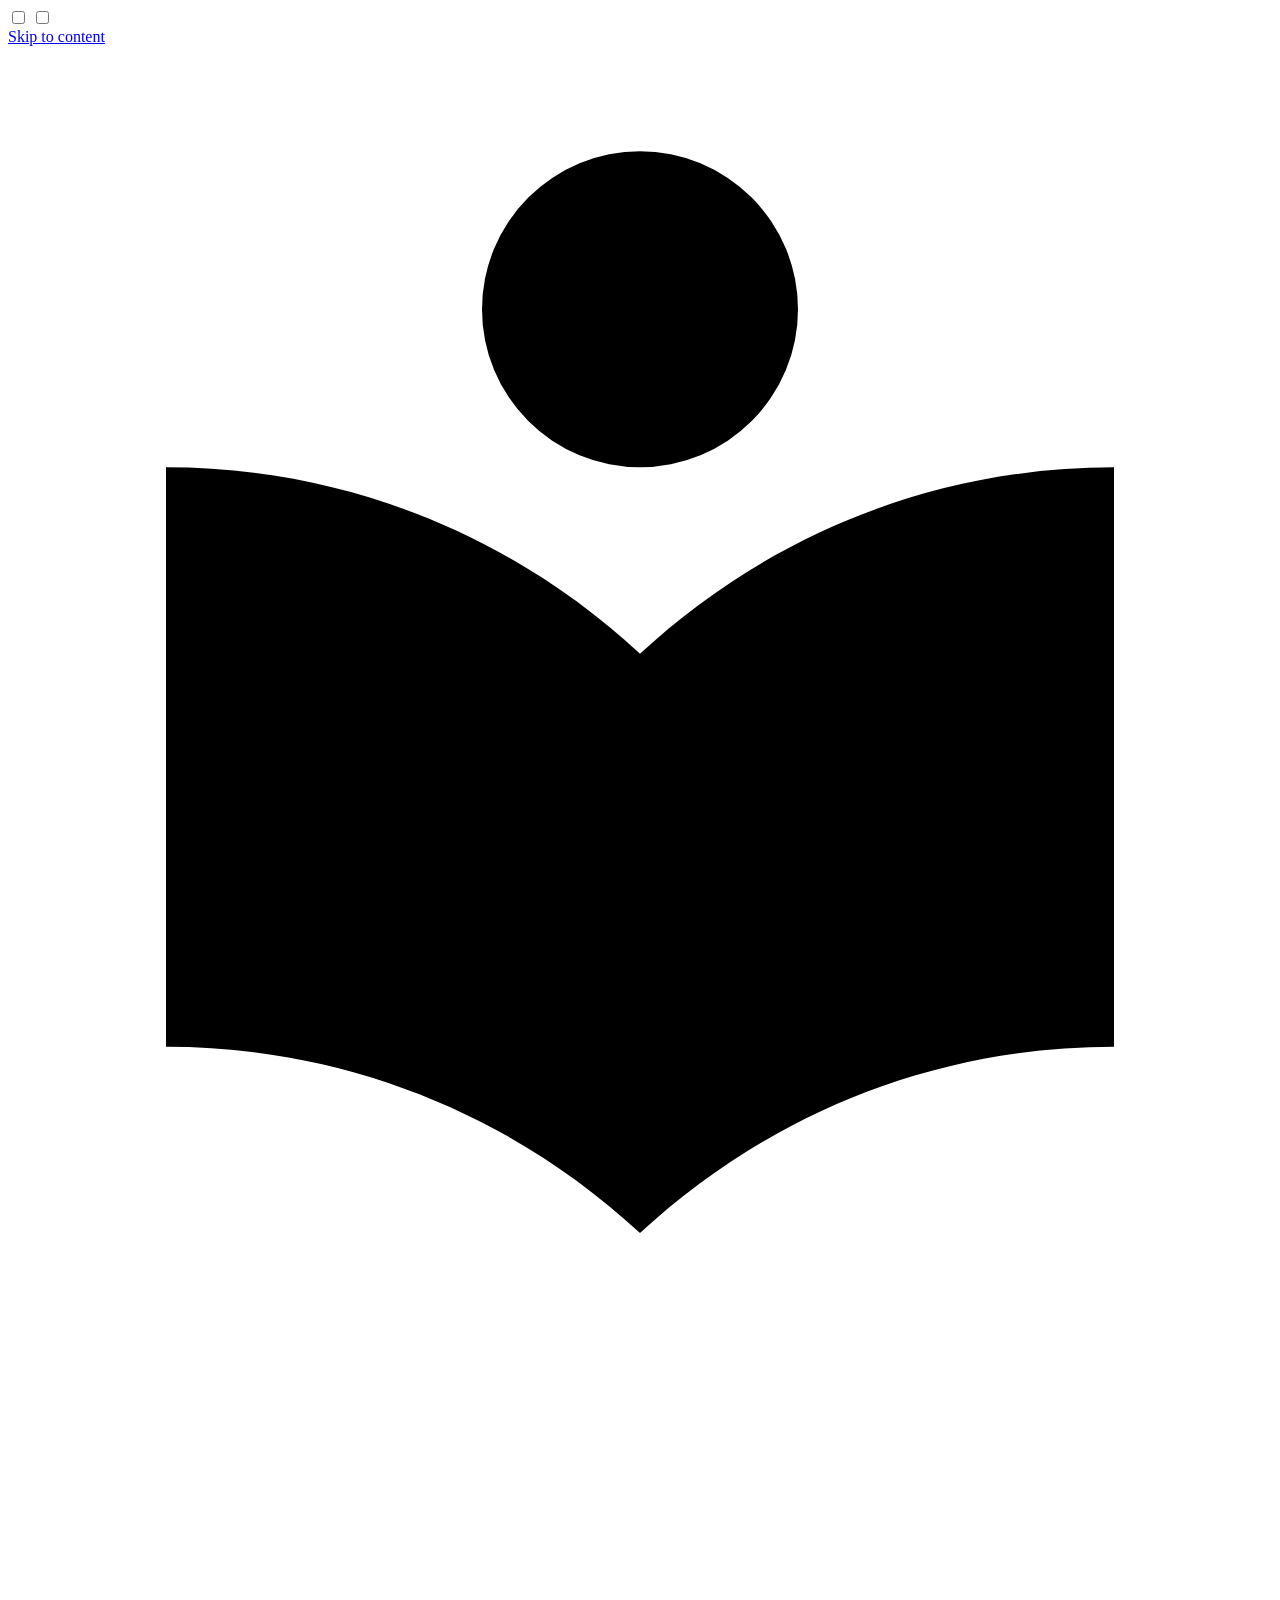
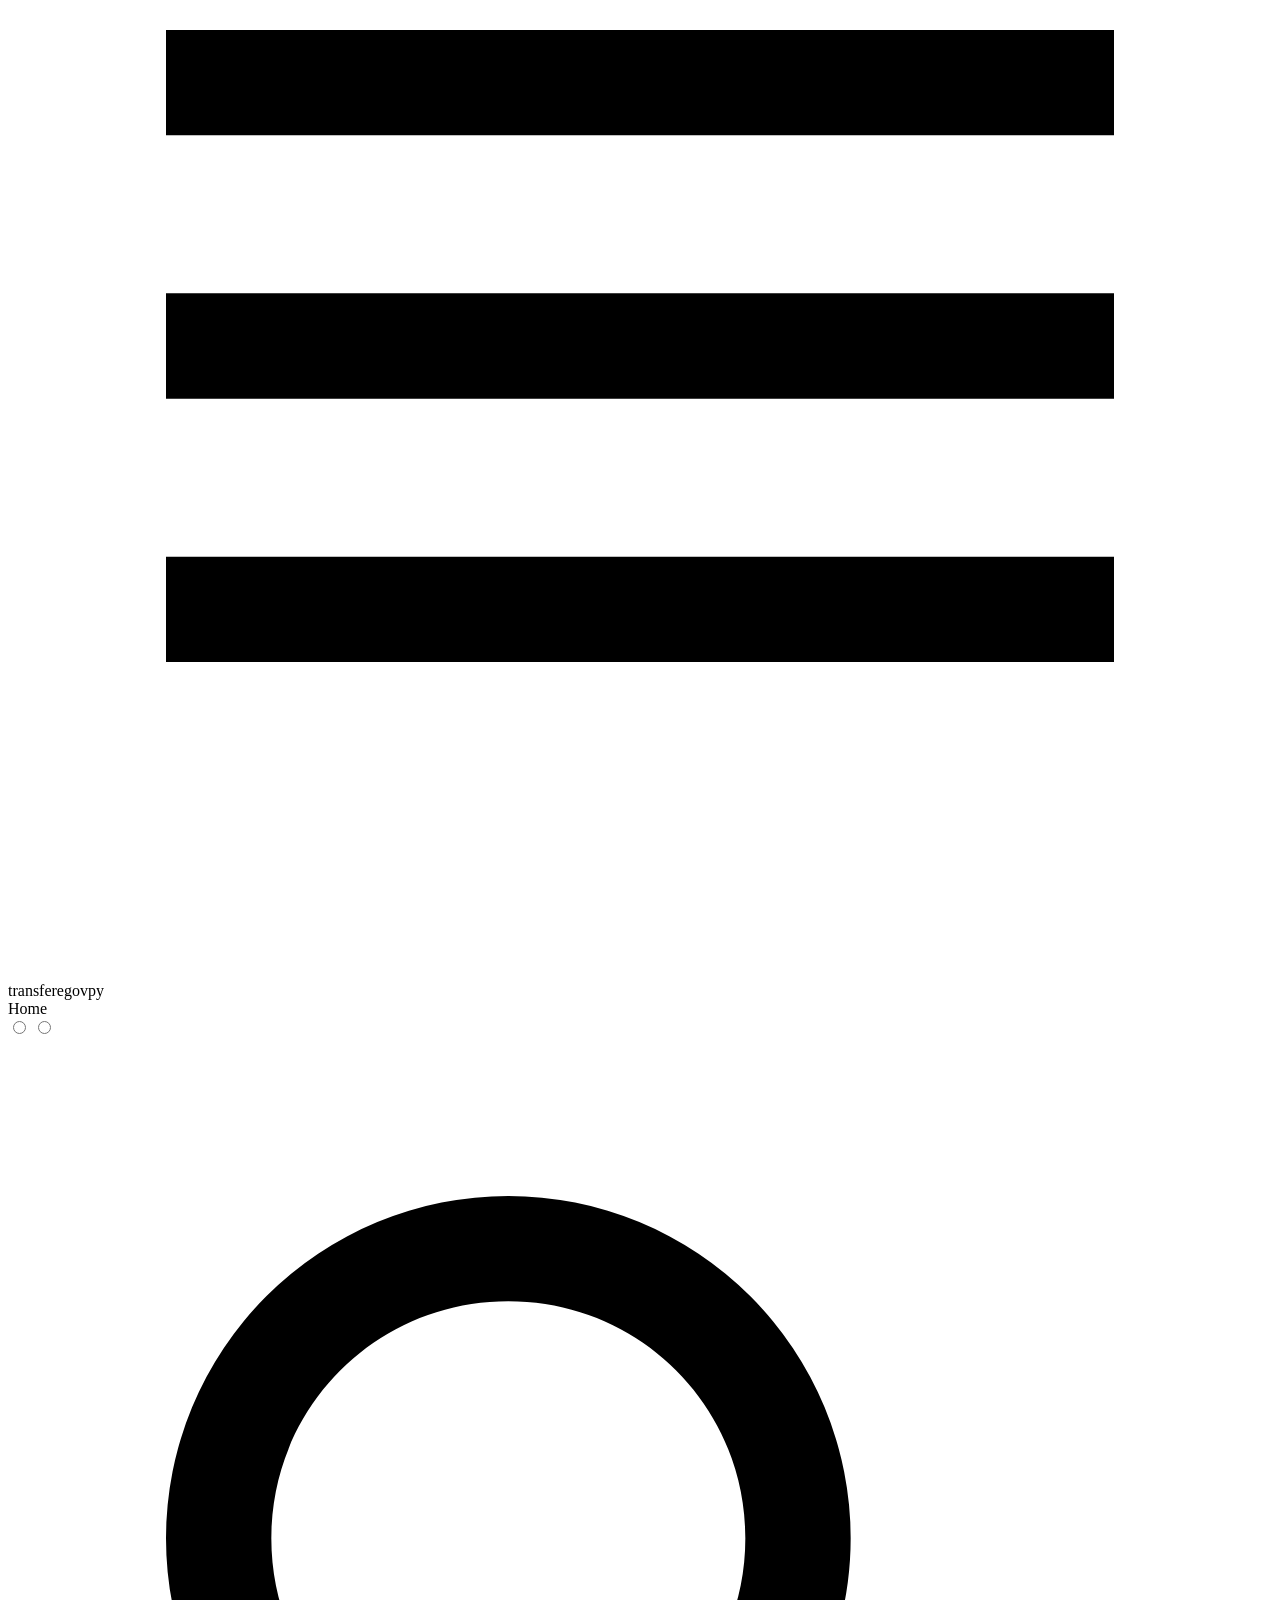
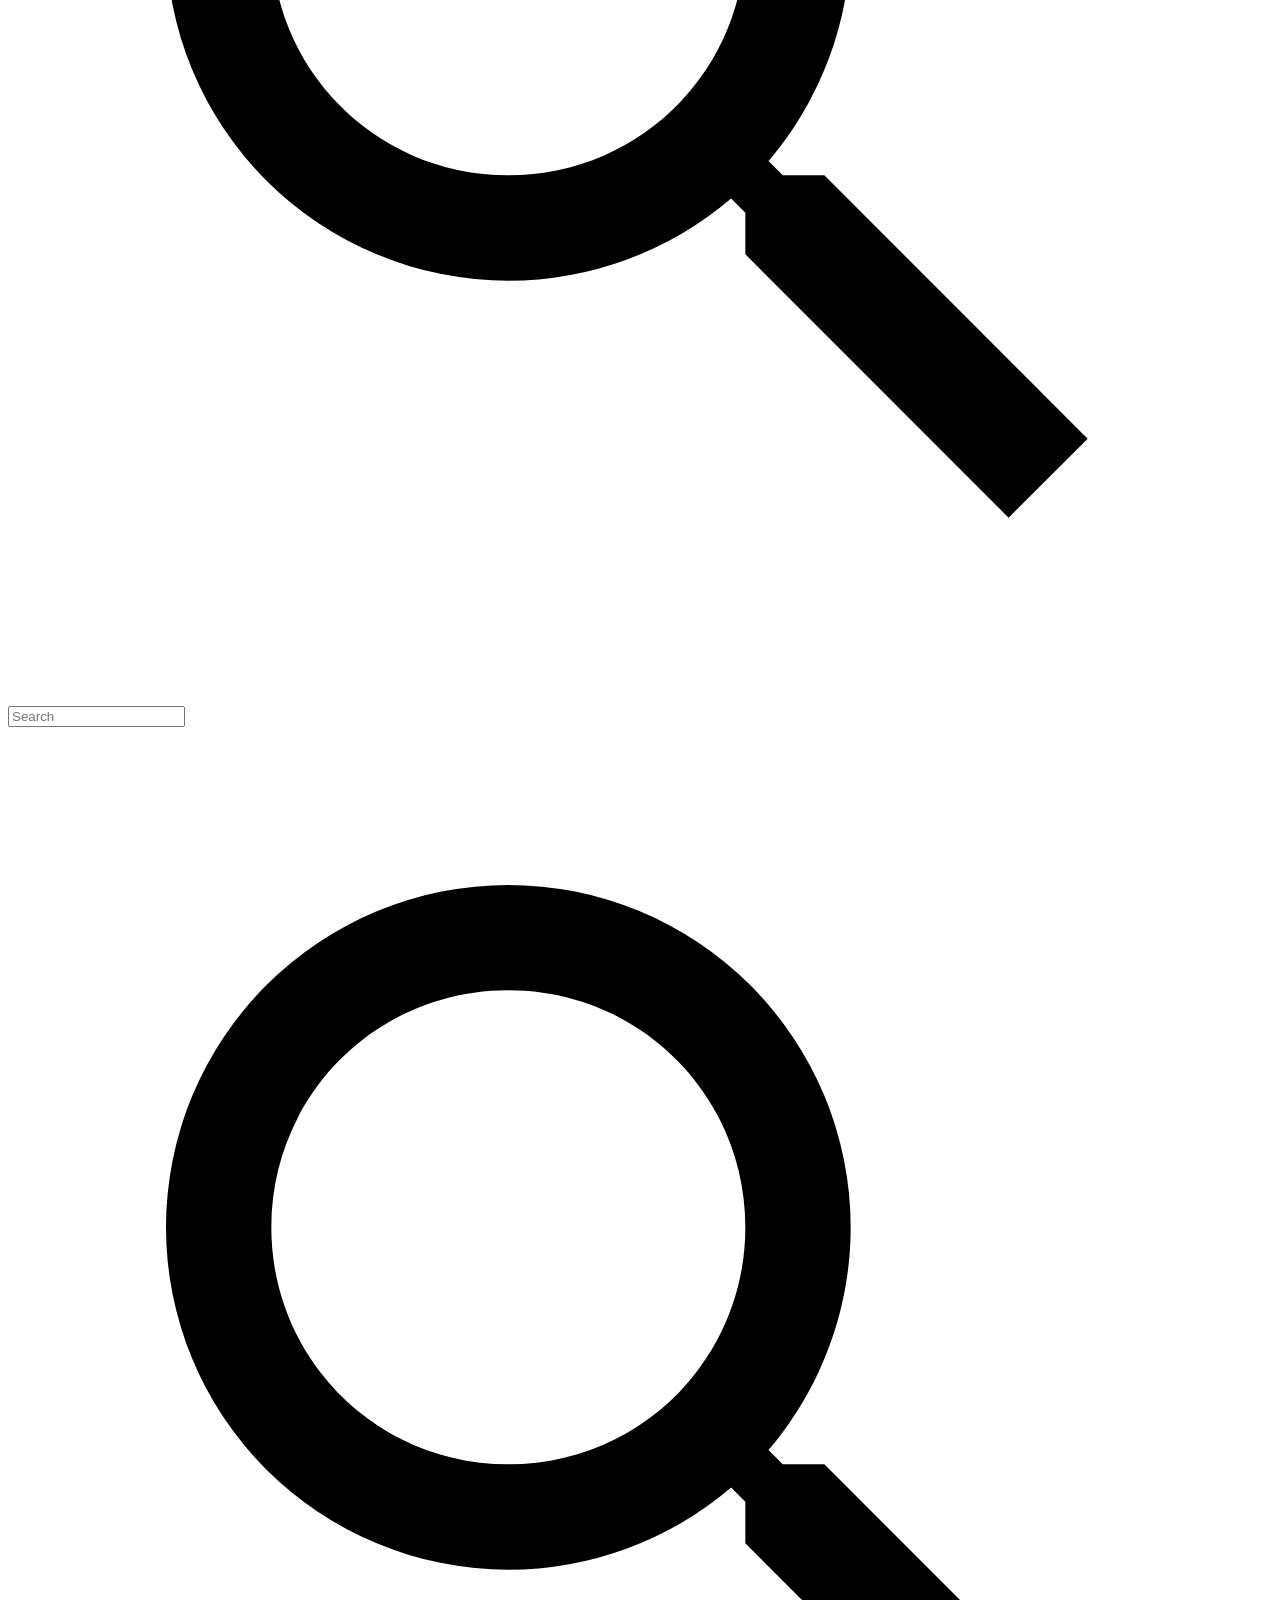
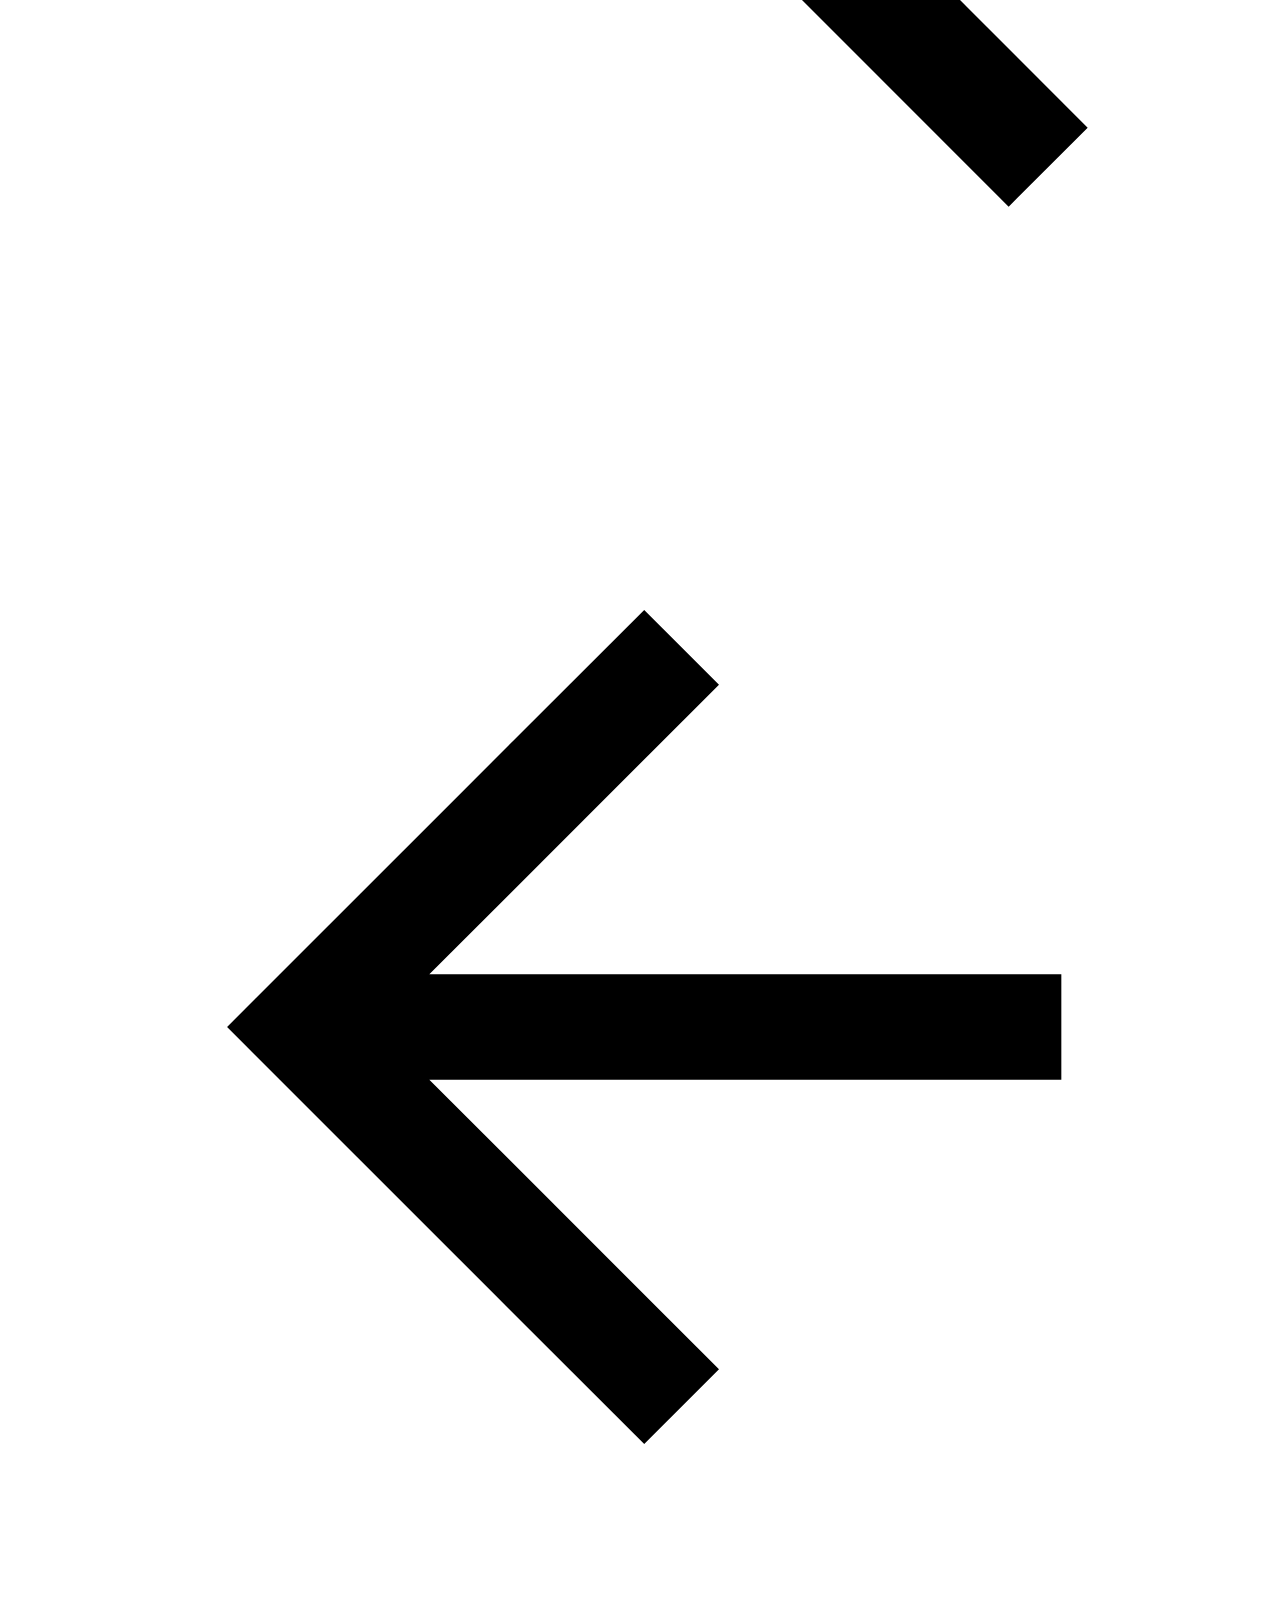
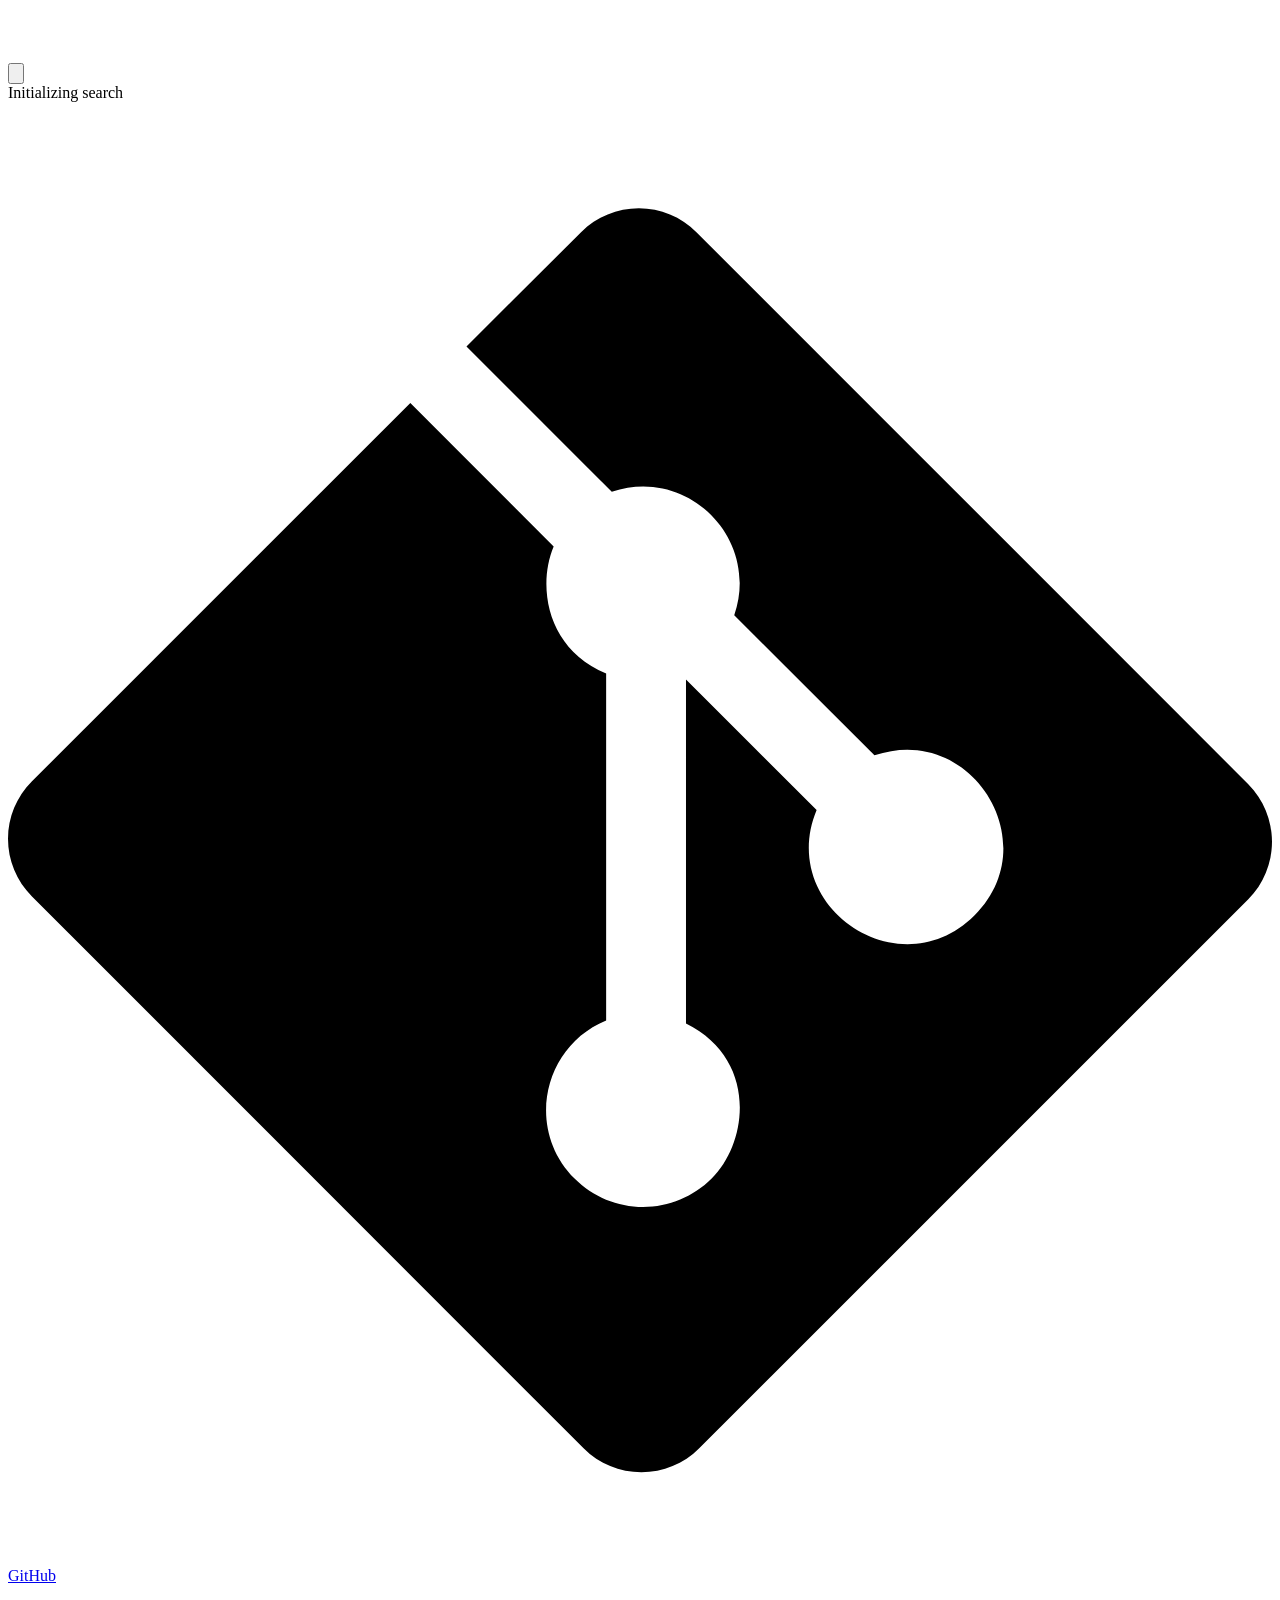
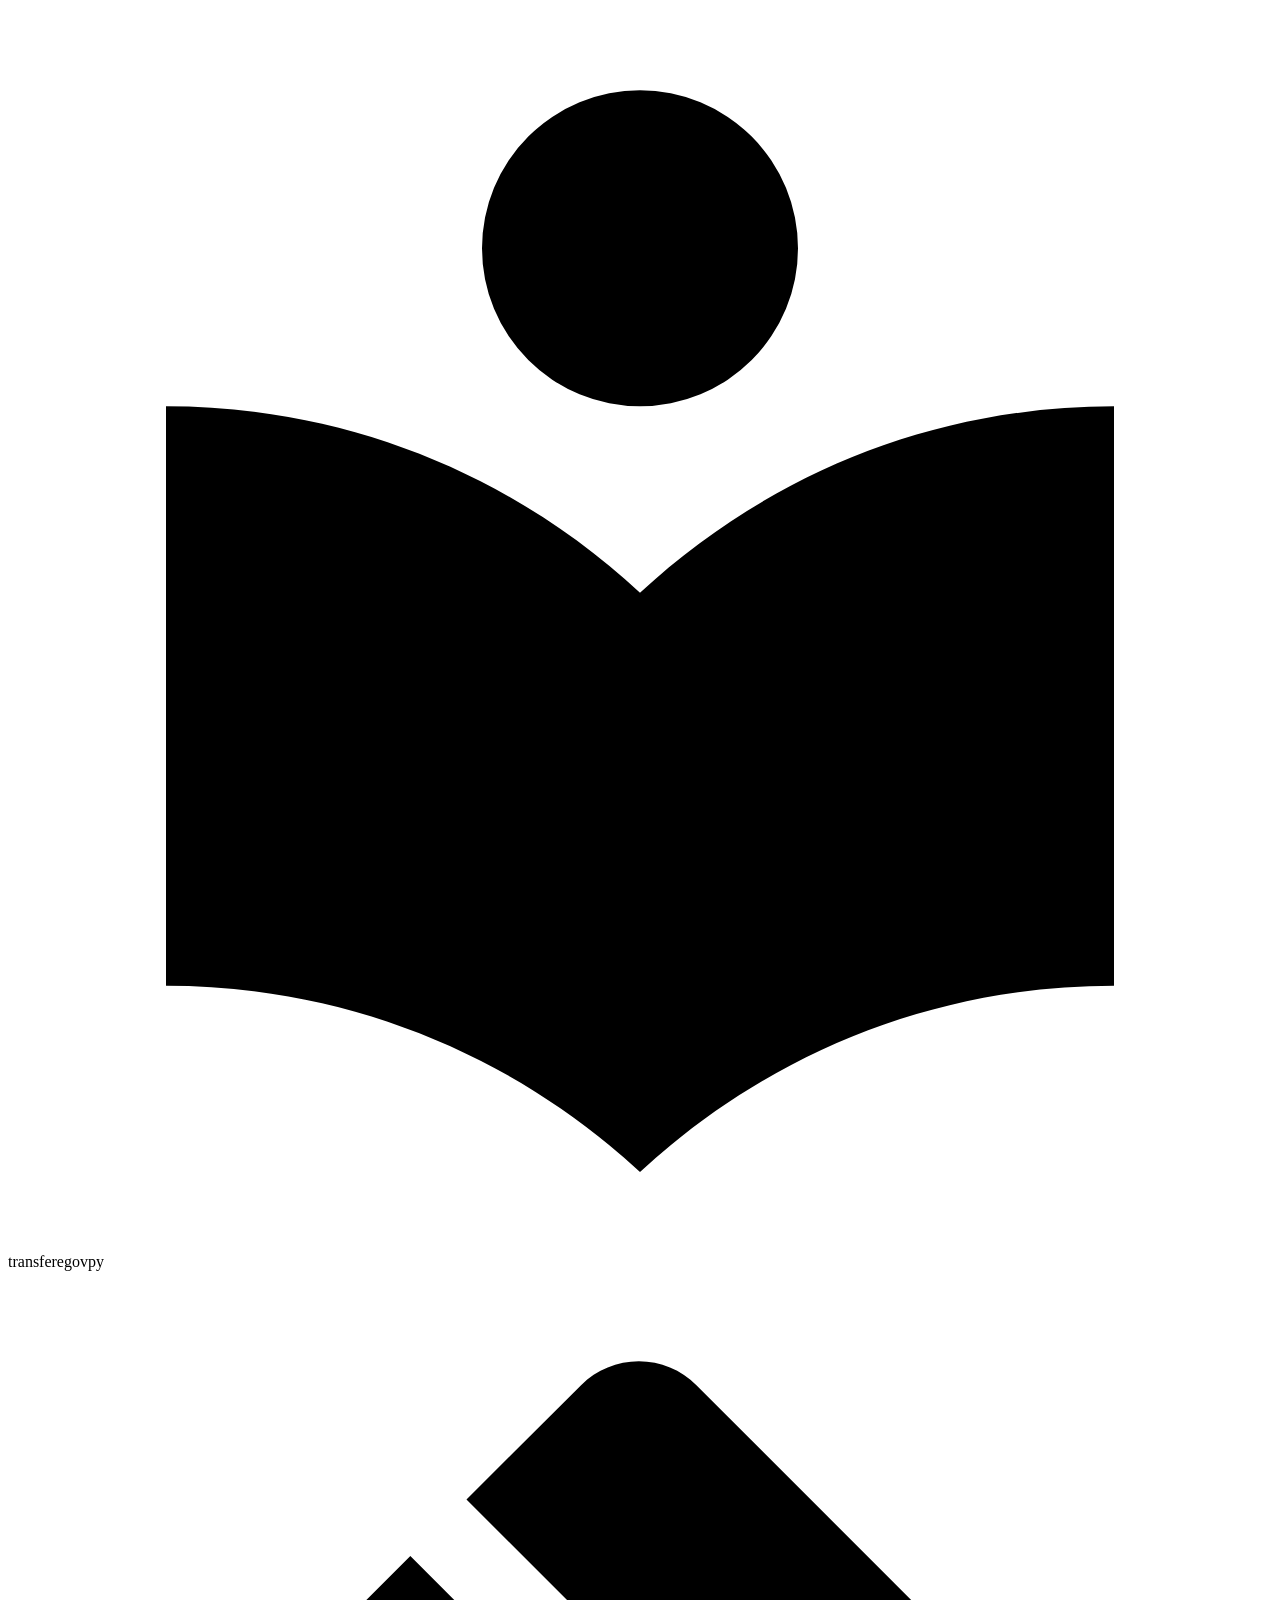
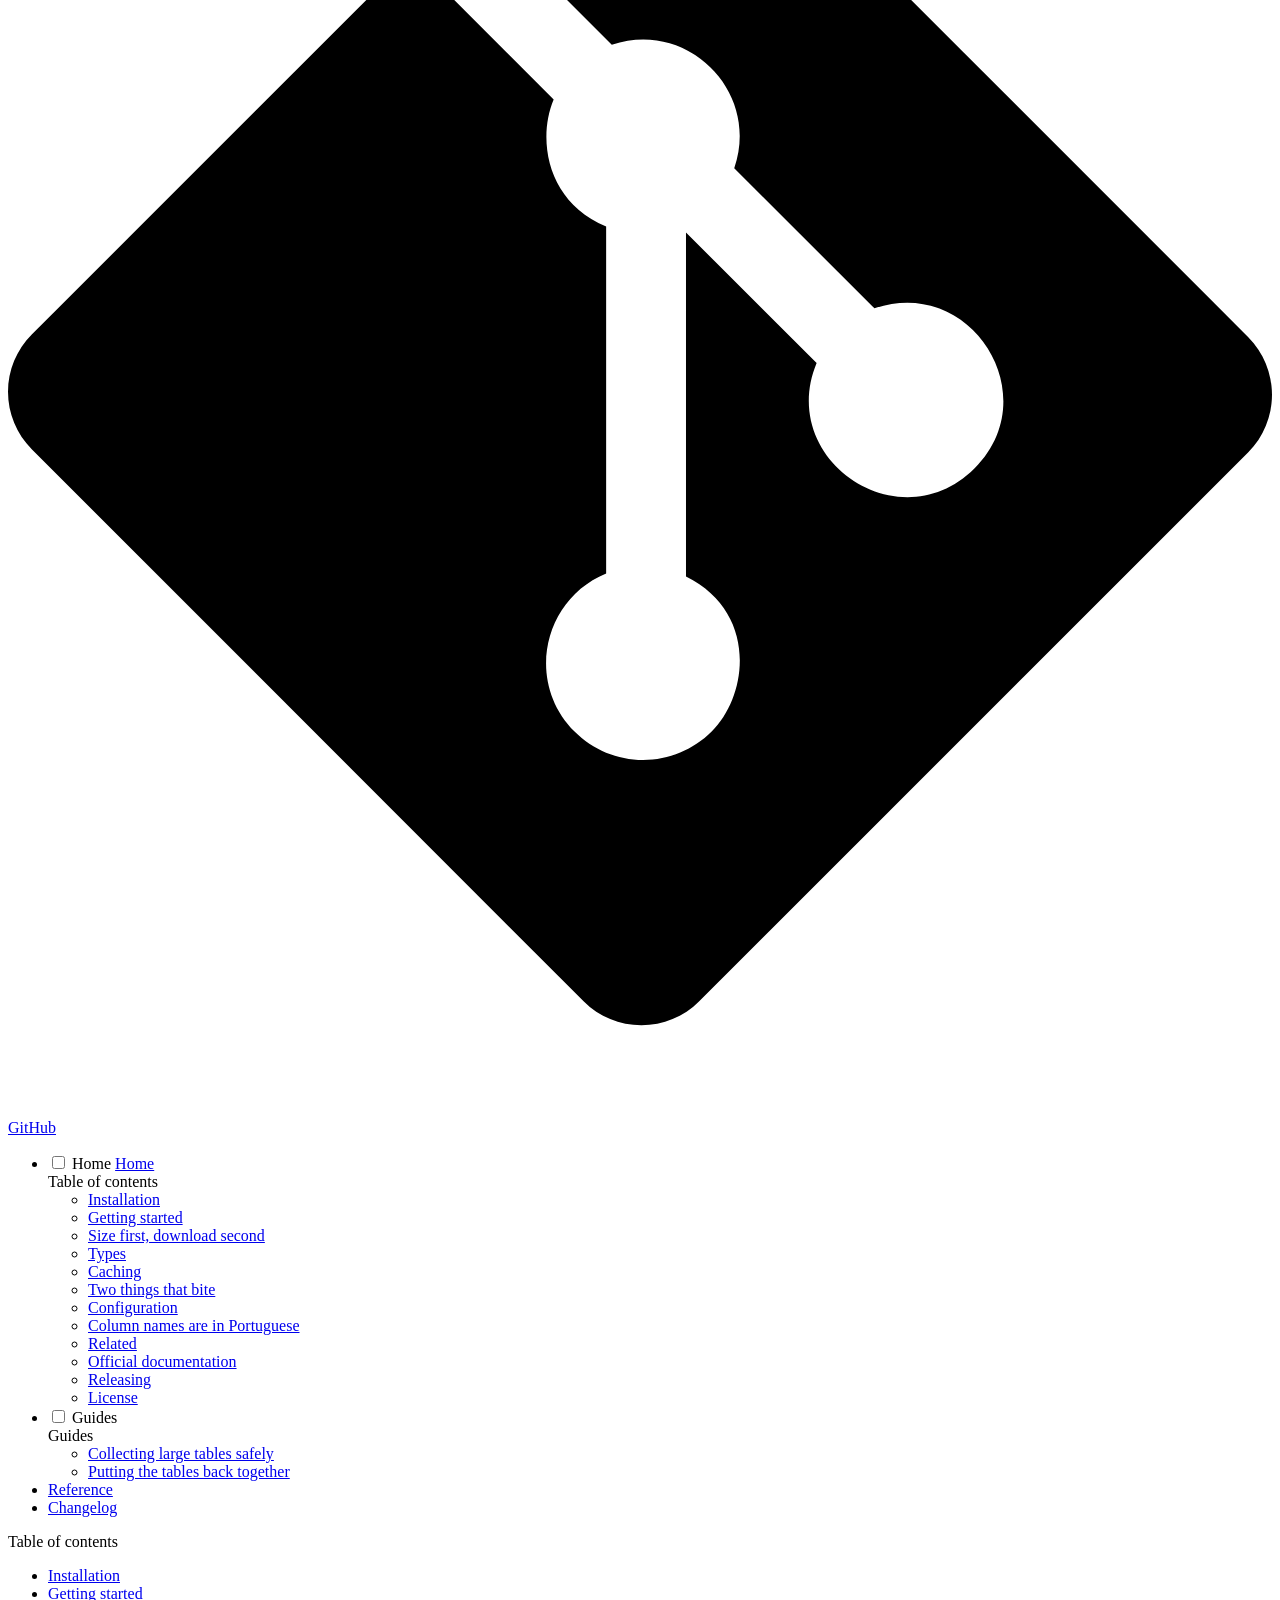
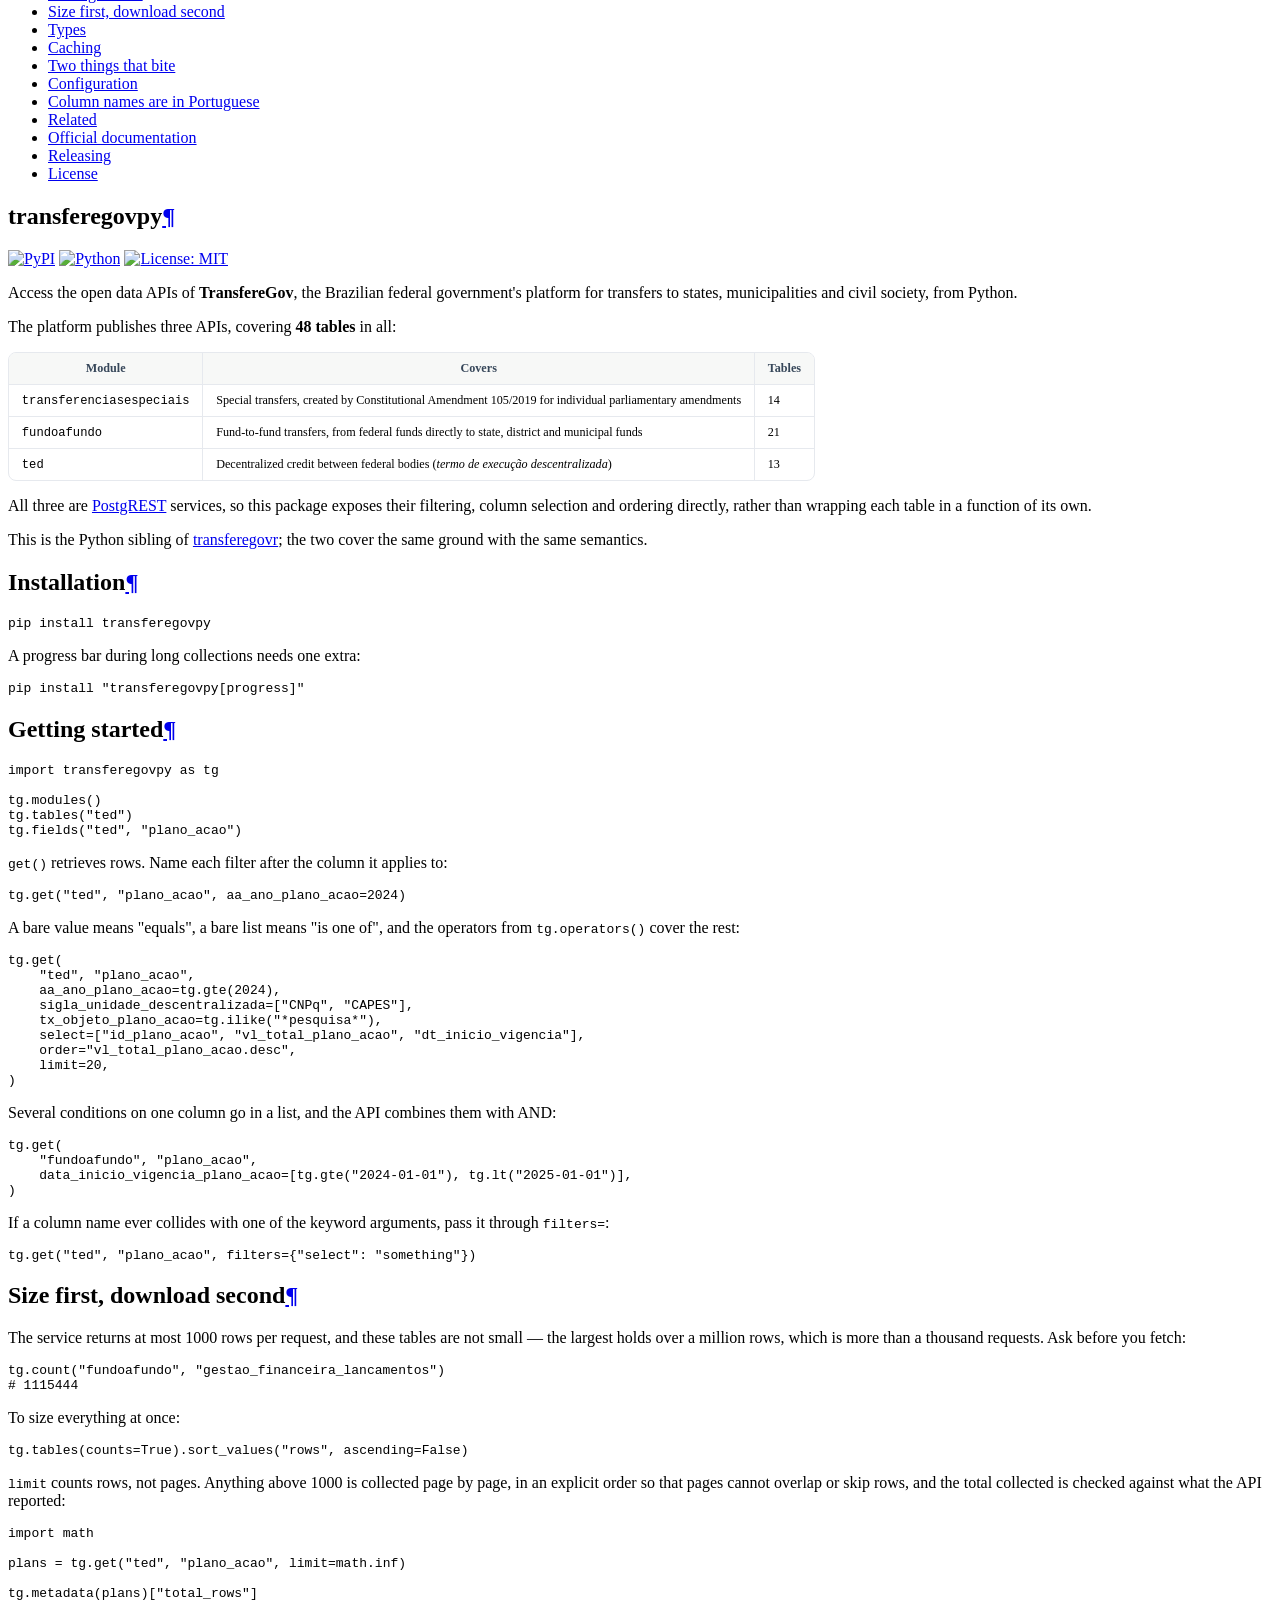
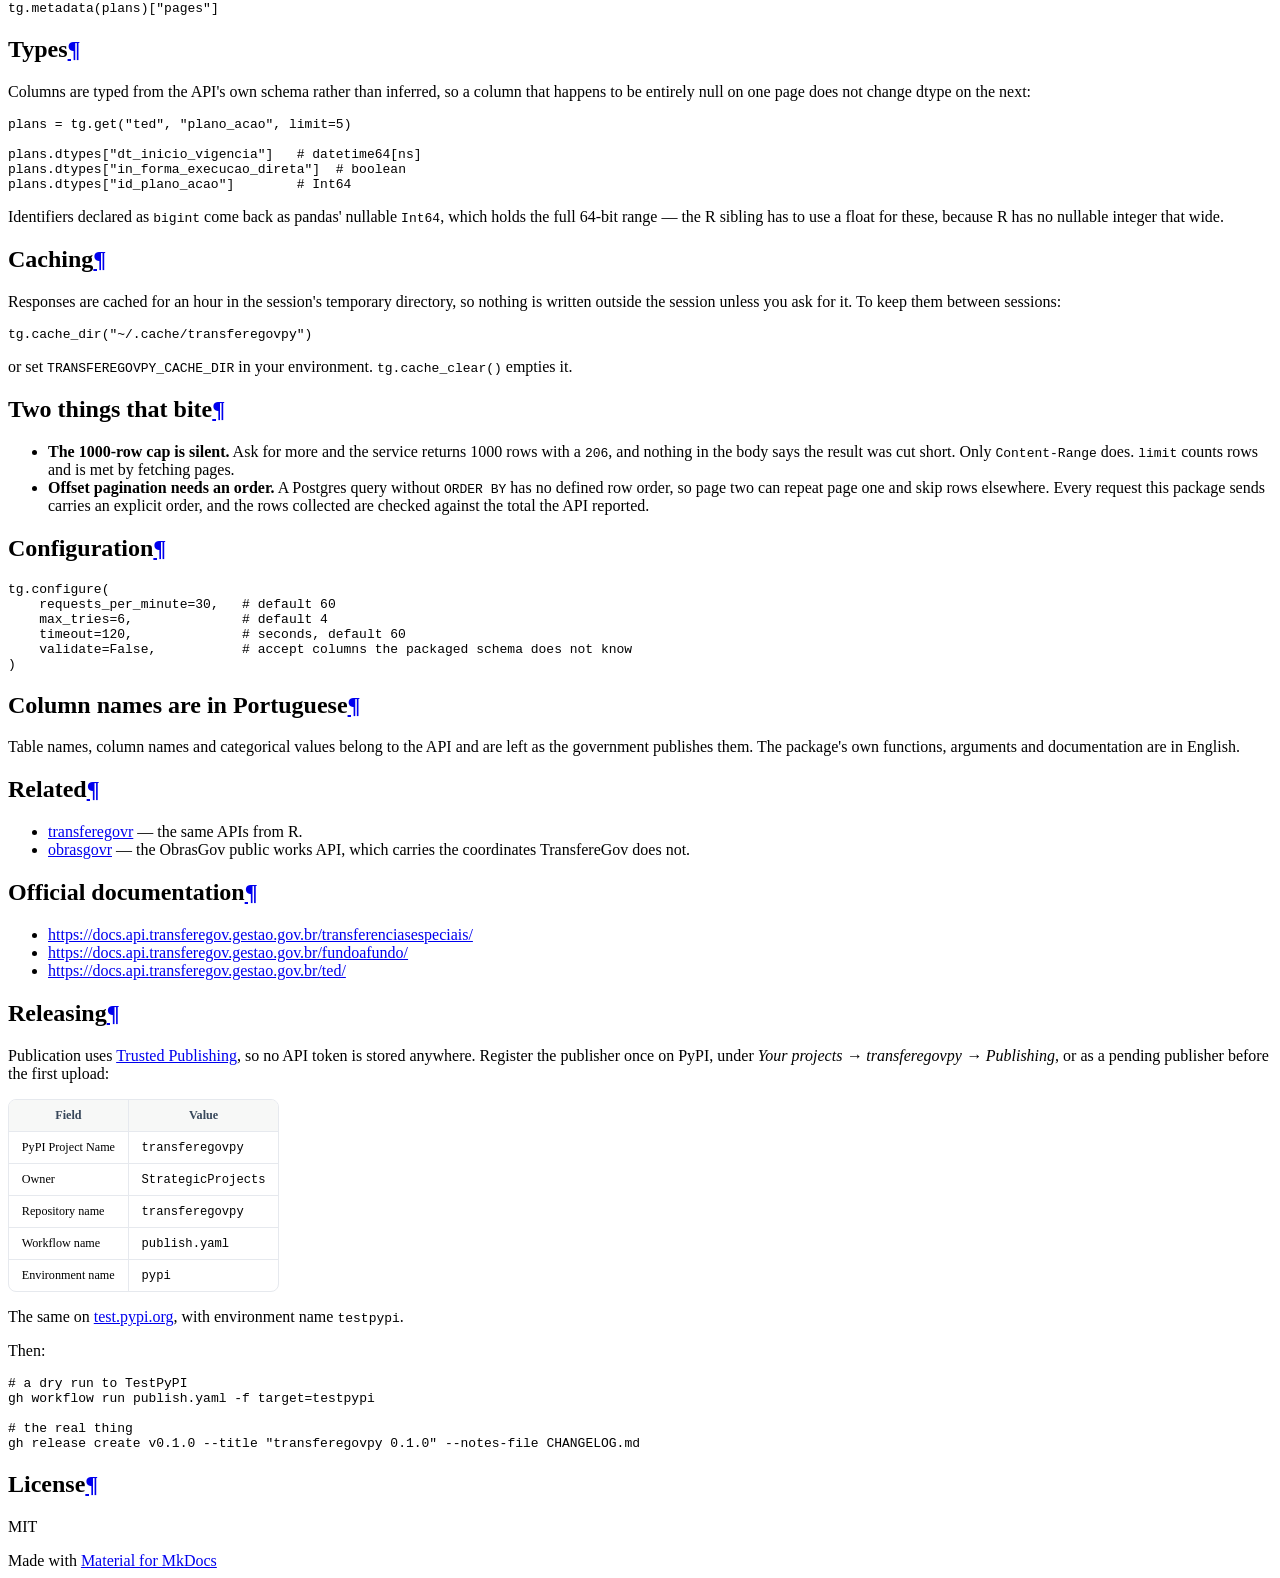
==== index.html @ 3cf7fe10 "Deployed 066ffa8 with MkDocs version: 1.6.1" ====
<!doctype html>
<html lang="en" class="no-js">
  <head>
    
      <meta charset="utf-8">
      <meta name="viewport" content="width=device-width,initial-scale=1">
      
        <meta name="description" content="Access the TransfereGov open data APIs from Python">
      
      
      
        <link rel="canonical" href="https://strategicprojects.github.io/transferegovpy/">
      
      
      
        <link rel="next" href="pagination/">
      
      
        
      
      
      <link rel="icon" href="assets/images/favicon.png">
      <meta name="generator" content="mkdocs-1.6.1, mkdocs-material-9.7.7">
    
    
      
        <title>transferegovpy</title>
      
    
    
      <link rel="stylesheet" href="assets/stylesheets/main.ec1eaa64.min.css">
      
        
        <link rel="stylesheet" href="assets/stylesheets/palette.ab4e12ef.min.css">
      
      


    
    
      
    
    
      
        
        
        <link rel="preconnect" href="https://fonts.gstatic.com" crossorigin>
        <link rel="stylesheet" href="https://fonts.googleapis.com/css?family=Roboto:300,300i,400,400i,700,700i%7CRoboto+Mono:400,400i,700,700i&display=fallback">
        <style>:root{--md-text-font:"Roboto";--md-code-font:"Roboto Mono"}</style>
      
    
    
      <link rel="stylesheet" href="assets/_mkdocstrings.css">
    
      <link rel="stylesheet" href="extra.css">
    
    <script>__md_scope=new URL(".",location),__md_hash=e=>[...e].reduce(((e,_)=>(e<<5)-e+_.charCodeAt(0)),0),__md_get=(e,_=localStorage,t=__md_scope)=>JSON.parse(_.getItem(t.pathname+"."+e)),__md_set=(e,_,t=localStorage,a=__md_scope)=>{try{t.setItem(a.pathname+"."+e,JSON.stringify(_))}catch(e){}}</script>
    
      

    
    
  </head>
  
  
    
    
      
    
    
    
    
    <body dir="ltr" data-md-color-scheme="default" data-md-color-primary="custom" data-md-color-accent="custom">
  
    
    <input class="md-toggle" data-md-toggle="drawer" type="checkbox" id="__drawer" autocomplete="off">
    <input class="md-toggle" data-md-toggle="search" type="checkbox" id="__search" autocomplete="off">
    <label class="md-overlay" for="__drawer"></label>
    <div data-md-component="skip">
      
        
        <a href="#transferegovpy" class="md-skip">
          Skip to content
        </a>
      
    </div>
    <div data-md-component="announce">
      
    </div>
    
    
      

  

<header class="md-header md-header--shadow" data-md-component="header">
  <nav class="md-header__inner md-grid" aria-label="Header">
    <a href="." title="transferegovpy" class="md-header__button md-logo" aria-label="transferegovpy" data-md-component="logo">
      
  
  <svg xmlns="http://www.w3.org/2000/svg" viewBox="0 0 24 24"><path d="M12 8a3 3 0 0 0 3-3 3 3 0 0 0-3-3 3 3 0 0 0-3 3 3 3 0 0 0 3 3m0 3.54C9.64 9.35 6.5 8 3 8v11c3.5 0 6.64 1.35 9 3.54 2.36-2.19 5.5-3.54 9-3.54V8c-3.5 0-6.64 1.35-9 3.54"/></svg>

    </a>
    <label class="md-header__button md-icon" for="__drawer">
      
      <svg xmlns="http://www.w3.org/2000/svg" viewBox="0 0 24 24"><path d="M3 6h18v2H3zm0 5h18v2H3zm0 5h18v2H3z"/></svg>
    </label>
    <div class="md-header__title" data-md-component="header-title">
      <div class="md-header__ellipsis">
        <div class="md-header__topic">
          <span class="md-ellipsis">
            transferegovpy
          </span>
        </div>
        <div class="md-header__topic" data-md-component="header-topic">
          <span class="md-ellipsis">
            
              Home
            
          </span>
        </div>
      </div>
    </div>
    
      
        <form class="md-header__option" data-md-component="palette">
  
    
    
    
    <input class="md-option" data-md-color-media="" data-md-color-scheme="default" data-md-color-primary="custom" data-md-color-accent="custom"  aria-label="Dark mode"  type="radio" name="__palette" id="__palette_0">
    
      <label class="md-header__button md-icon" title="Dark mode" for="__palette_1" hidden>
        <svg xmlns="http://www.w3.org/2000/svg" viewBox="0 0 24 24"><path d="m17.75 4.09-2.53 1.94.91 3.06-2.63-1.81-2.63 1.81.91-3.06-2.53-1.94L12.44 4l1.06-3 1.06 3zm3.5 6.91-1.64 1.25.59 1.98-1.7-1.17-1.7 1.17.59-1.98L15.75 11l2.06-.05L18.5 9l.69 1.95zm-2.28 4.95c.83-.08 1.72 1.1 1.19 1.85-.32.45-.66.87-1.08 1.27C15.17 23 8.84 23 4.94 19.07c-3.91-3.9-3.91-10.24 0-14.14.4-.4.82-.76 1.27-1.08.75-.53 1.93.36 1.85 1.19-.27 2.86.69 5.83 2.89 8.02a9.96 9.96 0 0 0 8.02 2.89m-1.64 2.02a12.08 12.08 0 0 1-7.8-3.47c-2.17-2.19-3.33-5-3.49-7.82-2.81 3.14-2.7 7.96.31 10.98 3.02 3.01 7.84 3.12 10.98.31"/></svg>
      </label>
    
  
    
    
    
    <input class="md-option" data-md-color-media="" data-md-color-scheme="slate" data-md-color-primary="custom" data-md-color-accent="custom"  aria-label="Light mode"  type="radio" name="__palette" id="__palette_1">
    
      <label class="md-header__button md-icon" title="Light mode" for="__palette_0" hidden>
        <svg xmlns="http://www.w3.org/2000/svg" viewBox="0 0 24 24"><path d="M12 7a5 5 0 0 1 5 5 5 5 0 0 1-5 5 5 5 0 0 1-5-5 5 5 0 0 1 5-5m0 2a3 3 0 0 0-3 3 3 3 0 0 0 3 3 3 3 0 0 0 3-3 3 3 0 0 0-3-3m0-7 2.39 3.42C13.65 5.15 12.84 5 12 5s-1.65.15-2.39.42zM3.34 7l4.16-.35A7.2 7.2 0 0 0 5.94 8.5c-.44.74-.69 1.5-.83 2.29zm.02 10 1.76-3.77a7.131 7.131 0 0 0 2.38 4.14zM20.65 7l-1.77 3.79a7.02 7.02 0 0 0-2.38-4.15zm-.01 10-4.14.36c.59-.51 1.12-1.14 1.54-1.86.42-.73.69-1.5.83-2.29zM12 22l-2.41-3.44c.74.27 1.55.44 2.41.44.82 0 1.63-.17 2.37-.44z"/></svg>
      </label>
    
  
</form>
      
    
    
      <script>var palette=__md_get("__palette");if(palette&&palette.color){if("(prefers-color-scheme)"===palette.color.media){var media=matchMedia("(prefers-color-scheme: light)"),input=document.querySelector(media.matches?"[data-md-color-media='(prefers-color-scheme: light)']":"[data-md-color-media='(prefers-color-scheme: dark)']");palette.color.media=input.getAttribute("data-md-color-media"),palette.color.scheme=input.getAttribute("data-md-color-scheme"),palette.color.primary=input.getAttribute("data-md-color-primary"),palette.color.accent=input.getAttribute("data-md-color-accent")}for(var[key,value]of Object.entries(palette.color))document.body.setAttribute("data-md-color-"+key,value)}</script>
    
    
    
      
      
        <label class="md-header__button md-icon" for="__search">
          
          <svg xmlns="http://www.w3.org/2000/svg" viewBox="0 0 24 24"><path d="M9.5 3A6.5 6.5 0 0 1 16 9.5c0 1.61-.59 3.09-1.56 4.23l.27.27h.79l5 5-1.5 1.5-5-5v-.79l-.27-.27A6.52 6.52 0 0 1 9.5 16 6.5 6.5 0 0 1 3 9.5 6.5 6.5 0 0 1 9.5 3m0 2C7 5 5 7 5 9.5S7 14 9.5 14 14 12 14 9.5 12 5 9.5 5"/></svg>
        </label>
        <div class="md-search" data-md-component="search" role="dialog">
  <label class="md-search__overlay" for="__search"></label>
  <div class="md-search__inner" role="search">
    <form class="md-search__form" name="search">
      <input type="text" class="md-search__input" name="query" aria-label="Search" placeholder="Search" autocapitalize="off" autocorrect="off" autocomplete="off" spellcheck="false" data-md-component="search-query" required>
      <label class="md-search__icon md-icon" for="__search">
        
        <svg xmlns="http://www.w3.org/2000/svg" viewBox="0 0 24 24"><path d="M9.5 3A6.5 6.5 0 0 1 16 9.5c0 1.61-.59 3.09-1.56 4.23l.27.27h.79l5 5-1.5 1.5-5-5v-.79l-.27-.27A6.52 6.52 0 0 1 9.5 16 6.5 6.5 0 0 1 3 9.5 6.5 6.5 0 0 1 9.5 3m0 2C7 5 5 7 5 9.5S7 14 9.5 14 14 12 14 9.5 12 5 9.5 5"/></svg>
        
        <svg xmlns="http://www.w3.org/2000/svg" viewBox="0 0 24 24"><path d="M20 11v2H8l5.5 5.5-1.42 1.42L4.16 12l7.92-7.92L13.5 5.5 8 11z"/></svg>
      </label>
      <nav class="md-search__options" aria-label="Search">
        
        <button type="reset" class="md-search__icon md-icon" title="Clear" aria-label="Clear" tabindex="-1">
          
          <svg xmlns="http://www.w3.org/2000/svg" viewBox="0 0 24 24"><path d="M19 6.41 17.59 5 12 10.59 6.41 5 5 6.41 10.59 12 5 17.59 6.41 19 12 13.41 17.59 19 19 17.59 13.41 12z"/></svg>
        </button>
      </nav>
      
        <div class="md-search__suggest" data-md-component="search-suggest"></div>
      
    </form>
    <div class="md-search__output">
      <div class="md-search__scrollwrap" tabindex="0" data-md-scrollfix>
        <div class="md-search-result" data-md-component="search-result">
          <div class="md-search-result__meta">
            Initializing search
          </div>
          <ol class="md-search-result__list" role="presentation"></ol>
        </div>
      </div>
    </div>
  </div>
</div>
      
    
    
      <div class="md-header__source">
        <a href="https://github.com/StrategicProjects/transferegovpy" title="Go to repository" class="md-source" data-md-component="source">
  <div class="md-source__icon md-icon">
    
    <svg xmlns="http://www.w3.org/2000/svg" viewBox="0 0 448 512"><!--! Font Awesome Free 7.1.0 by @fontawesome - https://fontawesome.com License - https://fontawesome.com/license/free (Icons: CC BY 4.0, Fonts: SIL OFL 1.1, Code: MIT License) Copyright 2025 Fonticons, Inc.--><path d="M439.6 236.1 244 40.5c-5.4-5.5-12.8-8.5-20.4-8.5s-15 3-20.4 8.4L162.5 81l51.5 51.5c27.1-9.1 52.7 16.8 43.4 43.7l49.7 49.7c34.2-11.8 61.2 31 35.5 56.7-26.5 26.5-70.2-2.9-56-37.3L240.3 199v121.9c25.3 12.5 22.3 41.8 9.1 55-6.4 6.4-15.2 10.1-24.3 10.1s-17.8-3.6-24.3-10.1c-17.6-17.6-11.1-46.9 11.2-56v-123c-20.8-8.5-24.6-30.7-18.6-45L142.6 101 8.5 235.1C3 240.6 0 247.9 0 255.5s3 15 8.5 20.4l195.6 195.7c5.4 5.4 12.7 8.4 20.4 8.4s15-3 20.4-8.4l194.7-194.7c5.4-5.4 8.4-12.8 8.4-20.4s-3-15-8.4-20.4"/></svg>
  </div>
  <div class="md-source__repository">
    GitHub
  </div>
</a>
      </div>
    
  </nav>
  
</header>
    
    <div class="md-container" data-md-component="container">
      
      
        
          
        
      
      <main class="md-main" data-md-component="main">
        <div class="md-main__inner md-grid">
          
            
              
              <div class="md-sidebar md-sidebar--primary" data-md-component="sidebar" data-md-type="navigation" >
                <div class="md-sidebar__scrollwrap">
                  <div class="md-sidebar__inner">
                    



<nav class="md-nav md-nav--primary" aria-label="Navigation" data-md-level="0">
  <label class="md-nav__title" for="__drawer">
    <a href="." title="transferegovpy" class="md-nav__button md-logo" aria-label="transferegovpy" data-md-component="logo">
      
  
  <svg xmlns="http://www.w3.org/2000/svg" viewBox="0 0 24 24"><path d="M12 8a3 3 0 0 0 3-3 3 3 0 0 0-3-3 3 3 0 0 0-3 3 3 3 0 0 0 3 3m0 3.54C9.64 9.35 6.5 8 3 8v11c3.5 0 6.64 1.35 9 3.54 2.36-2.19 5.5-3.54 9-3.54V8c-3.5 0-6.64 1.35-9 3.54"/></svg>

    </a>
    transferegovpy
  </label>
  
    <div class="md-nav__source">
      <a href="https://github.com/StrategicProjects/transferegovpy" title="Go to repository" class="md-source" data-md-component="source">
  <div class="md-source__icon md-icon">
    
    <svg xmlns="http://www.w3.org/2000/svg" viewBox="0 0 448 512"><!--! Font Awesome Free 7.1.0 by @fontawesome - https://fontawesome.com License - https://fontawesome.com/license/free (Icons: CC BY 4.0, Fonts: SIL OFL 1.1, Code: MIT License) Copyright 2025 Fonticons, Inc.--><path d="M439.6 236.1 244 40.5c-5.4-5.5-12.8-8.5-20.4-8.5s-15 3-20.4 8.4L162.5 81l51.5 51.5c27.1-9.1 52.7 16.8 43.4 43.7l49.7 49.7c34.2-11.8 61.2 31 35.5 56.7-26.5 26.5-70.2-2.9-56-37.3L240.3 199v121.9c25.3 12.5 22.3 41.8 9.1 55-6.4 6.4-15.2 10.1-24.3 10.1s-17.8-3.6-24.3-10.1c-17.6-17.6-11.1-46.9 11.2-56v-123c-20.8-8.5-24.6-30.7-18.6-45L142.6 101 8.5 235.1C3 240.6 0 247.9 0 255.5s3 15 8.5 20.4l195.6 195.7c5.4 5.4 12.7 8.4 20.4 8.4s15-3 20.4-8.4l194.7-194.7c5.4-5.4 8.4-12.8 8.4-20.4s-3-15-8.4-20.4"/></svg>
  </div>
  <div class="md-source__repository">
    GitHub
  </div>
</a>
    </div>
  
  <ul class="md-nav__list" data-md-scrollfix>
    
      
      
  
  
    
  
  
  
    <li class="md-nav__item md-nav__item--active">
      
      <input class="md-nav__toggle md-toggle" type="checkbox" id="__toc">
      
      
        
      
      
        <label class="md-nav__link md-nav__link--active" for="__toc">
          
  
  
  <span class="md-ellipsis">
    
  
    Home
  

    
  </span>
  
  

          <span class="md-nav__icon md-icon"></span>
        </label>
      
      <a href="." class="md-nav__link md-nav__link--active">
        
  
  
  <span class="md-ellipsis">
    
  
    Home
  

    
  </span>
  
  

      </a>
      
        

<nav class="md-nav md-nav--secondary" aria-label="Table of contents">
  
  
  
    
  
  
    <label class="md-nav__title" for="__toc">
      <span class="md-nav__icon md-icon"></span>
      Table of contents
    </label>
    <ul class="md-nav__list" data-md-component="toc" data-md-scrollfix>
      
        <li class="md-nav__item">
  <a href="#installation" class="md-nav__link">
    <span class="md-ellipsis">
      
        Installation
      
    </span>
  </a>
  
</li>
      
        <li class="md-nav__item">
  <a href="#getting-started" class="md-nav__link">
    <span class="md-ellipsis">
      
        Getting started
      
    </span>
  </a>
  
</li>
      
        <li class="md-nav__item">
  <a href="#size-first-download-second" class="md-nav__link">
    <span class="md-ellipsis">
      
        Size first, download second
      
    </span>
  </a>
  
</li>
      
        <li class="md-nav__item">
  <a href="#types" class="md-nav__link">
    <span class="md-ellipsis">
      
        Types
      
    </span>
  </a>
  
</li>
      
        <li class="md-nav__item">
  <a href="#caching" class="md-nav__link">
    <span class="md-ellipsis">
      
        Caching
      
    </span>
  </a>
  
</li>
      
        <li class="md-nav__item">
  <a href="#two-things-that-bite" class="md-nav__link">
    <span class="md-ellipsis">
      
        Two things that bite
      
    </span>
  </a>
  
</li>
      
        <li class="md-nav__item">
  <a href="#configuration" class="md-nav__link">
    <span class="md-ellipsis">
      
        Configuration
      
    </span>
  </a>
  
</li>
      
        <li class="md-nav__item">
  <a href="#column-names-are-in-portuguese" class="md-nav__link">
    <span class="md-ellipsis">
      
        Column names are in Portuguese
      
    </span>
  </a>
  
</li>
      
        <li class="md-nav__item">
  <a href="#related" class="md-nav__link">
    <span class="md-ellipsis">
      
        Related
      
    </span>
  </a>
  
</li>
      
        <li class="md-nav__item">
  <a href="#official-documentation" class="md-nav__link">
    <span class="md-ellipsis">
      
        Official documentation
      
    </span>
  </a>
  
</li>
      
        <li class="md-nav__item">
  <a href="#releasing" class="md-nav__link">
    <span class="md-ellipsis">
      
        Releasing
      
    </span>
  </a>
  
</li>
      
        <li class="md-nav__item">
  <a href="#license" class="md-nav__link">
    <span class="md-ellipsis">
      
        License
      
    </span>
  </a>
  
</li>
      
    </ul>
  
</nav>
      
    </li>
  

    
      
      
  
  
  
  
    
    
    
    
      
        
        
      
    
    
    <li class="md-nav__item md-nav__item--section md-nav__item--nested">
      
        
        
        <input class="md-nav__toggle md-toggle " type="checkbox" id="__nav_2" >
        
          
          <label class="md-nav__link" for="__nav_2" id="__nav_2_label" tabindex="">
            
  
  
  <span class="md-ellipsis">
    
  
    Guides
  

    
  </span>
  
  

            <span class="md-nav__icon md-icon"></span>
          </label>
        
        <nav class="md-nav" data-md-level="1" aria-labelledby="__nav_2_label" aria-expanded="false">
          <label class="md-nav__title" for="__nav_2">
            <span class="md-nav__icon md-icon"></span>
            
  
    Guides
  

          </label>
          <ul class="md-nav__list" data-md-scrollfix>
            
              
                
  
  
  
  
    <li class="md-nav__item">
      <a href="pagination/" class="md-nav__link">
        
  
  
  <span class="md-ellipsis">
    
  
    Collecting large tables safely
  

    
  </span>
  
  

      </a>
    </li>
  

              
            
              
                
  
  
  
  
    <li class="md-nav__item">
      <a href="joining-tables/" class="md-nav__link">
        
  
  
  <span class="md-ellipsis">
    
  
    Putting the tables back together
  

    
  </span>
  
  

      </a>
    </li>
  

              
            
          </ul>
        </nav>
      
    </li>
  

    
      
      
  
  
  
  
    <li class="md-nav__item">
      <a href="reference/" class="md-nav__link">
        
  
  
  <span class="md-ellipsis">
    
  
    Reference
  

    
  </span>
  
  

      </a>
    </li>
  

    
      
      
  
  
  
  
    <li class="md-nav__item">
      <a href="changelog/" class="md-nav__link">
        
  
  
  <span class="md-ellipsis">
    
  
    Changelog
  

    
  </span>
  
  

      </a>
    </li>
  

    
  </ul>
</nav>
                  </div>
                </div>
              </div>
            
            
              
              <div class="md-sidebar md-sidebar--secondary" data-md-component="sidebar" data-md-type="toc" >
                <div class="md-sidebar__scrollwrap">
                  <div class="md-sidebar__inner">
                    

<nav class="md-nav md-nav--secondary" aria-label="Table of contents">
  
  
  
    
  
  
    <label class="md-nav__title" for="__toc">
      <span class="md-nav__icon md-icon"></span>
      Table of contents
    </label>
    <ul class="md-nav__list" data-md-component="toc" data-md-scrollfix>
      
        <li class="md-nav__item">
  <a href="#installation" class="md-nav__link">
    <span class="md-ellipsis">
      
        Installation
      
    </span>
  </a>
  
</li>
      
        <li class="md-nav__item">
  <a href="#getting-started" class="md-nav__link">
    <span class="md-ellipsis">
      
        Getting started
      
    </span>
  </a>
  
</li>
      
        <li class="md-nav__item">
  <a href="#size-first-download-second" class="md-nav__link">
    <span class="md-ellipsis">
      
        Size first, download second
      
    </span>
  </a>
  
</li>
      
        <li class="md-nav__item">
  <a href="#types" class="md-nav__link">
    <span class="md-ellipsis">
      
        Types
      
    </span>
  </a>
  
</li>
      
        <li class="md-nav__item">
  <a href="#caching" class="md-nav__link">
    <span class="md-ellipsis">
      
        Caching
      
    </span>
  </a>
  
</li>
      
        <li class="md-nav__item">
  <a href="#two-things-that-bite" class="md-nav__link">
    <span class="md-ellipsis">
      
        Two things that bite
      
    </span>
  </a>
  
</li>
      
        <li class="md-nav__item">
  <a href="#configuration" class="md-nav__link">
    <span class="md-ellipsis">
      
        Configuration
      
    </span>
  </a>
  
</li>
      
        <li class="md-nav__item">
  <a href="#column-names-are-in-portuguese" class="md-nav__link">
    <span class="md-ellipsis">
      
        Column names are in Portuguese
      
    </span>
  </a>
  
</li>
      
        <li class="md-nav__item">
  <a href="#related" class="md-nav__link">
    <span class="md-ellipsis">
      
        Related
      
    </span>
  </a>
  
</li>
      
        <li class="md-nav__item">
  <a href="#official-documentation" class="md-nav__link">
    <span class="md-ellipsis">
      
        Official documentation
      
    </span>
  </a>
  
</li>
      
        <li class="md-nav__item">
  <a href="#releasing" class="md-nav__link">
    <span class="md-ellipsis">
      
        Releasing
      
    </span>
  </a>
  
</li>
      
        <li class="md-nav__item">
  <a href="#license" class="md-nav__link">
    <span class="md-ellipsis">
      
        License
      
    </span>
  </a>
  
</li>
      
    </ul>
  
</nav>
                  </div>
                </div>
              </div>
            
          
          
            <div class="md-content" data-md-component="content">
              
              <article class="md-content__inner md-typeset">
                
                  



<h1 id="transferegovpy">transferegovpy<a class="headerlink" href="#transferegovpy" title="Permanent link">&para;</a></h1>
<p><a href="https://pypi.org/project/transferegovpy/"><img alt="PyPI" src="https://img.shields.io/pypi/v/transferegovpy.svg" /></a>
<a href="https://pypi.org/project/transferegovpy/"><img alt="Python" src="https://img.shields.io/pypi/pyversions/transferegovpy.svg" /></a>
<a href="LICENSE"><img alt="License: MIT" src="https://img.shields.io/badge/license-MIT-green.svg" /></a></p>
<p>Access the open data APIs of <strong>TransfereGov</strong>, the Brazilian federal
government's platform for transfers to states, municipalities and civil
society, from Python.</p>
<p>The platform publishes three APIs, covering <strong>48 tables</strong> in all:</p>
<table>
<thead>
<tr>
<th>Module</th>
<th>Covers</th>
<th>Tables</th>
</tr>
</thead>
<tbody>
<tr>
<td><code>transferenciasespeciais</code></td>
<td>Special transfers, created by Constitutional Amendment 105/2019 for individual parliamentary amendments</td>
<td>14</td>
</tr>
<tr>
<td><code>fundoafundo</code></td>
<td>Fund-to-fund transfers, from federal funds directly to state, district and municipal funds</td>
<td>21</td>
</tr>
<tr>
<td><code>ted</code></td>
<td>Decentralized credit between federal bodies (<em>termo de execução descentralizada</em>)</td>
<td>13</td>
</tr>
</tbody>
</table>
<p>All three are <a href="https://postgrest.org">PostgREST</a> services, so this package
exposes their filtering, column selection and ordering directly, rather than
wrapping each table in a function of its own.</p>
<p>This is the Python sibling of
<a href="https://strategicprojects.github.io/transferegovr/">transferegovr</a>; the two
cover the same ground with the same semantics.</p>
<h2 id="installation">Installation<a class="headerlink" href="#installation" title="Permanent link">&para;</a></h2>
<div class="highlight"><pre><span></span><code>pip<span class="w"> </span>install<span class="w"> </span>transferegovpy
</code></pre></div>
<p>A progress bar during long collections needs one extra:</p>
<div class="highlight"><pre><span></span><code>pip<span class="w"> </span>install<span class="w"> </span><span class="s2">&quot;transferegovpy[progress]&quot;</span>
</code></pre></div>
<h2 id="getting-started">Getting started<a class="headerlink" href="#getting-started" title="Permanent link">&para;</a></h2>
<div class="highlight"><pre><span></span><code><span class="kn">import</span><span class="w"> </span><span class="nn">transferegovpy</span><span class="w"> </span><span class="k">as</span><span class="w"> </span><span class="nn">tg</span>

<span class="n">tg</span><span class="o">.</span><span class="n">modules</span><span class="p">()</span>
<span class="n">tg</span><span class="o">.</span><span class="n">tables</span><span class="p">(</span><span class="s2">&quot;ted&quot;</span><span class="p">)</span>
<span class="n">tg</span><span class="o">.</span><span class="n">fields</span><span class="p">(</span><span class="s2">&quot;ted&quot;</span><span class="p">,</span> <span class="s2">&quot;plano_acao&quot;</span><span class="p">)</span>
</code></pre></div>
<p><code>get()</code> retrieves rows. Name each filter after the column it applies to:</p>
<div class="highlight"><pre><span></span><code><span class="n">tg</span><span class="o">.</span><span class="n">get</span><span class="p">(</span><span class="s2">&quot;ted&quot;</span><span class="p">,</span> <span class="s2">&quot;plano_acao&quot;</span><span class="p">,</span> <span class="n">aa_ano_plano_acao</span><span class="o">=</span><span class="mi">2024</span><span class="p">)</span>
</code></pre></div>
<p>A bare value means "equals", a bare list means "is one of", and the operators
from <code>tg.operators()</code> cover the rest:</p>
<div class="highlight"><pre><span></span><code><span class="n">tg</span><span class="o">.</span><span class="n">get</span><span class="p">(</span>
    <span class="s2">&quot;ted&quot;</span><span class="p">,</span> <span class="s2">&quot;plano_acao&quot;</span><span class="p">,</span>
    <span class="n">aa_ano_plano_acao</span><span class="o">=</span><span class="n">tg</span><span class="o">.</span><span class="n">gte</span><span class="p">(</span><span class="mi">2024</span><span class="p">),</span>
    <span class="n">sigla_unidade_descentralizada</span><span class="o">=</span><span class="p">[</span><span class="s2">&quot;CNPq&quot;</span><span class="p">,</span> <span class="s2">&quot;CAPES&quot;</span><span class="p">],</span>
    <span class="n">tx_objeto_plano_acao</span><span class="o">=</span><span class="n">tg</span><span class="o">.</span><span class="n">ilike</span><span class="p">(</span><span class="s2">&quot;*pesquisa*&quot;</span><span class="p">),</span>
    <span class="n">select</span><span class="o">=</span><span class="p">[</span><span class="s2">&quot;id_plano_acao&quot;</span><span class="p">,</span> <span class="s2">&quot;vl_total_plano_acao&quot;</span><span class="p">,</span> <span class="s2">&quot;dt_inicio_vigencia&quot;</span><span class="p">],</span>
    <span class="n">order</span><span class="o">=</span><span class="s2">&quot;vl_total_plano_acao.desc&quot;</span><span class="p">,</span>
    <span class="n">limit</span><span class="o">=</span><span class="mi">20</span><span class="p">,</span>
<span class="p">)</span>
</code></pre></div>
<p>Several conditions on one column go in a list, and the API combines them with
AND:</p>
<div class="highlight"><pre><span></span><code><span class="n">tg</span><span class="o">.</span><span class="n">get</span><span class="p">(</span>
    <span class="s2">&quot;fundoafundo&quot;</span><span class="p">,</span> <span class="s2">&quot;plano_acao&quot;</span><span class="p">,</span>
    <span class="n">data_inicio_vigencia_plano_acao</span><span class="o">=</span><span class="p">[</span><span class="n">tg</span><span class="o">.</span><span class="n">gte</span><span class="p">(</span><span class="s2">&quot;2024-01-01&quot;</span><span class="p">),</span> <span class="n">tg</span><span class="o">.</span><span class="n">lt</span><span class="p">(</span><span class="s2">&quot;2025-01-01&quot;</span><span class="p">)],</span>
<span class="p">)</span>
</code></pre></div>
<p>If a column name ever collides with one of the keyword arguments, pass it
through <code>filters=</code>:</p>
<div class="highlight"><pre><span></span><code><span class="n">tg</span><span class="o">.</span><span class="n">get</span><span class="p">(</span><span class="s2">&quot;ted&quot;</span><span class="p">,</span> <span class="s2">&quot;plano_acao&quot;</span><span class="p">,</span> <span class="n">filters</span><span class="o">=</span><span class="p">{</span><span class="s2">&quot;select&quot;</span><span class="p">:</span> <span class="s2">&quot;something&quot;</span><span class="p">})</span>
</code></pre></div>
<h2 id="size-first-download-second">Size first, download second<a class="headerlink" href="#size-first-download-second" title="Permanent link">&para;</a></h2>
<p>The service returns at most 1000 rows per request, and these tables are not
small — the largest holds over a million rows, which is more than a thousand
requests. Ask before you fetch:</p>
<div class="highlight"><pre><span></span><code><span class="n">tg</span><span class="o">.</span><span class="n">count</span><span class="p">(</span><span class="s2">&quot;fundoafundo&quot;</span><span class="p">,</span> <span class="s2">&quot;gestao_financeira_lancamentos&quot;</span><span class="p">)</span>
<span class="c1"># 1115444</span>
</code></pre></div>
<p>To size everything at once:</p>
<div class="highlight"><pre><span></span><code><span class="n">tg</span><span class="o">.</span><span class="n">tables</span><span class="p">(</span><span class="n">counts</span><span class="o">=</span><span class="kc">True</span><span class="p">)</span><span class="o">.</span><span class="n">sort_values</span><span class="p">(</span><span class="s2">&quot;rows&quot;</span><span class="p">,</span> <span class="n">ascending</span><span class="o">=</span><span class="kc">False</span><span class="p">)</span>
</code></pre></div>
<p><code>limit</code> counts rows, not pages. Anything above 1000 is collected page by page,
in an explicit order so that pages cannot overlap or skip rows, and the total
collected is checked against what the API reported:</p>
<div class="highlight"><pre><span></span><code><span class="kn">import</span><span class="w"> </span><span class="nn">math</span>

<span class="n">plans</span> <span class="o">=</span> <span class="n">tg</span><span class="o">.</span><span class="n">get</span><span class="p">(</span><span class="s2">&quot;ted&quot;</span><span class="p">,</span> <span class="s2">&quot;plano_acao&quot;</span><span class="p">,</span> <span class="n">limit</span><span class="o">=</span><span class="n">math</span><span class="o">.</span><span class="n">inf</span><span class="p">)</span>

<span class="n">tg</span><span class="o">.</span><span class="n">metadata</span><span class="p">(</span><span class="n">plans</span><span class="p">)[</span><span class="s2">&quot;total_rows&quot;</span><span class="p">]</span>
<span class="n">tg</span><span class="o">.</span><span class="n">metadata</span><span class="p">(</span><span class="n">plans</span><span class="p">)[</span><span class="s2">&quot;pages&quot;</span><span class="p">]</span>
</code></pre></div>
<h2 id="types">Types<a class="headerlink" href="#types" title="Permanent link">&para;</a></h2>
<p>Columns are typed from the API's own schema rather than inferred, so a column
that happens to be entirely null on one page does not change dtype on the next:</p>
<div class="highlight"><pre><span></span><code><span class="n">plans</span> <span class="o">=</span> <span class="n">tg</span><span class="o">.</span><span class="n">get</span><span class="p">(</span><span class="s2">&quot;ted&quot;</span><span class="p">,</span> <span class="s2">&quot;plano_acao&quot;</span><span class="p">,</span> <span class="n">limit</span><span class="o">=</span><span class="mi">5</span><span class="p">)</span>

<span class="n">plans</span><span class="o">.</span><span class="n">dtypes</span><span class="p">[</span><span class="s2">&quot;dt_inicio_vigencia&quot;</span><span class="p">]</span>   <span class="c1"># datetime64[ns]</span>
<span class="n">plans</span><span class="o">.</span><span class="n">dtypes</span><span class="p">[</span><span class="s2">&quot;in_forma_execucao_direta&quot;</span><span class="p">]</span>  <span class="c1"># boolean</span>
<span class="n">plans</span><span class="o">.</span><span class="n">dtypes</span><span class="p">[</span><span class="s2">&quot;id_plano_acao&quot;</span><span class="p">]</span>        <span class="c1"># Int64</span>
</code></pre></div>
<p>Identifiers declared as <code>bigint</code> come back as pandas' nullable <code>Int64</code>, which
holds the full 64-bit range — the R sibling has to use a float for these,
because R has no nullable integer that wide.</p>
<h2 id="caching">Caching<a class="headerlink" href="#caching" title="Permanent link">&para;</a></h2>
<p>Responses are cached for an hour in the session's temporary directory, so
nothing is written outside the session unless you ask for it. To keep them
between sessions:</p>
<div class="highlight"><pre><span></span><code><span class="n">tg</span><span class="o">.</span><span class="n">cache_dir</span><span class="p">(</span><span class="s2">&quot;~/.cache/transferegovpy&quot;</span><span class="p">)</span>
</code></pre></div>
<p>or set <code>TRANSFEREGOVPY_CACHE_DIR</code> in your environment. <code>tg.cache_clear()</code>
empties it.</p>
<h2 id="two-things-that-bite">Two things that bite<a class="headerlink" href="#two-things-that-bite" title="Permanent link">&para;</a></h2>
<ul>
<li><strong>The 1000-row cap is silent.</strong> Ask for more and the service returns 1000
  rows with a <code>206</code>, and nothing in the body says the result was cut short.
  Only <code>Content-Range</code> does. <code>limit</code> counts rows and is met by fetching pages.</li>
<li><strong>Offset pagination needs an order.</strong> A Postgres query without <code>ORDER BY</code> has
  no defined row order, so page two can repeat page one and skip rows
  elsewhere. Every request this package sends carries an explicit order, and
  the rows collected are checked against the total the API reported.</li>
</ul>
<h2 id="configuration">Configuration<a class="headerlink" href="#configuration" title="Permanent link">&para;</a></h2>
<div class="highlight"><pre><span></span><code><span class="n">tg</span><span class="o">.</span><span class="n">configure</span><span class="p">(</span>
    <span class="n">requests_per_minute</span><span class="o">=</span><span class="mi">30</span><span class="p">,</span>   <span class="c1"># default 60</span>
    <span class="n">max_tries</span><span class="o">=</span><span class="mi">6</span><span class="p">,</span>              <span class="c1"># default 4</span>
    <span class="n">timeout</span><span class="o">=</span><span class="mi">120</span><span class="p">,</span>              <span class="c1"># seconds, default 60</span>
    <span class="n">validate</span><span class="o">=</span><span class="kc">False</span><span class="p">,</span>           <span class="c1"># accept columns the packaged schema does not know</span>
<span class="p">)</span>
</code></pre></div>
<h2 id="column-names-are-in-portuguese">Column names are in Portuguese<a class="headerlink" href="#column-names-are-in-portuguese" title="Permanent link">&para;</a></h2>
<p>Table names, column names and categorical values belong to the API and are left
as the government publishes them. The package's own functions, arguments and
documentation are in English.</p>
<h2 id="related">Related<a class="headerlink" href="#related" title="Permanent link">&para;</a></h2>
<ul>
<li><a href="https://strategicprojects.github.io/transferegovr/">transferegovr</a> — the
  same APIs from R.</li>
<li><a href="https://github.com/StrategicProjects/obrasgovr">obrasgovr</a> — the ObrasGov
  public works API, which carries the coordinates TransfereGov does not.</li>
</ul>
<h2 id="official-documentation">Official documentation<a class="headerlink" href="#official-documentation" title="Permanent link">&para;</a></h2>
<ul>
<li><a href="https://docs.api.transferegov.gestao.gov.br/transferenciasespeciais/">https://docs.api.transferegov.gestao.gov.br/transferenciasespeciais/</a></li>
<li><a href="https://docs.api.transferegov.gestao.gov.br/fundoafundo/">https://docs.api.transferegov.gestao.gov.br/fundoafundo/</a></li>
<li><a href="https://docs.api.transferegov.gestao.gov.br/ted/">https://docs.api.transferegov.gestao.gov.br/ted/</a></li>
</ul>
<h2 id="releasing">Releasing<a class="headerlink" href="#releasing" title="Permanent link">&para;</a></h2>
<p>Publication uses <a href="https://docs.pypi.org/trusted-publishers/">Trusted Publishing</a>,
so no API token is stored anywhere. Register the publisher once on PyPI, under
<em>Your projects → transferegovpy → Publishing</em>, or as a pending publisher before
the first upload:</p>
<table>
<thead>
<tr>
<th>Field</th>
<th>Value</th>
</tr>
</thead>
<tbody>
<tr>
<td>PyPI Project Name</td>
<td><code>transferegovpy</code></td>
</tr>
<tr>
<td>Owner</td>
<td><code>StrategicProjects</code></td>
</tr>
<tr>
<td>Repository name</td>
<td><code>transferegovpy</code></td>
</tr>
<tr>
<td>Workflow name</td>
<td><code>publish.yaml</code></td>
</tr>
<tr>
<td>Environment name</td>
<td><code>pypi</code></td>
</tr>
</tbody>
</table>
<p>The same on <a href="https://test.pypi.org">test.pypi.org</a>, with environment name
<code>testpypi</code>.</p>
<p>Then:</p>
<div class="highlight"><pre><span></span><code><span class="c1"># a dry run to TestPyPI</span>
gh<span class="w"> </span>workflow<span class="w"> </span>run<span class="w"> </span>publish.yaml<span class="w"> </span>-f<span class="w"> </span><span class="nv">target</span><span class="o">=</span>testpypi

<span class="c1"># the real thing</span>
gh<span class="w"> </span>release<span class="w"> </span>create<span class="w"> </span>v0.1.0<span class="w"> </span>--title<span class="w"> </span><span class="s2">&quot;transferegovpy 0.1.0&quot;</span><span class="w"> </span>--notes-file<span class="w"> </span>CHANGELOG.md
</code></pre></div>
<h2 id="license">License<a class="headerlink" href="#license" title="Permanent link">&para;</a></h2>
<p>MIT</p>












                
              </article>
            </div>
          
          
<script>var target=document.getElementById(location.hash.slice(1));target&&target.name&&(target.checked=target.name.startsWith("__tabbed_"))</script>
        </div>
        
          <button type="button" class="md-top md-icon" data-md-component="top" hidden>
  
  <svg xmlns="http://www.w3.org/2000/svg" viewBox="0 0 24 24"><path d="M13 20h-2V8l-5.5 5.5-1.42-1.42L12 4.16l7.92 7.92-1.42 1.42L13 8z"/></svg>
  Back to top
</button>
        
      </main>
      
        <footer class="md-footer">
  
  <div class="md-footer-meta md-typeset">
    <div class="md-footer-meta__inner md-grid">
      <div class="md-copyright">
  
  
    Made with
    <a href="https://squidfunk.github.io/mkdocs-material/" target="_blank" rel="noopener">
      Material for MkDocs
    </a>
  
</div>
      
    </div>
  </div>
</footer>
      
    </div>
    <div class="md-dialog" data-md-component="dialog">
      <div class="md-dialog__inner md-typeset"></div>
    </div>
    
    
    
      
      
      <script id="__config" type="application/json">{"annotate": null, "base": ".", "features": ["navigation.sections", "navigation.top", "content.code.copy", "search.suggest"], "search": "assets/javascripts/workers/search.2c215733.min.js", "tags": null, "translations": {"clipboard.copied": "Copied to clipboard", "clipboard.copy": "Copy to clipboard", "search.result.more.one": "1 more on this page", "search.result.more.other": "# more on this page", "search.result.none": "No matching documents", "search.result.one": "1 matching document", "search.result.other": "# matching documents", "search.result.placeholder": "Type to start searching", "search.result.term.missing": "Missing", "select.version": "Select version"}, "version": null}</script>
    
    
      <script src="assets/javascripts/bundle.d7400e89.min.js"></script>
      
    
  </body>
</html>
---- assets/stylesheets/main.ec1eaa64.min.css ----
@charset "UTF-8";html{-webkit-text-size-adjust:none;-moz-text-size-adjust:none;text-size-adjust:none;box-sizing:border-box}*,:after,:before{box-sizing:inherit}@media (prefers-reduced-motion){*,:after,:before{transition:none!important}}body{margin:0}a,button,input,label{-webkit-tap-highlight-color:transparent}a{color:inherit;text-decoration:none}hr{border:0;box-sizing:initial;display:block;height:.05rem;overflow:visible;padding:0}small{font-size:80%}sub,sup{line-height:1em}img{border-style:none}table{border-collapse:initial;border-spacing:0}td,th{font-weight:400;vertical-align:top}button{background:#0000;border:0;font-family:inherit;font-size:inherit;margin:0;padding:0}input{border:0;outline:none}:root{--md-primary-fg-color:#4051b5;--md-primary-fg-color--light:#5d6cc0;--md-primary-fg-color--dark:#303fa1;--md-primary-bg-color:#fff;--md-primary-bg-color--light:#ffffffb3;--md-accent-fg-color:#526cfe;--md-accent-fg-color--transparent:#526cfe1a;--md-accent-bg-color:#fff;--md-accent-bg-color--light:#ffffffb3}[data-md-color-scheme=default]{color-scheme:light}[data-md-color-scheme=default] img[src$="#gh-dark-mode-only"],[data-md-color-scheme=default] img[src$="#only-dark"]{display:none}:root,[data-md-color-scheme=default]{--md-hue:225deg;--md-default-fg-color:#000000de;--md-default-fg-color--light:#0000008a;--md-default-fg-color--lighter:#00000052;--md-default-fg-color--lightest:#00000012;--md-default-bg-color:#fff;--md-default-bg-color--light:#ffffffb3;--md-default-bg-color--lighter:#ffffff4d;--md-default-bg-color--lightest:#ffffff1f;--md-code-fg-color:#36464e;--md-code-bg-color:#f5f5f5;--md-code-bg-color--light:#f5f5f5b3;--md-code-bg-color--lighter:#f5f5f54d;--md-code-hl-color:#4287ff;--md-code-hl-color--light:#4287ff1a;--md-code-hl-number-color:#d52a2a;--md-code-hl-special-color:#db1457;--md-code-hl-function-color:#a846b9;--md-code-hl-constant-color:#6e59d9;--md-code-hl-keyword-color:#3f6ec6;--md-code-hl-string-color:#1c7d4d;--md-code-hl-name-color:var(--md-code-fg-color);--md-code-hl-operator-color:var(--md-default-fg-color--light);--md-code-hl-punctuation-color:var(--md-default-fg-color--light);--md-code-hl-comment-color:var(--md-default-fg-color--light);--md-code-hl-generic-color:var(--md-default-fg-color--light);--md-code-hl-variable-color:var(--md-default-fg-color--light);--md-typeset-color:var(--md-default-fg-color);--md-typeset-a-color:var(--md-primary-fg-color);--md-typeset-del-color:#f5503d26;--md-typeset-ins-color:#0bd57026;--md-typeset-kbd-color:#fafafa;--md-typeset-kbd-accent-color:#fff;--md-typeset-kbd-border-color:#b8b8b8;--md-typeset-mark-color:#ffff0080;--md-typeset-table-color:#0000001f;--md-typeset-table-color--light:rgba(0,0,0,.035);--md-admonition-fg-color:var(--md-default-fg-color);--md-admonition-bg-color:var(--md-default-bg-color);--md-warning-fg-color:#000000de;--md-warning-bg-color:#ff9;--md-footer-fg-color:#fff;--md-footer-fg-color--light:#ffffffb3;--md-footer-fg-color--lighter:#ffffff73;--md-footer-bg-color:#000000de;--md-footer-bg-color--dark:#00000052;--md-shadow-z1:0 0.2rem 0.5rem #0000000d,0 0 0.05rem #0000001a;--md-shadow-z2:0 0.2rem 0.5rem #0000001a,0 0 0.05rem #00000040;--md-shadow-z3:0 0.2rem 0.5rem #0003,0 0 0.05rem #00000059}.md-icon svg{fill:currentcolor;display:block;height:1.2rem;width:1.2rem}body{-webkit-font-smoothing:antialiased;-moz-osx-font-smoothing:grayscale;--md-text-font-family:var(--md-text-font,_),-apple-system,BlinkMacSystemFont,Helvetica,Arial,sans-serif;--md-code-font-family:var(--md-code-font,_),SFMono-Regular,Consolas,Menlo,monospace}aside,body,input{font-feature-settings:"kern","liga";color:var(--md-typeset-color);font-family:var(--md-text-font-family)}code,kbd,pre{font-feature-settings:"kern";font-family:var(--md-code-font-family)}:root{--md-typeset-table-sort-icon:url('data:image/svg+xml;charset=utf-8,<svg xmlns="http://www.w3.org/2000/svg" viewBox="0 0 24 24"><path d="m18 21-4-4h3V7h-3l4-4 4 4h-3v10h3M2 19v-2h10v2M2 13v-2h7v2M2 7V5h4v2z"/></svg>');--md-typeset-table-sort-icon--asc:url('data:image/svg+xml;charset=utf-8,<svg xmlns="http://www.w3.org/2000/svg" viewBox="0 0 24 24"><path d="M19 17h3l-4 4-4-4h3V3h2M2 17h10v2H2M6 5v2H2V5m0 6h7v2H2z"/></svg>');--md-typeset-table-sort-icon--desc:url('data:image/svg+xml;charset=utf-8,<svg xmlns="http://www.w3.org/2000/svg" viewBox="0 0 24 24"><path d="M19 7h3l-4-4-4 4h3v14h2M2 17h10v2H2M6 5v2H2V5m0 6h7v2H2z"/></svg>')}.md-typeset{-webkit-print-color-adjust:exact;color-adjust:exact;font-size:.8rem;line-height:1.6;overflow-wrap:break-word}@media print{.md-typeset{font-size:.68rem}}.md-typeset blockquote,.md-typeset dl,.md-typeset figure,.md-typeset ol,.md-typeset pre,.md-typeset ul{margin-bottom:1em;margin-top:1em}.md-typeset h1{color:var(--md-default-fg-color--light);font-size:2em;line-height:1.3;margin:0 0 1.25em}.md-typeset h1,.md-typeset h2{font-weight:300;letter-spacing:-.01em}.md-typeset h2{font-size:1.5625em;line-height:1.4;margin:1.6em 0 .64em}.md-typeset h3{font-size:1.25em;font-weight:400;letter-spacing:-.01em;line-height:1.5;margin:1.6em 0 .8em}.md-typeset h2+h3{margin-top:.8em}.md-typeset h4{font-weight:700;letter-spacing:-.01em;margin:1em 0}.md-typeset h5,.md-typeset h6{color:var(--md-default-fg-color--light);font-size:.8em;font-weight:700;letter-spacing:-.01em;margin:1.25em 0}.md-typeset h5{text-transform:uppercase}.md-typeset h5 code{text-transform:none}.md-typeset hr{border-bottom:.05rem solid var(--md-default-fg-color--lightest);display:flow-root;margin:1.5em 0}.md-typeset a{color:var(--md-typeset-a-color);word-break:break-word}.md-typeset a,.md-typeset a:before{transition:color 125ms}.md-typeset a:focus,.md-typeset a:hover{color:var(--md-accent-fg-color)}.md-typeset a:focus code,.md-typeset a:hover code{background-color:var(--md-accent-fg-color--transparent);color:var(--md-accent-fg-color)}.md-typeset a code{color:var(--md-typeset-a-color)}.md-typeset a.focus-visible{outline-color:var(--md-accent-fg-color);outline-offset:.2rem}.md-typeset code,.md-typeset kbd,.md-typeset pre{color:var(--md-code-fg-color);direction:ltr;font-variant-ligatures:none;transition:background-color 125ms}@media print{.md-typeset code,.md-typeset kbd,.md-typeset pre{white-space:pre-wrap}}.md-typeset code{background-color:var(--md-code-bg-color);border-radius:.1rem;-webkit-box-decoration-break:clone;box-decoration-break:clone;font-size:.85em;padding:0 .2941176471em;transition:color 125ms,background-color 125ms;word-break:break-word}.md-typeset code:not(.focus-visible){-webkit-tap-highlight-color:transparent;outline:none}.md-typeset pre{display:flow-root;line-height:1.4;position:relative}.md-typeset pre>code{-webkit-box-decoration-break:slice;box-decoration-break:slice;box-shadow:none;display:block;margin:0;outline-color:var(--md-accent-fg-color);overflow:auto;padding:.7720588235em 1.1764705882em;scrollbar-color:var(--md-default-fg-color--lighter) #0000;scrollbar-width:thin;touch-action:auto;word-break:normal}.md-typeset pre>code:hover{scrollbar-color:var(--md-accent-fg-color) #0000}.md-typeset pre>code::-webkit-scrollbar{height:.2rem;width:.2rem}.md-typeset pre>code::-webkit-scrollbar-thumb{background-color:var(--md-default-fg-color--lighter)}.md-typeset pre>code::-webkit-scrollbar-thumb:hover{background-color:var(--md-accent-fg-color)}.md-typeset kbd{background-color:var(--md-typeset-kbd-color);border-radius:.1rem;box-shadow:0 .1rem 0 .05rem var(--md-typeset-kbd-border-color),0 .1rem 0 var(--md-typeset-kbd-border-color),0 -.1rem .2rem var(--md-typeset-kbd-accent-color) inset;color:var(--md-default-fg-color);display:inline-block;font-size:.75em;padding:0 .6666666667em;vertical-align:text-top;word-break:break-word}.md-typeset mark{background-color:var(--md-typeset-mark-color);-webkit-box-decoration-break:clone;box-decoration-break:clone;color:inherit;word-break:break-word}.md-typeset abbr{cursor:help;text-decoration:none}.md-typeset [data-preview],.md-typeset abbr{border-bottom:.05rem dotted var(--md-default-fg-color--light)}.md-typeset small{opacity:.75}[dir=ltr] .md-typeset sub,[dir=ltr] .md-typeset sup{margin-left:.078125em}[dir=rtl] .md-typeset sub,[dir=rtl] .md-typeset sup{margin-right:.078125em}[dir=ltr] .md-typeset blockquote{padding-left:.6rem}[dir=rtl] .md-typeset blockquote{padding-right:.6rem}[dir=ltr] .md-typeset blockquote{border-left:.2rem solid var(--md-default-fg-color--lighter)}[dir=rtl] .md-typeset blockquote{border-right:.2rem solid var(--md-default-fg-color--lighter)}.md-typeset blockquote{color:var(--md-default-fg-color--light);margin-left:0;margin-right:0}.md-typeset ul{list-style-type:disc}.md-typeset ul[type]{list-style-type:revert-layer}[dir=ltr] .md-typeset ol,[dir=ltr] .md-typeset ul{margin-left:.625em}[dir=rtl] .md-typeset ol,[dir=rtl] .md-typeset ul{margin-right:.625em}.md-typeset ol,.md-typeset ul{padding:0}.md-typeset ol:not([hidden]),.md-typeset ul:not([hidden]){display:flow-root}.md-typeset ol ol,.md-typeset ul ol{list-style-type:lower-alpha}.md-typeset ol ol ol,.md-typeset ul ol ol{list-style-type:lower-roman}.md-typeset ol ol ol ol,.md-typeset ul ol ol ol{list-style-type:upper-alpha}.md-typeset ol ol ol ol ol,.md-typeset ul ol ol ol ol{list-style-type:upper-roman}.md-typeset ol[type],.md-typeset ul[type]{list-style-type:revert-layer}[dir=ltr] .md-typeset ol li,[dir=ltr] .md-typeset ul li{margin-left:1.25em}[dir=rtl] .md-typeset ol li,[dir=rtl] .md-typeset ul li{margin-right:1.25em}.md-typeset ol li,.md-typeset ul li{margin-bottom:.5em}.md-typeset ol li blockquote,.md-typeset ol li p,.md-typeset ul li blockquote,.md-typeset ul li p{margin:.5em 0}.md-typeset ol li:last-child,.md-typeset ul li:last-child{margin-bottom:0}[dir=ltr] .md-typeset ol li ol,[dir=ltr] .md-typeset ol li ul,[dir=ltr] .md-typeset ul li ol,[dir=ltr] .md-typeset ul li ul{margin-left:.625em}[dir=rtl] .md-typeset ol li ol,[dir=rtl] .md-typeset ol li ul,[dir=rtl] .md-typeset ul li ol,[dir=rtl] .md-typeset ul li ul{margin-right:.625em}.md-typeset ol li ol,.md-typeset ol li ul,.md-typeset ul li ol,.md-typeset ul li ul{margin-bottom:.5em;margin-top:.5em}[dir=ltr] .md-typeset dd{margin-left:1.875em}[dir=rtl] .md-typeset dd{margin-right:1.875em}.md-typeset dd{margin-bottom:1.5em;margin-top:1em}.md-typeset img,.md-typeset svg,.md-typeset video{height:auto;max-width:100%}.md-typeset img[align=left]{margin:1em 1em 1em 0}.md-typeset img[align=right]{margin:1em 0 1em 1em}.md-typeset img[align]:only-child{margin-top:0}.md-typeset figure{display:flow-root;margin:1em auto;max-width:100%;text-align:center;width:fit-content}.md-typeset figure img{display:block;margin:0 auto}.md-typeset figcaption{font-style:italic;margin:1em auto;max-width:24rem}.md-typeset iframe{max-width:100%}.md-typeset table:not([class]){background-color:var(--md-default-bg-color);border:.05rem solid var(--md-typeset-table-color);border-radius:.1rem;display:inline-block;font-size:.64rem;max-width:100%;overflow:auto;touch-action:auto}@media print{.md-typeset table:not([class]){display:table}}.md-typeset table:not([class])+*{margin-top:1.5em}.md-typeset table:not([class]) td>:first-child,.md-typeset table:not([class]) th>:first-child{margin-top:0}.md-typeset table:not([class]) td>:last-child,.md-typeset table:not([class]) th>:last-child{margin-bottom:0}.md-typeset table:not([class]) td:not([align]),.md-typeset table:not([class]) th:not([align]){text-align:left}[dir=rtl] .md-typeset table:not([class]) td:not([align]),[dir=rtl] .md-typeset table:not([class]) th:not([align]){text-align:right}.md-typeset table:not([class]) th{font-weight:700;min-width:5rem;padding:.9375em 1.25em;vertical-align:top}.md-typeset table:not([class]) td{border-top:.05rem solid var(--md-typeset-table-color);padding:.9375em 1.25em;vertical-align:top}.md-typeset table:not([class]) tbody tr{transition:background-color 125ms}.md-typeset table:not([class]) tbody tr:hover{background-color:var(--md-typeset-table-color--light);box-shadow:0 .05rem 0 var(--md-default-bg-color) inset}.md-typeset table:not([class]) a{word-break:normal}.md-typeset table th[role=columnheader]{cursor:pointer}[dir=ltr] .md-typeset table th[role=columnheader]:after{margin-left:.5em}[dir=rtl] .md-typeset table th[role=columnheader]:after{margin-right:.5em}.md-typeset table th[role=columnheader]:after{content:"";display:inline-block;height:1.2em;-webkit-mask-image:var(--md-typeset-table-sort-icon);mask-image:var(--md-typeset-table-sort-icon);-webkit-mask-repeat:no-repeat;mask-repeat:no-repeat;-webkit-mask-size:contain;mask-size:contain;transition:background-color 125ms;vertical-align:text-bottom;width:1.2em}.md-typeset table th[role=columnheader]:hover:after{background-color:var(--md-default-fg-color--lighter)}.md-typeset table th[role=columnheader][aria-sort=ascending]:after{background-color:var(--md-default-fg-color--light);-webkit-mask-image:var(--md-typeset-table-sort-icon--asc);mask-image:var(--md-typeset-table-sort-icon--asc)}.md-typeset table th[role=columnheader][aria-sort=descending]:after{background-color:var(--md-default-fg-color--light);-webkit-mask-image:var(--md-typeset-table-sort-icon--desc);mask-image:var(--md-typeset-table-sort-icon--desc)}.md-typeset__scrollwrap{margin:1em -.8rem;overflow-x:auto;touch-action:auto}.md-typeset__table{display:inline-block;margin-bottom:.5em;padding:0 .8rem}@media print{.md-typeset__table{display:block}}html .md-typeset__table table{display:table;margin:0;overflow:hidden;width:100%}@media screen and (max-width:44.984375em){.md-content__inner>pre{margin:1em -.8rem}.md-content__inner>pre code{border-radius:0}}.md-typeset .md-author{border-radius:100%;display:block;flex-shrink:0;height:1.6rem;overflow:hidden;position:relative;transition:color 125ms,transform 125ms;width:1.6rem}.md-typeset .md-author img{display:block}.md-typeset .md-author--more{background:var(--md-default-fg-color--lightest);color:var(--md-default-fg-color--lighter);font-size:.6rem;font-weight:700;line-height:1.6rem;text-align:center}.md-typeset .md-author--long{height:2.4rem;width:2.4rem}.md-typeset a.md-author{transform:scale(1)}.md-typeset a.md-author img{border-radius:100%;filter:grayscale(100%) opacity(75%);transition:filter 125ms}.md-typeset a.md-author:focus,.md-typeset a.md-author:hover{transform:scale(1.1);z-index:1}.md-typeset a.md-author:focus img,.md-typeset a.md-author:hover img{filter:grayscale(0)}.md-banner{background-color:var(--md-footer-bg-color);color:var(--md-footer-fg-color);overflow:auto}@media print{.md-banner{display:none}}.md-banner--warning{background-color:var(--md-warning-bg-color);color:var(--md-warning-fg-color)}.md-banner__inner{font-size:.7rem;margin:.6rem auto;padding:0 .8rem}[dir=ltr] .md-banner__button{float:right}[dir=rtl] .md-banner__button{float:left}.md-banner__button{color:inherit;cursor:pointer;transition:opacity .25s}.no-js .md-banner__button{display:none}.md-banner__button:hover{opacity:.7}html{font-size:125%;height:100%;overflow-x:hidden}@media screen and (min-width:100em){html{font-size:137.5%}}@media screen and (min-width:125em){html{font-size:150%}}body{background-color:var(--md-default-bg-color);display:flex;flex-direction:column;font-size:.5rem;min-height:100%;position:relative;width:100%}@media print{body{display:block}}@media screen and (max-width:59.984375em){body[data-md-scrolllock]{position:fixed}}.md-grid{margin-left:auto;margin-right:auto;max-width:61rem}.md-container{display:flex;flex-direction:column;flex-grow:1}@media print{.md-container{display:block}}.md-main{flex-grow:1}.md-main__inner{display:flex;height:100%;margin-top:1.5rem}.md-ellipsis{overflow:hidden;text-overflow:ellipsis}.md-toggle{display:none}.md-option{height:0;opacity:0;position:absolute;width:0}.md-option:checked+label:not([hidden]){display:block}.md-option.focus-visible+label{outline-color:var(--md-accent-fg-color);outline-style:auto}.md-skip{background-color:var(--md-default-fg-color);border-radius:.1rem;color:var(--md-default-bg-color);font-size:.64rem;margin:.5rem;opacity:0;outline-color:var(--md-accent-fg-color);padding:.3rem .5rem;position:fixed;transform:translateY(.4rem);z-index:-1}.md-skip:focus{opacity:1;transform:translateY(0);transition:transform .25s cubic-bezier(.4,0,.2,1),opacity 175ms 75ms;z-index:10}@page{margin:25mm}:root{--md-clipboard-icon:url('data:image/svg+xml;charset=utf-8,<svg xmlns="http://www.w3.org/2000/svg" viewBox="0 0 24 24"><path d="M19 21H8V7h11m0-2H8a2 2 0 0 0-2 2v14a2 2 0 0 0 2 2h11a2 2 0 0 0 2-2V7a2 2 0 0 0-2-2m-3-4H4a2 2 0 0 0-2 2v14h2V3h12z"/></svg>')}.md-clipboard{border-radius:.1rem;color:var(--md-default-fg-color--lightest);cursor:pointer;height:1.5em;outline-color:var(--md-accent-fg-color);outline-offset:.1rem;transition:color .25s;width:1.5em;z-index:1}@media print{.md-clipboard{display:none}}.md-clipboard:not(.focus-visible){-webkit-tap-highlight-color:transparent;outline:none}:hover>.md-clipboard{color:var(--md-default-fg-color--light)}.md-clipboard:focus,.md-clipboard:hover{color:var(--md-accent-fg-color)}.md-clipboard:after{background-color:currentcolor;content:"";display:block;height:1.125em;margin:0 auto;-webkit-mask-image:var(--md-clipboard-icon);mask-image:var(--md-clipboard-icon);-webkit-mask-position:center;mask-position:center;-webkit-mask-repeat:no-repeat;mask-repeat:no-repeat;-webkit-mask-size:contain;mask-size:contain;width:1.125em}.md-clipboard--inline{cursor:pointer}.md-clipboard--inline code{transition:color .25s,background-color .25s}.md-clipboard--inline:focus code,.md-clipboard--inline:hover code{background-color:var(--md-accent-fg-color--transparent);color:var(--md-accent-fg-color)}:root{--md-code-select-icon:url('data:image/svg+xml;charset=utf-8,<svg xmlns="http://www.w3.org/2000/svg" viewBox="0 0 24 24"><path d="M19 19h-4v2h4c1.1 0 2-.9 2-2v-4h-2m0-12h-4v2h4v4h2V5c0-1.1-.9-2-2-2M5 5h4V3H5c-1.1 0-2 .9-2 2v4h2m0 6H3v4c0 1.1.9 2 2 2h4v-2H5zm2-4h2v2H7zm4 0h2v2h-2zm4 0h2v2h-2zM7 7h2v2H7zm4 0h2v2h-2zm4 0h2v2h-2zm-8 8h2v2H7zm4 0h2v2h-2zm4 0h2v2h-2z"/></svg>');--md-code-copy-icon:url('data:image/svg+xml;charset=utf-8,<svg xmlns="http://www.w3.org/2000/svg" viewBox="0 0 24 24"><path d="M19 21H8V7h11m0-2H8a2 2 0 0 0-2 2v14a2 2 0 0 0 2 2h11a2 2 0 0 0 2-2V7a2 2 0 0 0-2-2m-3-4H4a2 2 0 0 0-2 2v14h2V3h12z"/></svg>')}.md-typeset .md-code__content{display:grid}.md-code__nav{background-color:var(--md-code-bg-color--lighter);border-radius:.1rem;display:flex;gap:.2rem;padding:.2rem;position:absolute;right:.25em;top:.25em;transition:background-color .25s;z-index:1}:hover>.md-code__nav{background-color:var(--md-code-bg-color--light)}.md-code__button{color:var(--md-default-fg-color--lightest);cursor:pointer;display:block;height:1.5em;outline-color:var(--md-accent-fg-color);outline-offset:.1rem;transition:color .25s;width:1.5em}:hover>*>.md-code__button{color:var(--md-default-fg-color--light)}.md-code__button.focus-visible,.md-code__button:hover{color:var(--md-accent-fg-color)}.md-code__button--active{color:var(--md-default-fg-color)!important}.md-code__button:after{background-color:currentcolor;content:"";display:block;height:1.125em;margin:0 auto;-webkit-mask-position:center;mask-position:center;-webkit-mask-repeat:no-repeat;mask-repeat:no-repeat;-webkit-mask-size:contain;mask-size:contain;width:1.125em}.md-code__button[data-md-type=select]:after{-webkit-mask-image:var(--md-code-select-icon);mask-image:var(--md-code-select-icon)}.md-code__button[data-md-type=copy]:after{-webkit-mask-image:var(--md-code-copy-icon);mask-image:var(--md-code-copy-icon)}@keyframes consent{0%{opacity:0;transform:translateY(100%)}to{opacity:1;transform:translateY(0)}}@keyframes overlay{0%{opacity:0}to{opacity:1}}.md-consent__overlay{animation:overlay .25s both;-webkit-backdrop-filter:blur(.1rem);backdrop-filter:blur(.1rem);background-color:#0000008a;height:100%;opacity:1;position:fixed;top:0;width:100%;z-index:5}.md-consent__inner{animation:consent .5s cubic-bezier(.1,.7,.1,1) both;background-color:var(--md-default-bg-color);border:0;border-radius:.1rem;bottom:0;box-shadow:0 0 .2rem #0000001a,0 .2rem .4rem #0003;max-height:100%;overflow:auto;padding:0;position:fixed;width:100%;z-index:5}.md-consent__form{padding:.8rem}.md-consent__settings{display:none;margin:1em 0}input:checked+.md-consent__settings{display:block}.md-consent__controls{margin-bottom:.8rem}.md-typeset .md-consent__controls .md-button{display:inline}@media screen and (max-width:44.984375em){.md-typeset .md-consent__controls .md-button{display:block;margin-top:.4rem;text-align:center;width:100%}}.md-consent label{cursor:pointer}.md-content{flex-grow:1;min-width:0}.md-content__inner{margin:0 .8rem 1.2rem;padding-top:.6rem}@media screen and (min-width:76.25em){[dir=ltr] .md-sidebar--primary:not([hidden])~.md-content>.md-content__inner{margin-left:1.2rem}[dir=ltr] .md-sidebar--secondary:not([hidden])~.md-content>.md-content__inner,[dir=rtl] .md-sidebar--primary:not([hidden])~.md-content>.md-content__inner{margin-right:1.2rem}[dir=rtl] .md-sidebar--secondary:not([hidden])~.md-content>.md-content__inner{margin-left:1.2rem}}.md-content__inner:before{content:"";display:block;height:.4rem}.md-content__inner>:last-child{margin-bottom:0}[dir=ltr] .md-content__button{float:right}[dir=rtl] .md-content__button{float:left}[dir=ltr] .md-content__button{margin-left:.4rem}[dir=rtl] .md-content__button{margin-right:.4rem}.md-content__button{margin:.4rem 0;padding:0}@media print{.md-content__button{display:none}}.md-typeset .md-content__button{color:var(--md-default-fg-color--lighter)}.md-content__button svg{display:inline;vertical-align:top}[dir=rtl] .md-content__button svg{transform:scaleX(-1)}[dir=ltr] .md-dialog{right:.8rem}[dir=rtl] .md-dialog{left:.8rem}.md-dialog{background-color:var(--md-default-fg-color);border-radius:.1rem;bottom:.8rem;box-shadow:var(--md-shadow-z3);min-width:11.1rem;opacity:0;padding:.4rem .6rem;pointer-events:none;position:fixed;transform:translateY(100%);transition:transform 0ms .4s,opacity .4s;z-index:4}@media print{.md-dialog{display:none}}.md-dialog--active{opacity:1;pointer-events:auto;transform:translateY(0);transition:transform .4s cubic-bezier(.075,.85,.175,1),opacity .4s}.md-dialog__inner{color:var(--md-default-bg-color);font-size:.7rem}.md-feedback{margin:2em 0 1em;text-align:center}.md-feedback fieldset{border:none;margin:0;padding:0}.md-feedback__title{font-weight:700;margin:1em auto}.md-feedback__inner{position:relative}.md-feedback__list{display:flex;flex-wrap:wrap;place-content:baseline center;position:relative}.md-feedback__list:hover .md-icon:not(:disabled){color:var(--md-default-fg-color--lighter)}:disabled .md-feedback__list{min-height:1.8rem}.md-feedback__icon{color:var(--md-default-fg-color--light);cursor:pointer;flex-shrink:0;margin:0 .1rem;transition:color 125ms}.md-feedback__icon:not(:disabled).md-icon:hover{color:var(--md-accent-fg-color)}.md-feedback__icon:disabled{color:var(--md-default-fg-color--lightest);pointer-events:none}.md-feedback__note{opacity:0;position:relative;transform:translateY(.4rem);transition:transform .4s cubic-bezier(.1,.7,.1,1),opacity .15s}.md-feedback__note>*{margin:0 auto;max-width:16rem}:disabled .md-feedback__note{opacity:1;transform:translateY(0)}@media print{.md-feedback{display:none}}.md-footer{background-color:var(--md-footer-bg-color);color:var(--md-footer-fg-color)}@media print{.md-footer{display:none}}.md-footer__inner{justify-content:space-between;overflow:auto;padding:.2rem}.md-footer__inner:not([hidden]){display:flex}.md-footer__link{align-items:end;display:flex;flex-grow:0.01;margin-bottom:.4rem;margin-top:1rem;max-width:100%;outline-color:var(--md-accent-fg-color);overflow:hidden;transition:opacity .25s}.md-footer__link:focus,.md-footer__link:hover{opacity:.7}[dir=rtl] .md-footer__link svg{transform:scaleX(-1)}@media screen and (max-width:44.984375em){.md-footer__link--prev{flex-shrink:0}.md-footer__link--prev .md-footer__title{display:none}}[dir=ltr] .md-footer__link--next{margin-left:auto}[dir=rtl] .md-footer__link--next{margin-right:auto}.md-footer__link--next{text-align:right}[dir=rtl] .md-footer__link--next{text-align:left}.md-footer__title{flex-grow:1;font-size:.9rem;margin-bottom:.7rem;max-width:calc(100% - 2.4rem);padding:0 1rem;white-space:nowrap}.md-footer__button{margin:.2rem;padding:.4rem}.md-footer__direction{font-size:.64rem;opacity:.7}.md-footer-meta{background-color:var(--md-footer-bg-color--dark)}.md-footer-meta__inner{display:flex;flex-wrap:wrap;justify-content:space-between;padding:.2rem}html .md-footer-meta.md-typeset a{color:var(--md-footer-fg-color--light)}html .md-footer-meta.md-typeset a:focus,html .md-footer-meta.md-typeset a:hover{color:var(--md-footer-fg-color)}.md-copyright{color:var(--md-footer-fg-color--lighter);font-size:.64rem;margin:auto .6rem;padding:.4rem 0;width:100%}@media screen and (min-width:45em){.md-copyright{width:auto}}.md-copyright__highlight{color:var(--md-footer-fg-color--light)}.md-social{display:inline-flex;gap:.2rem;margin:0 .4rem;padding:.2rem 0 .6rem}@media screen and (min-width:45em){.md-social{padding:.6rem 0}}.md-social__link{display:inline-block;height:1.6rem;text-align:center;width:1.6rem}.md-social__link:before{line-height:1.9}.md-social__link svg{fill:currentcolor;max-height:.8rem;vertical-align:-25%}.md-typeset .md-button{border:.1rem solid;border-radius:.1rem;color:var(--md-primary-fg-color);cursor:pointer;display:inline-block;font-weight:700;padding:.625em 2em;transition:color 125ms,background-color 125ms,border-color 125ms}.md-typeset .md-button--primary{background-color:var(--md-primary-fg-color);border-color:var(--md-primary-fg-color);color:var(--md-primary-bg-color)}.md-typeset .md-button:focus,.md-typeset .md-button:hover{background-color:var(--md-accent-fg-color);border-color:var(--md-accent-fg-color);color:var(--md-accent-bg-color)}[dir=ltr] .md-typeset .md-input{border-top-left-radius:.1rem}[dir=ltr] .md-typeset .md-input,[dir=rtl] .md-typeset .md-input{border-top-right-radius:.1rem}[dir=rtl] .md-typeset .md-input{border-top-left-radius:.1rem}.md-typeset .md-input{border-bottom:.1rem solid var(--md-default-fg-color--lighter);box-shadow:var(--md-shadow-z1);font-size:.8rem;height:1.8rem;padding:0 .6rem;transition:border .25s,box-shadow .25s}.md-typeset .md-input:focus,.md-typeset .md-input:hover{border-bottom-color:var(--md-accent-fg-color);box-shadow:var(--md-shadow-z2)}.md-typeset .md-input--stretch{width:100%}.md-header{background-color:var(--md-primary-fg-color);box-shadow:0 0 .2rem #0000,0 .2rem .4rem #0000;color:var(--md-primary-bg-color);display:block;left:0;position:sticky;right:0;top:0;z-index:4}@media print{.md-header{display:none}}.md-header[hidden]{transform:translateY(-100%);transition:transform .25s cubic-bezier(.8,0,.6,1),box-shadow .25s}.md-header--shadow{box-shadow:0 0 .2rem #0000001a,0 .2rem .4rem #0003;transition:transform .25s cubic-bezier(.1,.7,.1,1),box-shadow .25s}.md-header__inner{align-items:center;display:flex;padding:0 .2rem}.md-header__button{color:currentcolor;cursor:pointer;margin:.2rem;outline-color:var(--md-accent-fg-color);padding:.4rem;position:relative;transition:opacity .25s;vertical-align:middle;z-index:1}.md-header__button:hover{opacity:.7}.md-header__button:not([hidden]){display:inline-block}.md-header__button:not(.focus-visible){-webkit-tap-highlight-color:transparent;outline:none}.md-header__button.md-logo{margin:.2rem;padding:.4rem}@media screen and (max-width:76.234375em){.md-header__button.md-logo{display:none}}.md-header__button.md-logo img,.md-header__button.md-logo svg{fill:currentcolor;display:block;height:1.2rem;width:auto}@media screen and (min-width:60em){.md-header__button[for=__search]{display:none}}.no-js .md-header__button[for=__search]{display:none}[dir=rtl] .md-header__button[for=__search] svg{transform:scaleX(-1)}@media screen and (min-width:76.25em){.md-header__button[for=__drawer]{display:none}}.md-header__topic{display:flex;max-width:100%;position:absolute;transition:transform .4s cubic-bezier(.1,.7,.1,1),opacity .15s;white-space:nowrap}.md-header__topic+.md-header__topic{opacity:0;pointer-events:none;transform:translateX(1.25rem);transition:transform .4s cubic-bezier(1,.7,.1,.1),opacity .15s;z-index:-1}[dir=rtl] .md-header__topic+.md-header__topic{transform:translateX(-1.25rem)}.md-header__topic:first-child{font-weight:700}[dir=ltr] .md-header__title{margin-left:1rem;margin-right:.4rem}[dir=rtl] .md-header__title{margin-left:.4rem;margin-right:1rem}.md-header__title{flex-grow:1;font-size:.9rem;height:2.4rem;line-height:2.4rem}.md-header__title--active .md-header__topic{opacity:0;pointer-events:none;transform:translateX(-1.25rem);transition:transform .4s cubic-bezier(1,.7,.1,.1),opacity .15s;z-index:-1}[dir=rtl] .md-header__title--active .md-header__topic{transform:translateX(1.25rem)}.md-header__title--active .md-header__topic+.md-header__topic{opacity:1;pointer-events:auto;transform:translateX(0);transition:transform .4s cubic-bezier(.1,.7,.1,1),opacity .15s;z-index:0}.md-header__title>.md-header__ellipsis{height:100%;position:relative;width:100%}.md-header__option{display:flex;flex-shrink:0;max-width:100%;transition:max-width 0ms .25s,opacity .25s .25s;white-space:nowrap}[data-md-toggle=search]:checked~.md-header .md-header__option{max-width:0;opacity:0;transition:max-width 0ms,opacity 0ms}.md-header__option>input{bottom:0}.md-header__source{display:none}@media screen and (min-width:60em){[dir=ltr] .md-header__source{margin-left:1rem}[dir=rtl] .md-header__source{margin-right:1rem}.md-header__source{display:block;max-width:11.7rem;width:11.7rem}}@media screen and (min-width:76.25em){[dir=ltr] .md-header__source{margin-left:1.4rem}[dir=rtl] .md-header__source{margin-right:1.4rem}}.md-meta{color:var(--md-default-fg-color--light);font-size:.7rem;line-height:1.3}.md-meta__list{display:inline-flex;flex-wrap:wrap;list-style:none;margin:0;padding:0}.md-meta__item:not(:last-child):after{content:"·";margin-left:.2rem;margin-right:.2rem}.md-meta__link{color:var(--md-typeset-a-color)}.md-meta__link:focus,.md-meta__link:hover{color:var(--md-accent-fg-color)}.md-draft{background-color:#ff1744;border-radius:.125em;color:#fff;display:inline-block;font-weight:700;padding-left:.5714285714em;padding-right:.5714285714em}:root{--md-nav-icon--prev:url('data:image/svg+xml;charset=utf-8,<svg xmlns="http://www.w3.org/2000/svg" viewBox="0 0 24 24"><path d="M20 11v2H8l5.5 5.5-1.42 1.42L4.16 12l7.92-7.92L13.5 5.5 8 11z"/></svg>');--md-nav-icon--next:url('data:image/svg+xml;charset=utf-8,<svg xmlns="http://www.w3.org/2000/svg" viewBox="0 0 24 24"><path d="M8.59 16.58 13.17 12 8.59 7.41 10 6l6 6-6 6z"/></svg>');--md-toc-icon:url('data:image/svg+xml;charset=utf-8,<svg xmlns="http://www.w3.org/2000/svg" viewBox="0 0 24 24"><path d="M3 9h14V7H3zm0 4h14v-2H3zm0 4h14v-2H3zm16 0h2v-2h-2zm0-10v2h2V7zm0 6h2v-2h-2z"/></svg>')}.md-nav{font-size:.7rem;line-height:1.3}.md-nav__title{color:var(--md-default-fg-color--light);display:block;font-weight:700;overflow:hidden;padding:0 .6rem;text-overflow:ellipsis}.md-nav__title .md-nav__button{display:none}.md-nav__title .md-nav__button img{height:100%;width:auto}.md-nav__title .md-nav__button.md-logo img,.md-nav__title .md-nav__button.md-logo svg{fill:currentcolor;display:block;height:2.4rem;max-width:100%;object-fit:contain;width:auto}.md-nav__list{list-style:none;margin:0;padding:0}.md-nav__link{align-items:flex-start;display:flex;gap:.4rem;margin-top:.625em;scroll-snap-align:start;transition:color 125ms}.md-nav__link--passed,.md-nav__link--passed code{color:var(--md-default-fg-color--light)}.md-nav__item .md-nav__link--active,.md-nav__item .md-nav__link--active code{color:var(--md-typeset-a-color)}.md-nav__link .md-ellipsis{position:relative}.md-nav__link .md-ellipsis code{word-break:normal}[dir=ltr] .md-nav__link .md-icon:last-child{margin-left:auto}[dir=rtl] .md-nav__link .md-icon:last-child{margin-right:auto}.md-nav__link .md-typeset{font-size:.7rem;line-height:1.3}.md-nav__link svg{fill:currentcolor;flex-shrink:0;height:1.3em;position:relative}.md-nav__link[for]:focus,.md-nav__link[for]:hover,.md-nav__link[href]:focus,.md-nav__link[href]:hover{color:var(--md-accent-fg-color);cursor:pointer}.md-nav__link[for]:focus code,.md-nav__link[for]:hover code,.md-nav__link[href]:focus code,.md-nav__link[href]:hover code{background-color:var(--md-accent-fg-color--transparent);color:var(--md-accent-fg-color)}.md-nav__link.focus-visible{outline-color:var(--md-accent-fg-color);outline-offset:.2rem}.md-nav--primary .md-nav__link[for=__toc]{display:none}.md-nav--primary .md-nav__link[for=__toc] .md-icon:after{background-color:currentcolor;display:block;height:100%;-webkit-mask-image:var(--md-toc-icon);mask-image:var(--md-toc-icon);width:100%}.md-nav--primary .md-nav__link[for=__toc]~.md-nav{display:none}.md-nav__container>.md-nav__link{margin-top:0}.md-nav__container>.md-nav__link:first-child{flex-grow:1;min-width:0}.md-nav__icon{flex-shrink:0}.md-nav__source{display:none}@media screen and (max-width:76.234375em){.md-nav--primary,.md-nav--primary .md-nav{background-color:var(--md-default-bg-color);display:flex;flex-direction:column;height:100%;left:0;position:absolute;right:0;top:0;z-index:1}.md-nav--primary .md-nav__item,.md-nav--primary .md-nav__title{font-size:.8rem;line-height:1.5}.md-nav--primary .md-nav__title{background-color:var(--md-default-fg-color--lightest);color:var(--md-default-fg-color--light);cursor:pointer;height:5.6rem;line-height:2.4rem;padding:3rem .8rem .2rem;position:relative;white-space:nowrap}[dir=ltr] .md-nav--primary .md-nav__title .md-nav__icon{left:.4rem}[dir=rtl] .md-nav--primary .md-nav__title .md-nav__icon{right:.4rem}.md-nav--primary .md-nav__title .md-nav__icon{display:block;height:1.2rem;margin:.2rem;position:absolute;top:.4rem;width:1.2rem}.md-nav--primary .md-nav__title .md-nav__icon:after{background-color:currentcolor;content:"";display:block;height:100%;-webkit-mask-image:var(--md-nav-icon--prev);mask-image:var(--md-nav-icon--prev);-webkit-mask-position:center;mask-position:center;-webkit-mask-repeat:no-repeat;mask-repeat:no-repeat;-webkit-mask-size:contain;mask-size:contain;width:100%}.md-nav--primary .md-nav__title~.md-nav__list{background-color:var(--md-default-bg-color);box-shadow:0 .05rem 0 var(--md-default-fg-color--lightest) inset;overflow-y:auto;scroll-snap-type:y mandatory;touch-action:pan-y}.md-nav--primary .md-nav__title~.md-nav__list>:first-child{border-top:0}.md-nav--primary .md-nav__title[for=__drawer]{background-color:var(--md-primary-fg-color);color:var(--md-primary-bg-color);font-weight:700}.md-nav--primary .md-nav__title .md-logo{display:block;left:.2rem;margin:.2rem;padding:.4rem;position:absolute;right:.2rem;top:.2rem}.md-nav--primary .md-nav__list{flex:1}.md-nav--primary .md-nav__item{border-top:.05rem solid var(--md-default-fg-color--lightest)}.md-nav--primary .md-nav__item--active>.md-nav__link{color:var(--md-typeset-a-color)}.md-nav--primary .md-nav__item--active>.md-nav__link:focus,.md-nav--primary .md-nav__item--active>.md-nav__link:hover{color:var(--md-accent-fg-color)}.md-nav--primary .md-nav__link{margin-top:0;padding:.6rem .8rem}.md-nav--primary .md-nav__link svg{margin-top:.1em}.md-nav--primary .md-nav__link>.md-nav__link{padding:0}[dir=ltr] .md-nav--primary .md-nav__link .md-nav__icon{margin-right:-.2rem}[dir=rtl] .md-nav--primary .md-nav__link .md-nav__icon{margin-left:-.2rem}.md-nav--primary .md-nav__link .md-nav__icon{font-size:1.2rem;height:1.2rem;width:1.2rem}.md-nav--primary .md-nav__link .md-nav__icon:after{background-color:currentcolor;content:"";display:block;height:100%;-webkit-mask-image:var(--md-nav-icon--next);mask-image:var(--md-nav-icon--next);-webkit-mask-position:center;mask-position:center;-webkit-mask-repeat:no-repeat;mask-repeat:no-repeat;-webkit-mask-size:contain;mask-size:contain;width:100%}[dir=rtl] .md-nav--primary .md-nav__icon:after{transform:scale(-1)}.md-nav--primary .md-nav--secondary .md-nav{background-color:initial;position:static}[dir=ltr] .md-nav--primary .md-nav--secondary .md-nav .md-nav__link{padding-left:1.4rem}[dir=rtl] .md-nav--primary .md-nav--secondary .md-nav .md-nav__link{padding-right:1.4rem}[dir=ltr] .md-nav--primary .md-nav--secondary .md-nav .md-nav .md-nav__link{padding-left:2rem}[dir=rtl] .md-nav--primary .md-nav--secondary .md-nav .md-nav .md-nav__link{padding-right:2rem}[dir=ltr] .md-nav--primary .md-nav--secondary .md-nav .md-nav .md-nav .md-nav__link{padding-left:2.6rem}[dir=rtl] .md-nav--primary .md-nav--secondary .md-nav .md-nav .md-nav .md-nav__link{padding-right:2.6rem}[dir=ltr] .md-nav--primary .md-nav--secondary .md-nav .md-nav .md-nav .md-nav .md-nav__link{padding-left:3.2rem}[dir=rtl] .md-nav--primary .md-nav--secondary .md-nav .md-nav .md-nav .md-nav .md-nav__link{padding-right:3.2rem}.md-nav--secondary{background-color:initial}.md-nav__toggle~.md-nav{display:flex;opacity:0;transform:translateX(100%);transition:transform .25s cubic-bezier(.8,0,.6,1),opacity 125ms 50ms}[dir=rtl] .md-nav__toggle~.md-nav{transform:translateX(-100%)}.md-nav__toggle:checked~.md-nav{opacity:1;transform:translateX(0);transition:transform .25s cubic-bezier(.4,0,.2,1),opacity 125ms 125ms}.md-nav__toggle:checked~.md-nav>.md-nav__list{backface-visibility:hidden}}@media screen and (max-width:59.984375em){.md-nav--primary .md-nav__link[for=__toc]{display:flex}.md-nav--primary .md-nav__link[for=__toc] .md-icon:after{content:""}.md-nav--primary .md-nav__link[for=__toc]+.md-nav__link{display:none}.md-nav--primary .md-nav__link[for=__toc]~.md-nav{display:flex}.md-nav__source{background-color:var(--md-primary-fg-color--dark);color:var(--md-primary-bg-color);display:block;padding:0 .2rem}}@media screen and (min-width:60em) and (max-width:76.234375em){.md-nav--integrated .md-nav__link[for=__toc]{display:flex}.md-nav--integrated .md-nav__link[for=__toc] .md-icon:after{content:""}.md-nav--integrated .md-nav__link[for=__toc]+.md-nav__link{display:none}.md-nav--integrated .md-nav__link[for=__toc]~.md-nav{display:flex}}@media screen and (min-width:60em){.md-nav{margin-bottom:-.4rem}.md-nav--secondary .md-nav__title{background:var(--md-default-bg-color);box-shadow:0 0 .4rem .4rem var(--md-default-bg-color);position:sticky;top:0;z-index:1}.md-nav--secondary .md-nav__title[for=__toc]{scroll-snap-align:start}.md-nav--secondary .md-nav__title .md-nav__icon{display:none}[dir=ltr] .md-nav--secondary .md-nav__list{padding-left:.6rem}[dir=rtl] .md-nav--secondary .md-nav__list{padding-right:.6rem}.md-nav--secondary .md-nav__list{padding-bottom:.4rem}[dir=ltr] .md-nav--secondary .md-nav__item>.md-nav__link{margin-right:.4rem}[dir=rtl] .md-nav--secondary .md-nav__item>.md-nav__link{margin-left:.4rem}}@media screen and (min-width:76.25em){.md-nav{margin-bottom:-.4rem;transition:max-height .25s cubic-bezier(.86,0,.07,1)}.md-nav--primary .md-nav__title{background:var(--md-default-bg-color);box-shadow:0 0 .4rem .4rem var(--md-default-bg-color);position:sticky;top:0;z-index:1}.md-nav--primary .md-nav__title[for=__drawer]{scroll-snap-align:start}.md-nav--primary .md-nav__title .md-nav__icon{display:none}[dir=ltr] .md-nav--primary .md-nav__list{padding-left:.6rem}[dir=rtl] .md-nav--primary .md-nav__list{padding-right:.6rem}.md-nav--primary .md-nav__list{padding-bottom:.4rem}[dir=ltr] .md-nav--primary .md-nav__item>.md-nav__link{margin-right:.4rem}[dir=rtl] .md-nav--primary .md-nav__item>.md-nav__link{margin-left:.4rem}.md-nav__toggle~.md-nav{display:grid;grid-template-rows:minmax(.4rem,0fr);opacity:0;transition:grid-template-rows .25s cubic-bezier(.86,0,.07,1),opacity .25s,visibility 0ms .25s;visibility:collapse}.md-nav__toggle~.md-nav>.md-nav__list{overflow:hidden}.md-nav__toggle.md-toggle--indeterminate~.md-nav,.md-nav__toggle:checked~.md-nav{grid-template-rows:minmax(.4rem,1fr);opacity:1;transition:grid-template-rows .25s cubic-bezier(.86,0,.07,1),opacity .15s .1s,visibility 0ms;visibility:visible}.md-nav__toggle.md-toggle--indeterminate~.md-nav{transition:none}.md-nav__item--nested>.md-nav>.md-nav__title{display:none}.md-nav__item--section{display:block;margin:1.25em 0}.md-nav__item--section:last-child{margin-bottom:0}.md-nav__item--section>.md-nav__link{font-weight:700}.md-nav__item--section>.md-nav__link[for]{color:var(--md-default-fg-color--light)}.md-nav__item--section>.md-nav__link:not(.md-nav__container){pointer-events:none}.md-nav__item--section>.md-nav__link .md-icon,.md-nav__item--section>.md-nav__link>[for]{display:none}[dir=ltr] .md-nav__item--section>.md-nav{margin-left:-.6rem}[dir=rtl] .md-nav__item--section>.md-nav{margin-right:-.6rem}.md-nav__item--section>.md-nav{display:block;opacity:1;visibility:visible}.md-nav__item--section>.md-nav>.md-nav__list>.md-nav__item{padding:0}.md-nav__icon{border-radius:100%;height:.9rem;transition:background-color .25s;width:.9rem}.md-nav__icon:hover{background-color:var(--md-accent-fg-color--transparent)}.md-nav__icon:after{background-color:currentcolor;border-radius:100%;content:"";display:inline-block;height:100%;-webkit-mask-image:var(--md-nav-icon--next);mask-image:var(--md-nav-icon--next);-webkit-mask-position:center;mask-position:center;-webkit-mask-repeat:no-repeat;mask-repeat:no-repeat;-webkit-mask-size:contain;mask-size:contain;transition:transform .25s;vertical-align:-.1rem;width:100%}[dir=rtl] .md-nav__icon:after{transform:rotate(180deg)}.md-nav__item--nested .md-nav__toggle:checked~.md-nav__link .md-nav__icon:after,.md-nav__item--nested .md-toggle--indeterminate~.md-nav__link .md-nav__icon:after{transform:rotate(90deg)}.md-nav--lifted>.md-nav__list>.md-nav__item,.md-nav--lifted>.md-nav__title{display:none}.md-nav--lifted>.md-nav__list>.md-nav__item--active{display:block}.md-nav--lifted>.md-nav__list>.md-nav__item--active>.md-nav__link{background:var(--md-default-bg-color);box-shadow:0 0 .4rem .4rem var(--md-default-bg-color);margin-top:0;position:sticky;top:0;z-index:1}.md-nav--lifted>.md-nav__list>.md-nav__item--active>.md-nav__link:not(.md-nav__container){pointer-events:none}.md-nav--lifted>.md-nav__list>.md-nav__item--active.md-nav__item--section{margin:0}[dir=ltr] .md-nav--lifted>.md-nav__list>.md-nav__item>.md-nav:not(.md-nav--secondary){margin-left:-.6rem}[dir=rtl] .md-nav--lifted>.md-nav__list>.md-nav__item>.md-nav:not(.md-nav--secondary){margin-right:-.6rem}.md-nav--lifted>.md-nav__list>.md-nav__item>[for]{color:var(--md-default-fg-color--light)}.md-nav--lifted .md-nav[data-md-level="1"]{grid-template-rows:minmax(.4rem,1fr);opacity:1;visibility:visible}[dir=ltr] .md-nav--integrated>.md-nav__list>.md-nav__item--active .md-nav--secondary{border-left:.05rem solid var(--md-primary-fg-color)}[dir=rtl] .md-nav--integrated>.md-nav__list>.md-nav__item--active .md-nav--secondary{border-right:.05rem solid var(--md-primary-fg-color)}.md-nav--integrated>.md-nav__list>.md-nav__item--active .md-nav--secondary{display:block;margin-bottom:1.25em;opacity:1;visibility:visible}.md-nav--integrated>.md-nav__list>.md-nav__item--active .md-nav--secondary>.md-nav__list{overflow:visible;padding-bottom:0}.md-nav--integrated>.md-nav__list>.md-nav__item--active .md-nav--secondary>.md-nav__title{display:none}}.md-pagination{font-size:.8rem;font-weight:700;gap:.4rem}.md-pagination,.md-pagination>*{align-items:center;display:flex;justify-content:center}.md-pagination>*{border-radius:.2rem;height:1.8rem;min-width:1.8rem;text-align:center}.md-pagination__current{background-color:var(--md-default-fg-color--lightest);color:var(--md-default-fg-color--light)}.md-pagination__link{transition:color 125ms,background-color 125ms}.md-pagination__link:focus,.md-pagination__link:hover{background-color:var(--md-accent-fg-color--transparent);color:var(--md-accent-fg-color)}.md-pagination__link:focus svg,.md-pagination__link:hover svg{color:var(--md-accent-fg-color)}.md-pagination__link.focus-visible{outline-color:var(--md-accent-fg-color);outline-offset:.2rem}.md-pagination__link svg{fill:currentcolor;color:var(--md-default-fg-color--lighter);display:block;max-height:100%;width:1.2rem}:root{--md-path-icon:url('data:image/svg+xml;charset=utf-8,<svg xmlns="http://www.w3.org/2000/svg" viewBox="0 0 24 24"><path d="M8.59 16.58 13.17 12 8.59 7.41 10 6l6 6-6 6z"/></svg>')}.md-path{font-size:.7rem;margin:0 .8rem;overflow:auto;padding-top:1.2rem}.md-path:not([hidden]){display:block}@media screen and (min-width:76.25em){.md-path{margin:0 1.2rem}}.md-path__list{align-items:center;display:flex;gap:.2rem;list-style:none;margin:0;padding:0}.md-path__item:not(:first-child){display:inline-flex;gap:.2rem;white-space:nowrap}.md-path__item:not(:first-child):before{background-color:var(--md-default-fg-color--lighter);content:"";display:inline;height:.8rem;-webkit-mask-image:var(--md-path-icon);mask-image:var(--md-path-icon);width:.8rem}.md-path__link{align-items:center;color:var(--md-default-fg-color--light);display:flex}.md-path__link:focus,.md-path__link:hover{color:var(--md-accent-fg-color)}:root{--md-post-pin-icon:url('data:image/svg+xml;charset=utf-8,<svg xmlns="http://www.w3.org/2000/svg" viewBox="0 0 24 24"><path d="M16 12V4h1V2H7v2h1v8l-2 2v2h5.2v6h1.6v-6H18v-2z"/></svg>')}.md-post__back{border-bottom:.05rem solid var(--md-default-fg-color--lightest);margin-bottom:1.2rem;padding-bottom:1.2rem}@media screen and (max-width:76.234375em){.md-post__back{display:none}}[dir=rtl] .md-post__back svg{transform:scaleX(-1)}.md-post__authors{display:flex;flex-direction:column;gap:.6rem;margin:0 .6rem 1.2rem}.md-post .md-post__meta a{transition:color 125ms}.md-post .md-post__meta a:focus,.md-post .md-post__meta a:hover{color:var(--md-accent-fg-color)}.md-post__title{color:var(--md-default-fg-color--light);font-weight:700}.md-post--excerpt{margin-bottom:3.2rem}.md-post--excerpt .md-post__header{align-items:center;display:flex;gap:.6rem;min-height:1.6rem}.md-post--excerpt .md-post__authors{align-items:center;display:inline-flex;flex-direction:row;gap:.2rem;margin:0;min-height:2.4rem}[dir=ltr] .md-post--excerpt .md-post__meta .md-meta__list{margin-right:.4rem}[dir=rtl] .md-post--excerpt .md-post__meta .md-meta__list{margin-left:.4rem}.md-post--excerpt .md-post__content>:first-child{--md-scroll-margin:6rem;margin-top:0}.md-post>.md-nav--secondary{margin:1em 0}.md-pin{background:var(--md-default-fg-color--lightest);border-radius:1rem;margin-top:-.05rem;padding:.2rem}.md-pin:after{background-color:currentcolor;content:"";display:block;height:.6rem;margin:0 auto;-webkit-mask-image:var(--md-post-pin-icon);mask-image:var(--md-post-pin-icon);-webkit-mask-position:center;mask-position:center;-webkit-mask-repeat:no-repeat;mask-repeat:no-repeat;-webkit-mask-size:contain;mask-size:contain;width:.6rem}.md-profile{align-items:center;display:flex;font-size:.7rem;gap:.6rem;line-height:1.4;width:100%}.md-profile__description{flex-grow:1}.md-content--post{display:flex}@media screen and (max-width:76.234375em){.md-content--post{flex-flow:column-reverse}}.md-content--post>.md-content__inner{flex-grow:1;min-width:0}@media screen and (min-width:76.25em){[dir=ltr] .md-content--post>.md-content__inner{margin-left:1.2rem}[dir=rtl] .md-content--post>.md-content__inner{margin-right:1.2rem}}@media screen and (max-width:76.234375em){.md-sidebar.md-sidebar--post{padding:0;position:static;width:100%}.md-sidebar.md-sidebar--post .md-sidebar__scrollwrap{overflow:visible}.md-sidebar.md-sidebar--post .md-sidebar__inner{padding:0}.md-sidebar.md-sidebar--post .md-post__meta{margin-left:.6rem;margin-right:.6rem}.md-sidebar.md-sidebar--post .md-nav__item{border:none;display:inline}.md-sidebar.md-sidebar--post .md-nav__list{display:inline-flex;flex-wrap:wrap;gap:.6rem;padding-bottom:.6rem;padding-top:.6rem}.md-sidebar.md-sidebar--post .md-nav__link{padding:0}.md-sidebar.md-sidebar--post .md-nav{height:auto;margin-bottom:0;position:static}}:root{--md-progress-value:0;--md-progress-delay:400ms}.md-progress{background:var(--md-primary-bg-color);height:.075rem;opacity:min(clamp(0,var(--md-progress-value),1),clamp(0,100 - var(--md-progress-value),1));position:fixed;top:0;transform:scaleX(calc(var(--md-progress-value)*1%));transform-origin:left;transition:transform .5s cubic-bezier(.19,1,.22,1),opacity .25s var(--md-progress-delay);width:100%;z-index:4}:root{--md-search-result-icon:url('data:image/svg+xml;charset=utf-8,<svg xmlns="http://www.w3.org/2000/svg" viewBox="0 0 24 24"><path d="M14 2H6a2 2 0 0 0-2 2v16a2 2 0 0 0 2 2h7c-.41-.25-.8-.56-1.14-.9-.33-.33-.61-.7-.86-1.1H6V4h7v5h5v1.18c.71.16 1.39.43 2 .82V8zm6.31 16.9c1.33-2.11.69-4.9-1.4-6.22-2.11-1.33-4.91-.68-6.22 1.4-1.34 2.11-.69 4.89 1.4 6.22 1.46.93 3.32.93 4.79.02L22 23.39 23.39 22zm-3.81.1a2.5 2.5 0 0 1-2.5-2.5 2.5 2.5 0 0 1 2.5-2.5 2.5 2.5 0 0 1 2.5 2.5 2.5 2.5 0 0 1-2.5 2.5"/></svg>')}.md-search{position:relative}@media screen and (min-width:60em){.md-search{padding:.2rem 0}}.no-js .md-search{display:none}.md-search__overlay{opacity:0;z-index:1}@media screen and (max-width:59.984375em){[dir=ltr] .md-search__overlay{left:-2.2rem}[dir=rtl] .md-search__overlay{right:-2.2rem}.md-search__overlay{background-color:var(--md-default-bg-color);border-radius:1rem;height:2rem;overflow:hidden;pointer-events:none;position:absolute;top:-1rem;transform-origin:center;transition:transform .3s .1s,opacity .2s .2s;width:2rem}[data-md-toggle=search]:checked~.md-header .md-search__overlay{opacity:1;transition:transform .4s,opacity .1s}}@media screen and (min-width:60em){[dir=ltr] .md-search__overlay{left:0}[dir=rtl] .md-search__overlay{right:0}.md-search__overlay{background-color:#0000008a;cursor:pointer;height:0;position:fixed;top:0;transition:width 0ms .25s,height 0ms .25s,opacity .25s;width:0}[data-md-toggle=search]:checked~.md-header .md-search__overlay{height:200vh;opacity:1;transition:width 0ms,height 0ms,opacity .25s;width:100%}}@media screen and (max-width:29.984375em){[data-md-toggle=search]:checked~.md-header .md-search__overlay{transform:scale(45)}}@media screen and (min-width:30em) and (max-width:44.984375em){[data-md-toggle=search]:checked~.md-header .md-search__overlay{transform:scale(60)}}@media screen and (min-width:45em) and (max-width:59.984375em){[data-md-toggle=search]:checked~.md-header .md-search__overlay{transform:scale(75)}}.md-search__inner{backface-visibility:hidden}@media screen and (max-width:59.984375em){[dir=ltr] .md-search__inner{left:0}[dir=rtl] .md-search__inner{right:0}.md-search__inner{height:0;opacity:0;overflow:hidden;position:fixed;top:0;transform:translateX(5%);transition:width 0ms .3s,height 0ms .3s,transform .15s cubic-bezier(.4,0,.2,1) .15s,opacity .15s .15s;width:0;z-index:2}[dir=rtl] .md-search__inner{transform:translateX(-5%)}[data-md-toggle=search]:checked~.md-header .md-search__inner{height:100%;opacity:1;transform:translateX(0);transition:width 0ms 0ms,height 0ms 0ms,transform .15s cubic-bezier(.1,.7,.1,1) .15s,opacity .15s .15s;width:100%}}@media screen and (min-width:60em){[dir=ltr] .md-search__inner{float:right}[dir=rtl] .md-search__inner{float:left}.md-search__inner{padding:.1rem 0;position:relative;transition:width .25s cubic-bezier(.1,.7,.1,1);width:11.7rem}}@media screen and (min-width:60em) and (max-width:76.234375em){[data-md-toggle=search]:checked~.md-header .md-search__inner{width:23.4rem}}@media screen and (min-width:76.25em){[data-md-toggle=search]:checked~.md-header .md-search__inner{width:34.4rem}}.md-search__form{background-color:var(--md-default-bg-color);box-shadow:0 0 .6rem #0000;height:2.4rem;position:relative;transition:color .25s,background-color .25s;z-index:2}@media screen and (min-width:60em){.md-search__form{background-color:#00000042;border-radius:.1rem;height:1.8rem}.md-search__form:hover{background-color:#ffffff1f}}[data-md-toggle=search]:checked~.md-header .md-search__form{background-color:var(--md-default-bg-color);border-radius:.1rem .1rem 0 0;box-shadow:0 0 .6rem #00000012;color:var(--md-default-fg-color)}[dir=ltr] .md-search__input{padding-left:3.6rem;padding-right:2.2rem}[dir=rtl] .md-search__input{padding-left:2.2rem;padding-right:3.6rem}.md-search__input{background:#0000;font-size:.9rem;height:100%;position:relative;text-overflow:ellipsis;width:100%;z-index:2}.md-search__input::placeholder{transition:color .25s}.md-search__input::placeholder,.md-search__input~.md-search__icon{color:var(--md-default-fg-color--light)}.md-search__input::-ms-clear{display:none}@media screen and (max-width:59.984375em){.md-search__input{font-size:.9rem;height:2.4rem;width:100%}}@media screen and (min-width:60em){[dir=ltr] .md-search__input{padding-left:2.2rem}[dir=rtl] .md-search__input{padding-right:2.2rem}.md-search__input{color:inherit;font-size:.8rem}.md-search__input::placeholder{color:var(--md-primary-bg-color--light)}.md-search__input+.md-search__icon{color:var(--md-primary-bg-color)}[data-md-toggle=search]:checked~.md-header .md-search__input{text-overflow:clip}[data-md-toggle=search]:checked~.md-header .md-search__input+.md-search__icon{color:var(--md-default-fg-color--light)}[data-md-toggle=search]:checked~.md-header .md-search__input::placeholder{color:#0000}}.md-search__icon{cursor:pointer;display:inline-block;height:1.2rem;transition:color .25s,opacity .25s;width:1.2rem}.md-search__icon:hover{opacity:.7}[dir=ltr] .md-search__icon[for=__search]{left:.5rem}[dir=rtl] .md-search__icon[for=__search]{right:.5rem}.md-search__icon[for=__search]{position:absolute;top:.3rem;z-index:2}[dir=rtl] .md-search__icon[for=__search] svg{transform:scaleX(-1)}@media screen and (max-width:59.984375em){[dir=ltr] .md-search__icon[for=__search]{left:.8rem}[dir=rtl] .md-search__icon[for=__search]{right:.8rem}.md-search__icon[for=__search]{top:.6rem}.md-search__icon[for=__search] svg:first-child{display:none}}@media screen and (min-width:60em){.md-search__icon[for=__search]{pointer-events:none}.md-search__icon[for=__search] svg:last-child{display:none}}[dir=ltr] .md-search__options{right:.5rem}[dir=rtl] .md-search__options{left:.5rem}.md-search__options{pointer-events:none;position:absolute;top:.3rem;z-index:2}@media screen and (max-width:59.984375em){[dir=ltr] .md-search__options{right:.8rem}[dir=rtl] .md-search__options{left:.8rem}.md-search__options{top:.6rem}}[dir=ltr] .md-search__options>.md-icon{margin-left:.2rem}[dir=rtl] .md-search__options>.md-icon{margin-right:.2rem}.md-search__options>.md-icon{color:var(--md-default-fg-color--light);opacity:0;transform:scale(.75);transition:transform .15s cubic-bezier(.1,.7,.1,1),opacity .15s}.md-search__options>.md-icon:not(.focus-visible){-webkit-tap-highlight-color:transparent;outline:none}[data-md-toggle=search]:checked~.md-header .md-search__input:valid~.md-search__options>.md-icon{opacity:1;pointer-events:auto;transform:scale(1)}[data-md-toggle=search]:checked~.md-header .md-search__input:valid~.md-search__options>.md-icon:hover{opacity:.7}[dir=ltr] .md-search__suggest{padding-left:3.6rem;padding-right:2.2rem}[dir=rtl] .md-search__suggest{padding-left:2.2rem;padding-right:3.6rem}.md-search__suggest{align-items:center;color:var(--md-default-fg-color--lighter);display:flex;font-size:.9rem;height:100%;opacity:0;position:absolute;top:0;transition:opacity 50ms;white-space:pre;width:100%}@media screen and (min-width:60em){[dir=ltr] .md-search__suggest{padding-left:2.2rem}[dir=rtl] .md-search__suggest{padding-right:2.2rem}.md-search__suggest{font-size:.8rem}}[data-md-toggle=search]:checked~.md-header .md-search__suggest{opacity:1;transition:opacity .3s .1s}[dir=ltr] .md-search__output{border-bottom-left-radius:.1rem}[dir=ltr] .md-search__output,[dir=rtl] .md-search__output{border-bottom-right-radius:.1rem}[dir=rtl] .md-search__output{border-bottom-left-radius:.1rem}.md-search__output{overflow:hidden;position:absolute;width:100%;z-index:1}@media screen and (max-width:59.984375em){.md-search__output{bottom:0;top:2.4rem}}@media screen and (min-width:60em){.md-search__output{opacity:0;top:1.9rem;transition:opacity .4s}[data-md-toggle=search]:checked~.md-header .md-search__output{box-shadow:var(--md-shadow-z3);opacity:1}}.md-search__scrollwrap{backface-visibility:hidden;background-color:var(--md-default-bg-color);height:100%;overflow-y:auto;touch-action:pan-y}@media (-webkit-max-device-pixel-ratio:1),(max-resolution:1dppx){.md-search__scrollwrap{transform:translateZ(0)}}@media screen and (min-width:60em) and (max-width:76.234375em){.md-search__scrollwrap{width:23.4rem}}@media screen and (min-width:76.25em){.md-search__scrollwrap{width:34.4rem}}@media screen and (min-width:60em){.md-search__scrollwrap{max-height:0;scrollbar-color:var(--md-default-fg-color--lighter) #0000;scrollbar-width:thin}[data-md-toggle=search]:checked~.md-header .md-search__scrollwrap{max-height:75vh}.md-search__scrollwrap:hover{scrollbar-color:var(--md-accent-fg-color) #0000}.md-search__scrollwrap::-webkit-scrollbar{height:.2rem;width:.2rem}.md-search__scrollwrap::-webkit-scrollbar-thumb{background-color:var(--md-default-fg-color--lighter)}.md-search__scrollwrap::-webkit-scrollbar-thumb:hover{background-color:var(--md-accent-fg-color)}}.md-search-result{color:var(--md-default-fg-color);word-break:break-word}.md-search-result__meta{background-color:var(--md-default-fg-color--lightest);color:var(--md-default-fg-color--light);font-size:.64rem;line-height:1.8rem;padding:0 .8rem;scroll-snap-align:start}@media screen and (min-width:60em){[dir=ltr] .md-search-result__meta{padding-left:2.2rem}[dir=rtl] .md-search-result__meta{padding-right:2.2rem}}.md-search-result__list{list-style:none;margin:0;padding:0;-webkit-user-select:none;user-select:none}.md-search-result__item{box-shadow:0 -.05rem var(--md-default-fg-color--lightest)}.md-search-result__item:first-child{box-shadow:none}.md-search-result__link{display:block;outline:none;scroll-snap-align:start;transition:background-color .25s}.md-search-result__link:focus,.md-search-result__link:hover{background-color:var(--md-accent-fg-color--transparent)}.md-search-result__link:last-child p:last-child{margin-bottom:.6rem}.md-search-result__more>summary{cursor:pointer;display:block;outline:none;position:sticky;scroll-snap-align:start;top:0;z-index:1}.md-search-result__more>summary::marker{display:none}.md-search-result__more>summary::-webkit-details-marker{display:none}.md-search-result__more>summary>div{color:var(--md-typeset-a-color);font-size:.64rem;padding:.75em .8rem;transition:color .25s,background-color .25s}@media screen and (min-width:60em){[dir=ltr] .md-search-result__more>summary>div{padding-left:2.2rem}[dir=rtl] .md-search-result__more>summary>div{padding-right:2.2rem}}.md-search-result__more>summary:focus>div,.md-search-result__more>summary:hover>div{background-color:var(--md-accent-fg-color--transparent);color:var(--md-accent-fg-color)}.md-search-result__more[open]>summary{background-color:var(--md-default-bg-color)}.md-search-result__article{overflow:hidden;padding:0 .8rem;position:relative}@media screen and (min-width:60em){[dir=ltr] .md-search-result__article{padding-left:2.2rem}[dir=rtl] .md-search-result__article{padding-right:2.2rem}}[dir=ltr] .md-search-result__icon{left:0}[dir=rtl] .md-search-result__icon{right:0}.md-search-result__icon{color:var(--md-default-fg-color--light);height:1.2rem;margin:.5rem;position:absolute;width:1.2rem}@media screen and (max-width:59.984375em){.md-search-result__icon{display:none}}.md-search-result__icon:after{background-color:currentcolor;content:"";display:inline-block;height:100%;-webkit-mask-image:var(--md-search-result-icon);mask-image:var(--md-search-result-icon);-webkit-mask-position:center;mask-position:center;-webkit-mask-repeat:no-repeat;mask-repeat:no-repeat;-webkit-mask-size:contain;mask-size:contain;width:100%}[dir=rtl] .md-search-result__icon:after{transform:scaleX(-1)}.md-search-result .md-typeset{color:var(--md-default-fg-color--light);font-size:.64rem;line-height:1.6}.md-search-result .md-typeset h1{color:var(--md-default-fg-color);font-size:.8rem;font-weight:400;line-height:1.4;margin:.55rem 0}.md-search-result .md-typeset h1 mark{text-decoration:none}.md-search-result .md-typeset h2{color:var(--md-default-fg-color);font-size:.64rem;font-weight:700;line-height:1.6;margin:.5em 0}.md-search-result .md-typeset h2 mark{text-decoration:none}.md-search-result__terms{color:var(--md-default-fg-color);display:block;font-size:.64rem;font-style:italic;margin:.5em 0}.md-search-result mark{background-color:initial;color:var(--md-accent-fg-color);text-decoration:underline}.md-select{position:relative;z-index:1}.md-select__inner{background-color:var(--md-default-bg-color);border-radius:.1rem;box-shadow:var(--md-shadow-z2);color:var(--md-default-fg-color);left:50%;margin-top:.2rem;max-height:0;opacity:0;position:absolute;top:calc(100% - .2rem);transform:translate3d(-50%,.3rem,0);transition:transform .25s 375ms,opacity .25s .25s,max-height 0ms .5s}.md-select:focus-within .md-select__inner,.md-select:hover .md-select__inner{max-height:10rem;opacity:1;transform:translate3d(-50%,0,0);transition:transform .25s cubic-bezier(.1,.7,.1,1),opacity .25s,max-height 0ms}.md-select__inner:after{border-bottom:.2rem solid #0000;border-bottom-color:var(--md-default-bg-color);border-left:.2rem solid #0000;border-right:.2rem solid #0000;border-top:0;content:"";height:0;left:50%;margin-left:-.2rem;margin-top:-.2rem;position:absolute;top:0;width:0}.md-select__list{border-radius:.1rem;font-size:.8rem;list-style-type:none;margin:0;max-height:inherit;overflow:auto;padding:0}.md-select__item{line-height:1.8rem}[dir=ltr] .md-select__link{padding-left:.6rem;padding-right:1.2rem}[dir=rtl] .md-select__link{padding-left:1.2rem;padding-right:.6rem}.md-select__link{cursor:pointer;display:block;outline:none;scroll-snap-align:start;transition:background-color .25s,color .25s;width:100%}.md-select__link:focus,.md-select__link:hover{color:var(--md-accent-fg-color)}.md-select__link:focus{background-color:var(--md-default-fg-color--lightest)}.md-sidebar{align-self:flex-start;flex-shrink:0;padding:1.2rem 0;position:sticky;top:2.4rem;width:12.1rem}@media print{.md-sidebar{display:none}}@media screen and (max-width:76.234375em){[dir=ltr] .md-sidebar--primary{left:-12.1rem}[dir=rtl] .md-sidebar--primary{right:-12.1rem}.md-sidebar--primary{background-color:var(--md-default-bg-color);display:block;height:100%;position:fixed;top:0;transform:translateX(0);transition:transform .25s cubic-bezier(.4,0,.2,1),box-shadow .25s;width:12.1rem;z-index:5}[data-md-toggle=drawer]:checked~.md-container .md-sidebar--primary{box-shadow:var(--md-shadow-z3);transform:translateX(12.1rem)}[dir=rtl] [data-md-toggle=drawer]:checked~.md-container .md-sidebar--primary{transform:translateX(-12.1rem)}.md-sidebar--primary .md-sidebar__scrollwrap{bottom:0;left:0;margin:0;overflow:hidden;position:absolute;right:0;scroll-snap-type:none;top:0}}@media screen and (min-width:76.25em){.md-sidebar{height:0}.no-js .md-sidebar{height:auto}.md-header--lifted~.md-container .md-sidebar{top:4.8rem}}.md-sidebar--secondary{display:none;order:2}@media screen and (min-width:60em){.md-sidebar--secondary{height:0}.no-js .md-sidebar--secondary{height:auto}.md-sidebar--secondary:not([hidden]){display:block}.md-sidebar--secondary .md-sidebar__scrollwrap{touch-action:pan-y}}.md-sidebar__scrollwrap{backface-visibility:hidden;margin:0 .2rem;overflow-y:auto;scrollbar-color:var(--md-default-fg-color--lighter) #0000}@media screen and (min-width:60em){.md-sidebar__scrollwrap{scrollbar-gutter:stable;scrollbar-width:thin}}.md-sidebar__scrollwrap::-webkit-scrollbar{height:.2rem;width:.2rem}.md-sidebar__scrollwrap:focus-within,.md-sidebar__scrollwrap:hover{scrollbar-color:var(--md-accent-fg-color) #0000}.md-sidebar__scrollwrap:focus-within::-webkit-scrollbar-thumb,.md-sidebar__scrollwrap:hover::-webkit-scrollbar-thumb{background-color:var(--md-default-fg-color--lighter)}.md-sidebar__scrollwrap:focus-within::-webkit-scrollbar-thumb:hover,.md-sidebar__scrollwrap:hover::-webkit-scrollbar-thumb:hover{background-color:var(--md-accent-fg-color)}@supports selector(::-webkit-scrollbar){.md-sidebar__scrollwrap{scrollbar-gutter:auto}[dir=ltr] .md-sidebar__inner{padding-right:calc(100% - 11.5rem)}[dir=rtl] .md-sidebar__inner{padding-left:calc(100% - 11.5rem)}}@media screen and (max-width:76.234375em){.md-overlay{background-color:#0000008a;height:0;opacity:0;position:fixed;top:0;transition:width 0ms .25s,height 0ms .25s,opacity .25s;width:0;z-index:5}[data-md-toggle=drawer]:checked~.md-overlay{height:100%;opacity:1;transition:width 0ms,height 0ms,opacity .25s;width:100%}}@keyframes facts{0%{height:0}to{height:.65rem}}@keyframes fact{0%{opacity:0;transform:translateY(100%)}50%{opacity:0}to{opacity:1;transform:translateY(0)}}:root{--md-source-forks-icon:url('data:image/svg+xml;charset=utf-8,<svg xmlns="http://www.w3.org/2000/svg" viewBox="0 0 16 16"><path d="M5 5.372v.878c0 .414.336.75.75.75h4.5a.75.75 0 0 0 .75-.75v-.878a2.25 2.25 0 1 1 1.5 0v.878a2.25 2.25 0 0 1-2.25 2.25h-1.5v2.128a2.251 2.251 0 1 1-1.5 0V8.5h-1.5A2.25 2.25 0 0 1 3.5 6.25v-.878a2.25 2.25 0 1 1 1.5 0M5 3.25a.75.75 0 1 0-1.5 0 .75.75 0 0 0 1.5 0m6.75.75a.75.75 0 1 0 0-1.5.75.75 0 0 0 0 1.5m-3 8.75a.75.75 0 1 0-1.5 0 .75.75 0 0 0 1.5 0"/></svg>');--md-source-repositories-icon:url('data:image/svg+xml;charset=utf-8,<svg xmlns="http://www.w3.org/2000/svg" viewBox="0 0 16 16"><path d="M2 2.5A2.5 2.5 0 0 1 4.5 0h8.75a.75.75 0 0 1 .75.75v12.5a.75.75 0 0 1-.75.75h-2.5a.75.75 0 0 1 0-1.5h1.75v-2h-8a1 1 0 0 0-.714 1.7.75.75 0 1 1-1.072 1.05A2.5 2.5 0 0 1 2 11.5Zm10.5-1h-8a1 1 0 0 0-1 1v6.708A2.5 2.5 0 0 1 4.5 9h8ZM5 12.25a.25.25 0 0 1 .25-.25h3.5a.25.25 0 0 1 .25.25v3.25a.25.25 0 0 1-.4.2l-1.45-1.087a.25.25 0 0 0-.3 0L5.4 15.7a.25.25 0 0 1-.4-.2Z"/></svg>');--md-source-stars-icon:url('data:image/svg+xml;charset=utf-8,<svg xmlns="http://www.w3.org/2000/svg" viewBox="0 0 16 16"><path d="M8 .25a.75.75 0 0 1 .673.418l1.882 3.815 4.21.612a.75.75 0 0 1 .416 1.279l-3.046 2.97.719 4.192a.751.751 0 0 1-1.088.791L8 12.347l-3.766 1.98a.75.75 0 0 1-1.088-.79l.72-4.194L.818 6.374a.75.75 0 0 1 .416-1.28l4.21-.611L7.327.668A.75.75 0 0 1 8 .25m0 2.445L6.615 5.5a.75.75 0 0 1-.564.41l-3.097.45 2.24 2.184a.75.75 0 0 1 .216.664l-.528 3.084 2.769-1.456a.75.75 0 0 1 .698 0l2.77 1.456-.53-3.084a.75.75 0 0 1 .216-.664l2.24-2.183-3.096-.45a.75.75 0 0 1-.564-.41z"/></svg>');--md-source-version-icon:url('data:image/svg+xml;charset=utf-8,<svg xmlns="http://www.w3.org/2000/svg" viewBox="0 0 16 16"><path d="M1 7.775V2.75C1 1.784 1.784 1 2.75 1h5.025c.464 0 .91.184 1.238.513l6.25 6.25a1.75 1.75 0 0 1 0 2.474l-5.026 5.026a1.75 1.75 0 0 1-2.474 0l-6.25-6.25A1.75 1.75 0 0 1 1 7.775m1.5 0c0 .066.026.13.073.177l6.25 6.25a.25.25 0 0 0 .354 0l5.025-5.025a.25.25 0 0 0 0-.354l-6.25-6.25a.25.25 0 0 0-.177-.073H2.75a.25.25 0 0 0-.25.25ZM6 5a1 1 0 1 1 0 2 1 1 0 0 1 0-2"/></svg>')}.md-source{backface-visibility:hidden;display:block;font-size:.65rem;line-height:1.2;outline-color:var(--md-accent-fg-color);transition:opacity .25s;white-space:nowrap}.md-source:hover{opacity:.7}.md-source__icon{display:inline-block;height:2.4rem;vertical-align:middle;width:2rem}[dir=ltr] .md-source__icon svg{margin-left:.6rem}[dir=rtl] .md-source__icon svg{margin-right:.6rem}.md-source__icon svg{margin-top:.6rem}[dir=ltr] .md-source__icon+.md-source__repository{padding-left:2rem}[dir=rtl] .md-source__icon+.md-source__repository{padding-right:2rem}[dir=ltr] .md-source__icon+.md-source__repository{margin-left:-2rem}[dir=rtl] .md-source__icon+.md-source__repository{margin-right:-2rem}[dir=ltr] .md-source__repository{margin-left:.6rem}[dir=rtl] .md-source__repository{margin-right:.6rem}.md-source__repository{display:inline-block;max-width:calc(100% - 1.2rem);overflow:hidden;text-overflow:ellipsis;vertical-align:middle}.md-source__facts{display:flex;font-size:.55rem;gap:.4rem;list-style-type:none;margin:.1rem 0 0;opacity:.75;overflow:hidden;padding:0;width:100%}.md-source__repository--active .md-source__facts{animation:facts .25s ease-in}.md-source__fact{overflow:hidden;text-overflow:ellipsis}.md-source__repository--active .md-source__fact{animation:fact .4s ease-out}[dir=ltr] .md-source__fact:before{margin-right:.1rem}[dir=rtl] .md-source__fact:before{margin-left:.1rem}.md-source__fact:before{background-color:currentcolor;content:"";display:inline-block;height:.6rem;-webkit-mask-position:center;mask-position:center;-webkit-mask-repeat:no-repeat;mask-repeat:no-repeat;-webkit-mask-size:contain;mask-size:contain;vertical-align:text-top;width:.6rem}.md-source__fact:nth-child(1n+2){flex-shrink:0}.md-source__fact--version:before{-webkit-mask-image:var(--md-source-version-icon);mask-image:var(--md-source-version-icon)}.md-source__fact--stars:before{-webkit-mask-image:var(--md-source-stars-icon);mask-image:var(--md-source-stars-icon)}.md-source__fact--forks:before{-webkit-mask-image:var(--md-source-forks-icon);mask-image:var(--md-source-forks-icon)}.md-source__fact--repositories:before{-webkit-mask-image:var(--md-source-repositories-icon);mask-image:var(--md-source-repositories-icon)}.md-source-file{margin:1em 0}[dir=ltr] .md-source-file__fact{margin-right:.6rem}[dir=rtl] .md-source-file__fact{margin-left:.6rem}.md-source-file__fact{align-items:center;color:var(--md-default-fg-color--light);display:inline-flex;font-size:.68rem;gap:.3rem}.md-source-file__fact .md-icon{flex-shrink:0;margin-bottom:.05rem}[dir=ltr] .md-source-file__fact .md-author{float:left}[dir=rtl] .md-source-file__fact .md-author{float:right}.md-source-file__fact .md-author{margin-right:.2rem}.md-source-file__fact svg{width:.9rem}:root{--md-status:url('data:image/svg+xml;charset=utf-8,<svg xmlns="http://www.w3.org/2000/svg" viewBox="0 0 24 24"><path d="M11 9h2V7h-2m1 13c-4.41 0-8-3.59-8-8s3.59-8 8-8 8 3.59 8 8-3.59 8-8 8m0-18A10 10 0 0 0 2 12a10 10 0 0 0 10 10 10 10 0 0 0 10-10A10 10 0 0 0 12 2m-1 15h2v-6h-2z"/></svg>');--md-status--new:url('data:image/svg+xml;charset=utf-8,<svg xmlns="http://www.w3.org/2000/svg" viewBox="0 0 24 24"><path d="m23 12-2.44-2.78.34-3.68-3.61-.82-1.89-3.18L12 3 8.6 1.54 6.71 4.72l-3.61.81.34 3.68L1 12l2.44 2.78-.34 3.69 3.61.82 1.89 3.18L12 21l3.4 1.46 1.89-3.18 3.61-.82-.34-3.68zm-10 5h-2v-2h2zm0-4h-2V7h2z"/></svg>');--md-status--deprecated:url('data:image/svg+xml;charset=utf-8,<svg xmlns="http://www.w3.org/2000/svg" viewBox="0 0 24 24"><path d="M9 3v1H4v2h1v13a2 2 0 0 0 2 2h10a2 2 0 0 0 2-2V6h1V4h-5V3zm0 5h2v9H9zm4 0h2v9h-2z"/></svg>');--md-status--encrypted:url('data:image/svg+xml;charset=utf-8,<svg xmlns="http://www.w3.org/2000/svg" viewBox="0 0 24 24"><path d="M12 1 3 5v6c0 5.55 3.84 10.74 9 12 5.16-1.26 9-6.45 9-12V5zm0 6c1.4 0 2.8 1.1 2.8 2.5V11c.6 0 1.2.6 1.2 1.3v3.5c0 .6-.6 1.2-1.3 1.2H9.2c-.6 0-1.2-.6-1.2-1.3v-3.5c0-.6.6-1.2 1.2-1.2V9.5C9.2 8.1 10.6 7 12 7m0 1.2c-.8 0-1.5.5-1.5 1.3V11h3V9.5c0-.8-.7-1.3-1.5-1.3"/></svg>')}.md-status:after{background-color:var(--md-default-fg-color--light);content:"";display:inline-block;height:1.125em;-webkit-mask-image:var(--md-status);mask-image:var(--md-status);-webkit-mask-position:center;mask-position:center;-webkit-mask-repeat:no-repeat;mask-repeat:no-repeat;-webkit-mask-size:contain;mask-size:contain;vertical-align:text-bottom;width:1.125em}.md-status:hover:after{background-color:currentcolor}.md-status--new:after{-webkit-mask-image:var(--md-status--new);mask-image:var(--md-status--new)}.md-status--deprecated:after{-webkit-mask-image:var(--md-status--deprecated);mask-image:var(--md-status--deprecated)}.md-status--encrypted:after{-webkit-mask-image:var(--md-status--encrypted);mask-image:var(--md-status--encrypted)}.md-tabs{background-color:var(--md-primary-fg-color);color:var(--md-primary-bg-color);display:block;line-height:1.3;overflow:auto;width:100%;z-index:3}@media print{.md-tabs{display:none}}@media screen and (max-width:76.234375em){.md-tabs{display:none}}.md-tabs[hidden]{pointer-events:none}[dir=ltr] .md-tabs__list{margin-left:.2rem}[dir=rtl] .md-tabs__list{margin-right:.2rem}.md-tabs__list{contain:content;display:flex;list-style:none;margin:0;overflow:auto;padding:0;scrollbar-width:none;white-space:nowrap}.md-tabs__list::-webkit-scrollbar{display:none}.md-tabs__item{height:2.4rem;padding-left:.6rem;padding-right:.6rem}.md-tabs__item--active .md-tabs__link{color:inherit;opacity:1}.md-tabs__link{backface-visibility:hidden;display:flex;font-size:.7rem;margin-top:.8rem;opacity:.7;outline-color:var(--md-accent-fg-color);outline-offset:.2rem;transition:transform .4s cubic-bezier(.1,.7,.1,1),opacity .25s}.md-tabs__link:focus,.md-tabs__link:hover{color:inherit;opacity:1}[dir=ltr] .md-tabs__link svg{margin-right:.4rem}[dir=rtl] .md-tabs__link svg{margin-left:.4rem}.md-tabs__link svg{fill:currentcolor;height:1.3em}.md-tabs__item:nth-child(2) .md-tabs__link{transition-delay:20ms}.md-tabs__item:nth-child(3) .md-tabs__link{transition-delay:40ms}.md-tabs__item:nth-child(4) .md-tabs__link{transition-delay:60ms}.md-tabs__item:nth-child(5) .md-tabs__link{transition-delay:80ms}.md-tabs__item:nth-child(6) .md-tabs__link{transition-delay:.1s}.md-tabs__item:nth-child(7) .md-tabs__link{transition-delay:.12s}.md-tabs__item:nth-child(8) .md-tabs__link{transition-delay:.14s}.md-tabs__item:nth-child(9) .md-tabs__link{transition-delay:.16s}.md-tabs__item:nth-child(10) .md-tabs__link{transition-delay:.18s}.md-tabs__item:nth-child(11) .md-tabs__link{transition-delay:.2s}.md-tabs__item:nth-child(12) .md-tabs__link{transition-delay:.22s}.md-tabs__item:nth-child(13) .md-tabs__link{transition-delay:.24s}.md-tabs__item:nth-child(14) .md-tabs__link{transition-delay:.26s}.md-tabs__item:nth-child(15) .md-tabs__link{transition-delay:.28s}.md-tabs__item:nth-child(16) .md-tabs__link{transition-delay:.3s}.md-tabs[hidden] .md-tabs__link{opacity:0;transform:translateY(50%);transition:transform 0ms .1s,opacity .1s}:root{--md-tag-icon:url('data:image/svg+xml;charset=utf-8,<svg xmlns="http://www.w3.org/2000/svg" viewBox="0 0 24 24"><path d="m5.41 21 .71-4h-4l.35-2h4l1.06-6h-4l.35-2h4l.71-4h2l-.71 4h6l.71-4h2l-.71 4h4l-.35 2h-4l-1.06 6h4l-.35 2h-4l-.71 4h-2l.71-4h-6l-.71 4zM9.53 9l-1.06 6h6l1.06-6z"/></svg>')}.md-typeset .md-tags:not([hidden]){display:inline-flex;flex-wrap:wrap;gap:.5em;margin-bottom:.75em;margin-top:-.125em}.md-typeset .md-tag{align-items:center;background:var(--md-default-fg-color--lightest);border-radius:2.4rem;display:inline-flex;font-size:.64rem;font-size:min(.8em,.64rem);font-weight:700;gap:.5em;letter-spacing:normal;line-height:1.6;padding:.3125em .78125em}.md-typeset .md-tag[href]{-webkit-tap-highlight-color:transparent;color:inherit;outline:none;transition:color 125ms,background-color 125ms}.md-typeset .md-tag[href]:focus,.md-typeset .md-tag[href]:hover{background-color:var(--md-accent-fg-color);color:var(--md-accent-bg-color)}[id]>.md-typeset .md-tag{vertical-align:text-top}.md-typeset .md-tag-shadow{opacity:.5}.md-typeset .md-tag-icon:before{background-color:var(--md-default-fg-color--lighter);content:"";display:inline-block;height:1.2em;-webkit-mask-image:var(--md-tag-icon);mask-image:var(--md-tag-icon);-webkit-mask-position:center;mask-position:center;-webkit-mask-repeat:no-repeat;mask-repeat:no-repeat;-webkit-mask-size:contain;mask-size:contain;transition:background-color 125ms;vertical-align:text-bottom;width:1.2em}.md-typeset .md-tag-icon[href]:focus:before,.md-typeset .md-tag-icon[href]:hover:before{background-color:var(--md-accent-bg-color)}@keyframes pulse{0%{transform:scale(.95)}75%{transform:scale(1)}to{transform:scale(.95)}}:root{--md-annotation-bg-icon:url('data:image/svg+xml;charset=utf-8,<svg xmlns="http://www.w3.org/2000/svg" viewBox="0 0 24 24"><path d="M12 2A10 10 0 0 0 2 12a10 10 0 0 0 10 10 10 10 0 0 0 10-10A10 10 0 0 0 12 2"/></svg>');--md-annotation-icon:url('data:image/svg+xml;charset=utf-8,<svg xmlns="http://www.w3.org/2000/svg" viewBox="0 0 24 24"><path d="M17 13h-4v4h-2v-4H7v-2h4V7h2v4h4m-5-9A10 10 0 0 0 2 12a10 10 0 0 0 10 10 10 10 0 0 0 10-10A10 10 0 0 0 12 2"/></svg>')}.md-tooltip{backface-visibility:hidden;background-color:var(--md-default-bg-color);border-radius:.1rem;box-shadow:var(--md-shadow-z2);color:var(--md-default-fg-color);font-family:var(--md-text-font-family);left:clamp(var(--md-tooltip-0,0rem) + .8rem,var(--md-tooltip-x),100vw + var(--md-tooltip-0,0rem) + .8rem - var(--md-tooltip-width) - 2 * .8rem);max-width:calc(100vw - 1.6rem);opacity:0;position:absolute;top:var(--md-tooltip-y);transform:translateY(-.4rem);transition:transform 0ms .25s,opacity .25s,z-index .25s;width:var(--md-tooltip-width);z-index:0}.md-tooltip--active{opacity:1;transform:translateY(0);transition:transform .25s cubic-bezier(.1,.7,.1,1),opacity .25s,z-index 0ms;z-index:2}.md-tooltip--inline{font-weight:700;-webkit-user-select:none;user-select:none;width:auto}.md-tooltip--inline:not(.md-tooltip--active){transform:translateY(.2rem) scale(.9)}.md-tooltip--inline .md-tooltip__inner{font-size:.5rem;padding:.2rem .4rem}[hidden]+.md-tooltip--inline{display:none}.focus-visible>.md-tooltip,.md-tooltip:target{outline:var(--md-accent-fg-color) auto}.md-tooltip__inner{font-size:.64rem;padding:.8rem}.md-tooltip__inner.md-typeset>:first-child{margin-top:0}.md-tooltip__inner.md-typeset>:last-child{margin-bottom:0}.md-annotation{font-style:normal;font-weight:400;outline:none;text-align:initial;vertical-align:text-bottom;white-space:normal}[dir=rtl] .md-annotation{direction:rtl}code .md-annotation{font-family:var(--md-code-font-family);font-size:inherit}.md-annotation:not([hidden]){display:inline-block;line-height:1.25}.md-annotation__index{border-radius:.01px;cursor:pointer;display:inline-block;margin-left:.4ch;margin-right:.4ch;outline:none;overflow:hidden;position:relative;-webkit-user-select:none;user-select:none;vertical-align:text-top;z-index:0}.md-annotation .md-annotation__index{transition:z-index .25s}@media screen{.md-annotation__index{width:2.2ch}[data-md-visible]>.md-annotation__index{animation:pulse 2s infinite}.md-annotation__index:before{background:var(--md-default-bg-color);-webkit-mask-image:var(--md-annotation-bg-icon);mask-image:var(--md-annotation-bg-icon)}.md-annotation__index:after,.md-annotation__index:before{content:"";height:2.2ch;-webkit-mask-position:center;mask-position:center;-webkit-mask-repeat:no-repeat;mask-repeat:no-repeat;-webkit-mask-size:contain;mask-size:contain;position:absolute;top:-.1ch;width:2.2ch;z-index:-1}.md-annotation__index:after{background-color:var(--md-default-fg-color--lighter);-webkit-mask-image:var(--md-annotation-icon);mask-image:var(--md-annotation-icon);transform:scale(1.0001);transition:background-color .25s,transform .25s}.md-tooltip--active+.md-annotation__index:after{transform:rotate(45deg)}.md-tooltip--active+.md-annotation__index:after,:hover>.md-annotation__index:after{background-color:var(--md-accent-fg-color)}}.md-tooltip--active+.md-annotation__index{animation-play-state:paused;transition-duration:0ms;z-index:2}.md-annotation__index [data-md-annotation-id]{display:inline-block}@media print{.md-annotation__index [data-md-annotation-id]{background:var(--md-default-fg-color--lighter);border-radius:2ch;color:var(--md-default-bg-color);font-weight:700;padding:0 .6ch;white-space:nowrap}.md-annotation__index [data-md-annotation-id]:after{content:attr(data-md-annotation-id)}}.md-typeset .md-annotation-list{counter-reset:annotation;list-style:none!important}.md-typeset .md-annotation-list li{position:relative}[dir=ltr] .md-typeset .md-annotation-list li:before{left:-2.125em}[dir=rtl] .md-typeset .md-annotation-list li:before{right:-2.125em}.md-typeset .md-annotation-list li:before{background:var(--md-default-fg-color--lighter);border-radius:2ch;color:var(--md-default-bg-color);content:counter(annotation);counter-increment:annotation;font-size:.8875em;font-weight:700;height:2ch;line-height:1.25;min-width:2ch;padding:0 .6ch;position:absolute;text-align:center;top:.25em}:root{--md-tooltip-width:20rem;--md-tooltip-tail:0.3rem}.md-tooltip2{backface-visibility:hidden;color:var(--md-default-fg-color);font-family:var(--md-text-font-family);opacity:0;pointer-events:none;position:absolute;top:calc(var(--md-tooltip-host-y) + var(--md-tooltip-y));transform:translateY(-.4rem);transform-origin:calc(var(--md-tooltip-host-x) + var(--md-tooltip-x)) 0;transition:transform 0ms .25s,opacity .25s,z-index .25s;width:100%;z-index:0}.md-tooltip2:before{border-left:var(--md-tooltip-tail) solid #0000;border-right:var(--md-tooltip-tail) solid #0000;content:"";display:block;left:clamp(1.5 * .8rem,var(--md-tooltip-host-x) + var(--md-tooltip-x) - var(--md-tooltip-tail),100vw - 2 * var(--md-tooltip-tail) - 1.5 * .8rem);position:absolute;z-index:1}.md-tooltip2--top:before{border-top:var(--md-tooltip-tail) solid var(--md-default-bg-color);bottom:calc(var(--md-tooltip-tail)*-1 + .025rem);filter:drop-shadow(0 1px 0 hsla(0,0%,0%,.05))}.md-tooltip2--bottom:before{border-bottom:var(--md-tooltip-tail) solid var(--md-default-bg-color);filter:drop-shadow(0 -1px 0 hsla(0,0%,0%,.05));top:calc(var(--md-tooltip-tail)*-1 + .025rem)}.md-tooltip2--active{opacity:1;transform:translateY(0);transition:transform .4s cubic-bezier(0,1,.5,1),opacity .25s,z-index 0ms;z-index:2}.md-tooltip2__inner{scrollbar-gutter:stable;background-color:var(--md-default-bg-color);border-radius:.1rem;box-shadow:var(--md-shadow-z2);left:clamp(.8rem,var(--md-tooltip-host-x) - .8rem,100vw - var(--md-tooltip-width) - .8rem);max-height:40vh;max-width:calc(100vw - 1.6rem);position:relative;scrollbar-width:thin}.md-tooltip2__inner::-webkit-scrollbar{height:.2rem;width:.2rem}.md-tooltip2__inner::-webkit-scrollbar-thumb{background-color:var(--md-default-fg-color--lighter)}.md-tooltip2__inner::-webkit-scrollbar-thumb:hover{background-color:var(--md-accent-fg-color)}[role=dialog]>.md-tooltip2__inner{font-size:.64rem;overflow:auto;padding:0 .8rem;pointer-events:auto;width:var(--md-tooltip-width)}[role=dialog]>.md-tooltip2__inner:after,[role=dialog]>.md-tooltip2__inner:before{content:"";display:block;height:.8rem;position:sticky;width:100%;z-index:10}[role=dialog]>.md-tooltip2__inner:before{background:linear-gradient(var(--md-default-bg-color),#0000 75%);top:0}[role=dialog]>.md-tooltip2__inner:after{background:linear-gradient(#0000,var(--md-default-bg-color) 75%);bottom:0}[role=tooltip]>.md-tooltip2__inner{font-size:.5rem;font-weight:700;left:clamp(.8rem,var(--md-tooltip-host-x) + var(--md-tooltip-x) - var(--md-tooltip-width)/2,100vw - var(--md-tooltip-width) - .8rem);max-width:min(100vw - 2 * .8rem,400px);padding:.2rem .4rem;-webkit-user-select:none;user-select:none;width:fit-content}.md-tooltip2__inner.md-typeset>:first-child{margin-top:0}.md-tooltip2__inner.md-typeset>:last-child{margin-bottom:0}[dir=ltr] .md-top{margin-left:50%}[dir=rtl] .md-top{margin-right:50%}.md-top{background-color:var(--md-default-bg-color);border-radius:1.6rem;box-shadow:var(--md-shadow-z2);color:var(--md-default-fg-color--light);cursor:pointer;display:block;font-size:.7rem;outline:none;padding:.4rem .8rem;position:fixed;top:3.2rem;transform:translate(-50%);transition:color 125ms,background-color 125ms,transform 125ms cubic-bezier(.4,0,.2,1),opacity 125ms;z-index:2}@media print{.md-top{display:none}}[dir=rtl] .md-top{transform:translate(50%)}.md-top[hidden]{opacity:0;pointer-events:none;transform:translate(-50%,.2rem);transition-duration:0ms}[dir=rtl] .md-top[hidden]{transform:translate(50%,.2rem)}.md-top:focus,.md-top:hover{background-color:var(--md-accent-fg-color);color:var(--md-accent-bg-color)}.md-top svg{display:inline-block;vertical-align:-.5em}@keyframes hoverfix{0%{pointer-events:none}}:root{--md-version-icon:url('data:image/svg+xml;charset=utf-8,<svg xmlns="http://www.w3.org/2000/svg" viewBox="0 0 320 512"><!--! Font Awesome Free 7.1.0 by @fontawesome - https://fontawesome.com License - https://fontawesome.com/license/free (Icons: CC BY 4.0, Fonts: SIL OFL 1.1, Code: MIT License) Copyright 2025 Fonticons, Inc.--><path d="M140.3 376.8c12.6 10.2 31.1 9.5 42.8-2.2l128-128c9.2-9.2 11.9-22.9 6.9-34.9S301.4 192 288.5 192h-256c-12.9 0-24.6 7.8-29.6 19.8s-2.2 25.7 7 34.8l128 128z"/></svg>')}.md-version{flex-shrink:0;font-size:.8rem;height:2.4rem}[dir=ltr] .md-version__current{margin-left:1.4rem;margin-right:.4rem}[dir=rtl] .md-version__current{margin-left:.4rem;margin-right:1.4rem}.md-version__current{color:inherit;cursor:pointer;outline:none;position:relative;top:.05rem}[dir=ltr] .md-version__current:after{margin-left:.4rem}[dir=rtl] .md-version__current:after{margin-right:.4rem}.md-version__current:after{background-color:currentcolor;content:"";display:inline-block;height:.6rem;-webkit-mask-image:var(--md-version-icon);mask-image:var(--md-version-icon);-webkit-mask-position:center;mask-position:center;-webkit-mask-repeat:no-repeat;mask-repeat:no-repeat;-webkit-mask-size:contain;mask-size:contain;width:.4rem}.md-version__alias{margin-left:.3rem;opacity:.7}.md-version__list{background-color:var(--md-default-bg-color);border-radius:.1rem;box-shadow:var(--md-shadow-z2);color:var(--md-default-fg-color);list-style-type:none;margin:.2rem .8rem;max-height:0;opacity:0;overflow:auto;padding:0;position:absolute;scroll-snap-type:y mandatory;top:.15rem;transition:max-height 0ms .5s,opacity .25s .25s;z-index:3}.md-version:focus-within .md-version__list,.md-version:hover .md-version__list{max-height:10rem;opacity:1;transition:max-height 0ms,opacity .25s}@media (hover:none),(pointer:coarse){.md-version:hover .md-version__list{animation:hoverfix .25s forwards}.md-version:focus-within .md-version__list{animation:none}}.md-version__item{line-height:1.8rem}[dir=ltr] .md-version__link{padding-left:.6rem;padding-right:1.2rem}[dir=rtl] .md-version__link{padding-left:1.2rem;padding-right:.6rem}.md-version__link{cursor:pointer;display:block;outline:none;scroll-snap-align:start;transition:color .25s,background-color .25s;white-space:nowrap;width:100%}.md-version__link:focus,.md-version__link:hover{color:var(--md-accent-fg-color)}.md-version__link:focus{background-color:var(--md-default-fg-color--lightest)}:root{--md-admonition-icon--note:url('data:image/svg+xml;charset=utf-8,<svg xmlns="http://www.w3.org/2000/svg" viewBox="0 0 24 24"><path d="M12 2C6.47 2 2 6.47 2 12s4.47 10 10 10 10-4.47 10-10S17.53 2 12 2m3.1 5.07c.14 0 .28.05.4.16l1.27 1.27c.23.22.23.57 0 .78l-1 1-2.05-2.05 1-1c.1-.11.24-.16.38-.16m-1.97 1.74 2.06 2.06-6.06 6.06H7.07v-2.06z"/></svg>');--md-admonition-icon--abstract:url('data:image/svg+xml;charset=utf-8,<svg xmlns="http://www.w3.org/2000/svg" viewBox="0 0 24 24"><path d="M17 9H7V7h10m0 6H7v-2h10m-3 6H7v-2h7M12 3a1 1 0 0 1 1 1 1 1 0 0 1-1 1 1 1 0 0 1-1-1 1 1 0 0 1 1-1m7 0h-4.18C14.4 1.84 13.3 1 12 1s-2.4.84-2.82 2H5a2 2 0 0 0-2 2v14a2 2 0 0 0 2 2h14a2 2 0 0 0 2-2V5a2 2 0 0 0-2-2"/></svg>');--md-admonition-icon--info:url('data:image/svg+xml;charset=utf-8,<svg xmlns="http://www.w3.org/2000/svg" viewBox="0 0 24 24"><path d="M13 9h-2V7h2m0 10h-2v-6h2m-1-9A10 10 0 0 0 2 12a10 10 0 0 0 10 10 10 10 0 0 0 10-10A10 10 0 0 0 12 2"/></svg>');--md-admonition-icon--tip:url('data:image/svg+xml;charset=utf-8,<svg xmlns="http://www.w3.org/2000/svg" viewBox="0 0 24 24"><path d="M17.66 11.2c-.23-.3-.51-.56-.77-.82-.67-.6-1.43-1.03-2.07-1.66C13.33 7.26 13 4.85 13.95 3c-.95.23-1.78.75-2.49 1.32-2.59 2.08-3.61 5.75-2.39 8.9.04.1.08.2.08.33 0 .22-.15.42-.35.5-.23.1-.47.04-.66-.12a.6.6 0 0 1-.14-.17c-1.13-1.43-1.31-3.48-.55-5.12C5.78 10 4.87 12.3 5 14.47c.06.5.12 1 .29 1.5.14.6.41 1.2.71 1.73 1.08 1.73 2.95 2.97 4.96 3.22 2.14.27 4.43-.12 6.07-1.6 1.83-1.66 2.47-4.32 1.53-6.6l-.13-.26c-.21-.46-.77-1.26-.77-1.26m-3.16 6.3c-.28.24-.74.5-1.1.6-1.12.4-2.24-.16-2.9-.82 1.19-.28 1.9-1.16 2.11-2.05.17-.8-.15-1.46-.28-2.23-.12-.74-.1-1.37.17-2.06.19.38.39.76.63 1.06.77 1 1.98 1.44 2.24 2.8.04.14.06.28.06.43.03.82-.33 1.72-.93 2.27"/></svg>');--md-admonition-icon--success:url('data:image/svg+xml;charset=utf-8,<svg xmlns="http://www.w3.org/2000/svg" viewBox="0 0 24 24"><path d="M21 7 9 19l-5.5-5.5 1.41-1.41L9 16.17 19.59 5.59z"/></svg>');--md-admonition-icon--question:url('data:image/svg+xml;charset=utf-8,<svg xmlns="http://www.w3.org/2000/svg" viewBox="0 0 24 24"><path d="m15.07 11.25-.9.92C13.45 12.89 13 13.5 13 15h-2v-.5c0-1.11.45-2.11 1.17-2.83l1.24-1.26c.37-.36.59-.86.59-1.41a2 2 0 0 0-2-2 2 2 0 0 0-2 2H8a4 4 0 0 1 4-4 4 4 0 0 1 4 4 3.2 3.2 0 0 1-.93 2.25M13 19h-2v-2h2M12 2A10 10 0 0 0 2 12a10 10 0 0 0 10 10 10 10 0 0 0 10-10c0-5.53-4.5-10-10-10"/></svg>');--md-admonition-icon--warning:url('data:image/svg+xml;charset=utf-8,<svg xmlns="http://www.w3.org/2000/svg" viewBox="0 0 24 24"><path d="M13 14h-2V9h2m0 9h-2v-2h2M1 21h22L12 2z"/></svg>');--md-admonition-icon--failure:url('data:image/svg+xml;charset=utf-8,<svg xmlns="http://www.w3.org/2000/svg" viewBox="0 0 24 24"><path d="M19 6.41 17.59 5 12 10.59 6.41 5 5 6.41 10.59 12 5 17.59 6.41 19 12 13.41 17.59 19 19 17.59 13.41 12z"/></svg>');--md-admonition-icon--danger:url('data:image/svg+xml;charset=utf-8,<svg xmlns="http://www.w3.org/2000/svg" viewBox="0 0 24 24"><path d="m11.5 20 4.86-9.73H13V4l-5 9.73h3.5zM12 2c2.75 0 5.1 1 7.05 2.95S22 9.25 22 12s-1 5.1-2.95 7.05S14.75 22 12 22s-5.1-1-7.05-2.95S2 14.75 2 12s1-5.1 2.95-7.05S9.25 2 12 2"/></svg>');--md-admonition-icon--bug:url('data:image/svg+xml;charset=utf-8,<svg xmlns="http://www.w3.org/2000/svg" viewBox="0 0 24 24"><path d="M11 13h2v1h-2zm10-8v6c0 5.5-3.8 10.7-9 12-5.2-1.3-9-6.5-9-12V5l9-4zm-4 5h-2.2c-.2-.6-.6-1.1-1.1-1.5l1.2-1.2-.7-.7L12.8 8H12c-.2 0-.5 0-.7.1L9.9 6.6l-.8.8 1.2 1.2c-.5.3-.9.8-1.1 1.4H7v1h2v1H7v1h2v1H7v1h2.2c.4 1.2 1.5 2 2.8 2s2.4-.8 2.8-2H17v-1h-2v-1h2v-1h-2v-1h2zm-6 2h2v-1h-2z"/></svg>');--md-admonition-icon--example:url('data:image/svg+xml;charset=utf-8,<svg xmlns="http://www.w3.org/2000/svg" viewBox="0 0 24 24"><path d="M7 2v2h1v14a4 4 0 0 0 4 4 4 4 0 0 0 4-4V4h1V2zm4 14c-.6 0-1-.4-1-1s.4-1 1-1 1 .4 1 1-.4 1-1 1m2-4c-.6 0-1-.4-1-1s.4-1 1-1 1 .4 1 1-.4 1-1 1m1-5h-4V4h4z"/></svg>');--md-admonition-icon--quote:url('data:image/svg+xml;charset=utf-8,<svg xmlns="http://www.w3.org/2000/svg" viewBox="0 0 24 24"><path d="M14 17h3l2-4V7h-6v6h3M6 17h3l2-4V7H5v6h3z"/></svg>')}.md-typeset .admonition,.md-typeset details{background-color:var(--md-admonition-bg-color);border:.075rem solid #448aff;border-radius:.2rem;box-shadow:var(--md-shadow-z1);color:var(--md-admonition-fg-color);display:flow-root;font-size:.64rem;margin:1.5625em 0;padding:0 .6rem;page-break-inside:avoid;transition:box-shadow 125ms}@media print{.md-typeset .admonition,.md-typeset details{box-shadow:none}}.md-typeset .admonition:focus-within,.md-typeset details:focus-within{box-shadow:0 0 0 .2rem #448aff1a}.md-typeset .admonition>*,.md-typeset details>*{box-sizing:border-box}.md-typeset .admonition .admonition,.md-typeset .admonition details,.md-typeset details .admonition,.md-typeset details details{margin-bottom:1em;margin-top:1em}.md-typeset .admonition .md-typeset__scrollwrap,.md-typeset details .md-typeset__scrollwrap{margin:1em -.6rem}.md-typeset .admonition .md-typeset__table,.md-typeset details .md-typeset__table{padding:0 .6rem}.md-typeset .admonition>.tabbed-set:only-child,.md-typeset details>.tabbed-set:only-child{margin-top:0}html .md-typeset .admonition>:last-child,html .md-typeset details>:last-child{margin-bottom:.6rem}[dir=ltr] .md-typeset .admonition-title,[dir=ltr] .md-typeset summary{padding-left:2rem;padding-right:.6rem}[dir=rtl] .md-typeset .admonition-title,[dir=rtl] .md-typeset summary{padding-left:.6rem;padding-right:2rem}[dir=ltr] .md-typeset .admonition-title,[dir=ltr] .md-typeset summary{border-left-width:.2rem}[dir=rtl] .md-typeset .admonition-title,[dir=rtl] .md-typeset summary{border-right-width:.2rem}[dir=ltr] .md-typeset .admonition-title,[dir=ltr] .md-typeset summary{border-top-left-radius:.1rem}[dir=ltr] .md-typeset .admonition-title,[dir=ltr] .md-typeset summary,[dir=rtl] .md-typeset .admonition-title,[dir=rtl] .md-typeset summary{border-top-right-radius:.1rem}[dir=rtl] .md-typeset .admonition-title,[dir=rtl] .md-typeset summary{border-top-left-radius:.1rem}.md-typeset .admonition-title,.md-typeset summary{background-color:#448aff1a;border:none;font-weight:700;margin:0 -.6rem;padding-bottom:.4rem;padding-top:.4rem;position:relative}html .md-typeset .admonition-title:last-child,html .md-typeset summary:last-child{margin-bottom:0}[dir=ltr] .md-typeset .admonition-title:before,[dir=ltr] .md-typeset summary:before{left:.6rem}[dir=rtl] .md-typeset .admonition-title:before,[dir=rtl] .md-typeset summary:before{right:.6rem}.md-typeset .admonition-title:before,.md-typeset summary:before{background-color:#448aff;content:"";height:1rem;-webkit-mask-image:var(--md-admonition-icon--note);mask-image:var(--md-admonition-icon--note);-webkit-mask-position:center;mask-position:center;-webkit-mask-repeat:no-repeat;mask-repeat:no-repeat;-webkit-mask-size:contain;mask-size:contain;position:absolute;top:.625em;width:1rem}.md-typeset .admonition-title code,.md-typeset summary code{box-shadow:0 0 0 .05rem var(--md-default-fg-color--lightest)}.md-typeset .admonition.note,.md-typeset details.note{border-color:#448aff}.md-typeset .admonition.note:focus-within,.md-typeset details.note:focus-within{box-shadow:0 0 0 .2rem #448aff1a}.md-typeset .note>.admonition-title,.md-typeset .note>summary{background-color:#448aff1a}.md-typeset .note>.admonition-title:before,.md-typeset .note>summary:before{background-color:#448aff;-webkit-mask-image:var(--md-admonition-icon--note);mask-image:var(--md-admonition-icon--note)}.md-typeset .note>.admonition-title:after,.md-typeset .note>summary:after{color:#448aff}.md-typeset .admonition.abstract,.md-typeset details.abstract{border-color:#00b0ff}.md-typeset .admonition.abstract:focus-within,.md-typeset details.abstract:focus-within{box-shadow:0 0 0 .2rem #00b0ff1a}.md-typeset .abstract>.admonition-title,.md-typeset .abstract>summary{background-color:#00b0ff1a}.md-typeset .abstract>.admonition-title:before,.md-typeset .abstract>summary:before{background-color:#00b0ff;-webkit-mask-image:var(--md-admonition-icon--abstract);mask-image:var(--md-admonition-icon--abstract)}.md-typeset .abstract>.admonition-title:after,.md-typeset .abstract>summary:after{color:#00b0ff}.md-typeset .admonition.info,.md-typeset details.info{border-color:#00b8d4}.md-typeset .admonition.info:focus-within,.md-typeset details.info:focus-within{box-shadow:0 0 0 .2rem #00b8d41a}.md-typeset .info>.admonition-title,.md-typeset .info>summary{background-color:#00b8d41a}.md-typeset .info>.admonition-title:before,.md-typeset .info>summary:before{background-color:#00b8d4;-webkit-mask-image:var(--md-admonition-icon--info);mask-image:var(--md-admonition-icon--info)}.md-typeset .info>.admonition-title:after,.md-typeset .info>summary:after{color:#00b8d4}.md-typeset .admonition.tip,.md-typeset details.tip{border-color:#00bfa5}.md-typeset .admonition.tip:focus-within,.md-typeset details.tip:focus-within{box-shadow:0 0 0 .2rem #00bfa51a}.md-typeset .tip>.admonition-title,.md-typeset .tip>summary{background-color:#00bfa51a}.md-typeset .tip>.admonition-title:before,.md-typeset .tip>summary:before{background-color:#00bfa5;-webkit-mask-image:var(--md-admonition-icon--tip);mask-image:var(--md-admonition-icon--tip)}.md-typeset .tip>.admonition-title:after,.md-typeset .tip>summary:after{color:#00bfa5}.md-typeset .admonition.success,.md-typeset details.success{border-color:#00c853}.md-typeset .admonition.success:focus-within,.md-typeset details.success:focus-within{box-shadow:0 0 0 .2rem #00c8531a}.md-typeset .success>.admonition-title,.md-typeset .success>summary{background-color:#00c8531a}.md-typeset .success>.admonition-title:before,.md-typeset .success>summary:before{background-color:#00c853;-webkit-mask-image:var(--md-admonition-icon--success);mask-image:var(--md-admonition-icon--success)}.md-typeset .success>.admonition-title:after,.md-typeset .success>summary:after{color:#00c853}.md-typeset .admonition.question,.md-typeset details.question{border-color:#64dd17}.md-typeset .admonition.question:focus-within,.md-typeset details.question:focus-within{box-shadow:0 0 0 .2rem #64dd171a}.md-typeset .question>.admonition-title,.md-typeset .question>summary{background-color:#64dd171a}.md-typeset .question>.admonition-title:before,.md-typeset .question>summary:before{background-color:#64dd17;-webkit-mask-image:var(--md-admonition-icon--question);mask-image:var(--md-admonition-icon--question)}.md-typeset .question>.admonition-title:after,.md-typeset .question>summary:after{color:#64dd17}.md-typeset .admonition.warning,.md-typeset details.warning{border-color:#ff9100}.md-typeset .admonition.warning:focus-within,.md-typeset details.warning:focus-within{box-shadow:0 0 0 .2rem #ff91001a}.md-typeset .warning>.admonition-title,.md-typeset .warning>summary{background-color:#ff91001a}.md-typeset .warning>.admonition-title:before,.md-typeset .warning>summary:before{background-color:#ff9100;-webkit-mask-image:var(--md-admonition-icon--warning);mask-image:var(--md-admonition-icon--warning)}.md-typeset .warning>.admonition-title:after,.md-typeset .warning>summary:after{color:#ff9100}.md-typeset .admonition.failure,.md-typeset details.failure{border-color:#ff5252}.md-typeset .admonition.failure:focus-within,.md-typeset details.failure:focus-within{box-shadow:0 0 0 .2rem #ff52521a}.md-typeset .failure>.admonition-title,.md-typeset .failure>summary{background-color:#ff52521a}.md-typeset .failure>.admonition-title:before,.md-typeset .failure>summary:before{background-color:#ff5252;-webkit-mask-image:var(--md-admonition-icon--failure);mask-image:var(--md-admonition-icon--failure)}.md-typeset .failure>.admonition-title:after,.md-typeset .failure>summary:after{color:#ff5252}.md-typeset .admonition.danger,.md-typeset details.danger{border-color:#ff1744}.md-typeset .admonition.danger:focus-within,.md-typeset details.danger:focus-within{box-shadow:0 0 0 .2rem #ff17441a}.md-typeset .danger>.admonition-title,.md-typeset .danger>summary{background-color:#ff17441a}.md-typeset .danger>.admonition-title:before,.md-typeset .danger>summary:before{background-color:#ff1744;-webkit-mask-image:var(--md-admonition-icon--danger);mask-image:var(--md-admonition-icon--danger)}.md-typeset .danger>.admonition-title:after,.md-typeset .danger>summary:after{color:#ff1744}.md-typeset .admonition.bug,.md-typeset details.bug{border-color:#f50057}.md-typeset .admonition.bug:focus-within,.md-typeset details.bug:focus-within{box-shadow:0 0 0 .2rem #f500571a}.md-typeset .bug>.admonition-title,.md-typeset .bug>summary{background-color:#f500571a}.md-typeset .bug>.admonition-title:before,.md-typeset .bug>summary:before{background-color:#f50057;-webkit-mask-image:var(--md-admonition-icon--bug);mask-image:var(--md-admonition-icon--bug)}.md-typeset .bug>.admonition-title:after,.md-typeset .bug>summary:after{color:#f50057}.md-typeset .admonition.example,.md-typeset details.example{border-color:#7c4dff}.md-typeset .admonition.example:focus-within,.md-typeset details.example:focus-within{box-shadow:0 0 0 .2rem #7c4dff1a}.md-typeset .example>.admonition-title,.md-typeset .example>summary{background-color:#7c4dff1a}.md-typeset .example>.admonition-title:before,.md-typeset .example>summary:before{background-color:#7c4dff;-webkit-mask-image:var(--md-admonition-icon--example);mask-image:var(--md-admonition-icon--example)}.md-typeset .example>.admonition-title:after,.md-typeset .example>summary:after{color:#7c4dff}.md-typeset .admonition.quote,.md-typeset details.quote{border-color:#9e9e9e}.md-typeset .admonition.quote:focus-within,.md-typeset details.quote:focus-within{box-shadow:0 0 0 .2rem #9e9e9e1a}.md-typeset .quote>.admonition-title,.md-typeset .quote>summary{background-color:#9e9e9e1a}.md-typeset .quote>.admonition-title:before,.md-typeset .quote>summary:before{background-color:#9e9e9e;-webkit-mask-image:var(--md-admonition-icon--quote);mask-image:var(--md-admonition-icon--quote)}.md-typeset .quote>.admonition-title:after,.md-typeset .quote>summary:after{color:#9e9e9e}:root{--md-footnotes-icon:url('data:image/svg+xml;charset=utf-8,<svg xmlns="http://www.w3.org/2000/svg" viewBox="0 0 24 24"><path d="M19 7v4H5.83l3.58-3.59L8 6l-6 6 6 6 1.41-1.42L5.83 13H21V7z"/></svg>')}.md-typeset .footnote{color:var(--md-default-fg-color--light);font-size:.64rem}[dir=ltr] .md-typeset .footnote>ol{margin-left:0}[dir=rtl] .md-typeset .footnote>ol{margin-right:0}.md-typeset .footnote>ol>li{transition:color 125ms}.md-typeset .footnote>ol>li:target{color:var(--md-default-fg-color)}.md-typeset .footnote>ol>li:focus-within .footnote-backref{opacity:1;transform:translateX(0);transition:none}.md-typeset .footnote>ol>li:hover .footnote-backref,.md-typeset .footnote>ol>li:target .footnote-backref{opacity:1;transform:translateX(0)}.md-typeset .footnote>ol>li>:first-child{margin-top:0}.md-typeset .footnote-ref{font-size:.75em;font-weight:700}html .md-typeset .footnote-ref{outline-offset:.1rem}.md-typeset [id^="fnref:"]:target>.footnote-ref{outline:auto}.md-typeset .footnote-backref{color:var(--md-typeset-a-color);display:inline-block;font-size:0;opacity:0;transform:translateX(.25rem);transition:color .25s,transform .25s .25s,opacity 125ms .25s;vertical-align:text-bottom}@media print{.md-typeset .footnote-backref{color:var(--md-typeset-a-color);opacity:1;transform:translateX(0)}}[dir=rtl] .md-typeset .footnote-backref{transform:translateX(-.25rem)}.md-typeset .footnote-backref:hover{color:var(--md-accent-fg-color)}.md-typeset .footnote-backref:before{background-color:currentcolor;content:"";display:inline-block;height:.8rem;-webkit-mask-image:var(--md-footnotes-icon);mask-image:var(--md-footnotes-icon);-webkit-mask-position:center;mask-position:center;-webkit-mask-repeat:no-repeat;mask-repeat:no-repeat;-webkit-mask-size:contain;mask-size:contain;width:.8rem}[dir=rtl] .md-typeset .footnote-backref:before{transform:scaleX(-1)}[dir=ltr] .md-typeset .headerlink{margin-left:.5rem}[dir=rtl] .md-typeset .headerlink{margin-right:.5rem}.md-typeset .headerlink{color:var(--md-default-fg-color--lighter);display:inline-block;opacity:0;transition:color .25s,opacity 125ms}@media print{.md-typeset .headerlink{display:none}}.md-typeset .headerlink:focus,.md-typeset :hover>.headerlink,.md-typeset :target>.headerlink{opacity:1;transition:color .25s,opacity 125ms}.md-typeset .headerlink:focus,.md-typeset .headerlink:hover,.md-typeset :target>.headerlink{color:var(--md-accent-fg-color)}.md-typeset :target{--md-scroll-margin:3.6rem;--md-scroll-offset:0rem;scroll-margin-top:calc(var(--md-scroll-margin) - var(--md-scroll-offset))}@media screen and (min-width:76.25em){.md-header--lifted~.md-container .md-typeset :target{--md-scroll-margin:6rem}}.md-typeset h1:target,.md-typeset h2:target,.md-typeset h3:target{--md-scroll-offset:0.2rem}.md-typeset h4:target{--md-scroll-offset:0.15rem}.md-typeset div.arithmatex{overflow:auto}@media screen and (max-width:44.984375em){.md-typeset div.arithmatex{margin:0 -.8rem}.md-typeset div.arithmatex>*{width:min-content}}.md-typeset div.arithmatex>*{margin-left:auto!important;margin-right:auto!important;padding:0 .8rem;touch-action:auto}.md-typeset div.arithmatex>* mjx-container{margin:0!important}.md-typeset div.arithmatex mjx-assistive-mml{height:0}.md-typeset .katex-html svg{max-width:revert}.md-typeset del.critic{background-color:var(--md-typeset-del-color)}.md-typeset del.critic,.md-typeset ins.critic{-webkit-box-decoration-break:clone;box-decoration-break:clone}.md-typeset ins.critic{background-color:var(--md-typeset-ins-color)}.md-typeset .critic.comment{-webkit-box-decoration-break:clone;box-decoration-break:clone;color:var(--md-code-hl-comment-color)}.md-typeset .critic.comment:before{content:"/* "}.md-typeset .critic.comment:after{content:" */"}.md-typeset .critic.block{box-shadow:none;display:block;margin:1em 0;overflow:auto;padding-left:.8rem;padding-right:.8rem}.md-typeset .critic.block>:first-child{margin-top:.5em}.md-typeset .critic.block>:last-child{margin-bottom:.5em}:root{--md-details-icon:url('data:image/svg+xml;charset=utf-8,<svg xmlns="http://www.w3.org/2000/svg" viewBox="0 0 24 24"><path d="M8.59 16.58 13.17 12 8.59 7.41 10 6l6 6-6 6z"/></svg>')}.md-typeset details{display:flow-root;overflow:visible;padding-top:0}.md-typeset details[open]>summary:after{transform:rotate(90deg)}.md-typeset details:not([open]){box-shadow:none;padding-bottom:0}.md-typeset details:not([open])>summary{border-radius:.1rem}[dir=ltr] .md-typeset summary{padding-right:1.8rem}[dir=rtl] .md-typeset summary{padding-left:1.8rem}[dir=ltr] .md-typeset summary{border-top-left-radius:.1rem}[dir=ltr] .md-typeset summary,[dir=rtl] .md-typeset summary{border-top-right-radius:.1rem}[dir=rtl] .md-typeset summary{border-top-left-radius:.1rem}.md-typeset summary{cursor:pointer;display:block;min-height:1rem;overflow:hidden}.md-typeset summary.focus-visible{outline-color:var(--md-accent-fg-color);outline-offset:.2rem}.md-typeset summary:not(.focus-visible){-webkit-tap-highlight-color:transparent;outline:none}[dir=ltr] .md-typeset summary:after{right:.4rem}[dir=rtl] .md-typeset summary:after{left:.4rem}.md-typeset summary:after{background-color:currentcolor;content:"";height:1rem;-webkit-mask-image:var(--md-details-icon);mask-image:var(--md-details-icon);-webkit-mask-position:center;mask-position:center;-webkit-mask-repeat:no-repeat;mask-repeat:no-repeat;-webkit-mask-size:contain;mask-size:contain;position:absolute;top:.625em;transform:rotate(0deg);transition:transform .25s;width:1rem}[dir=rtl] .md-typeset summary:after{transform:rotate(180deg)}.md-typeset summary::marker{display:none}.md-typeset summary::-webkit-details-marker{display:none}.md-typeset .emojione,.md-typeset .gemoji,.md-typeset .twemoji{--md-icon-size:1.125em;display:inline-flex;height:var(--md-icon-size);vertical-align:text-top}.md-typeset .emojione svg,.md-typeset .gemoji svg,.md-typeset .twemoji svg{fill:currentcolor;max-height:100%;width:var(--md-icon-size)}.md-typeset .lg,.md-typeset .xl,.md-typeset .xxl,.md-typeset .xxxl{vertical-align:text-bottom}.md-typeset .middle{vertical-align:middle}.md-typeset .lg{--md-icon-size:1.5em}.md-typeset .xl{--md-icon-size:2.25em}.md-typeset .xxl{--md-icon-size:3em}.md-typeset .xxxl{--md-icon-size:4em}.highlight .o,.highlight .ow{color:var(--md-code-hl-operator-color)}.highlight .p{color:var(--md-code-hl-punctuation-color)}.highlight .cpf,.highlight .l,.highlight .s,.highlight .s1,.highlight .s2,.highlight .sb,.highlight .sc,.highlight .si,.highlight .ss{color:var(--md-code-hl-string-color)}.highlight .cp,.highlight .se,.highlight .sh,.highlight .sr,.highlight .sx{color:var(--md-code-hl-special-color)}.highlight .il,.highlight .m,.highlight .mb,.highlight .mf,.highlight .mh,.highlight .mi,.highlight .mo{color:var(--md-code-hl-number-color)}.highlight .k,.highlight .kd,.highlight .kn,.highlight .kp,.highlight .kr,.highlight .kt{color:var(--md-code-hl-keyword-color)}.highlight .kc,.highlight .n{color:var(--md-code-hl-name-color)}.highlight .bp,.highlight .nb,.highlight .no{color:var(--md-code-hl-constant-color)}.highlight .nc,.highlight .ne,.highlight .nf,.highlight .nn{color:var(--md-code-hl-function-color)}.highlight .nd,.highlight .ni,.highlight .nl,.highlight .nt{color:var(--md-code-hl-keyword-color)}.highlight .c,.highlight .c1,.highlight .ch,.highlight .cm,.highlight .cs,.highlight .sd{color:var(--md-code-hl-comment-color)}.highlight .na,.highlight .nv,.highlight .vc,.highlight .vg,.highlight .vi{color:var(--md-code-hl-variable-color)}.highlight .ge,.highlight .gh,.highlight .go,.highlight .gp,.highlight .gr,.highlight .gs,.highlight .gt,.highlight .gu{color:var(--md-code-hl-generic-color)}.highlight .gd,.highlight .gi{border-radius:.1rem;margin:0 -.125em;padding:0 .125em}.highlight .gd{background-color:var(--md-typeset-del-color)}.highlight .gi{background-color:var(--md-typeset-ins-color)}.highlight .hll{background-color:var(--md-code-hl-color--light);box-shadow:2px 0 0 0 var(--md-code-hl-color) inset;display:block;margin:0 -1.1764705882em;padding:0 1.1764705882em}.highlight span.filename{background-color:var(--md-code-bg-color);border-bottom:.05rem solid var(--md-default-fg-color--lightest);border-top-left-radius:.1rem;border-top-right-radius:.1rem;display:flow-root;font-size:.85em;font-weight:700;margin-top:1em;padding:.6617647059em 1.1764705882em;position:relative}.highlight span.filename+pre{margin-top:0}.highlight span.filename+pre>code{border-top-left-radius:0;border-top-right-radius:0}.highlight [data-linenos]:before{background-color:var(--md-code-bg-color);box-shadow:-.05rem 0 var(--md-default-fg-color--lightest) inset;color:var(--md-default-fg-color--light);content:attr(data-linenos);float:left;left:-1.1764705882em;margin-left:-1.1764705882em;margin-right:1.1764705882em;padding-left:1.1764705882em;position:sticky;-webkit-user-select:none;user-select:none;z-index:3}.highlight code a[id]{position:absolute;visibility:hidden}.highlight code[data-md-copying]{display:initial}.highlight code[data-md-copying] .hll{display:contents}.highlight code[data-md-copying] .md-annotation{display:none}.highlighttable{display:flow-root}.highlighttable tbody,.highlighttable td{display:block;padding:0}.highlighttable tr{display:flex}.highlighttable pre{margin:0}.highlighttable th.filename{flex-grow:1;padding:0;text-align:left}.highlighttable th.filename span.filename{margin-top:0}.highlighttable .linenos{background-color:var(--md-code-bg-color);border-bottom-left-radius:.1rem;border-top-left-radius:.1rem;font-size:.85em;padding:.7720588235em 0 .7720588235em 1.1764705882em;-webkit-user-select:none;user-select:none}.highlighttable .linenodiv{box-shadow:-.05rem 0 var(--md-default-fg-color--lightest) inset}.highlighttable .linenodiv pre{color:var(--md-default-fg-color--light);text-align:right}.highlighttable .linenodiv span[class]{padding-right:.5882352941em}.highlighttable .code{flex:1;min-width:0}.linenodiv a{color:inherit}.md-typeset .highlighttable{direction:ltr;margin:1em 0}.md-typeset .highlighttable>tbody>tr>.code>div>pre>code{border-bottom-left-radius:0;border-top-left-radius:0}.md-typeset .highlight+.result{border:.05rem solid var(--md-code-bg-color);border-bottom-left-radius:.1rem;border-bottom-right-radius:.1rem;border-top-width:.1rem;margin-top:-1.125em;overflow:visible;padding:0 1em}.md-typeset .highlight+.result:after{clear:both;content:"";display:block}@media screen and (max-width:44.984375em){.md-content__inner>.highlight{margin:1em -.8rem}.md-content__inner>.highlight>.filename,.md-content__inner>.highlight>.highlighttable>tbody>tr>.code>div>pre>code,.md-content__inner>.highlight>.highlighttable>tbody>tr>.filename span.filename,.md-content__inner>.highlight>.highlighttable>tbody>tr>.linenos,.md-content__inner>.highlight>pre>code{border-radius:0}.md-content__inner>.highlight+.result{border-left-width:0;border-radius:0;border-right-width:0;margin-left:-.8rem;margin-right:-.8rem}}.md-typeset .keys kbd:after,.md-typeset .keys kbd:before{-moz-osx-font-smoothing:initial;-webkit-font-smoothing:initial;color:inherit;margin:0;position:relative}.md-typeset .keys span{color:var(--md-default-fg-color--light);padding:0 .2em}.md-typeset .keys .key-alt:before,.md-typeset .keys .key-left-alt:before,.md-typeset .keys .key-right-alt:before{content:"⎇";padding-right:.4em}.md-typeset .keys .key-command:before,.md-typeset .keys .key-left-command:before,.md-typeset .keys .key-right-command:before{content:"⌘";padding-right:.4em}.md-typeset .keys .key-control:before,.md-typeset .keys .key-left-control:before,.md-typeset .keys .key-right-control:before{content:"⌃";padding-right:.4em}.md-typeset .keys .key-left-meta:before,.md-typeset .keys .key-meta:before,.md-typeset .keys .key-right-meta:before{content:"◆";padding-right:.4em}.md-typeset .keys .key-left-option:before,.md-typeset .keys .key-option:before,.md-typeset .keys .key-right-option:before{content:"⌥";padding-right:.4em}.md-typeset .keys .key-left-shift:before,.md-typeset .keys .key-right-shift:before,.md-typeset .keys .key-shift:before{content:"⇧";padding-right:.4em}.md-typeset .keys .key-left-super:before,.md-typeset .keys .key-right-super:before,.md-typeset .keys .key-super:before{content:"❖";padding-right:.4em}.md-typeset .keys .key-left-windows:before,.md-typeset .keys .key-right-windows:before,.md-typeset .keys .key-windows:before{content:"⊞";padding-right:.4em}.md-typeset .keys .key-arrow-down:before{content:"↓";padding-right:.4em}.md-typeset .keys .key-arrow-left:before{content:"←";padding-right:.4em}.md-typeset .keys .key-arrow-right:before{content:"→";padding-right:.4em}.md-typeset .keys .key-arrow-up:before{content:"↑";padding-right:.4em}.md-typeset .keys .key-backspace:before{content:"⌫";padding-right:.4em}.md-typeset .keys .key-backtab:before{content:"⇤";padding-right:.4em}.md-typeset .keys .key-caps-lock:before{content:"⇪";padding-right:.4em}.md-typeset .keys .key-clear:before{content:"⌧";padding-right:.4em}.md-typeset .keys .key-context-menu:before{content:"☰";padding-right:.4em}.md-typeset .keys .key-delete:before{content:"⌦";padding-right:.4em}.md-typeset .keys .key-eject:before{content:"⏏";padding-right:.4em}.md-typeset .keys .key-end:before{content:"⤓";padding-right:.4em}.md-typeset .keys .key-escape:before{content:"⎋";padding-right:.4em}.md-typeset .keys .key-home:before{content:"⤒";padding-right:.4em}.md-typeset .keys .key-insert:before{content:"⎀";padding-right:.4em}.md-typeset .keys .key-page-down:before{content:"⇟";padding-right:.4em}.md-typeset .keys .key-page-up:before{content:"⇞";padding-right:.4em}.md-typeset .keys .key-print-screen:before{content:"⎙";padding-right:.4em}.md-typeset .keys .key-tab:after{content:"⇥";padding-left:.4em}.md-typeset .keys .key-num-enter:after{content:"⌤";padding-left:.4em}.md-typeset .keys .key-enter:after{content:"⏎";padding-left:.4em}:root{--md-tabbed-icon--prev:url('data:image/svg+xml;charset=utf-8,<svg xmlns="http://www.w3.org/2000/svg" viewBox="0 0 24 24"><path d="M15.41 16.58 10.83 12l4.58-4.59L14 6l-6 6 6 6z"/></svg>');--md-tabbed-icon--next:url('data:image/svg+xml;charset=utf-8,<svg xmlns="http://www.w3.org/2000/svg" viewBox="0 0 24 24"><path d="M8.59 16.58 13.17 12 8.59 7.41 10 6l6 6-6 6z"/></svg>')}.md-typeset .tabbed-set{border-radius:.1rem;display:flex;flex-flow:column wrap;margin:1em 0;position:relative}.md-typeset .tabbed-set>input{height:0;opacity:0;position:absolute;width:0}.md-typeset .tabbed-set>input:target{--md-scroll-offset:0.625em}.md-typeset .tabbed-set>input.focus-visible~.tabbed-labels:before{background-color:var(--md-accent-fg-color)}.md-typeset .tabbed-labels{-ms-overflow-style:none;box-shadow:0 -.05rem var(--md-default-fg-color--lightest) inset;display:flex;max-width:100%;overflow:auto;scrollbar-width:none}@media print{.md-typeset .tabbed-labels{display:contents}}@media screen{.js .md-typeset .tabbed-labels{position:relative}.js .md-typeset .tabbed-labels:before{background:var(--md-default-fg-color);bottom:0;content:"";display:block;height:2px;left:0;position:absolute;transform:translateX(var(--md-indicator-x));transition:width 225ms,background-color .25s,transform .25s;transition-timing-function:cubic-bezier(.4,0,.2,1);width:var(--md-indicator-width)}}.md-typeset .tabbed-labels::-webkit-scrollbar{display:none}.md-typeset .tabbed-labels>label{border-bottom:.1rem solid #0000;border-radius:.1rem .1rem 0 0;color:var(--md-default-fg-color--light);cursor:pointer;flex-shrink:0;font-size:.64rem;font-weight:700;padding:.78125em 1.25em .625em;scroll-margin-inline-start:1rem;transition:background-color .25s,color .25s;white-space:nowrap;width:auto}@media print{.md-typeset .tabbed-labels>label:first-child{order:1}.md-typeset .tabbed-labels>label:nth-child(2){order:2}.md-typeset .tabbed-labels>label:nth-child(3){order:3}.md-typeset .tabbed-labels>label:nth-child(4){order:4}.md-typeset .tabbed-labels>label:nth-child(5){order:5}.md-typeset .tabbed-labels>label:nth-child(6){order:6}.md-typeset .tabbed-labels>label:nth-child(7){order:7}.md-typeset .tabbed-labels>label:nth-child(8){order:8}.md-typeset .tabbed-labels>label:nth-child(9){order:9}.md-typeset .tabbed-labels>label:nth-child(10){order:10}.md-typeset .tabbed-labels>label:nth-child(11){order:11}.md-typeset .tabbed-labels>label:nth-child(12){order:12}.md-typeset .tabbed-labels>label:nth-child(13){order:13}.md-typeset .tabbed-labels>label:nth-child(14){order:14}.md-typeset .tabbed-labels>label:nth-child(15){order:15}.md-typeset .tabbed-labels>label:nth-child(16){order:16}.md-typeset .tabbed-labels>label:nth-child(17){order:17}.md-typeset .tabbed-labels>label:nth-child(18){order:18}.md-typeset .tabbed-labels>label:nth-child(19){order:19}.md-typeset .tabbed-labels>label:nth-child(20){order:20}}.md-typeset .tabbed-labels>label:hover{color:var(--md-default-fg-color)}.md-typeset .tabbed-labels>label>[href]:first-child{color:inherit}.md-typeset .tabbed-labels--linked>label{padding:0}.md-typeset .tabbed-labels--linked>label>a{display:block;padding:.78125em 1.25em .625em}.md-typeset .tabbed-content{width:100%}@media print{.md-typeset .tabbed-content{display:contents}}.md-typeset .tabbed-block{display:none}@media print{.md-typeset .tabbed-block{display:block}.md-typeset .tabbed-block:first-child{order:1}.md-typeset .tabbed-block:nth-child(2){order:2}.md-typeset .tabbed-block:nth-child(3){order:3}.md-typeset .tabbed-block:nth-child(4){order:4}.md-typeset .tabbed-block:nth-child(5){order:5}.md-typeset .tabbed-block:nth-child(6){order:6}.md-typeset .tabbed-block:nth-child(7){order:7}.md-typeset .tabbed-block:nth-child(8){order:8}.md-typeset .tabbed-block:nth-child(9){order:9}.md-typeset .tabbed-block:nth-child(10){order:10}.md-typeset .tabbed-block:nth-child(11){order:11}.md-typeset .tabbed-block:nth-child(12){order:12}.md-typeset .tabbed-block:nth-child(13){order:13}.md-typeset .tabbed-block:nth-child(14){order:14}.md-typeset .tabbed-block:nth-child(15){order:15}.md-typeset .tabbed-block:nth-child(16){order:16}.md-typeset .tabbed-block:nth-child(17){order:17}.md-typeset .tabbed-block:nth-child(18){order:18}.md-typeset .tabbed-block:nth-child(19){order:19}.md-typeset .tabbed-block:nth-child(20){order:20}}.md-typeset .tabbed-block>.highlight:first-child>pre,.md-typeset .tabbed-block>pre:first-child{margin:0}.md-typeset .tabbed-block>.highlight:first-child>pre>code,.md-typeset .tabbed-block>pre:first-child>code{border-top-left-radius:0;border-top-right-radius:0}.md-typeset .tabbed-block>.highlight:first-child>.filename{border-top-left-radius:0;border-top-right-radius:0;margin:0}.md-typeset .tabbed-block>.highlight:first-child>.highlighttable{margin:0}.md-typeset .tabbed-block>.highlight:first-child>.highlighttable>tbody>tr>.filename span.filename,.md-typeset .tabbed-block>.highlight:first-child>.highlighttable>tbody>tr>.linenos{border-top-left-radius:0;border-top-right-radius:0;margin:0}.md-typeset .tabbed-block>.highlight:first-child>.highlighttable>tbody>tr>.code>div>pre>code{border-top-left-radius:0;border-top-right-radius:0}.md-typeset .tabbed-block>.highlight:first-child+.result{margin-top:-.125em}.md-typeset .tabbed-block>.tabbed-set{margin:0}.md-typeset .tabbed-button{align-self:center;border-radius:100%;color:var(--md-default-fg-color--light);cursor:pointer;display:block;height:.9rem;margin-top:.1rem;pointer-events:auto;transition:background-color .25s;width:.9rem}.md-typeset .tabbed-button:hover{background-color:var(--md-accent-fg-color--transparent);color:var(--md-accent-fg-color)}.md-typeset .tabbed-button:after{background-color:currentcolor;content:"";display:block;height:100%;-webkit-mask-image:var(--md-tabbed-icon--prev);mask-image:var(--md-tabbed-icon--prev);-webkit-mask-position:center;mask-position:center;-webkit-mask-repeat:no-repeat;mask-repeat:no-repeat;-webkit-mask-size:contain;mask-size:contain;transition:background-color .25s,transform .25s;width:100%}.md-typeset .tabbed-control{background:linear-gradient(to right,var(--md-default-bg-color) 60%,#0000);display:flex;height:1.9rem;justify-content:start;pointer-events:none;position:absolute;transition:opacity 125ms;width:1.2rem}[dir=rtl] .md-typeset .tabbed-control{transform:rotate(180deg)}.md-typeset .tabbed-control[hidden]{opacity:0}.md-typeset .tabbed-control--next{background:linear-gradient(to left,var(--md-default-bg-color) 60%,#0000);justify-content:end;right:0}.md-typeset .tabbed-control--next .tabbed-button:after{-webkit-mask-image:var(--md-tabbed-icon--next);mask-image:var(--md-tabbed-icon--next)}@media screen and (max-width:44.984375em){[dir=ltr] .md-content__inner>.tabbed-set .tabbed-labels{padding-left:.8rem}[dir=rtl] .md-content__inner>.tabbed-set .tabbed-labels{padding-right:.8rem}.md-content__inner>.tabbed-set .tabbed-labels{margin:0 -.8rem;max-width:100vw;scroll-padding-inline-start:.8rem}[dir=ltr] .md-content__inner>.tabbed-set .tabbed-labels:after{padding-right:.8rem}[dir=rtl] .md-content__inner>.tabbed-set .tabbed-labels:after{padding-left:.8rem}.md-content__inner>.tabbed-set .tabbed-labels:after{content:""}[dir=ltr] .md-content__inner>.tabbed-set .tabbed-labels~.tabbed-control--prev{padding-left:.8rem}[dir=rtl] .md-content__inner>.tabbed-set .tabbed-labels~.tabbed-control--prev{padding-right:.8rem}[dir=ltr] .md-content__inner>.tabbed-set .tabbed-labels~.tabbed-control--prev{margin-left:-.8rem}[dir=rtl] .md-content__inner>.tabbed-set .tabbed-labels~.tabbed-control--prev{margin-right:-.8rem}.md-content__inner>.tabbed-set .tabbed-labels~.tabbed-control--prev{width:2rem}[dir=ltr] .md-content__inner>.tabbed-set .tabbed-labels~.tabbed-control--next{padding-right:.8rem}[dir=rtl] .md-content__inner>.tabbed-set .tabbed-labels~.tabbed-control--next{padding-left:.8rem}[dir=ltr] .md-content__inner>.tabbed-set .tabbed-labels~.tabbed-control--next{margin-right:-.8rem}[dir=rtl] .md-content__inner>.tabbed-set .tabbed-labels~.tabbed-control--next{margin-left:-.8rem}.md-content__inner>.tabbed-set .tabbed-labels~.tabbed-control--next{width:2rem}}@media screen{.md-typeset .tabbed-set>input:first-child:checked~.tabbed-labels>:first-child,.md-typeset .tabbed-set>input:nth-child(10):checked~.tabbed-labels>:nth-child(10),.md-typeset .tabbed-set>input:nth-child(11):checked~.tabbed-labels>:nth-child(11),.md-typeset .tabbed-set>input:nth-child(12):checked~.tabbed-labels>:nth-child(12),.md-typeset .tabbed-set>input:nth-child(13):checked~.tabbed-labels>:nth-child(13),.md-typeset .tabbed-set>input:nth-child(14):checked~.tabbed-labels>:nth-child(14),.md-typeset .tabbed-set>input:nth-child(15):checked~.tabbed-labels>:nth-child(15),.md-typeset .tabbed-set>input:nth-child(16):checked~.tabbed-labels>:nth-child(16),.md-typeset .tabbed-set>input:nth-child(17):checked~.tabbed-labels>:nth-child(17),.md-typeset .tabbed-set>input:nth-child(18):checked~.tabbed-labels>:nth-child(18),.md-typeset .tabbed-set>input:nth-child(19):checked~.tabbed-labels>:nth-child(19),.md-typeset .tabbed-set>input:nth-child(2):checked~.tabbed-labels>:nth-child(2),.md-typeset .tabbed-set>input:nth-child(20):checked~.tabbed-labels>:nth-child(20),.md-typeset .tabbed-set>input:nth-child(3):checked~.tabbed-labels>:nth-child(3),.md-typeset .tabbed-set>input:nth-child(4):checked~.tabbed-labels>:nth-child(4),.md-typeset .tabbed-set>input:nth-child(5):checked~.tabbed-labels>:nth-child(5),.md-typeset .tabbed-set>input:nth-child(6):checked~.tabbed-labels>:nth-child(6),.md-typeset .tabbed-set>input:nth-child(7):checked~.tabbed-labels>:nth-child(7),.md-typeset .tabbed-set>input:nth-child(8):checked~.tabbed-labels>:nth-child(8),.md-typeset .tabbed-set>input:nth-child(9):checked~.tabbed-labels>:nth-child(9){color:var(--md-default-fg-color)}.md-typeset .no-js .tabbed-set>input:first-child:checked~.tabbed-labels>:first-child,.md-typeset .no-js .tabbed-set>input:nth-child(10):checked~.tabbed-labels>:nth-child(10),.md-typeset .no-js .tabbed-set>input:nth-child(11):checked~.tabbed-labels>:nth-child(11),.md-typeset .no-js .tabbed-set>input:nth-child(12):checked~.tabbed-labels>:nth-child(12),.md-typeset .no-js .tabbed-set>input:nth-child(13):checked~.tabbed-labels>:nth-child(13),.md-typeset .no-js .tabbed-set>input:nth-child(14):checked~.tabbed-labels>:nth-child(14),.md-typeset .no-js .tabbed-set>input:nth-child(15):checked~.tabbed-labels>:nth-child(15),.md-typeset .no-js .tabbed-set>input:nth-child(16):checked~.tabbed-labels>:nth-child(16),.md-typeset .no-js .tabbed-set>input:nth-child(17):checked~.tabbed-labels>:nth-child(17),.md-typeset .no-js .tabbed-set>input:nth-child(18):checked~.tabbed-labels>:nth-child(18),.md-typeset .no-js .tabbed-set>input:nth-child(19):checked~.tabbed-labels>:nth-child(19),.md-typeset .no-js .tabbed-set>input:nth-child(2):checked~.tabbed-labels>:nth-child(2),.md-typeset .no-js .tabbed-set>input:nth-child(20):checked~.tabbed-labels>:nth-child(20),.md-typeset .no-js .tabbed-set>input:nth-child(3):checked~.tabbed-labels>:nth-child(3),.md-typeset .no-js .tabbed-set>input:nth-child(4):checked~.tabbed-labels>:nth-child(4),.md-typeset .no-js .tabbed-set>input:nth-child(5):checked~.tabbed-labels>:nth-child(5),.md-typeset .no-js .tabbed-set>input:nth-child(6):checked~.tabbed-labels>:nth-child(6),.md-typeset .no-js .tabbed-set>input:nth-child(7):checked~.tabbed-labels>:nth-child(7),.md-typeset .no-js .tabbed-set>input:nth-child(8):checked~.tabbed-labels>:nth-child(8),.md-typeset .no-js .tabbed-set>input:nth-child(9):checked~.tabbed-labels>:nth-child(9),.md-typeset [role=dialog] .tabbed-set>input:first-child:checked~.tabbed-labels>:first-child,.md-typeset [role=dialog] .tabbed-set>input:nth-child(10):checked~.tabbed-labels>:nth-child(10),.md-typeset [role=dialog] .tabbed-set>input:nth-child(11):checked~.tabbed-labels>:nth-child(11),.md-typeset [role=dialog] .tabbed-set>input:nth-child(12):checked~.tabbed-labels>:nth-child(12),.md-typeset [role=dialog] .tabbed-set>input:nth-child(13):checked~.tabbed-labels>:nth-child(13),.md-typeset [role=dialog] .tabbed-set>input:nth-child(14):checked~.tabbed-labels>:nth-child(14),.md-typeset [role=dialog] .tabbed-set>input:nth-child(15):checked~.tabbed-labels>:nth-child(15),.md-typeset [role=dialog] .tabbed-set>input:nth-child(16):checked~.tabbed-labels>:nth-child(16),.md-typeset [role=dialog] .tabbed-set>input:nth-child(17):checked~.tabbed-labels>:nth-child(17),.md-typeset [role=dialog] .tabbed-set>input:nth-child(18):checked~.tabbed-labels>:nth-child(18),.md-typeset [role=dialog] .tabbed-set>input:nth-child(19):checked~.tabbed-labels>:nth-child(19),.md-typeset [role=dialog] .tabbed-set>input:nth-child(2):checked~.tabbed-labels>:nth-child(2),.md-typeset [role=dialog] .tabbed-set>input:nth-child(20):checked~.tabbed-labels>:nth-child(20),.md-typeset [role=dialog] .tabbed-set>input:nth-child(3):checked~.tabbed-labels>:nth-child(3),.md-typeset [role=dialog] .tabbed-set>input:nth-child(4):checked~.tabbed-labels>:nth-child(4),.md-typeset [role=dialog] .tabbed-set>input:nth-child(5):checked~.tabbed-labels>:nth-child(5),.md-typeset [role=dialog] .tabbed-set>input:nth-child(6):checked~.tabbed-labels>:nth-child(6),.md-typeset [role=dialog] .tabbed-set>input:nth-child(7):checked~.tabbed-labels>:nth-child(7),.md-typeset [role=dialog] .tabbed-set>input:nth-child(8):checked~.tabbed-labels>:nth-child(8),.md-typeset [role=dialog] .tabbed-set>input:nth-child(9):checked~.tabbed-labels>:nth-child(9),.no-js .md-typeset .tabbed-set>input:first-child:checked~.tabbed-labels>:first-child,.no-js .md-typeset .tabbed-set>input:nth-child(10):checked~.tabbed-labels>:nth-child(10),.no-js .md-typeset .tabbed-set>input:nth-child(11):checked~.tabbed-labels>:nth-child(11),.no-js .md-typeset .tabbed-set>input:nth-child(12):checked~.tabbed-labels>:nth-child(12),.no-js .md-typeset .tabbed-set>input:nth-child(13):checked~.tabbed-labels>:nth-child(13),.no-js .md-typeset .tabbed-set>input:nth-child(14):checked~.tabbed-labels>:nth-child(14),.no-js .md-typeset .tabbed-set>input:nth-child(15):checked~.tabbed-labels>:nth-child(15),.no-js .md-typeset .tabbed-set>input:nth-child(16):checked~.tabbed-labels>:nth-child(16),.no-js .md-typeset .tabbed-set>input:nth-child(17):checked~.tabbed-labels>:nth-child(17),.no-js .md-typeset .tabbed-set>input:nth-child(18):checked~.tabbed-labels>:nth-child(18),.no-js .md-typeset .tabbed-set>input:nth-child(19):checked~.tabbed-labels>:nth-child(19),.no-js .md-typeset .tabbed-set>input:nth-child(2):checked~.tabbed-labels>:nth-child(2),.no-js .md-typeset .tabbed-set>input:nth-child(20):checked~.tabbed-labels>:nth-child(20),.no-js .md-typeset .tabbed-set>input:nth-child(3):checked~.tabbed-labels>:nth-child(3),.no-js .md-typeset .tabbed-set>input:nth-child(4):checked~.tabbed-labels>:nth-child(4),.no-js .md-typeset .tabbed-set>input:nth-child(5):checked~.tabbed-labels>:nth-child(5),.no-js .md-typeset .tabbed-set>input:nth-child(6):checked~.tabbed-labels>:nth-child(6),.no-js .md-typeset .tabbed-set>input:nth-child(7):checked~.tabbed-labels>:nth-child(7),.no-js .md-typeset .tabbed-set>input:nth-child(8):checked~.tabbed-labels>:nth-child(8),.no-js .md-typeset .tabbed-set>input:nth-child(9):checked~.tabbed-labels>:nth-child(9),[role=dialog] .md-typeset .tabbed-set>input:first-child:checked~.tabbed-labels>:first-child,[role=dialog] .md-typeset .tabbed-set>input:nth-child(10):checked~.tabbed-labels>:nth-child(10),[role=dialog] .md-typeset .tabbed-set>input:nth-child(11):checked~.tabbed-labels>:nth-child(11),[role=dialog] .md-typeset .tabbed-set>input:nth-child(12):checked~.tabbed-labels>:nth-child(12),[role=dialog] .md-typeset .tabbed-set>input:nth-child(13):checked~.tabbed-labels>:nth-child(13),[role=dialog] .md-typeset .tabbed-set>input:nth-child(14):checked~.tabbed-labels>:nth-child(14),[role=dialog] .md-typeset .tabbed-set>input:nth-child(15):checked~.tabbed-labels>:nth-child(15),[role=dialog] .md-typeset .tabbed-set>input:nth-child(16):checked~.tabbed-labels>:nth-child(16),[role=dialog] .md-typeset .tabbed-set>input:nth-child(17):checked~.tabbed-labels>:nth-child(17),[role=dialog] .md-typeset .tabbed-set>input:nth-child(18):checked~.tabbed-labels>:nth-child(18),[role=dialog] .md-typeset .tabbed-set>input:nth-child(19):checked~.tabbed-labels>:nth-child(19),[role=dialog] .md-typeset .tabbed-set>input:nth-child(2):checked~.tabbed-labels>:nth-child(2),[role=dialog] .md-typeset .tabbed-set>input:nth-child(20):checked~.tabbed-labels>:nth-child(20),[role=dialog] .md-typeset .tabbed-set>input:nth-child(3):checked~.tabbed-labels>:nth-child(3),[role=dialog] .md-typeset .tabbed-set>input:nth-child(4):checked~.tabbed-labels>:nth-child(4),[role=dialog] .md-typeset .tabbed-set>input:nth-child(5):checked~.tabbed-labels>:nth-child(5),[role=dialog] .md-typeset .tabbed-set>input:nth-child(6):checked~.tabbed-labels>:nth-child(6),[role=dialog] .md-typeset .tabbed-set>input:nth-child(7):checked~.tabbed-labels>:nth-child(7),[role=dialog] .md-typeset .tabbed-set>input:nth-child(8):checked~.tabbed-labels>:nth-child(8),[role=dialog] .md-typeset .tabbed-set>input:nth-child(9):checked~.tabbed-labels>:nth-child(9){border-color:var(--md-default-fg-color)}}.md-typeset .tabbed-set>input:first-child.focus-visible~.tabbed-labels>:first-child,.md-typeset .tabbed-set>input:nth-child(10).focus-visible~.tabbed-labels>:nth-child(10),.md-typeset .tabbed-set>input:nth-child(11).focus-visible~.tabbed-labels>:nth-child(11),.md-typeset .tabbed-set>input:nth-child(12).focus-visible~.tabbed-labels>:nth-child(12),.md-typeset .tabbed-set>input:nth-child(13).focus-visible~.tabbed-labels>:nth-child(13),.md-typeset .tabbed-set>input:nth-child(14).focus-visible~.tabbed-labels>:nth-child(14),.md-typeset .tabbed-set>input:nth-child(15).focus-visible~.tabbed-labels>:nth-child(15),.md-typeset .tabbed-set>input:nth-child(16).focus-visible~.tabbed-labels>:nth-child(16),.md-typeset .tabbed-set>input:nth-child(17).focus-visible~.tabbed-labels>:nth-child(17),.md-typeset .tabbed-set>input:nth-child(18).focus-visible~.tabbed-labels>:nth-child(18),.md-typeset .tabbed-set>input:nth-child(19).focus-visible~.tabbed-labels>:nth-child(19),.md-typeset .tabbed-set>input:nth-child(2).focus-visible~.tabbed-labels>:nth-child(2),.md-typeset .tabbed-set>input:nth-child(20).focus-visible~.tabbed-labels>:nth-child(20),.md-typeset .tabbed-set>input:nth-child(3).focus-visible~.tabbed-labels>:nth-child(3),.md-typeset .tabbed-set>input:nth-child(4).focus-visible~.tabbed-labels>:nth-child(4),.md-typeset .tabbed-set>input:nth-child(5).focus-visible~.tabbed-labels>:nth-child(5),.md-typeset .tabbed-set>input:nth-child(6).focus-visible~.tabbed-labels>:nth-child(6),.md-typeset .tabbed-set>input:nth-child(7).focus-visible~.tabbed-labels>:nth-child(7),.md-typeset .tabbed-set>input:nth-child(8).focus-visible~.tabbed-labels>:nth-child(8),.md-typeset .tabbed-set>input:nth-child(9).focus-visible~.tabbed-labels>:nth-child(9){color:var(--md-accent-fg-color)}.md-typeset .tabbed-set>input:first-child:checked~.tabbed-content>:first-child,.md-typeset .tabbed-set>input:nth-child(10):checked~.tabbed-content>:nth-child(10),.md-typeset .tabbed-set>input:nth-child(11):checked~.tabbed-content>:nth-child(11),.md-typeset .tabbed-set>input:nth-child(12):checked~.tabbed-content>:nth-child(12),.md-typeset .tabbed-set>input:nth-child(13):checked~.tabbed-content>:nth-child(13),.md-typeset .tabbed-set>input:nth-child(14):checked~.tabbed-content>:nth-child(14),.md-typeset .tabbed-set>input:nth-child(15):checked~.tabbed-content>:nth-child(15),.md-typeset .tabbed-set>input:nth-child(16):checked~.tabbed-content>:nth-child(16),.md-typeset .tabbed-set>input:nth-child(17):checked~.tabbed-content>:nth-child(17),.md-typeset .tabbed-set>input:nth-child(18):checked~.tabbed-content>:nth-child(18),.md-typeset .tabbed-set>input:nth-child(19):checked~.tabbed-content>:nth-child(19),.md-typeset .tabbed-set>input:nth-child(2):checked~.tabbed-content>:nth-child(2),.md-typeset .tabbed-set>input:nth-child(20):checked~.tabbed-content>:nth-child(20),.md-typeset .tabbed-set>input:nth-child(3):checked~.tabbed-content>:nth-child(3),.md-typeset .tabbed-set>input:nth-child(4):checked~.tabbed-content>:nth-child(4),.md-typeset .tabbed-set>input:nth-child(5):checked~.tabbed-content>:nth-child(5),.md-typeset .tabbed-set>input:nth-child(6):checked~.tabbed-content>:nth-child(6),.md-typeset .tabbed-set>input:nth-child(7):checked~.tabbed-content>:nth-child(7),.md-typeset .tabbed-set>input:nth-child(8):checked~.tabbed-content>:nth-child(8),.md-typeset .tabbed-set>input:nth-child(9):checked~.tabbed-content>:nth-child(9){display:block}:root{--md-tasklist-icon:url('data:image/svg+xml;charset=utf-8,<svg xmlns="http://www.w3.org/2000/svg" viewBox="0 0 24 24"><path d="M1 12C1 5.925 5.925 1 12 1s11 4.925 11 11-4.925 11-11 11S1 18.075 1 12m16.28-2.72a.75.75 0 0 0-.018-1.042.75.75 0 0 0-1.042-.018l-5.97 5.97-2.47-2.47a.75.75 0 0 0-1.042.018.75.75 0 0 0-.018 1.042l3 3a.75.75 0 0 0 1.06 0Z"/></svg>');--md-tasklist-icon--checked:url('data:image/svg+xml;charset=utf-8,<svg xmlns="http://www.w3.org/2000/svg" viewBox="0 0 24 24"><path d="M1 12C1 5.925 5.925 1 12 1s11 4.925 11 11-4.925 11-11 11S1 18.075 1 12m16.28-2.72a.75.75 0 0 0-.018-1.042.75.75 0 0 0-1.042-.018l-5.97 5.97-2.47-2.47a.75.75 0 0 0-1.042.018.75.75 0 0 0-.018 1.042l3 3a.75.75 0 0 0 1.06 0Z"/></svg>')}.md-typeset .task-list-item{list-style-type:none;position:relative}[dir=ltr] .md-typeset .task-list-item [type=checkbox]{left:-2em}[dir=rtl] .md-typeset .task-list-item [type=checkbox]{right:-2em}.md-typeset .task-list-item [type=checkbox]{position:absolute;top:.45em}.md-typeset .task-list-control [type=checkbox]{opacity:0;z-index:-1}[dir=ltr] .md-typeset .task-list-indicator:before{left:-1.5em}[dir=rtl] .md-typeset .task-list-indicator:before{right:-1.5em}.md-typeset .task-list-indicator:before{background-color:var(--md-default-fg-color--lightest);content:"";height:1.25em;-webkit-mask-image:var(--md-tasklist-icon);mask-image:var(--md-tasklist-icon);-webkit-mask-position:center;mask-position:center;-webkit-mask-repeat:no-repeat;mask-repeat:no-repeat;-webkit-mask-size:contain;mask-size:contain;position:absolute;top:.15em;width:1.25em}.md-typeset [type=checkbox]:checked+.task-list-indicator:before{background-color:#00e676;-webkit-mask-image:var(--md-tasklist-icon--checked);mask-image:var(--md-tasklist-icon--checked)}@media print{.giscus,[id=__comments]{display:none}}:root>*{--md-mermaid-font-family:var(--md-text-font-family),sans-serif;--md-mermaid-edge-color:var(--md-code-fg-color);--md-mermaid-node-bg-color:var(--md-accent-fg-color--transparent);--md-mermaid-node-fg-color:var(--md-accent-fg-color);--md-mermaid-label-bg-color:var(--md-default-bg-color);--md-mermaid-label-fg-color:var(--md-code-fg-color);--md-mermaid-sequence-actor-bg-color:var(--md-mermaid-label-bg-color);--md-mermaid-sequence-actor-fg-color:var(--md-mermaid-label-fg-color);--md-mermaid-sequence-actor-border-color:var(--md-mermaid-node-fg-color);--md-mermaid-sequence-actor-line-color:var(--md-default-fg-color--lighter);--md-mermaid-sequence-actorman-bg-color:var(--md-mermaid-label-bg-color);--md-mermaid-sequence-actorman-line-color:var(--md-mermaid-node-fg-color);--md-mermaid-sequence-box-bg-color:var(--md-mermaid-node-bg-color);--md-mermaid-sequence-box-fg-color:var(--md-mermaid-edge-color);--md-mermaid-sequence-label-bg-color:var(--md-mermaid-node-bg-color);--md-mermaid-sequence-label-fg-color:var(--md-mermaid-node-fg-color);--md-mermaid-sequence-loop-bg-color:var(--md-mermaid-node-bg-color);--md-mermaid-sequence-loop-fg-color:var(--md-mermaid-edge-color);--md-mermaid-sequence-loop-border-color:var(--md-mermaid-node-fg-color);--md-mermaid-sequence-message-fg-color:var(--md-mermaid-edge-color);--md-mermaid-sequence-message-line-color:var(--md-mermaid-edge-color);--md-mermaid-sequence-note-bg-color:var(--md-mermaid-label-bg-color);--md-mermaid-sequence-note-fg-color:var(--md-mermaid-edge-color);--md-mermaid-sequence-note-border-color:var(--md-mermaid-label-fg-color);--md-mermaid-sequence-number-bg-color:var(--md-mermaid-node-fg-color);--md-mermaid-sequence-number-fg-color:var(--md-accent-bg-color)}.mermaid{line-height:normal;margin:1em 0}.md-typeset .grid{grid-gap:.4rem;display:grid;grid-template-columns:repeat(auto-fit,minmax(min(100%,16rem),1fr));margin:1em 0}.md-typeset .grid.cards>ol,.md-typeset .grid.cards>ul{display:contents}.md-typeset .grid.cards>ol>li,.md-typeset .grid.cards>ul>li,.md-typeset .grid>.card{border:.05rem solid var(--md-default-fg-color--lightest);border-radius:.1rem;display:block;margin:0;padding:.8rem;transition:border .25s,box-shadow .25s}.md-typeset .grid.cards>ol>li:focus-within,.md-typeset .grid.cards>ol>li:hover,.md-typeset .grid.cards>ul>li:focus-within,.md-typeset .grid.cards>ul>li:hover,.md-typeset .grid>.card:focus-within,.md-typeset .grid>.card:hover{border-color:#0000;box-shadow:var(--md-shadow-z2)}.md-typeset .grid.cards>ol>li>hr,.md-typeset .grid.cards>ul>li>hr,.md-typeset .grid>.card>hr{margin-bottom:1em;margin-top:1em}.md-typeset .grid.cards>ol>li>:first-child,.md-typeset .grid.cards>ul>li>:first-child,.md-typeset .grid>.card>:first-child{margin-top:0}.md-typeset .grid.cards>ol>li>:last-child,.md-typeset .grid.cards>ul>li>:last-child,.md-typeset .grid>.card>:last-child{margin-bottom:0}.md-typeset .grid>*,.md-typeset .grid>.admonition,.md-typeset .grid>.highlight>*,.md-typeset .grid>.highlighttable,.md-typeset .grid>.md-typeset details,.md-typeset .grid>details,.md-typeset .grid>pre{margin-bottom:0;margin-top:0}.md-typeset .grid>.highlight>pre:only-child,.md-typeset .grid>.highlight>pre>code,.md-typeset .grid>.highlighttable,.md-typeset .grid>.highlighttable>tbody,.md-typeset .grid>.highlighttable>tbody>tr,.md-typeset .grid>.highlighttable>tbody>tr>.code,.md-typeset .grid>.highlighttable>tbody>tr>.code>.highlight,.md-typeset .grid>.highlighttable>tbody>tr>.code>.highlight>pre,.md-typeset .grid>.highlighttable>tbody>tr>.code>.highlight>pre>code{height:100%}.md-typeset .grid>.tabbed-set{margin-bottom:0;margin-top:0}@media screen and (min-width:45em){[dir=ltr] .md-typeset .inline{float:left}[dir=rtl] .md-typeset .inline{float:right}[dir=ltr] .md-typeset .inline{margin-right:.8rem}[dir=rtl] .md-typeset .inline{margin-left:.8rem}.md-typeset .inline{margin-bottom:.8rem;margin-top:0;width:11.7rem}[dir=ltr] .md-typeset .inline.end{float:right}[dir=rtl] .md-typeset .inline.end{float:left}[dir=ltr] .md-typeset .inline.end{margin-left:.8rem;margin-right:0}[dir=rtl] .md-typeset .inline.end{margin-left:0;margin-right:.8rem}}
---- assets/stylesheets/palette.ab4e12ef.min.css ----
@media screen{[data-md-color-scheme=slate]{--md-default-fg-color:hsla(var(--md-hue),15%,90%,0.82);--md-default-fg-color--light:hsla(var(--md-hue),15%,90%,0.56);--md-default-fg-color--lighter:hsla(var(--md-hue),15%,90%,0.32);--md-default-fg-color--lightest:hsla(var(--md-hue),15%,90%,0.12);--md-default-bg-color:hsla(var(--md-hue),15%,14%,1);--md-default-bg-color--light:hsla(var(--md-hue),15%,14%,0.54);--md-default-bg-color--lighter:hsla(var(--md-hue),15%,14%,0.26);--md-default-bg-color--lightest:hsla(var(--md-hue),15%,14%,0.07);--md-code-fg-color:hsla(var(--md-hue),18%,86%,0.82);--md-code-bg-color:hsla(var(--md-hue),15%,18%,1);--md-code-bg-color--light:hsla(var(--md-hue),15%,18%,0.9);--md-code-bg-color--lighter:hsla(var(--md-hue),15%,18%,0.54);--md-code-hl-color:#2977ff;--md-code-hl-color--light:#2977ff1a;--md-code-hl-number-color:#e6695b;--md-code-hl-special-color:#f06090;--md-code-hl-function-color:#c973d9;--md-code-hl-constant-color:#9383e2;--md-code-hl-keyword-color:#6791e0;--md-code-hl-string-color:#2fb170;--md-code-hl-name-color:var(--md-code-fg-color);--md-code-hl-operator-color:var(--md-default-fg-color--light);--md-code-hl-punctuation-color:var(--md-default-fg-color--light);--md-code-hl-comment-color:var(--md-default-fg-color--light);--md-code-hl-generic-color:var(--md-default-fg-color--light);--md-code-hl-variable-color:var(--md-default-fg-color--light);--md-typeset-color:var(--md-default-fg-color);--md-typeset-a-color:var(--md-primary-fg-color);--md-typeset-kbd-color:hsla(var(--md-hue),15%,90%,0.12);--md-typeset-kbd-accent-color:hsla(var(--md-hue),15%,90%,0.2);--md-typeset-kbd-border-color:hsla(var(--md-hue),15%,14%,1);--md-typeset-mark-color:#4287ff4d;--md-typeset-table-color:hsla(var(--md-hue),15%,95%,0.12);--md-typeset-table-color--light:hsla(var(--md-hue),15%,95%,0.035);--md-admonition-fg-color:var(--md-default-fg-color);--md-admonition-bg-color:var(--md-default-bg-color);--md-footer-bg-color:hsla(var(--md-hue),15%,10%,0.87);--md-footer-bg-color--dark:hsla(var(--md-hue),15%,8%,1);--md-shadow-z1:0 0.2rem 0.5rem #0000000d,0 0 0.05rem #0000001a;--md-shadow-z2:0 0.2rem 0.5rem #00000040,0 0 0.05rem #00000040;--md-shadow-z3:0 0.2rem 0.5rem #0006,0 0 0.05rem #00000059;color-scheme:dark}[data-md-color-scheme=slate] img[src$="#gh-light-mode-only"],[data-md-color-scheme=slate] img[src$="#only-light"]{display:none}[data-md-color-scheme=slate][data-md-color-primary=pink]{--md-typeset-a-color:#ed5487}[data-md-color-scheme=slate][data-md-color-primary=purple]{--md-typeset-a-color:#c46fd3}[data-md-color-scheme=slate][data-md-color-primary=deep-purple]{--md-typeset-a-color:#a47bea}[data-md-color-scheme=slate][data-md-color-primary=indigo]{--md-typeset-a-color:#5488e8}[data-md-color-scheme=slate][data-md-color-primary=teal]{--md-typeset-a-color:#00ccb8}[data-md-color-scheme=slate][data-md-color-primary=green]{--md-typeset-a-color:#71c174}[data-md-color-scheme=slate][data-md-color-primary=deep-orange]{--md-typeset-a-color:#ff764d}[data-md-color-scheme=slate][data-md-color-primary=brown]{--md-typeset-a-color:#c1775c}[data-md-color-scheme=slate][data-md-color-primary=black],[data-md-color-scheme=slate][data-md-color-primary=blue-grey],[data-md-color-scheme=slate][data-md-color-primary=grey],[data-md-color-scheme=slate][data-md-color-primary=white]{--md-typeset-a-color:#5e8bde}[data-md-color-switching] *,[data-md-color-switching] :after,[data-md-color-switching] :before{transition-duration:0ms!important}}[data-md-color-accent=red]{--md-accent-fg-color:#ff1947;--md-accent-fg-color--transparent:#ff19471a;--md-accent-bg-color:#fff;--md-accent-bg-color--light:#ffffffb3}[data-md-color-accent=pink]{--md-accent-fg-color:#f50056;--md-accent-fg-color--transparent:#f500561a;--md-accent-bg-color:#fff;--md-accent-bg-color--light:#ffffffb3}[data-md-color-accent=purple]{--md-accent-fg-color:#df41fb;--md-accent-fg-color--transparent:#df41fb1a;--md-accent-bg-color:#fff;--md-accent-bg-color--light:#ffffffb3}[data-md-color-accent=deep-purple]{--md-accent-fg-color:#7c4dff;--md-accent-fg-color--transparent:#7c4dff1a;--md-accent-bg-color:#fff;--md-accent-bg-color--light:#ffffffb3}[data-md-color-accent=indigo]{--md-accent-fg-color:#526cfe;--md-accent-fg-color--transparent:#526cfe1a;--md-accent-bg-color:#fff;--md-accent-bg-color--light:#ffffffb3}[data-md-color-accent=blue]{--md-accent-fg-color:#4287ff;--md-accent-fg-color--transparent:#4287ff1a;--md-accent-bg-color:#fff;--md-accent-bg-color--light:#ffffffb3}[data-md-color-accent=light-blue]{--md-accent-fg-color:#0091eb;--md-accent-fg-color--transparent:#0091eb1a;--md-accent-bg-color:#fff;--md-accent-bg-color--light:#ffffffb3}[data-md-color-accent=cyan]{--md-accent-fg-color:#00bad6;--md-accent-fg-color--transparent:#00bad61a;--md-accent-bg-color:#fff;--md-accent-bg-color--light:#ffffffb3}[data-md-color-accent=teal]{--md-accent-fg-color:#00bda4;--md-accent-fg-color--transparent:#00bda41a;--md-accent-bg-color:#fff;--md-accent-bg-color--light:#ffffffb3}[data-md-color-accent=green]{--md-accent-fg-color:#00c753;--md-accent-fg-color--transparent:#00c7531a;--md-accent-bg-color:#fff;--md-accent-bg-color--light:#ffffffb3}[data-md-color-accent=light-green]{--md-accent-fg-color:#63de17;--md-accent-fg-color--transparent:#63de171a;--md-accent-bg-color:#fff;--md-accent-bg-color--light:#ffffffb3}[data-md-color-accent=lime]{--md-accent-fg-color:#b0eb00;--md-accent-fg-color--transparent:#b0eb001a;--md-accent-bg-color:#000000de;--md-accent-bg-color--light:#0000008a}[data-md-color-accent=yellow]{--md-accent-fg-color:#ffd500;--md-accent-fg-color--transparent:#ffd5001a;--md-accent-bg-color:#000000de;--md-accent-bg-color--light:#0000008a}[data-md-color-accent=amber]{--md-accent-fg-color:#fa0;--md-accent-fg-color--transparent:#ffaa001a;--md-accent-bg-color:#000000de;--md-accent-bg-color--light:#0000008a}[data-md-color-accent=orange]{--md-accent-fg-color:#ff9100;--md-accent-fg-color--transparent:#ff91001a;--md-accent-bg-color:#000000de;--md-accent-bg-color--light:#0000008a}[data-md-color-accent=deep-orange]{--md-accent-fg-color:#ff6e42;--md-accent-fg-color--transparent:#ff6e421a;--md-accent-bg-color:#fff;--md-accent-bg-color--light:#ffffffb3}[data-md-color-primary=red]{--md-primary-fg-color:#ef5552;--md-primary-fg-color--light:#e57171;--md-primary-fg-color--dark:#e53734;--md-primary-bg-color:#fff;--md-primary-bg-color--light:#ffffffb3}[data-md-color-primary=pink]{--md-primary-fg-color:#e92063;--md-primary-fg-color--light:#ec417a;--md-primary-fg-color--dark:#c3185d;--md-primary-bg-color:#fff;--md-primary-bg-color--light:#ffffffb3}[data-md-color-primary=purple]{--md-primary-fg-color:#ab47bd;--md-primary-fg-color--light:#bb69c9;--md-primary-fg-color--dark:#8c24a8;--md-primary-bg-color:#fff;--md-primary-bg-color--light:#ffffffb3}[data-md-color-primary=deep-purple]{--md-primary-fg-color:#7e56c2;--md-primary-fg-color--light:#9574cd;--md-primary-fg-color--dark:#673ab6;--md-primary-bg-color:#fff;--md-primary-bg-color--light:#ffffffb3}[data-md-color-primary=indigo]{--md-primary-fg-color:#4051b5;--md-primary-fg-color--light:#5d6cc0;--md-primary-fg-color--dark:#303fa1;--md-primary-bg-color:#fff;--md-primary-bg-color--light:#ffffffb3}[data-md-color-primary=blue]{--md-primary-fg-color:#2094f3;--md-primary-fg-color--light:#42a5f5;--md-primary-fg-color--dark:#1975d2;--md-primary-bg-color:#fff;--md-primary-bg-color--light:#ffffffb3}[data-md-color-primary=light-blue]{--md-primary-fg-color:#02a6f2;--md-primary-fg-color--light:#28b5f6;--md-primary-fg-color--dark:#0287cf;--md-primary-bg-color:#fff;--md-primary-bg-color--light:#ffffffb3}[data-md-color-primary=cyan]{--md-primary-fg-color:#00bdd6;--md-primary-fg-color--light:#25c5da;--md-primary-fg-color--dark:#0097a8;--md-primary-bg-color:#fff;--md-primary-bg-color--light:#ffffffb3}[data-md-color-primary=teal]{--md-primary-fg-color:#009485;--md-primary-fg-color--light:#26a699;--md-primary-fg-color--dark:#007a6c;--md-primary-bg-color:#fff;--md-primary-bg-color--light:#ffffffb3}[data-md-color-primary=green]{--md-primary-fg-color:#4cae4f;--md-primary-fg-color--light:#68bb6c;--md-primary-fg-color--dark:#398e3d;--md-primary-bg-color:#fff;--md-primary-bg-color--light:#ffffffb3}[data-md-color-primary=light-green]{--md-primary-fg-color:#8bc34b;--md-primary-fg-color--light:#9ccc66;--md-primary-fg-color--dark:#689f38;--md-primary-bg-color:#fff;--md-primary-bg-color--light:#ffffffb3}[data-md-color-primary=lime]{--md-primary-fg-color:#cbdc38;--md-primary-fg-color--light:#d3e156;--md-primary-fg-color--dark:#b0b52c;--md-primary-bg-color:#000000de;--md-primary-bg-color--light:#0000008a}[data-md-color-primary=yellow]{--md-primary-fg-color:#ffec3d;--md-primary-fg-color--light:#ffee57;--md-primary-fg-color--dark:#fbc02d;--md-primary-bg-color:#000000de;--md-primary-bg-color--light:#0000008a}[data-md-color-primary=amber]{--md-primary-fg-color:#ffc105;--md-primary-fg-color--light:#ffc929;--md-primary-fg-color--dark:#ffa200;--md-primary-bg-color:#000000de;--md-primary-bg-color--light:#0000008a}[data-md-color-primary=orange]{--md-primary-fg-color:#ffa724;--md-primary-fg-color--light:#ffa724;--md-primary-fg-color--dark:#fa8900;--md-primary-bg-color:#000000de;--md-primary-bg-color--light:#0000008a}[data-md-color-primary=deep-orange]{--md-primary-fg-color:#ff6e42;--md-primary-fg-color--light:#ff8a66;--md-primary-fg-color--dark:#f4511f;--md-primary-bg-color:#fff;--md-primary-bg-color--light:#ffffffb3}[data-md-color-primary=brown]{--md-primary-fg-color:#795649;--md-primary-fg-color--light:#8d6e62;--md-primary-fg-color--dark:#5d4037;--md-primary-bg-color:#fff;--md-primary-bg-color--light:#ffffffb3}[data-md-color-primary=grey]{--md-primary-fg-color:#757575;--md-primary-fg-color--light:#9e9e9e;--md-primary-fg-color--dark:#616161;--md-primary-bg-color:#fff;--md-primary-bg-color--light:#ffffffb3;--md-typeset-a-color:#4051b5}[data-md-color-primary=blue-grey]{--md-primary-fg-color:#546d78;--md-primary-fg-color--light:#607c8a;--md-primary-fg-color--dark:#455a63;--md-primary-bg-color:#fff;--md-primary-bg-color--light:#ffffffb3;--md-typeset-a-color:#4051b5}[data-md-color-primary=light-green]:not([data-md-color-scheme=slate]){--md-typeset-a-color:#72ad2e}[data-md-color-primary=lime]:not([data-md-color-scheme=slate]){--md-typeset-a-color:#8b990a}[data-md-color-primary=yellow]:not([data-md-color-scheme=slate]){--md-typeset-a-color:#b8a500}[data-md-color-primary=amber]:not([data-md-color-scheme=slate]){--md-typeset-a-color:#d19d00}[data-md-color-primary=orange]:not([data-md-color-scheme=slate]){--md-typeset-a-color:#e68a00}[data-md-color-primary=white]{--md-primary-fg-color:hsla(var(--md-hue),0%,100%,1);--md-primary-fg-color--light:hsla(var(--md-hue),0%,100%,0.7);--md-primary-fg-color--dark:hsla(var(--md-hue),0%,0%,0.07);--md-primary-bg-color:hsla(var(--md-hue),0%,0%,0.87);--md-primary-bg-color--light:hsla(var(--md-hue),0%,0%,0.54);--md-typeset-a-color:#4051b5}[data-md-color-primary=white] .md-button{color:var(--md-typeset-a-color)}[data-md-color-primary=white] .md-button--primary{background-color:var(--md-typeset-a-color);border-color:var(--md-typeset-a-color);color:hsla(var(--md-hue),0%,100%,1)}@media screen and (min-width:60em){[data-md-color-primary=white] .md-search__form{background-color:hsla(var(--md-hue),0%,0%,.07)}[data-md-color-primary=white] .md-search__form:hover{background-color:hsla(var(--md-hue),0%,0%,.32)}[data-md-color-primary=white] .md-search__input+.md-search__icon{color:hsla(var(--md-hue),0%,0%,.87)}}@media screen and (min-width:76.25em){[data-md-color-primary=white] .md-tabs{border-bottom:.05rem solid #00000012}}[data-md-color-primary=black]{--md-primary-fg-color:hsla(var(--md-hue),15%,9%,1);--md-primary-fg-color--light:hsla(var(--md-hue),15%,9%,0.54);--md-primary-fg-color--dark:hsla(var(--md-hue),15%,9%,1);--md-primary-bg-color:hsla(var(--md-hue),15%,100%,1);--md-primary-bg-color--light:hsla(var(--md-hue),15%,100%,0.7);--md-typeset-a-color:#4051b5}[data-md-color-primary=black] .md-button{color:var(--md-typeset-a-color)}[data-md-color-primary=black] .md-button--primary{background-color:var(--md-typeset-a-color);border-color:var(--md-typeset-a-color);color:hsla(var(--md-hue),0%,100%,1)}[data-md-color-primary=black] .md-header{background-color:hsla(var(--md-hue),15%,9%,1)}@media screen and (max-width:59.984375em){[data-md-color-primary=black] .md-nav__source{background-color:hsla(var(--md-hue),15%,11%,.87)}}@media screen and (max-width:76.234375em){html [data-md-color-primary=black] .md-nav--primary .md-nav__title[for=__drawer]{background-color:hsla(var(--md-hue),15%,9%,1)}}@media screen and (min-width:76.25em){[data-md-color-primary=black] .md-tabs{background-color:hsla(var(--md-hue),15%,9%,1)}}
---- assets/_mkdocstrings.css ----
/* Avoid breaking parameter names, etc. in table cells. */
.doc-contents td code {
  word-break: normal !important;
}

/* No line break before first paragraph of descriptions. */
.doc-md-description,
.doc-md-description>p:first-child {
  display: inline;
}

/* No text transformation from Material for MkDocs for H5 headings. */
.md-typeset h5 .doc-object-name {
  text-transform: none;
}

/* Max width for docstring sections tables. */
.doc .md-typeset__table,
.doc .md-typeset__table table {
  display: table !important;
  width: 100%;
}

.doc .md-typeset__table tr {
  display: table-row;
}

/* Defaults in Spacy table style. */
.doc-param-default,
.doc-type_param-default {
  float: right;
}

/* Parameter headings must be inline, not blocks. */
.doc-heading-parameter,
.doc-heading-type_parameter {
  display: inline;
}

/* Default font size for parameter headings. */
.md-typeset .doc-heading-parameter {
  font-size: inherit;
}

/* Prefer space on the right, not the left of parameter permalinks. */
.doc-heading-parameter .headerlink,
.doc-heading-type_parameter .headerlink {
  margin-left: 0 !important;
  margin-right: 0.2rem;
}

/* Backward-compatibility: docstring section titles in bold. */
.doc-section-title {
  font-weight: bold;
}

/* Backlinks crumb separator. */
.doc-backlink-crumb {
  display: inline-flex;
  gap: .2rem;
  white-space: nowrap;
  align-items: center;
  vertical-align: middle;
}
.doc-backlink-crumb:not(:first-child)::before {
  background-color: var(--md-default-fg-color--lighter);
  content: "";
  display: inline;
  height: 1rem;
  --md-path-icon: url('data:image/svg+xml;charset=utf-8,<svg xmlns="http://www.w3.org/2000/svg" viewBox="0 0 24 24"><path d="M8.59 16.58 13.17 12 8.59 7.41 10 6l6 6-6 6z"/></svg>');
  -webkit-mask-image: var(--md-path-icon);
  mask-image: var(--md-path-icon);
  width: 1rem;
}
.doc-backlink-crumb.last {
  font-weight: bold;
}

/* Symbols in Navigation and ToC. */
:root, :host,
[data-md-color-scheme="default"] {
  --doc-symbol-parameter-fg-color: #df50af;
  --doc-symbol-type_parameter-fg-color: #df50af;
  --doc-symbol-attribute-fg-color: #953800;
  --doc-symbol-function-fg-color: #8250df;
  --doc-symbol-method-fg-color: #8250df;
  --doc-symbol-class-fg-color: #0550ae;
  --doc-symbol-type_alias-fg-color: #0550ae;
  --doc-symbol-module-fg-color: #5cad0f;

  --doc-symbol-parameter-bg-color: #df50af1a;
  --doc-symbol-type_parameter-bg-color: #df50af1a;
  --doc-symbol-attribute-bg-color: #9538001a;
  --doc-symbol-function-bg-color: #8250df1a;
  --doc-symbol-method-bg-color: #8250df1a;
  --doc-symbol-class-bg-color: #0550ae1a;
  --doc-symbol-type_alias-bg-color: #0550ae1a;
  --doc-symbol-module-bg-color: #5cad0f1a;
}

[data-md-color-scheme="slate"] {
  --doc-symbol-parameter-fg-color: #ffa8cc;
  --doc-symbol-type_parameter-fg-color: #ffa8cc;
  --doc-symbol-attribute-fg-color: #ffa657;
  --doc-symbol-function-fg-color: #d2a8ff;
  --doc-symbol-method-fg-color: #d2a8ff;
  --doc-symbol-class-fg-color: #79c0ff;
  --doc-symbol-type_alias-fg-color: #79c0ff;
  --doc-symbol-module-fg-color: #baff79;

  --doc-symbol-parameter-bg-color: #ffa8cc1a;
  --doc-symbol-type_parameter-bg-color: #ffa8cc1a;
  --doc-symbol-attribute-bg-color: #ffa6571a;
  --doc-symbol-function-bg-color: #d2a8ff1a;
  --doc-symbol-method-bg-color: #d2a8ff1a;
  --doc-symbol-class-bg-color: #79c0ff1a;
  --doc-symbol-type_alias-bg-color: #79c0ff1a;
  --doc-symbol-module-bg-color: #baff791a;
}

code.doc-symbol {
  border-radius: .1rem;
  font-size: .85em;
  padding: 0 .3em;
  font-weight: bold;
}

code.doc-symbol-parameter,
a code.doc-symbol-parameter {
  color: var(--doc-symbol-parameter-fg-color);
  background-color: var(--doc-symbol-parameter-bg-color);
}

code.doc-symbol-parameter::after {
  content: "param";
}

code.doc-symbol-type_parameter,
a code.doc-symbol-type_parameter {
  color: var(--doc-symbol-type_parameter-fg-color);
  background-color: var(--doc-symbol-type_parameter-bg-color);
}

code.doc-symbol-type_parameter::after {
  content: "type-param";
}

code.doc-symbol-attribute,
a code.doc-symbol-attribute {
  color: var(--doc-symbol-attribute-fg-color);
  background-color: var(--doc-symbol-attribute-bg-color);
}

code.doc-symbol-attribute::after {
  content: "attr";
}

code.doc-symbol-function,
a code.doc-symbol-function {
  color: var(--doc-symbol-function-fg-color);
  background-color: var(--doc-symbol-function-bg-color);
}

code.doc-symbol-function::after {
  content: "func";
}

code.doc-symbol-method,
a code.doc-symbol-method {
  color: var(--doc-symbol-method-fg-color);
  background-color: var(--doc-symbol-method-bg-color);
}

code.doc-symbol-method::after {
  content: "meth";
}

code.doc-symbol-class,
a code.doc-symbol-class {
  color: var(--doc-symbol-class-fg-color);
  background-color: var(--doc-symbol-class-bg-color);
}

code.doc-symbol-class::after {
  content: "class";
}


code.doc-symbol-type_alias,
a code.doc-symbol-type_alias {
  color: var(--doc-symbol-type_alias-fg-color);
  background-color: var(--doc-symbol-type_alias-bg-color);
}

code.doc-symbol-type_alias::after {
  content: "type";
}

code.doc-symbol-module,
a code.doc-symbol-module {
  color: var(--doc-symbol-module-fg-color);
  background-color: var(--doc-symbol-module-bg-color);
}

code.doc-symbol-module::after {
  content: "mod";
}

.doc-signature .autorefs {
  color: inherit;
  border-bottom: 1px dotted currentcolor;
}

/* Source code blocks (admonitions). */
:root {
  --md-admonition-icon--mkdocstrings-source: url('data:image/svg+xml;charset=utf-8,<svg xmlns="http://www.w3.org/2000/svg" viewBox="0 0 24 24"><path d="M15.22 4.97a.75.75 0 0 1 1.06 0l6.5 6.5a.75.75 0 0 1 0 1.06l-6.5 6.5a.749.749 0 0 1-1.275-.326.75.75 0 0 1 .215-.734L21.19 12l-5.97-5.97a.75.75 0 0 1 0-1.06m-6.44 0a.75.75 0 0 1 0 1.06L2.81 12l5.97 5.97a.749.749 0 0 1-.326 1.275.75.75 0 0 1-.734-.215l-6.5-6.5a.75.75 0 0 1 0-1.06l6.5-6.5a.75.75 0 0 1 1.06 0"/></svg>')
}
.md-typeset .admonition.mkdocstrings-source,
.md-typeset details.mkdocstrings-source {
  border: none;
  padding: 0;
}
.md-typeset .admonition.mkdocstrings-source:focus-within,
.md-typeset details.mkdocstrings-source:focus-within {
  box-shadow: none;
}
.md-typeset .mkdocstrings-source > .admonition-title,
.md-typeset .mkdocstrings-source > summary {
  background-color: inherit;
}
.md-typeset .mkdocstrings-source > .admonition-title::before,
.md-typeset .mkdocstrings-source > summary::before {
  background-color: var(--md-default-fg-color);
  -webkit-mask-image: var(--md-admonition-icon--mkdocstrings-source);
          mask-image: var(--md-admonition-icon--mkdocstrings-source);
}
---- extra.css ----
:root {
  --md-primary-fg-color: #0a2540;
  --md-primary-fg-color--dark: #05172a;
  --md-accent-fg-color: #12805b;
}

/* Tables in the Notion register: a full grid of hairlines, a quietly tinted
   header, compact padding and rounded outer corners. Kept in step with the R
   sibling's site. */
.md-typeset table:not([class]) {
  border: 1px solid #e6e9ee;
  border-radius: 0.5rem;
  border-collapse: separate;
  border-spacing: 0;
  overflow: hidden;
  font-size: 0.76rem;
}

.md-typeset table:not([class]) th,
.md-typeset table:not([class]) td {
  border-right: 1px solid #e6e9ee;
  border-bottom: 1px solid #e6e9ee;
  padding: 0.5rem 0.8rem;
}

.md-typeset table:not([class]) th:last-child,
.md-typeset table:not([class]) td:last-child {
  border-right: 0;
}

.md-typeset table:not([class]) tbody tr:last-child td {
  border-bottom: 0;
}

.md-typeset table:not([class]) th {
  background: #f7f8f7;
  color: #37475a;
  font-weight: 600;
}
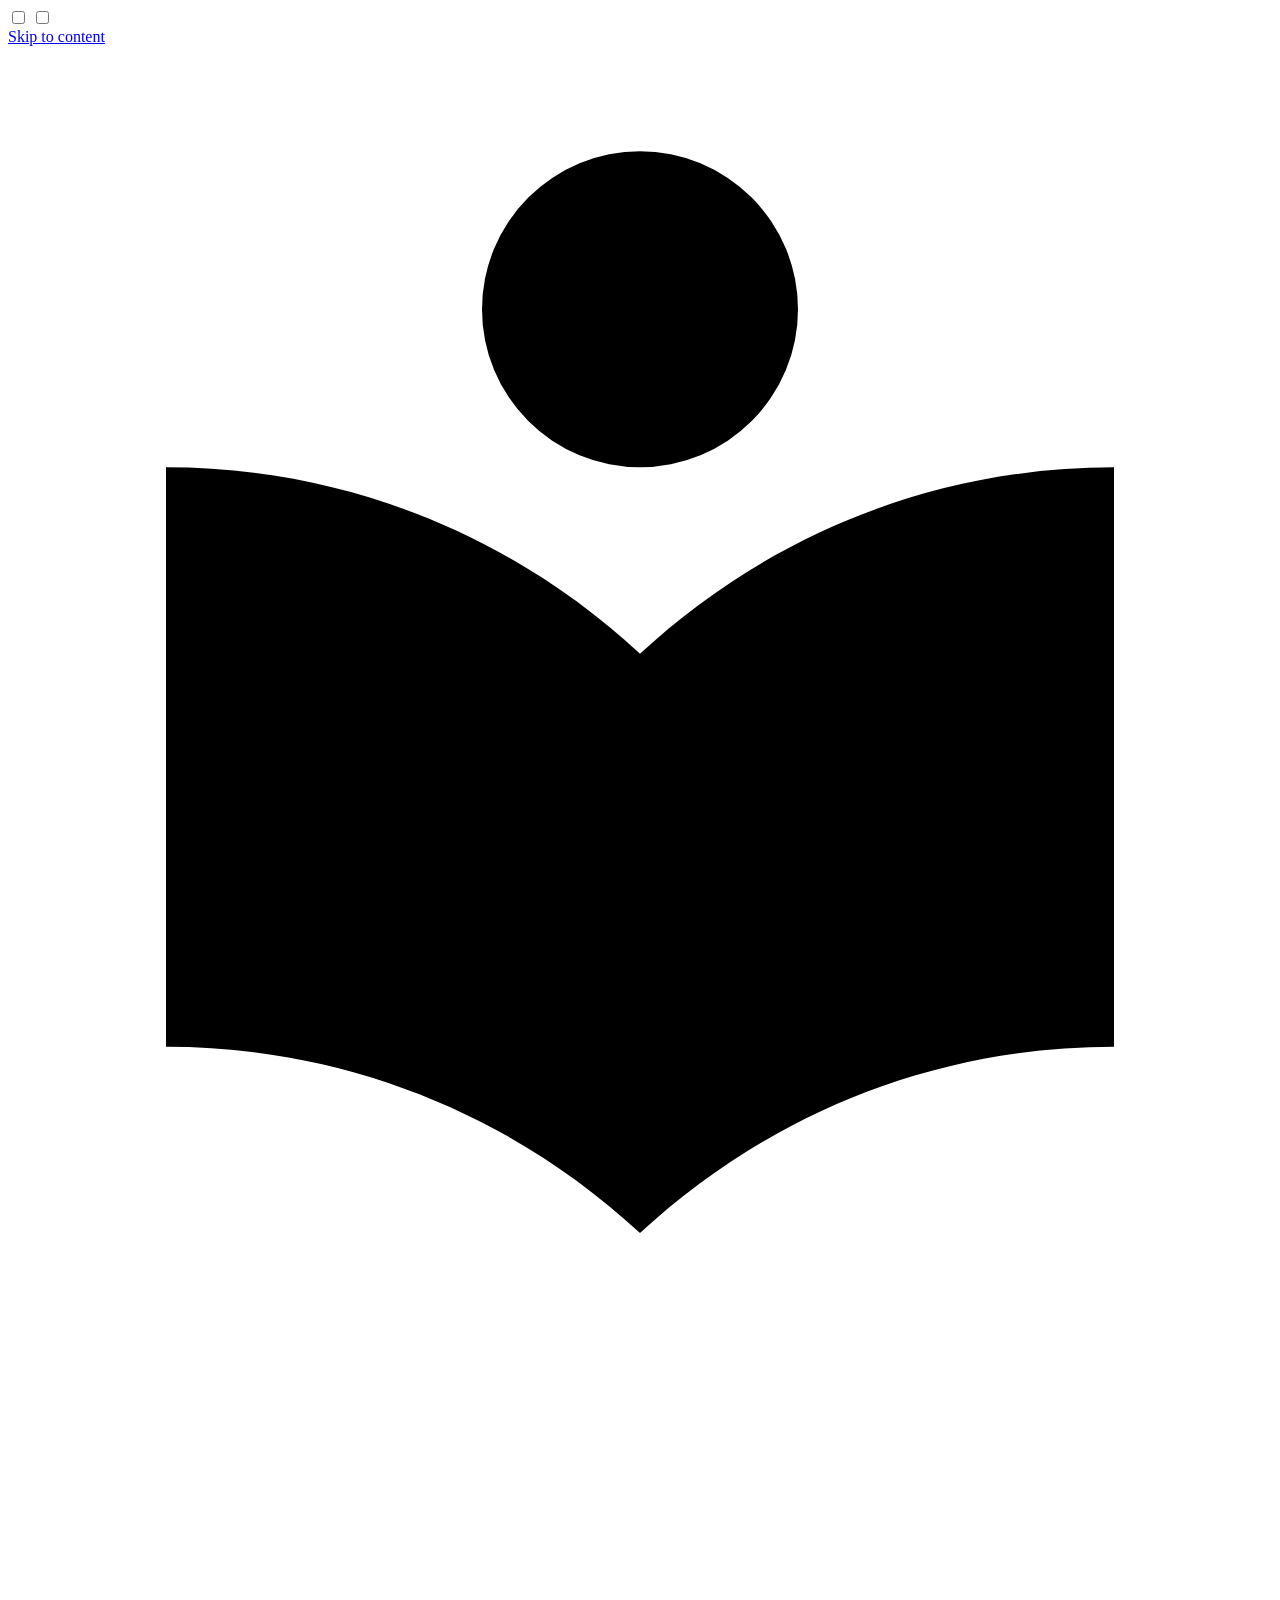
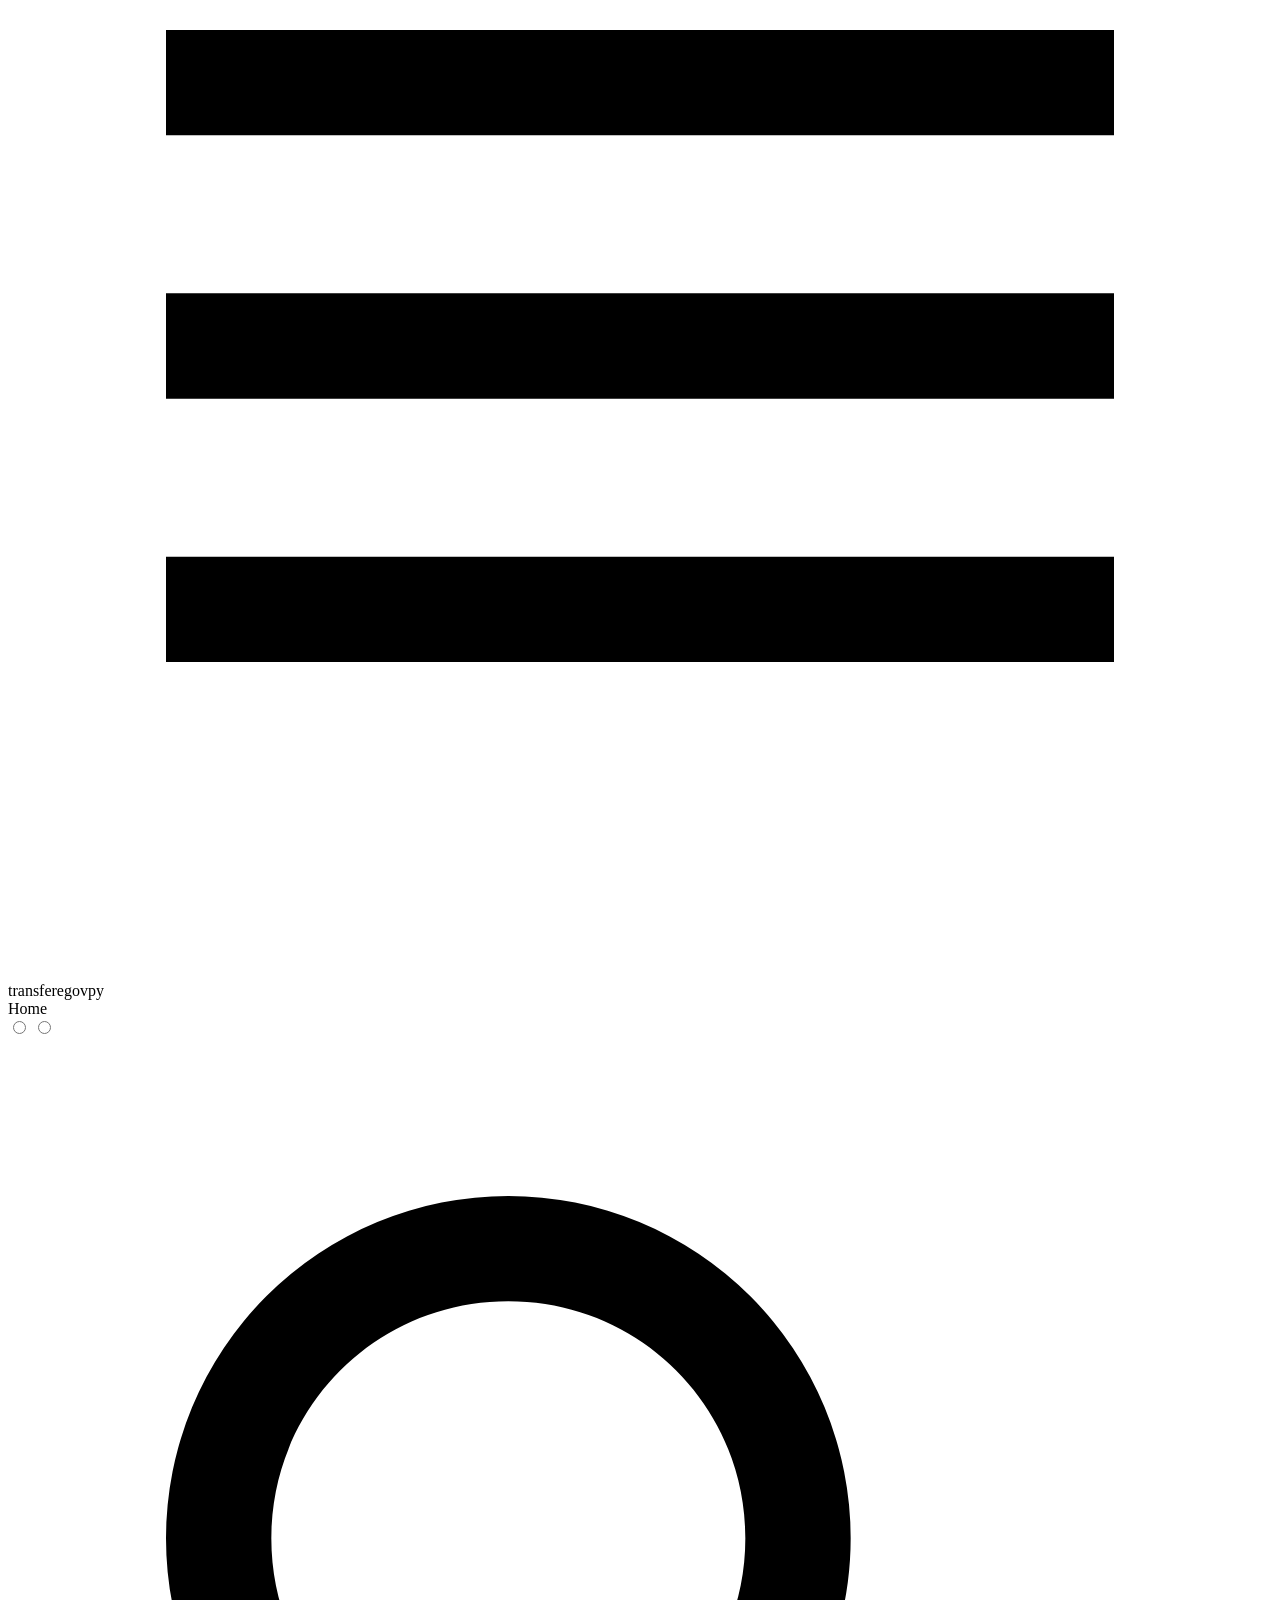
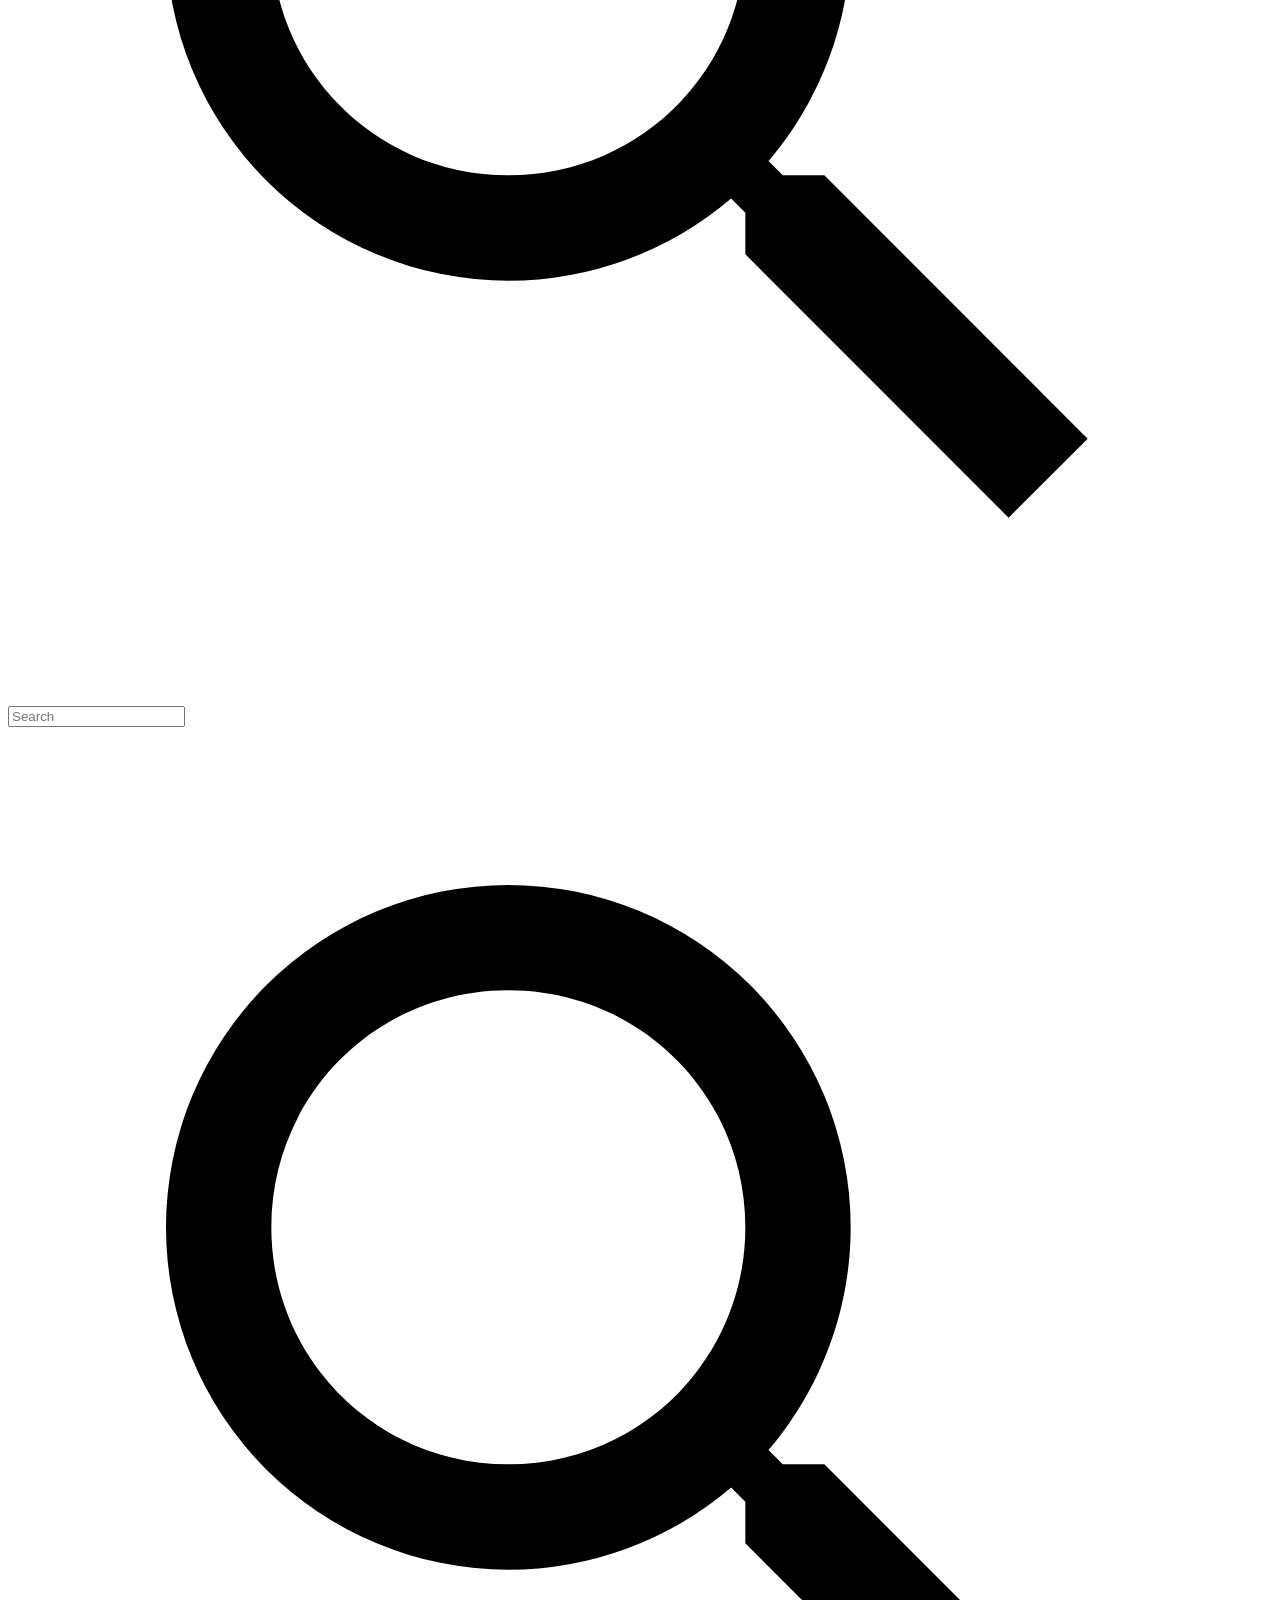
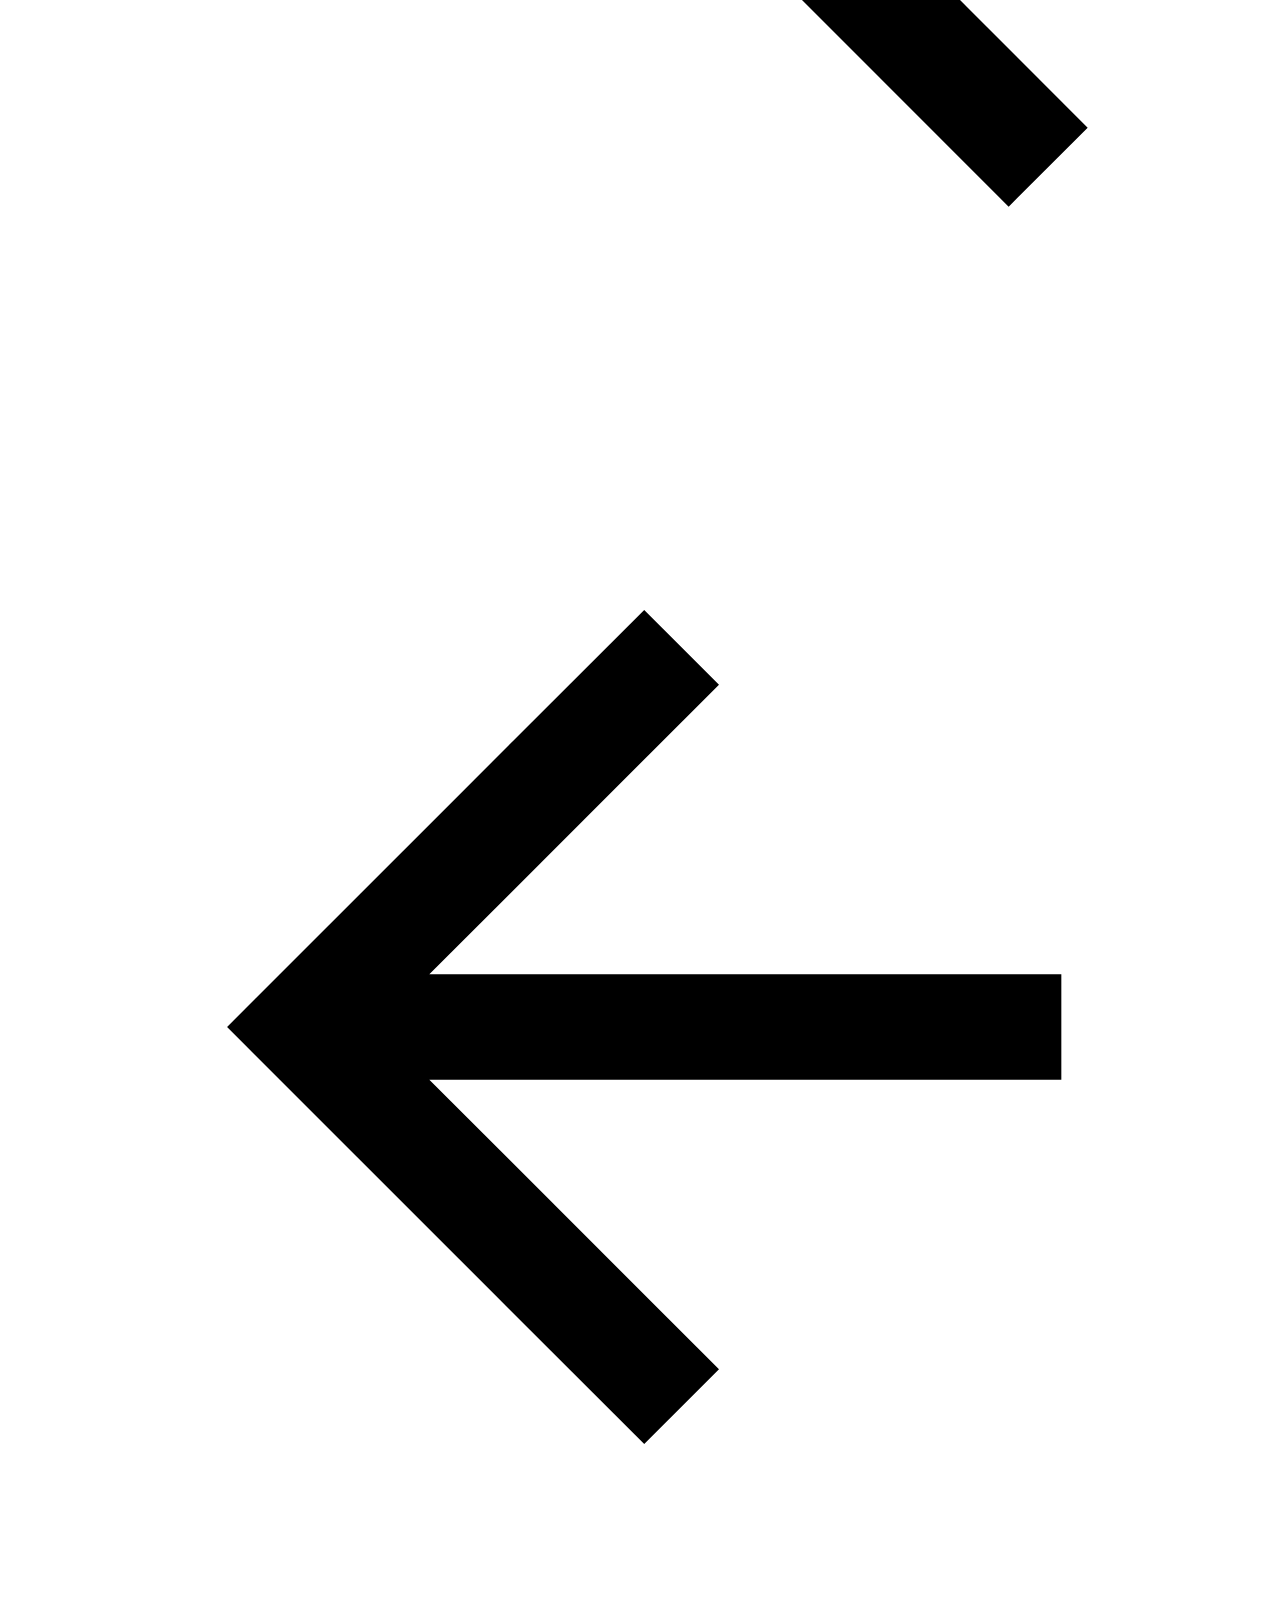
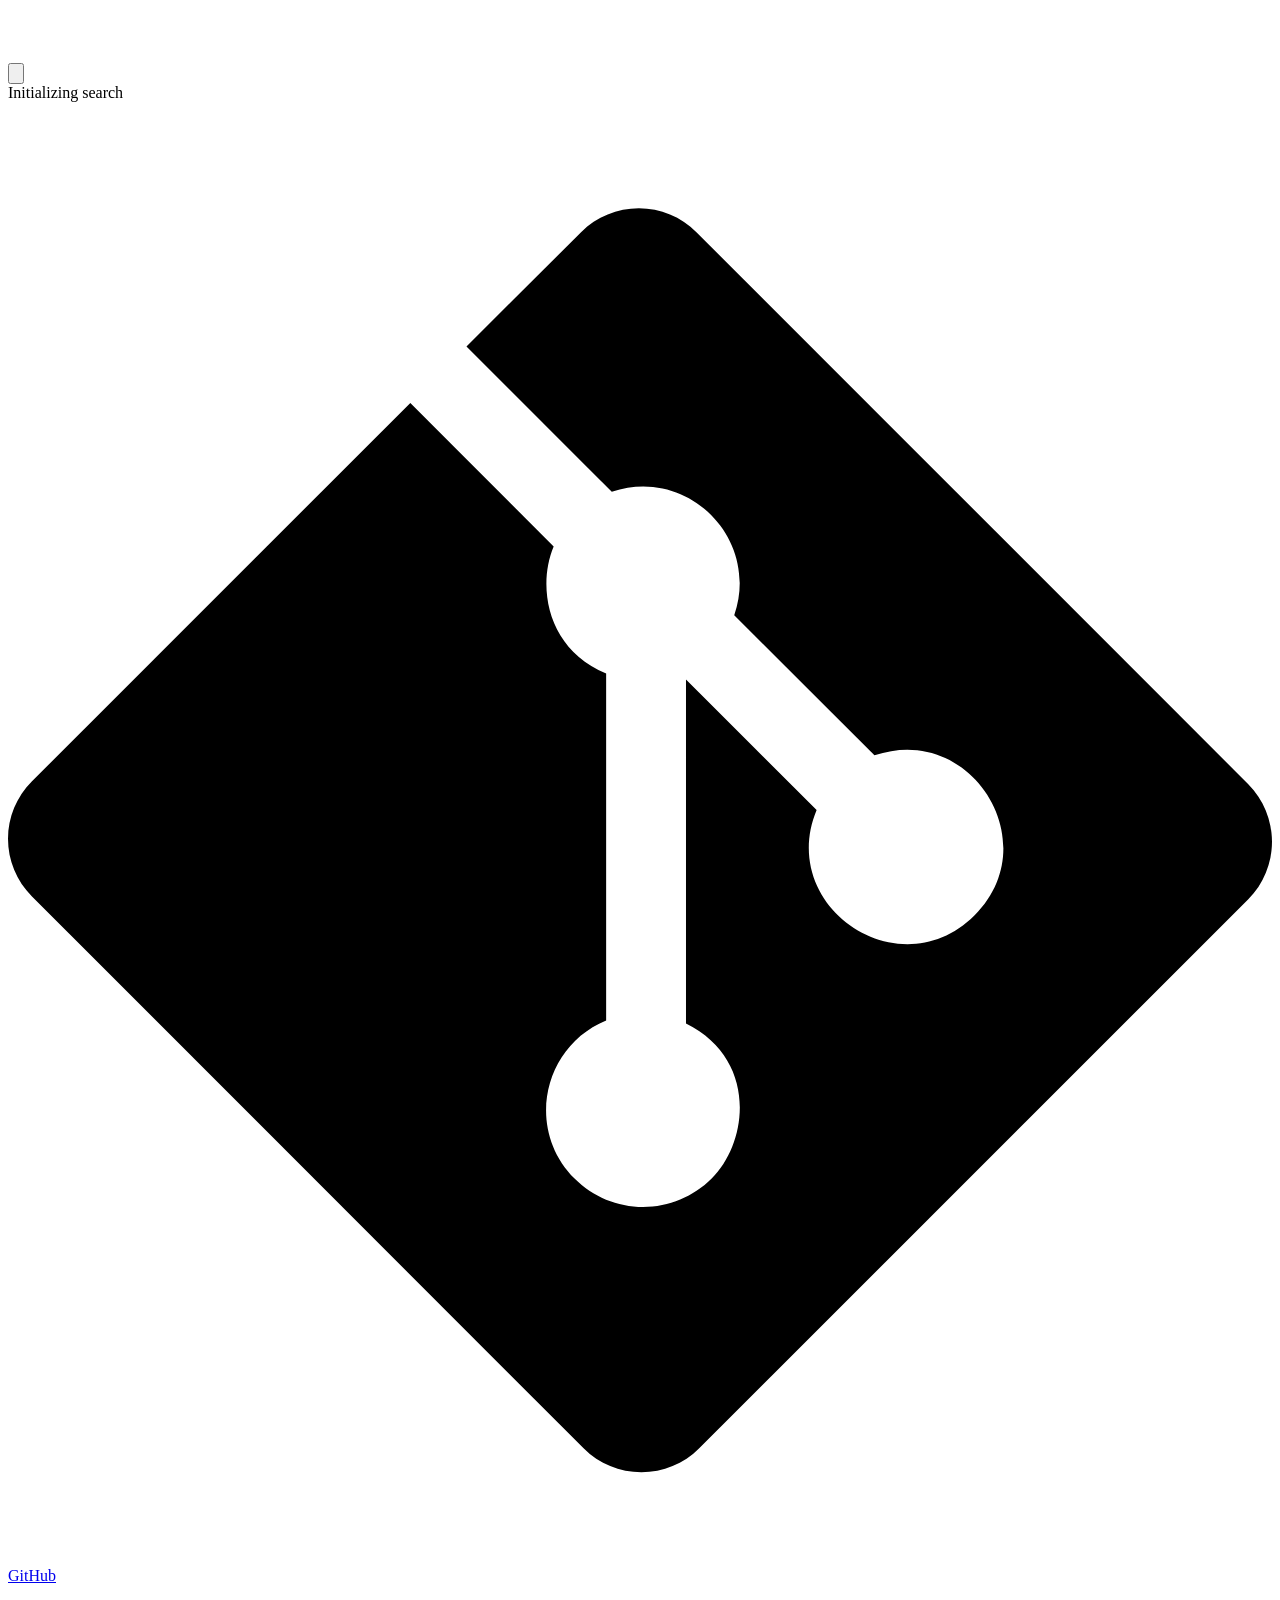
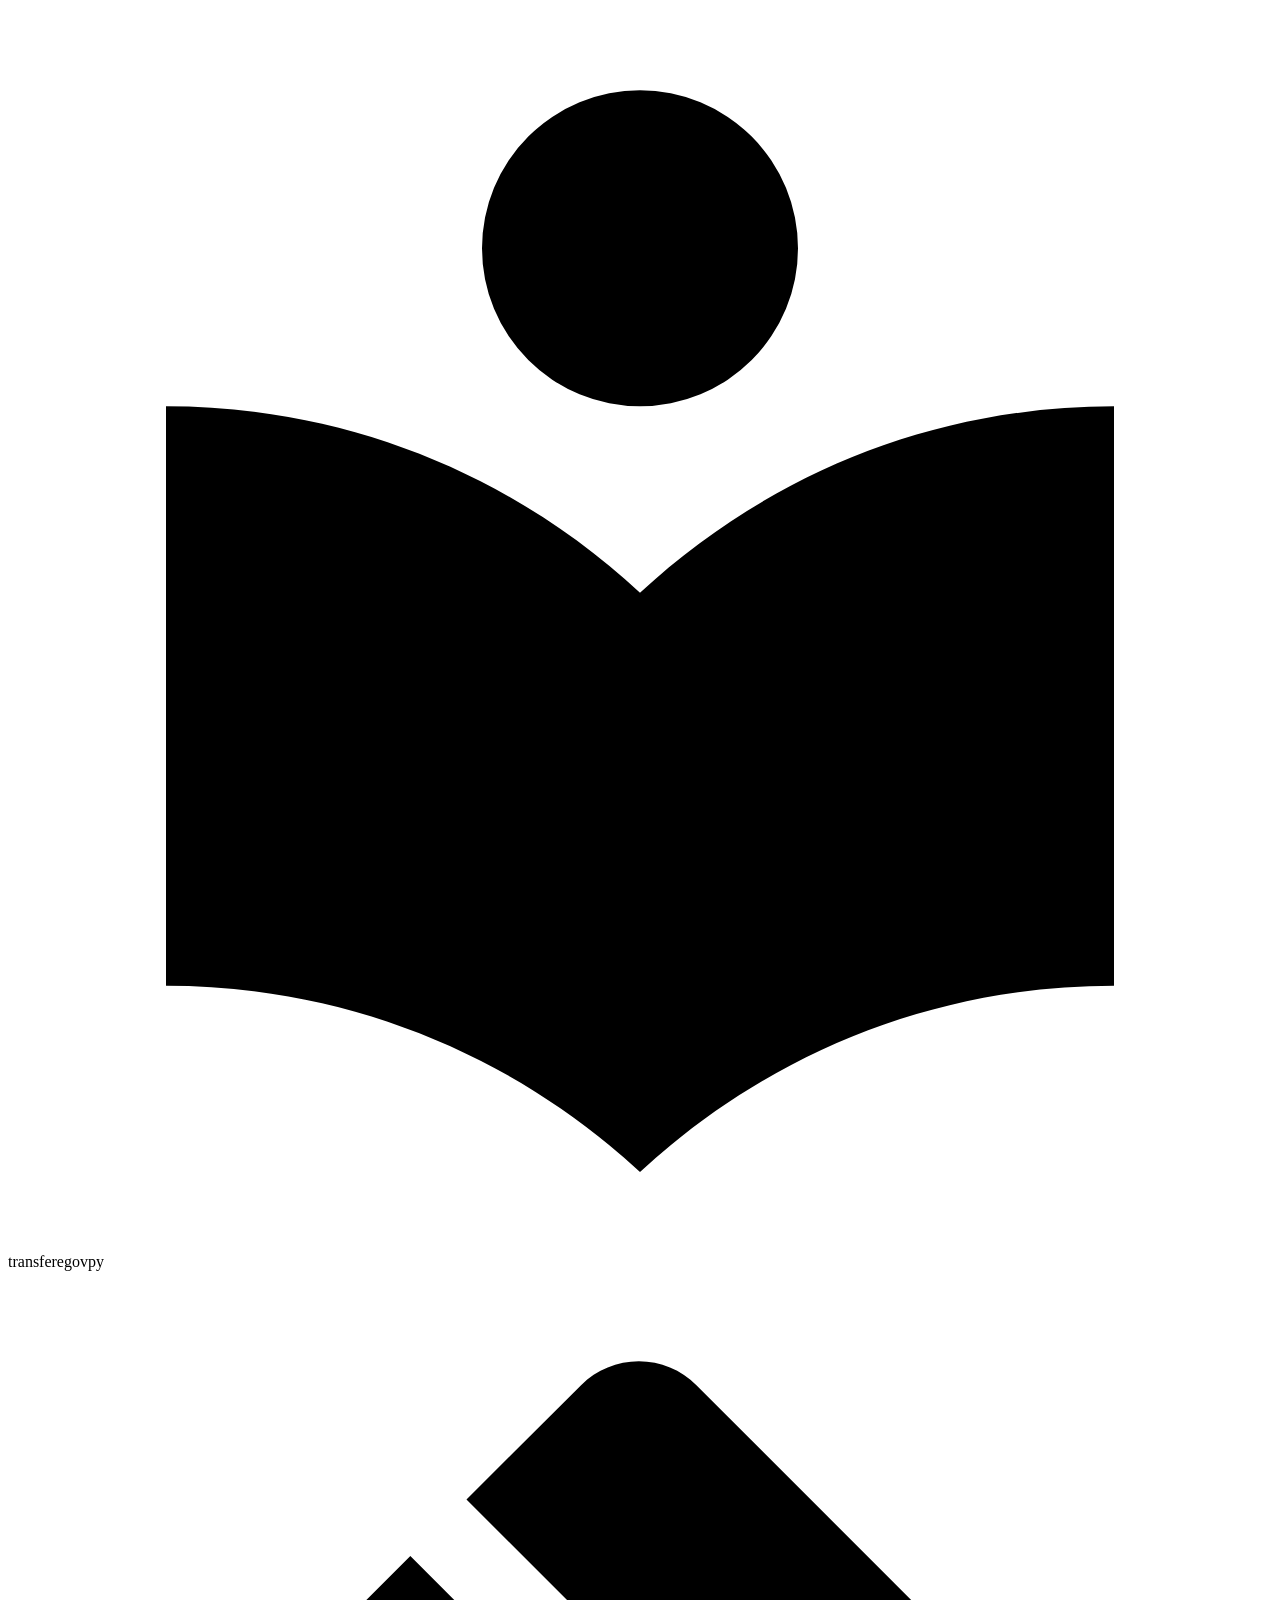
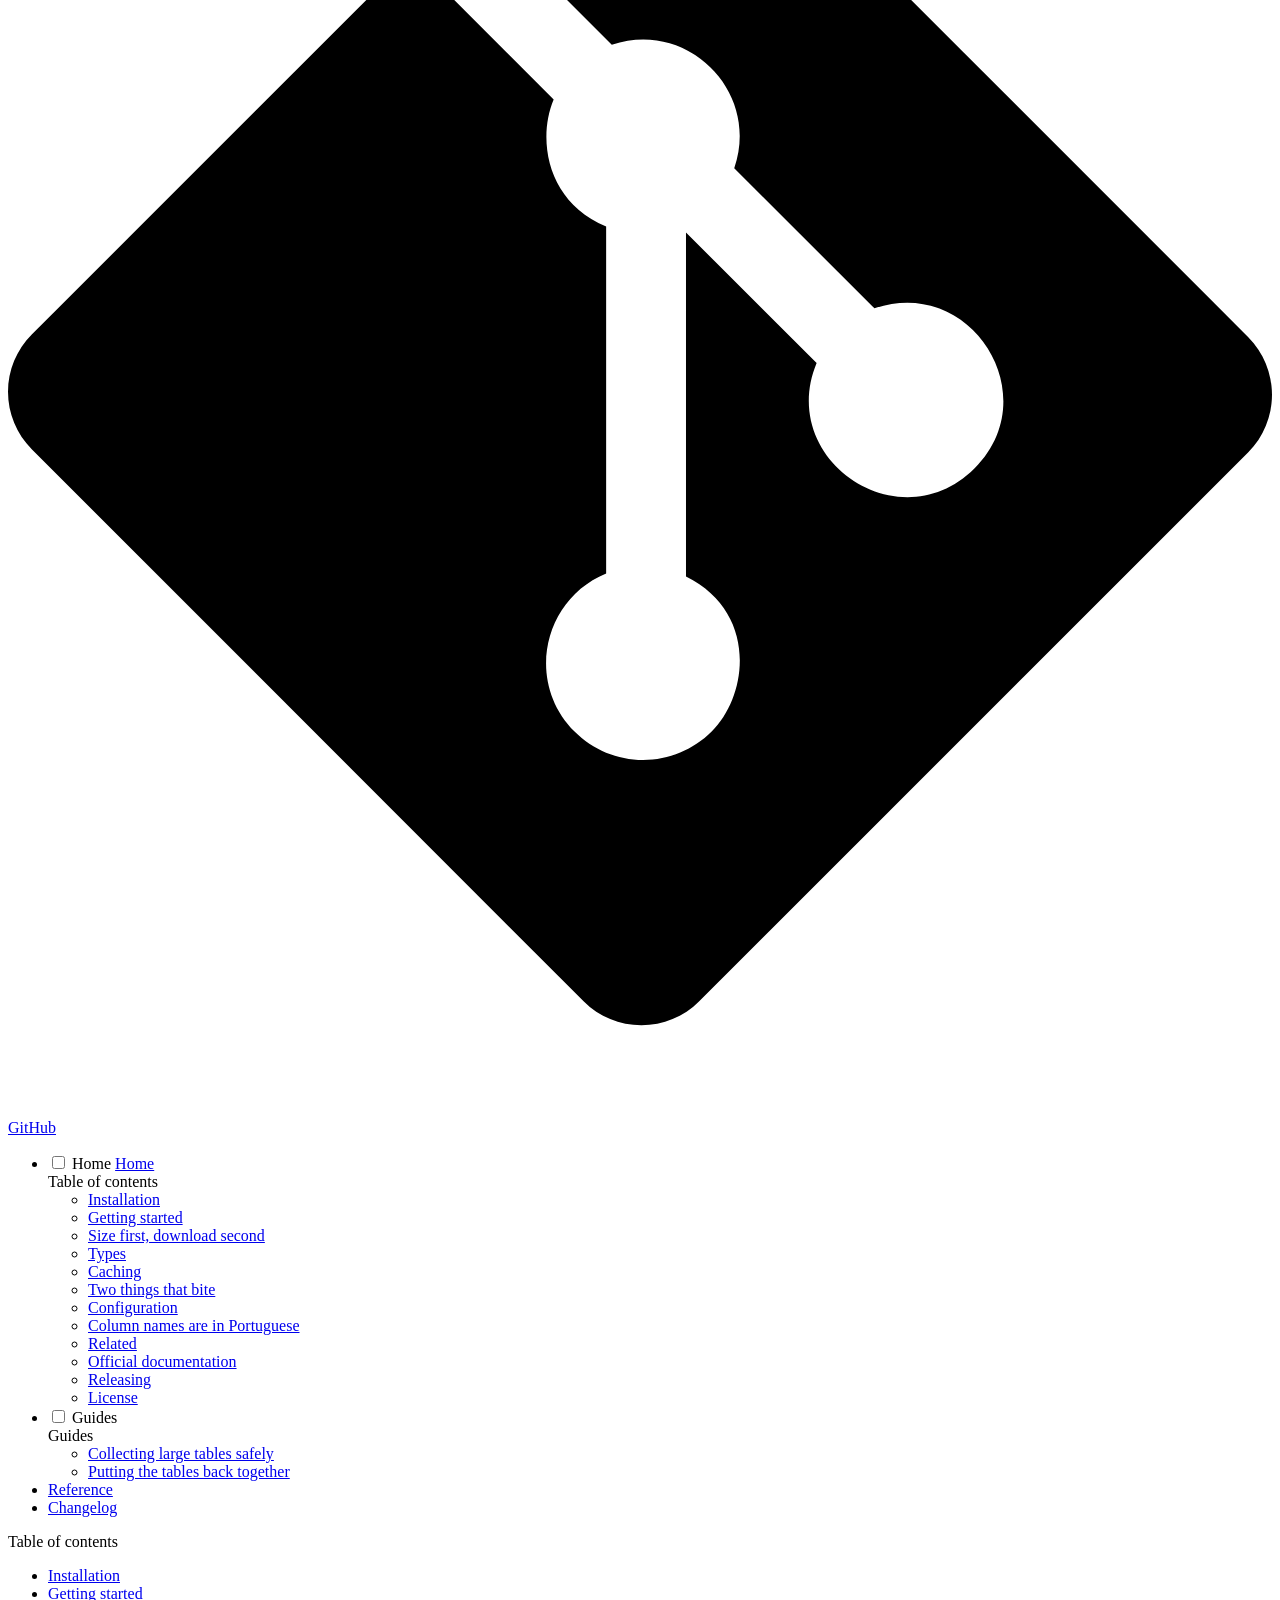
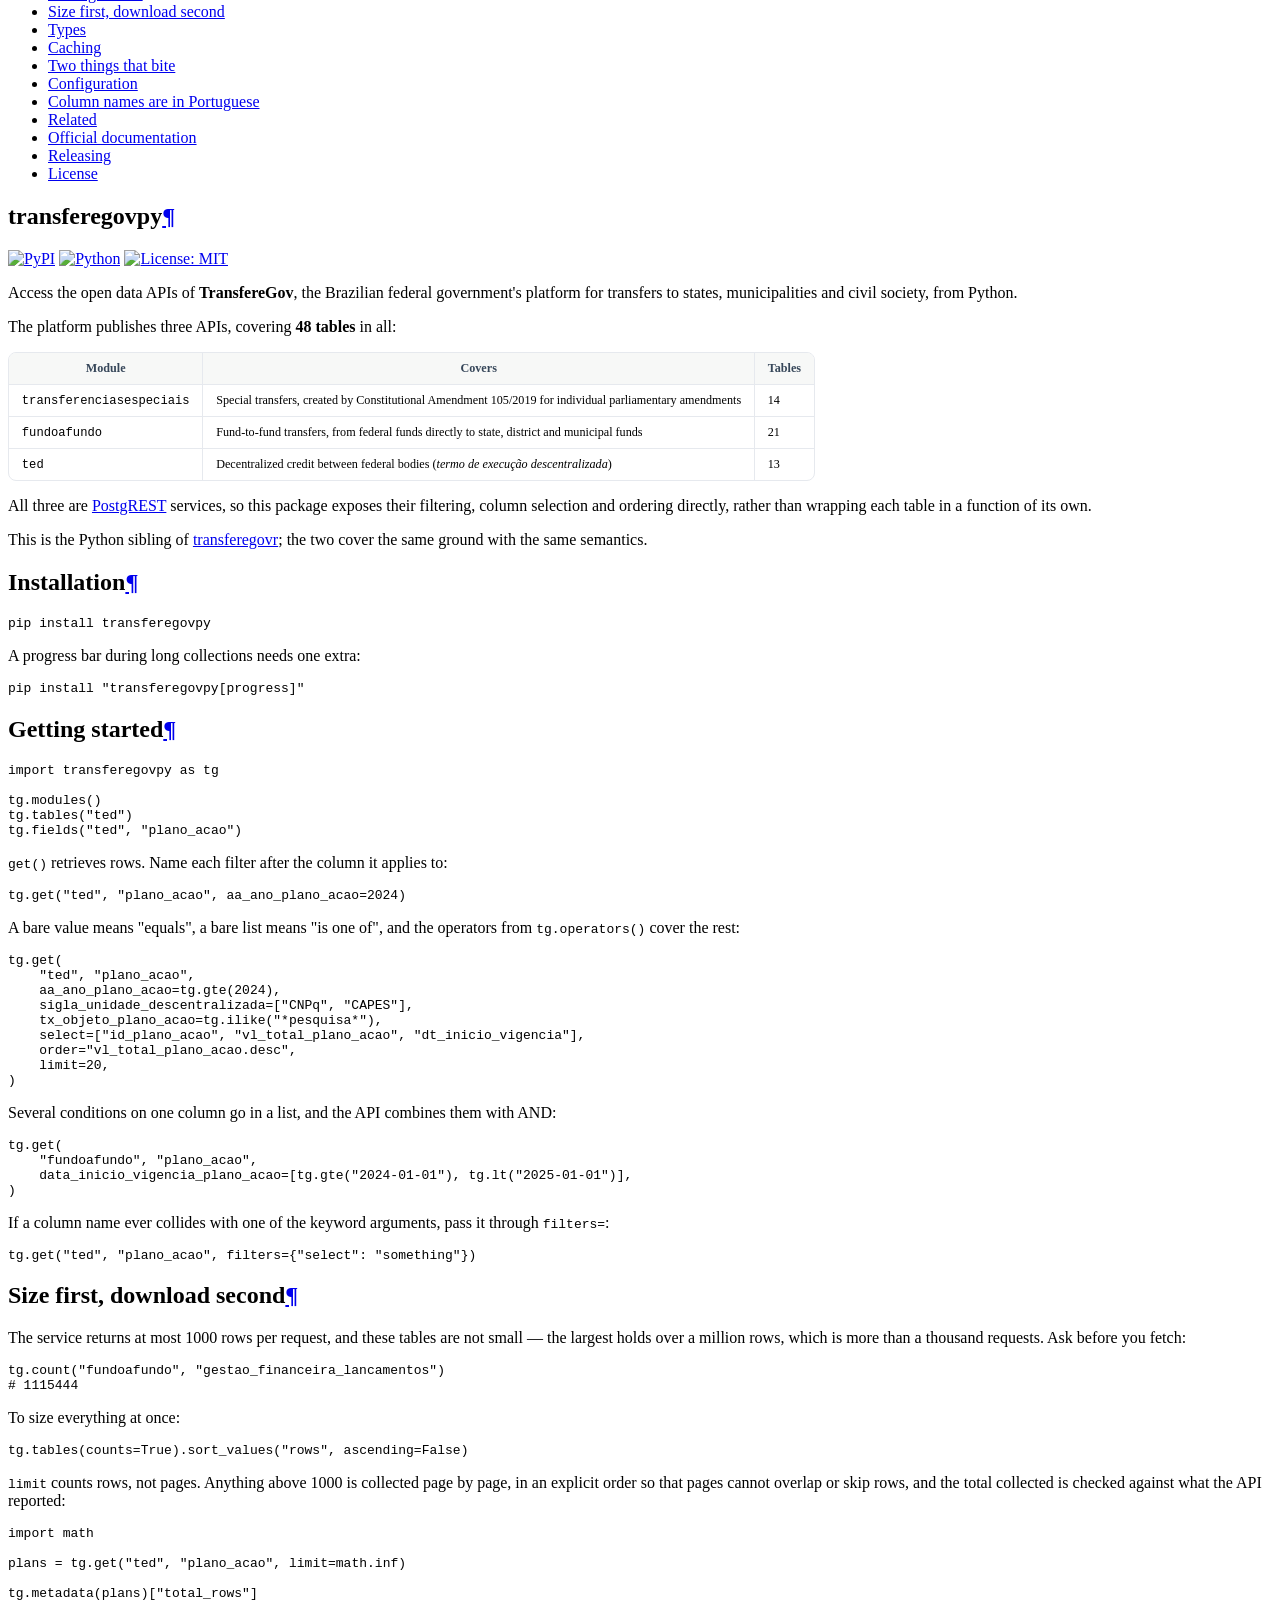
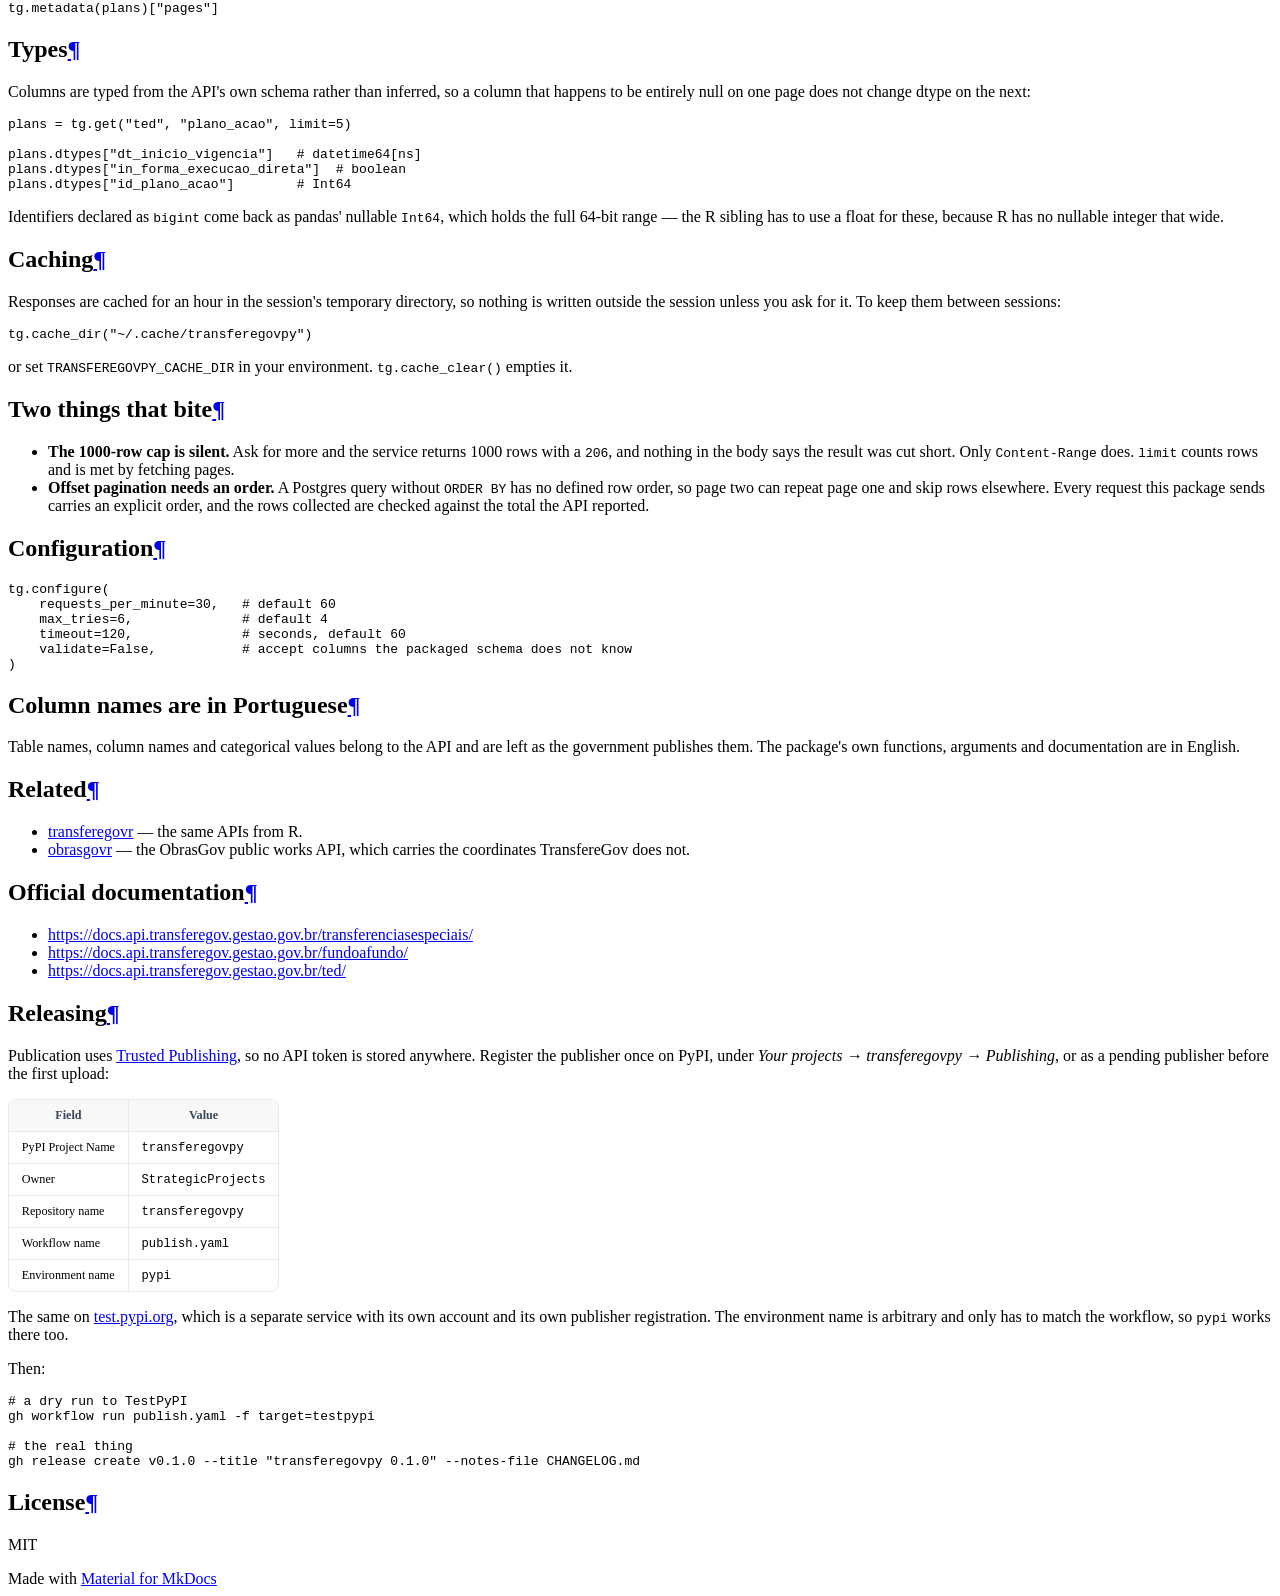
==== commit d4206fd9: "Deployed 06e7dd9 with MkDocs version: 1.6.1" ====
--- a/index.html
+++ b/index.html
@@ -996,8 +996,9 @@
 </tr>
 </tbody>
 </table>
-<p>The same on <a href="https://test.pypi.org">test.pypi.org</a>, with environment name
-<code>testpypi</code>.</p>
+<p>The same on <a href="https://test.pypi.org">test.pypi.org</a>, which is a separate service
+with its own account and its own publisher registration. The environment name
+is arbitrary and only has to match the workflow, so <code>pypi</code> works there too.</p>
 <p>Then:</p>
 <div class="highlight"><pre><span></span><code><span class="c1"># a dry run to TestPyPI</span>
 gh<span class="w"> </span>workflow<span class="w"> </span>run<span class="w"> </span>publish.yaml<span class="w"> </span>-f<span class="w"> </span><span class="nv">target</span><span class="o">=</span>testpypi
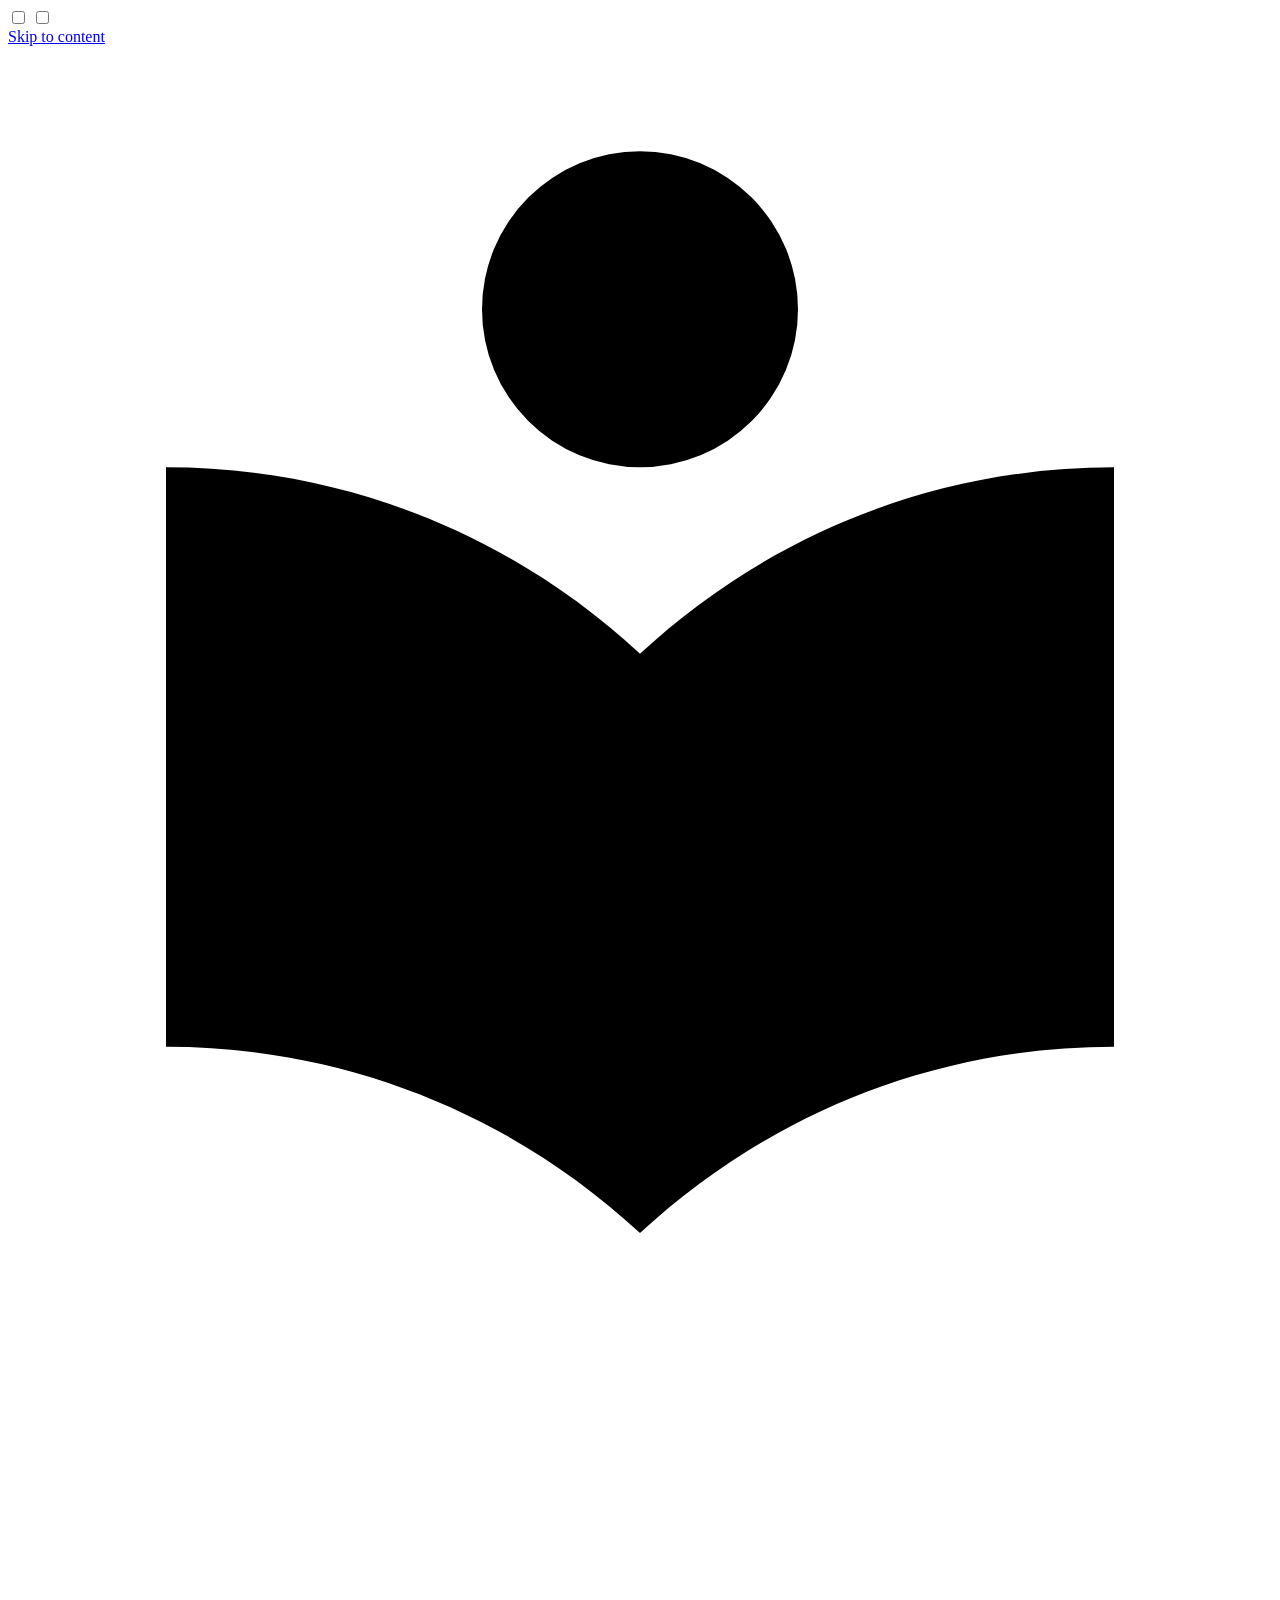
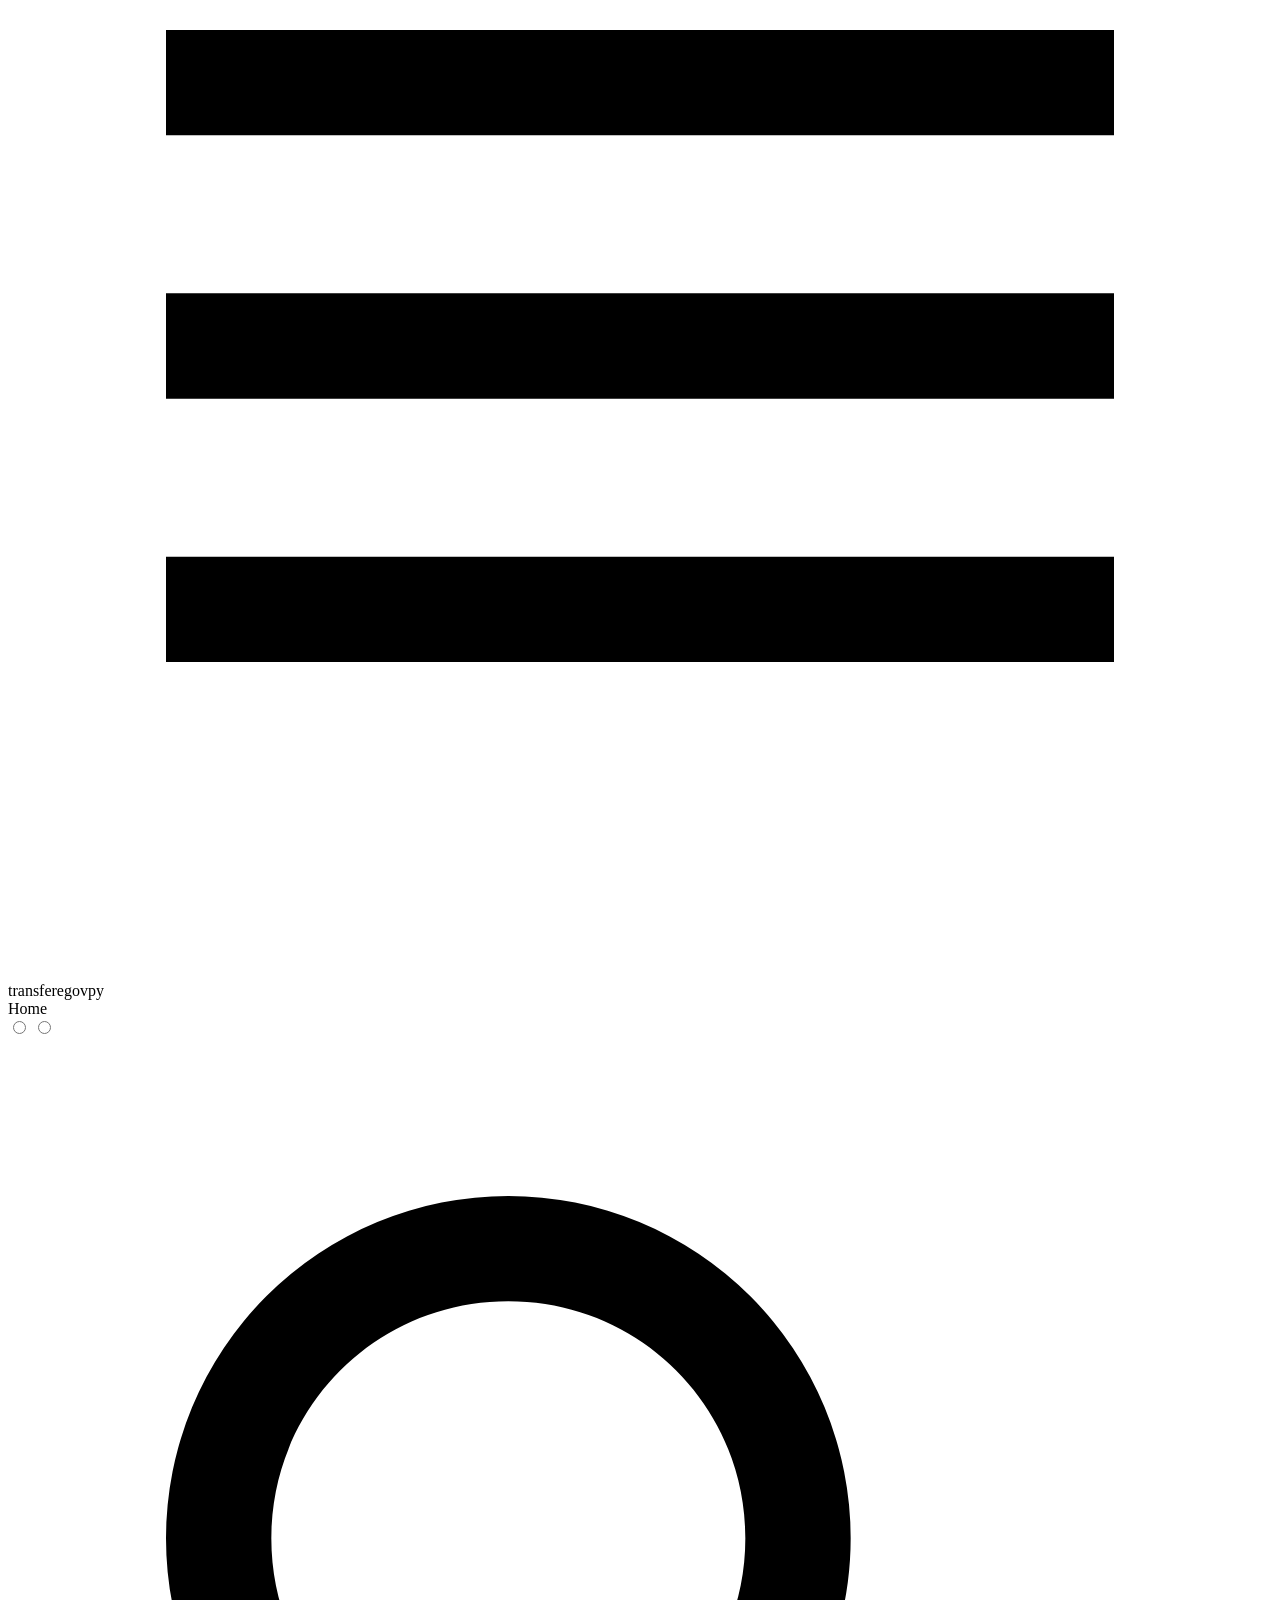
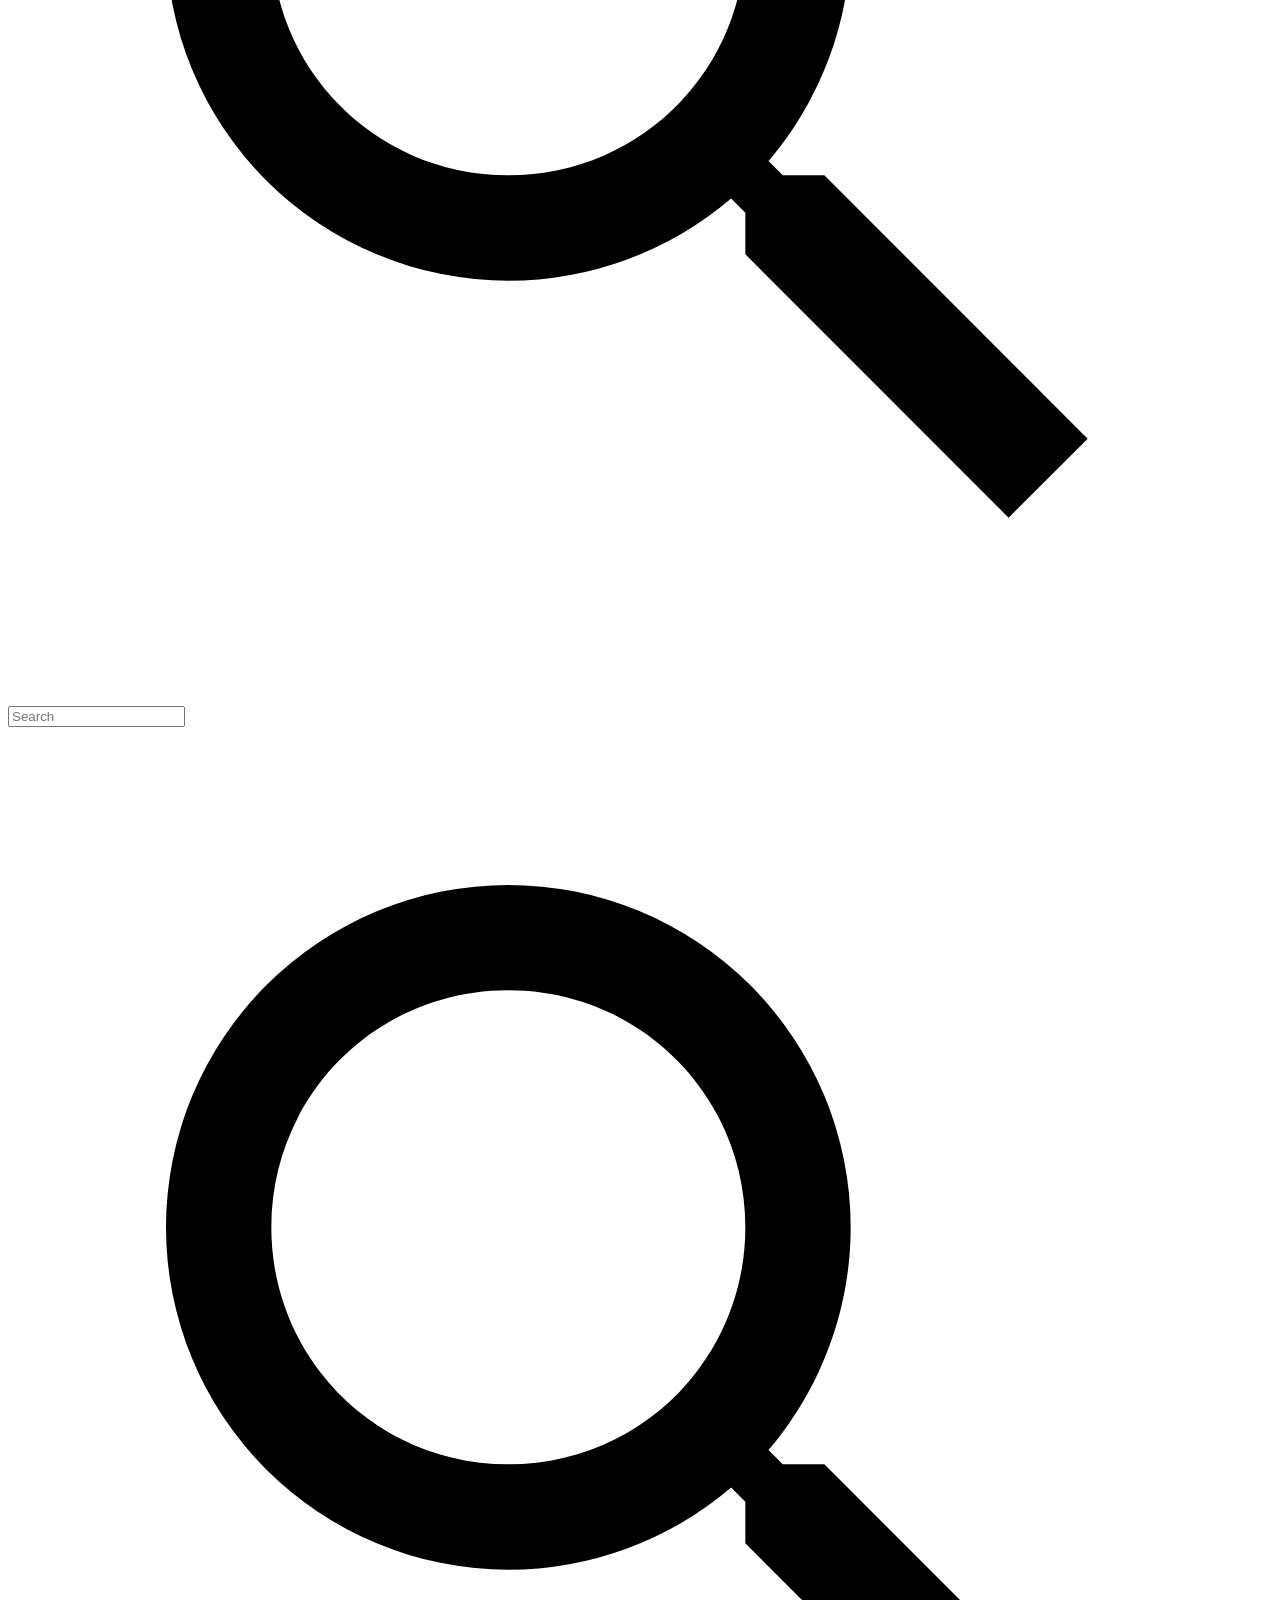
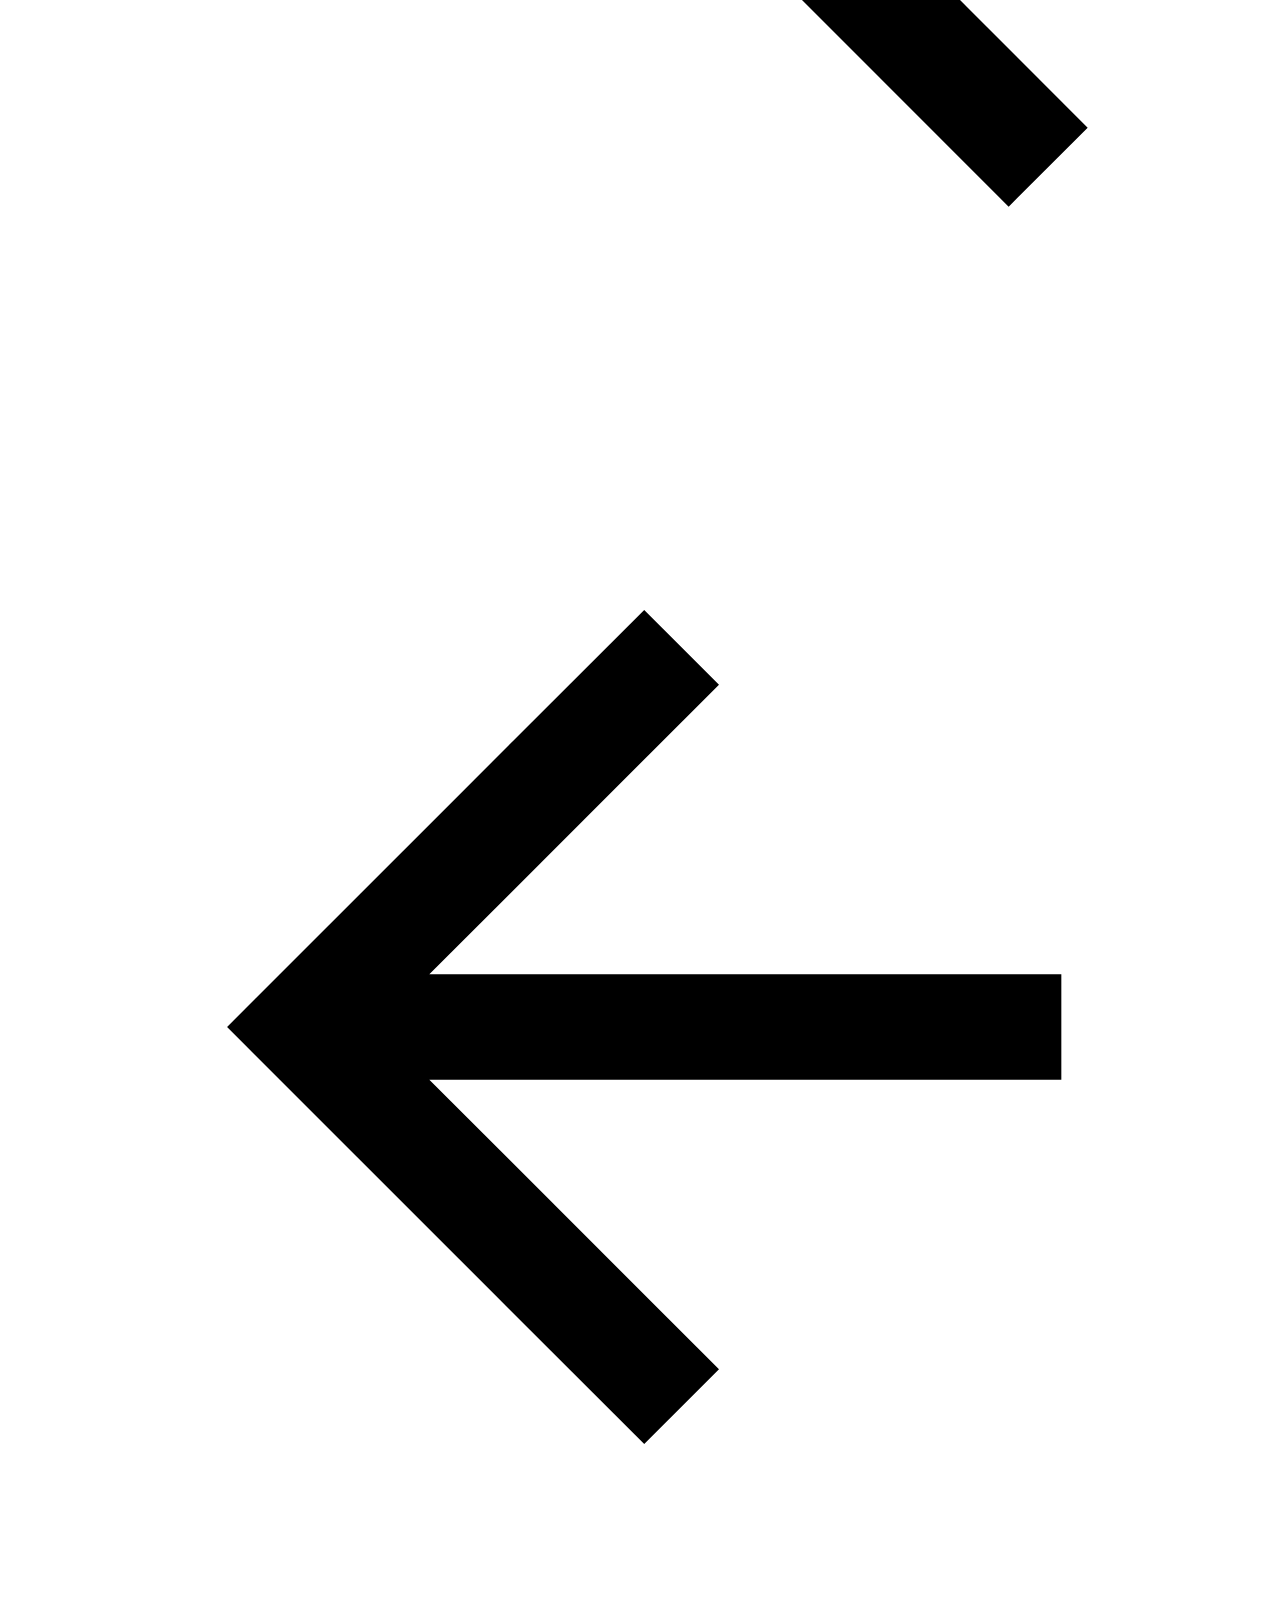
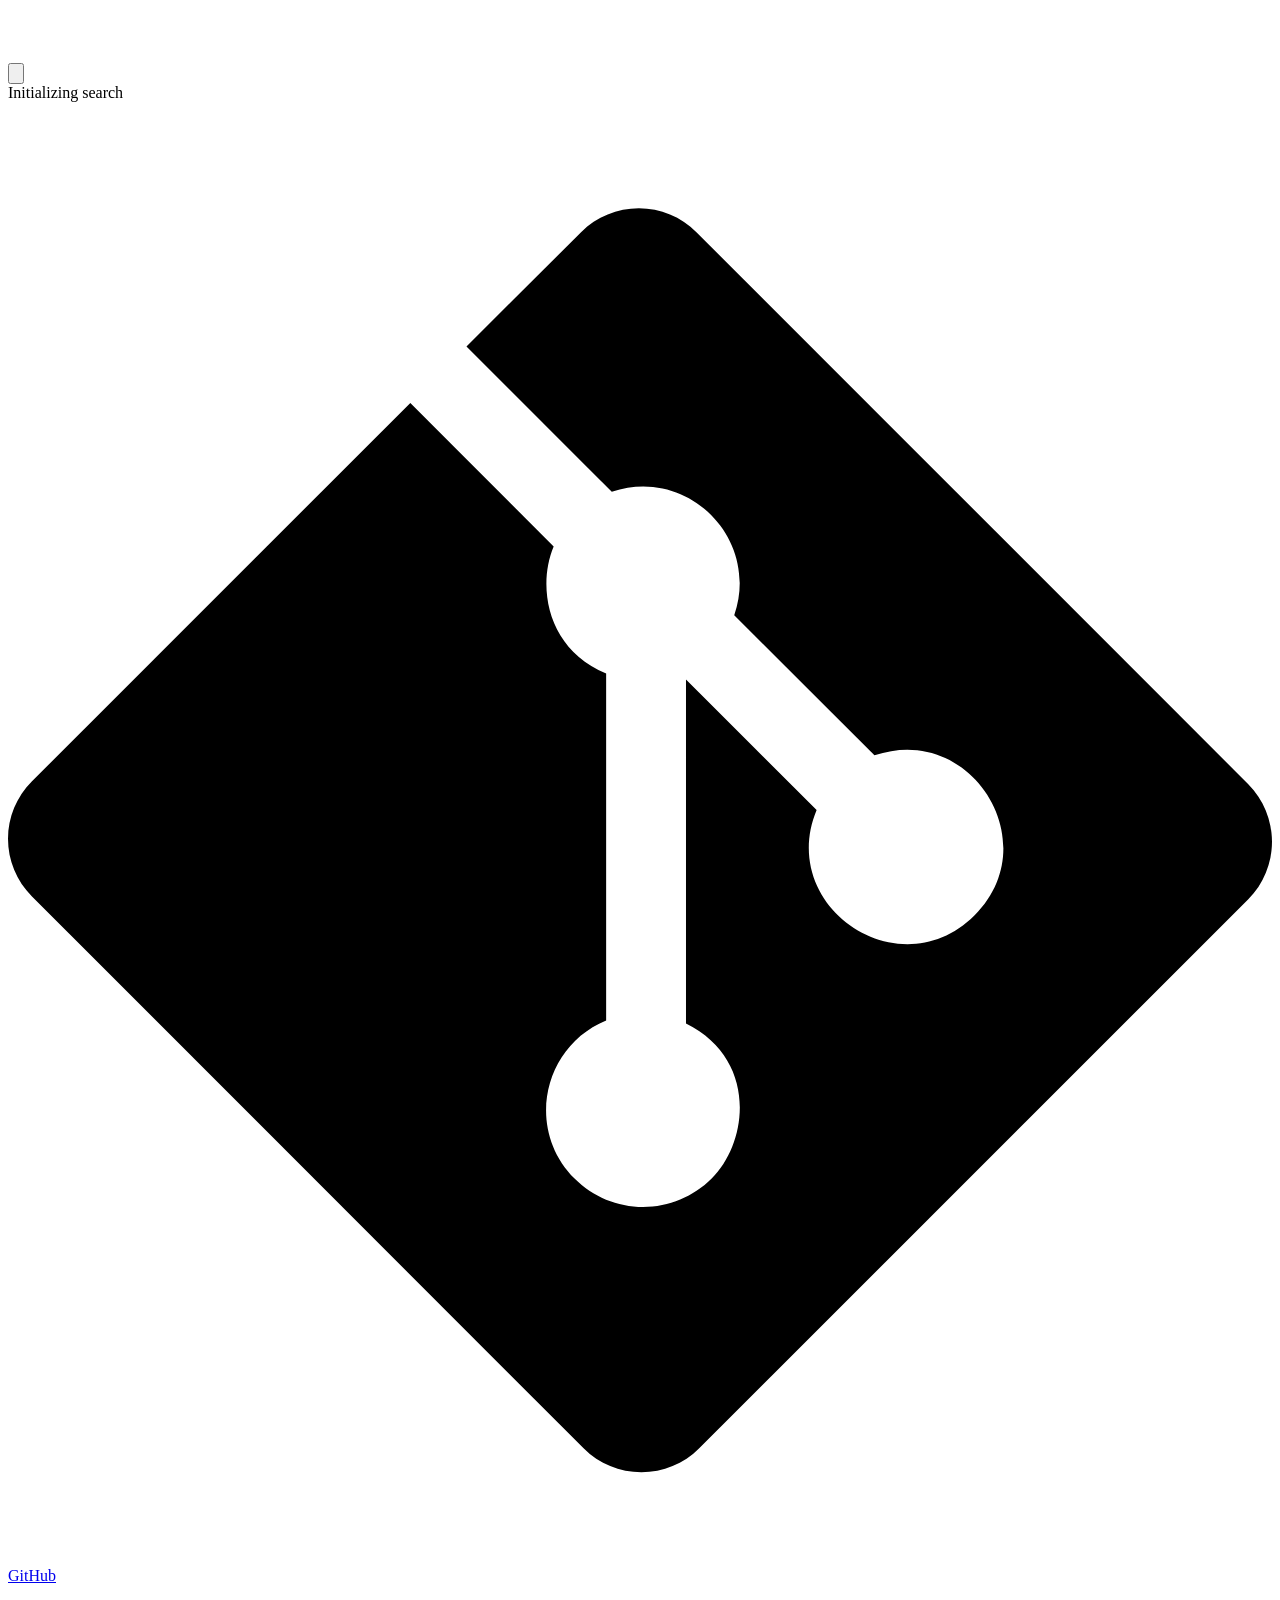
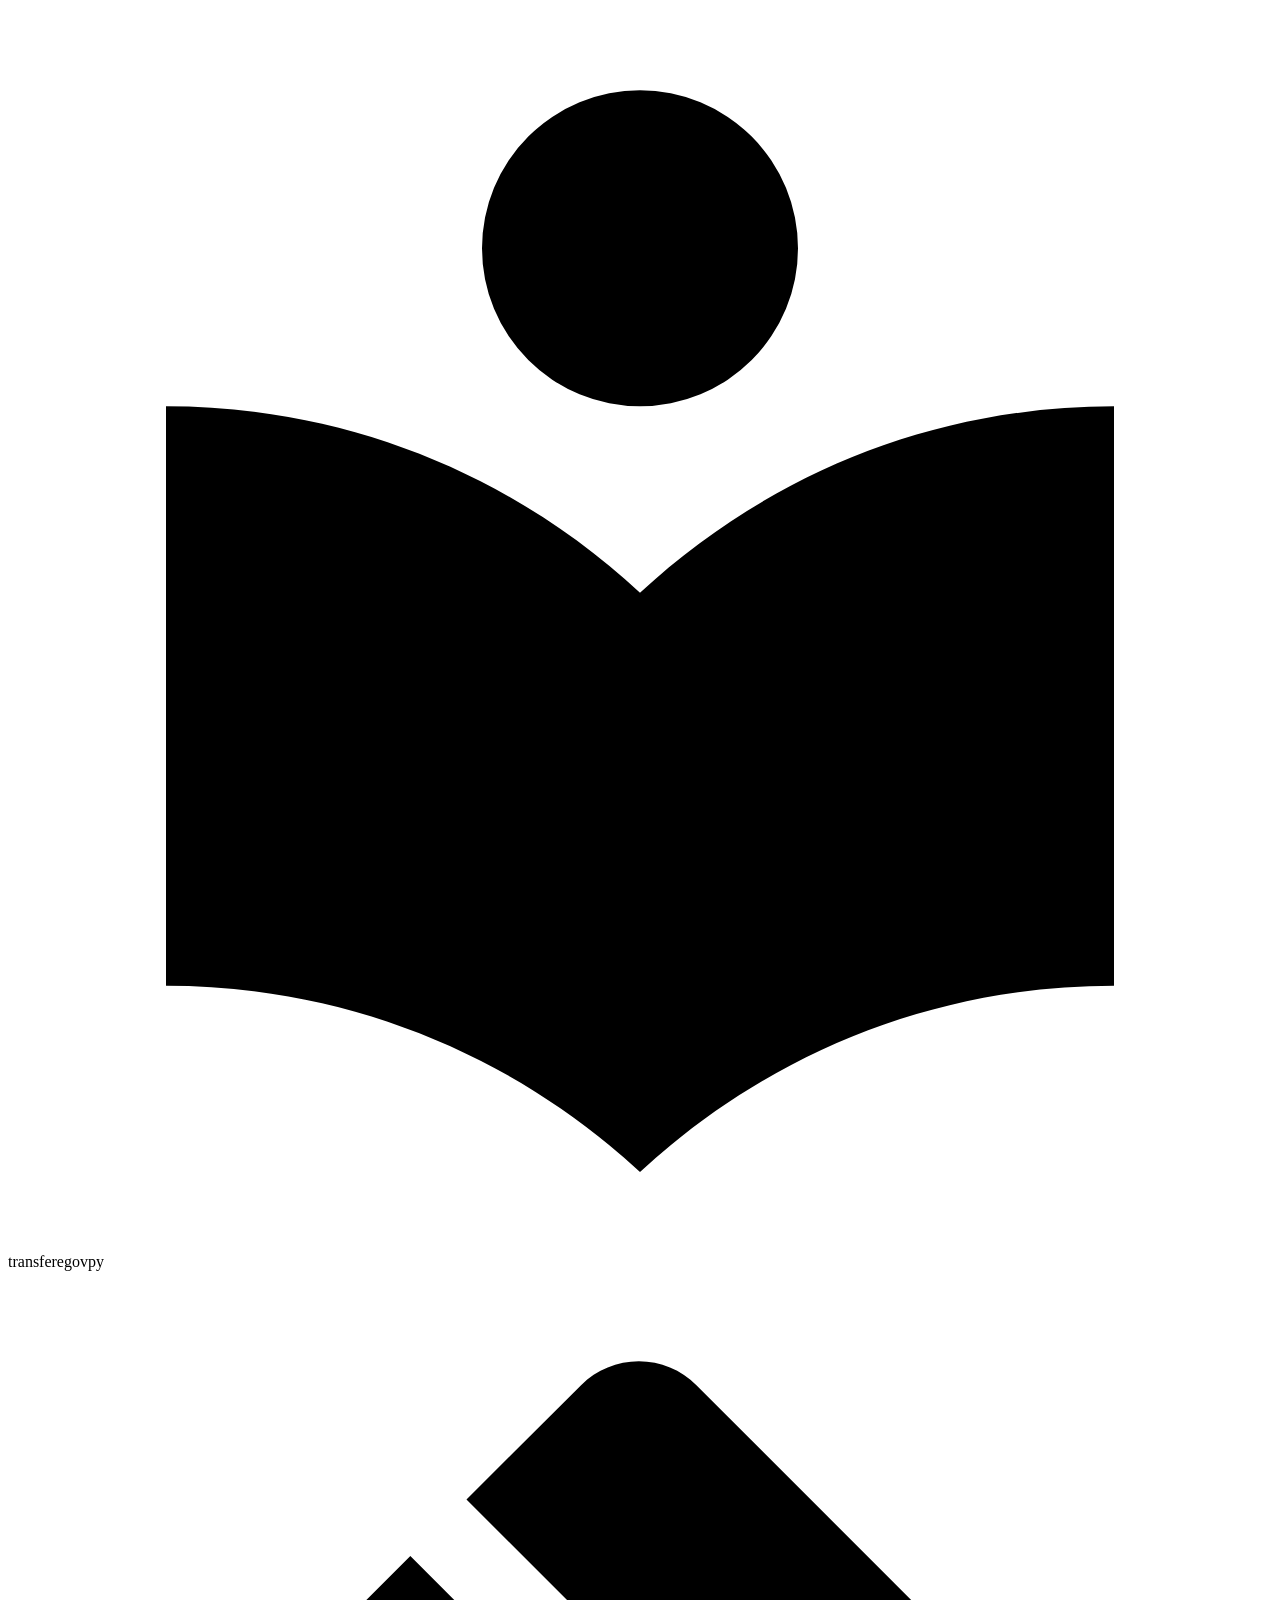
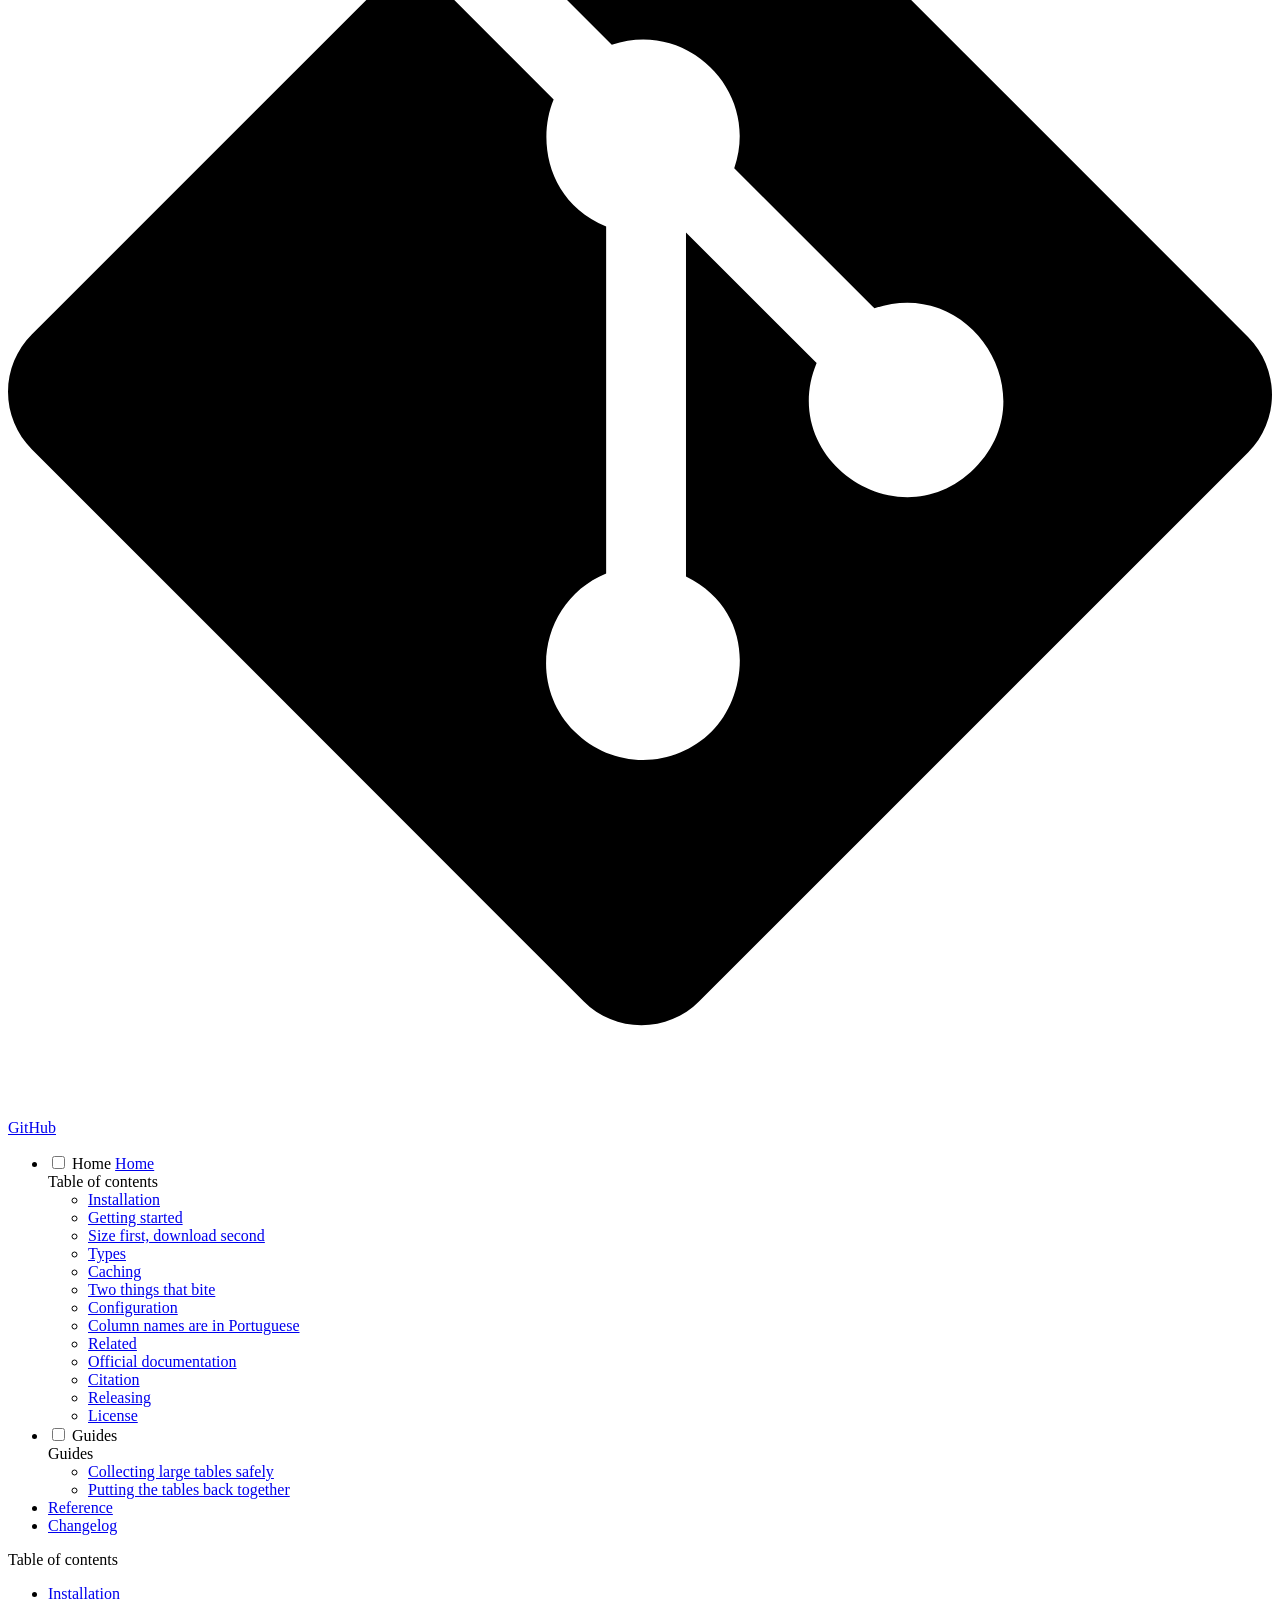
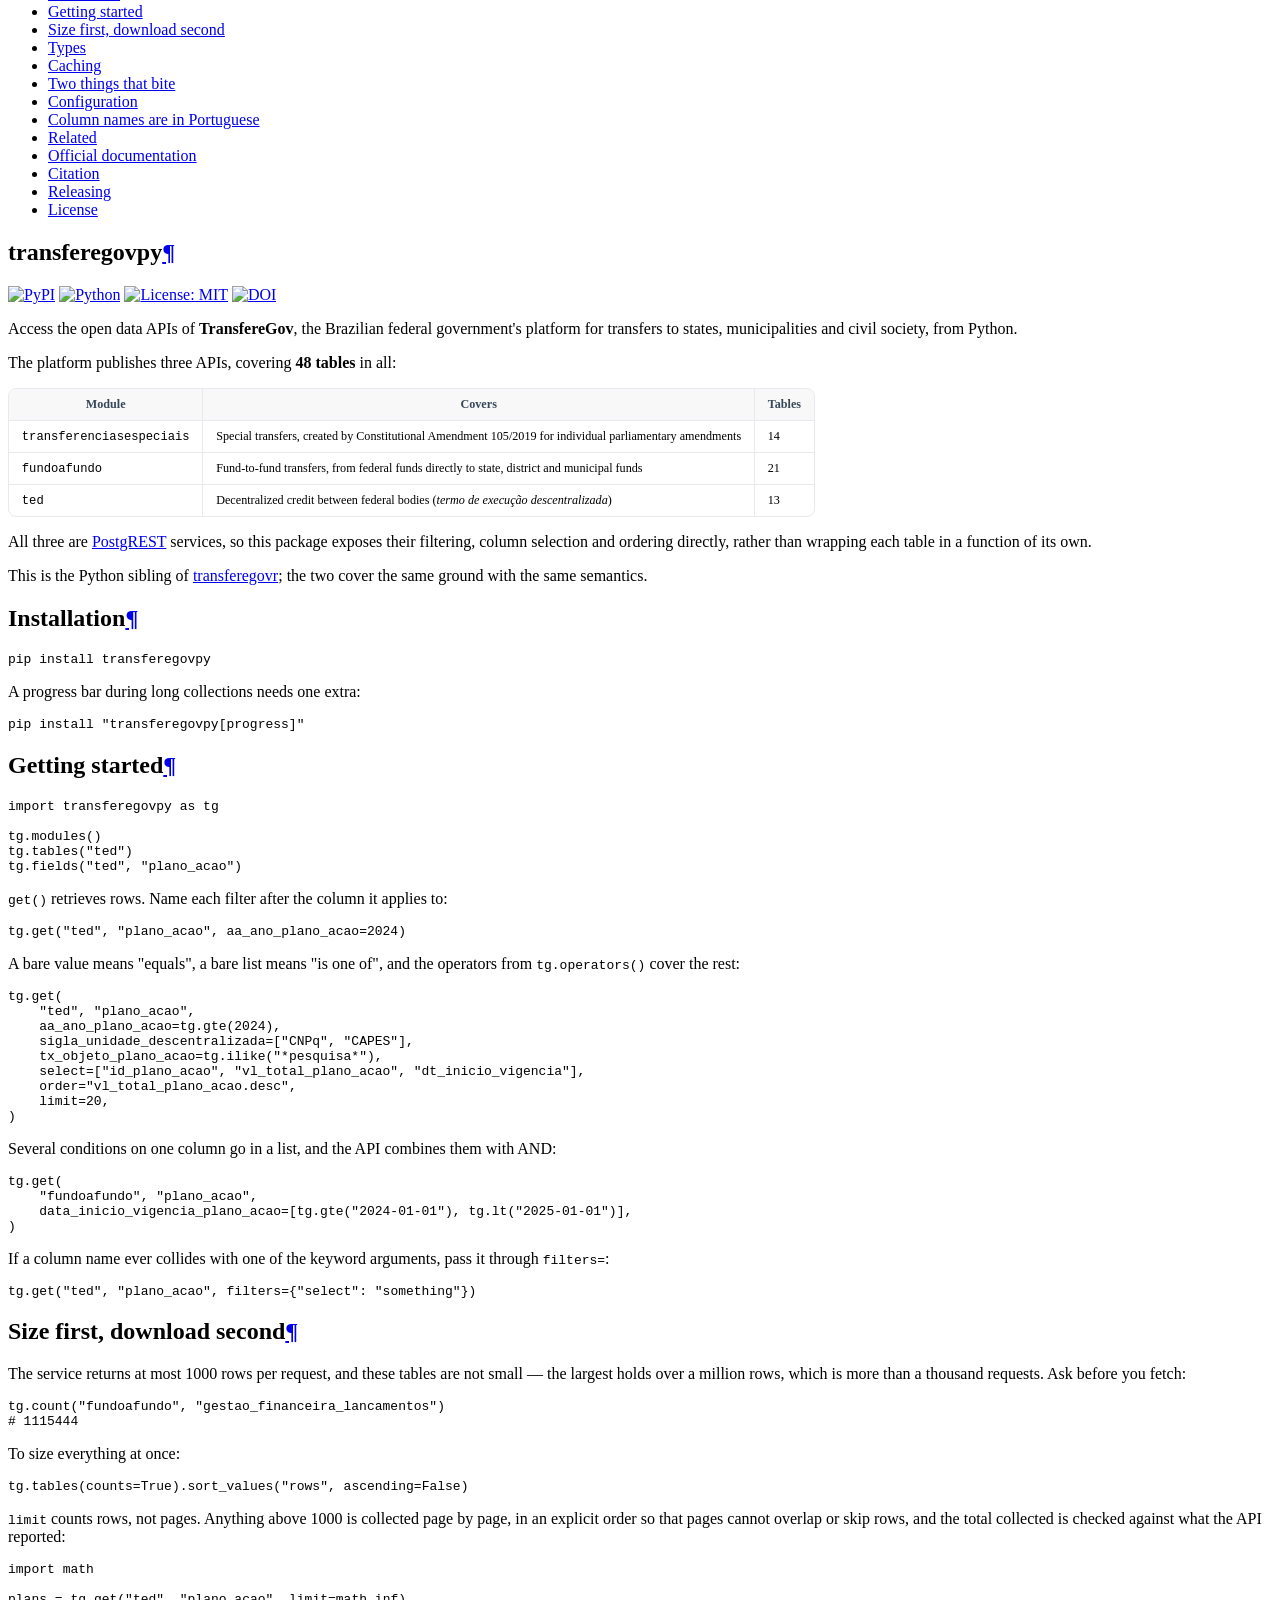
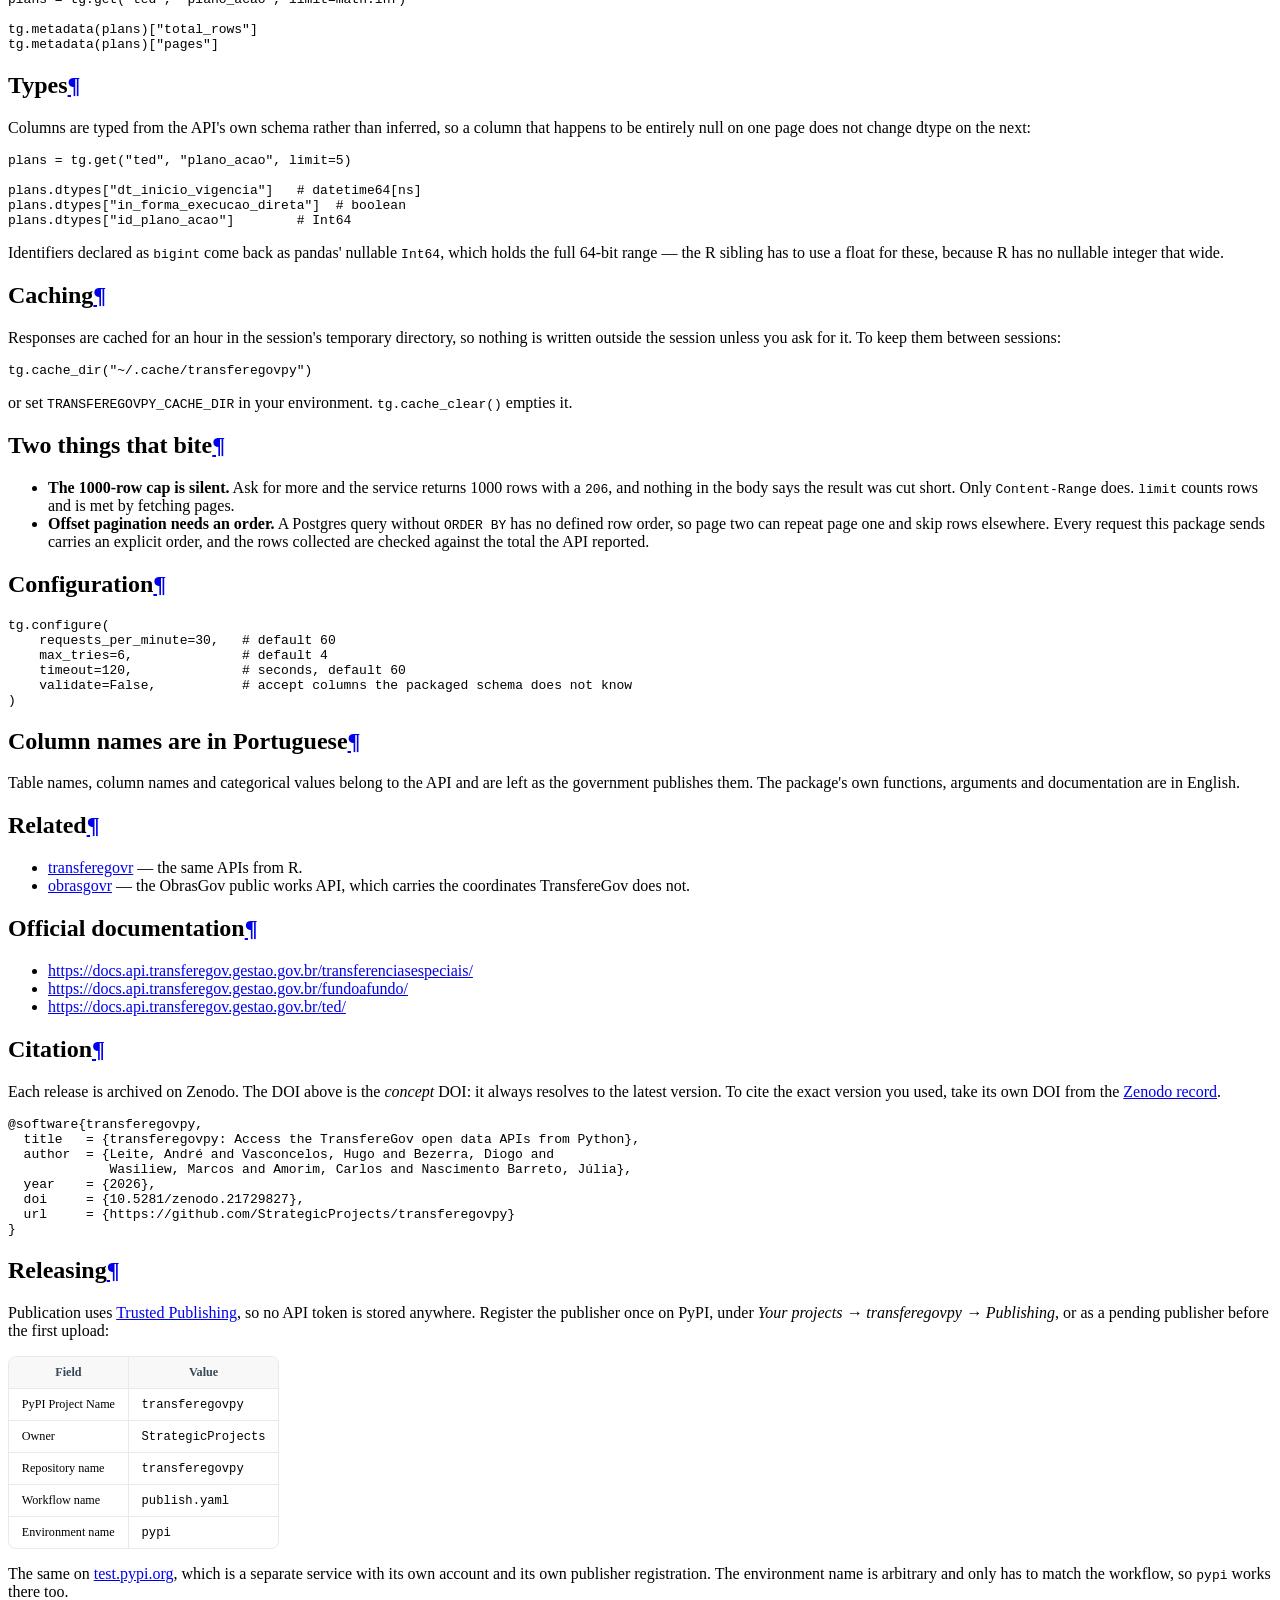
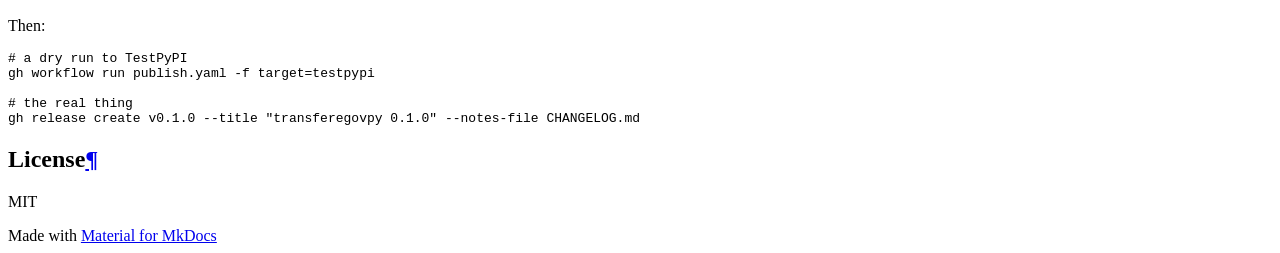
==== commit b4e12d3a: "Deployed 6648a69 with MkDocs version: 1.6.1" ====
--- a/index.html
+++ b/index.html
@@ -434,6 +434,17 @@
 </li>
       
         <li class="md-nav__item">
+  <a href="#citation" class="md-nav__link">
+    <span class="md-ellipsis">
+      
+        Citation
+      
+    </span>
+  </a>
+  
+</li>
+      
+        <li class="md-nav__item">
   <a href="#releasing" class="md-nav__link">
     <span class="md-ellipsis">
       
@@ -769,6 +780,17 @@
 </li>
       
         <li class="md-nav__item">
+  <a href="#citation" class="md-nav__link">
+    <span class="md-ellipsis">
+      
+        Citation
+      
+    </span>
+  </a>
+  
+</li>
+      
+        <li class="md-nav__item">
   <a href="#releasing" class="md-nav__link">
     <span class="md-ellipsis">
       
@@ -810,7 +832,8 @@
 <h1 id="transferegovpy">transferegovpy<a class="headerlink" href="#transferegovpy" title="Permanent link">&para;</a></h1>
 <p><a href="https://pypi.org/project/transferegovpy/"><img alt="PyPI" src="https://img.shields.io/pypi/v/transferegovpy.svg" /></a>
 <a href="https://pypi.org/project/transferegovpy/"><img alt="Python" src="https://img.shields.io/pypi/pyversions/transferegovpy.svg" /></a>
-<a href="LICENSE"><img alt="License: MIT" src="https://img.shields.io/badge/license-MIT-green.svg" /></a></p>
+<a href="LICENSE"><img alt="License: MIT" src="https://img.shields.io/badge/license-MIT-green.svg" /></a>
+<a href="https://doi.org/10.5281/zenodo.21729827"><img alt="DOI" src="https://zenodo.org/badge/DOI/10.5281/zenodo.21729827.svg" /></a></p>
 <p>Access the open data APIs of <strong>TransfereGov</strong>, the Brazilian federal
 government's platform for transfers to states, municipalities and civil
 society, from Python.</p>
@@ -961,6 +984,19 @@
 <li><a href="https://docs.api.transferegov.gestao.gov.br/fundoafundo/">https://docs.api.transferegov.gestao.gov.br/fundoafundo/</a></li>
 <li><a href="https://docs.api.transferegov.gestao.gov.br/ted/">https://docs.api.transferegov.gestao.gov.br/ted/</a></li>
 </ul>
+<h2 id="citation">Citation<a class="headerlink" href="#citation" title="Permanent link">&para;</a></h2>
+<p>Each release is archived on Zenodo. The DOI above is the <em>concept</em> DOI: it
+always resolves to the latest version. To cite the exact version you used,
+take its own DOI from the <a href="https://doi.org/10.5281/zenodo.21729827">Zenodo record</a>.</p>
+<div class="highlight"><pre><span></span><code><span class="nc">@software</span><span class="p">{</span><span class="nl">transferegovpy</span><span class="p">,</span>
+<span class="w">  </span><span class="na">title</span><span class="w">   </span><span class="p">=</span><span class="w"> </span><span class="s">{transferegovpy: Access the TransfereGov open data APIs from Python}</span><span class="p">,</span>
+<span class="w">  </span><span class="na">author</span><span class="w">  </span><span class="p">=</span><span class="w"> </span><span class="s">{Leite, André and Vasconcelos, Hugo and Bezerra, Diogo and</span>
+<span class="s">             Wasiliew, Marcos and Amorim, Carlos and Nascimento Barreto, Júlia}</span><span class="p">,</span>
+<span class="w">  </span><span class="na">year</span><span class="w">    </span><span class="p">=</span><span class="w"> </span><span class="s">{2026}</span><span class="p">,</span>
+<span class="w">  </span><span class="na">doi</span><span class="w">     </span><span class="p">=</span><span class="w"> </span><span class="s">{10.5281/zenodo.21729827}</span><span class="p">,</span>
+<span class="w">  </span><span class="na">url</span><span class="w">     </span><span class="p">=</span><span class="w"> </span><span class="s">{https://github.com/StrategicProjects/transferegovpy}</span>
+<span class="p">}</span>
+</code></pre></div>
 <h2 id="releasing">Releasing<a class="headerlink" href="#releasing" title="Permanent link">&para;</a></h2>
 <p>Publication uses <a href="https://docs.pypi.org/trusted-publishers/">Trusted Publishing</a>,
 so no API token is stored anywhere. Register the publisher once on PyPI, under
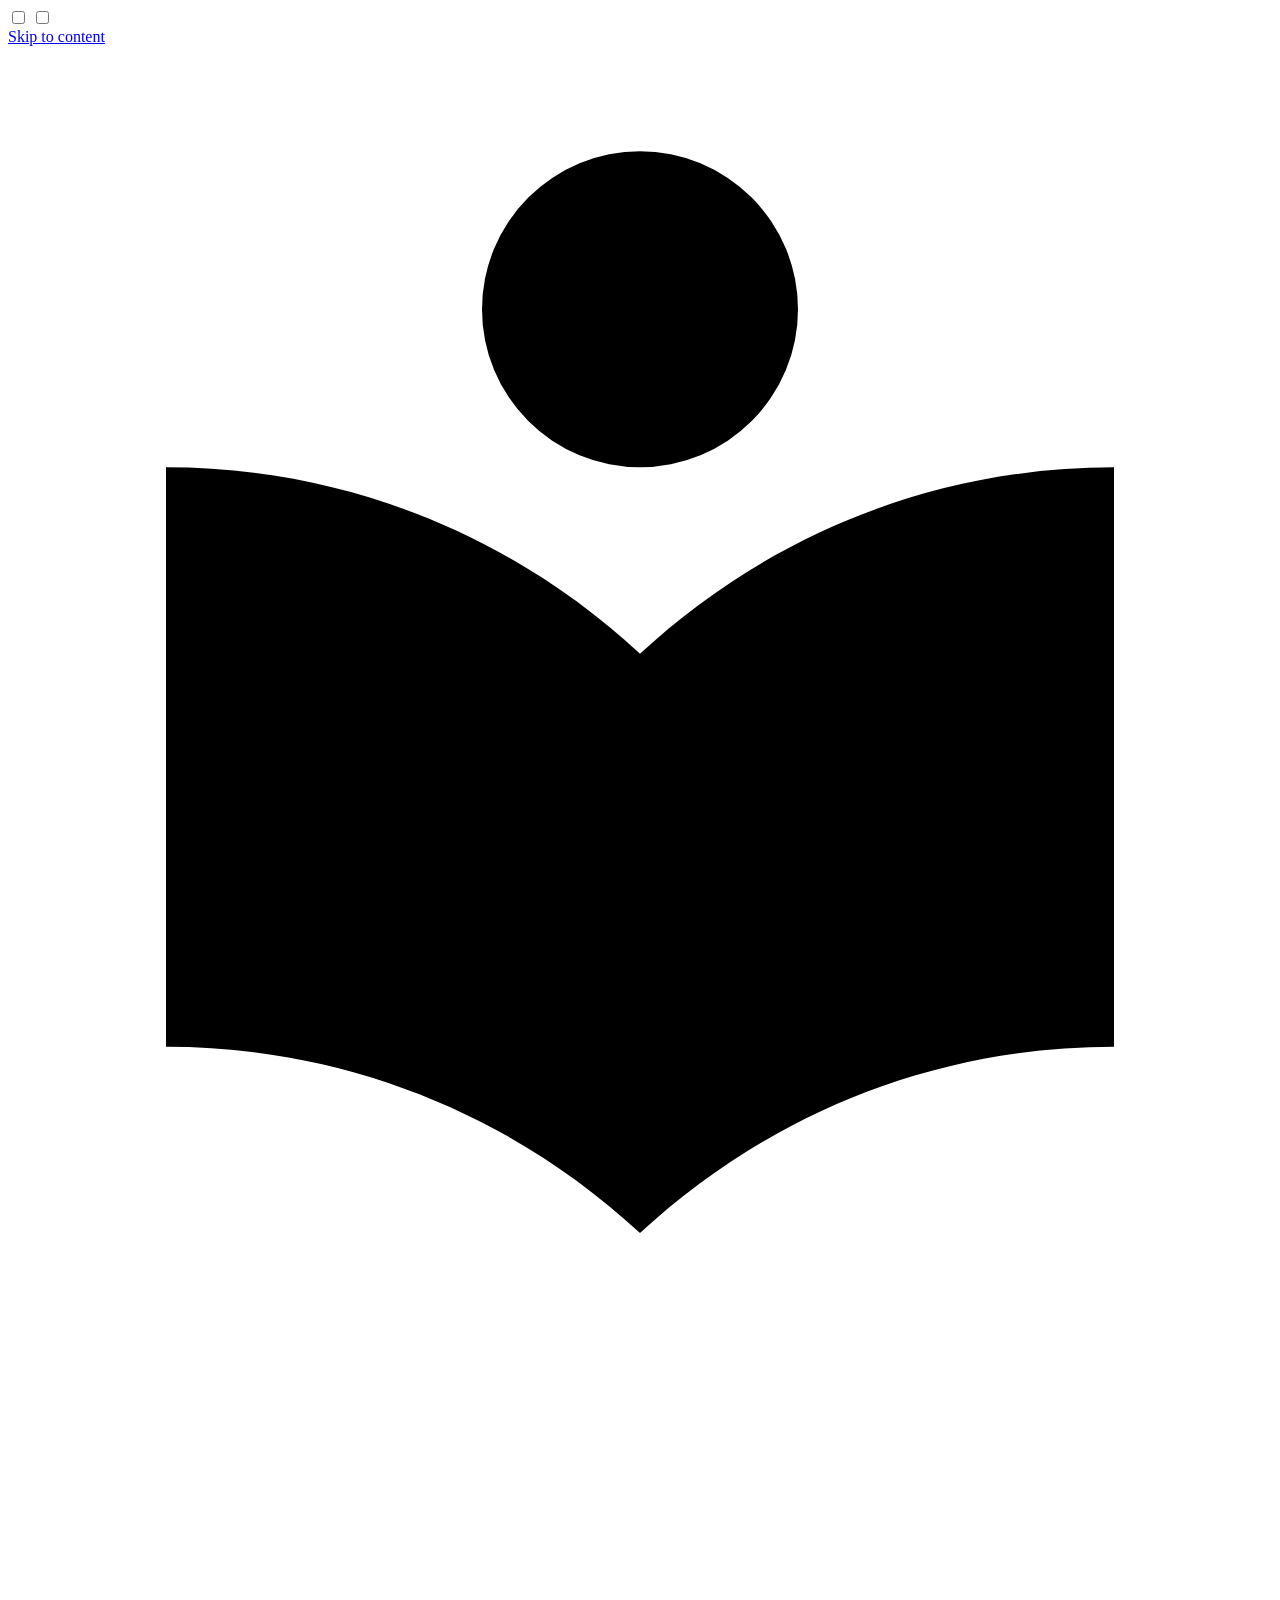
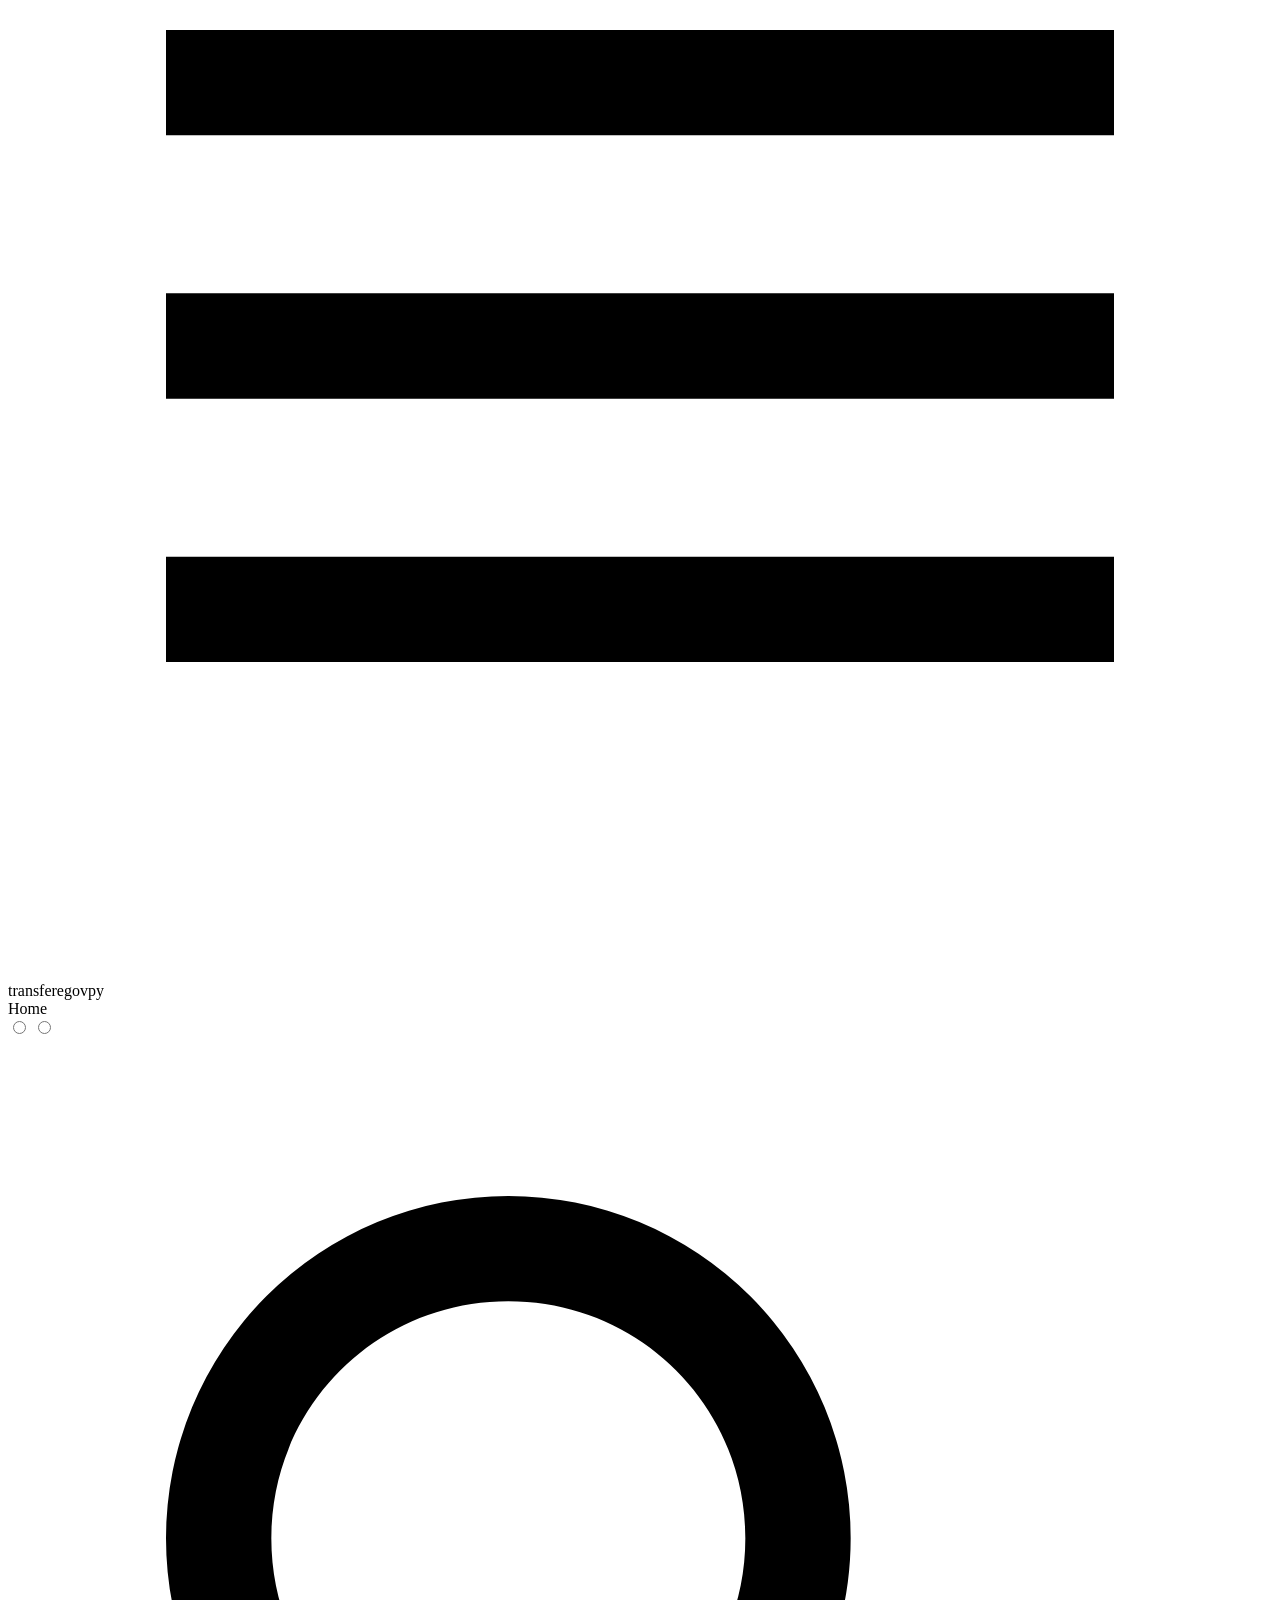
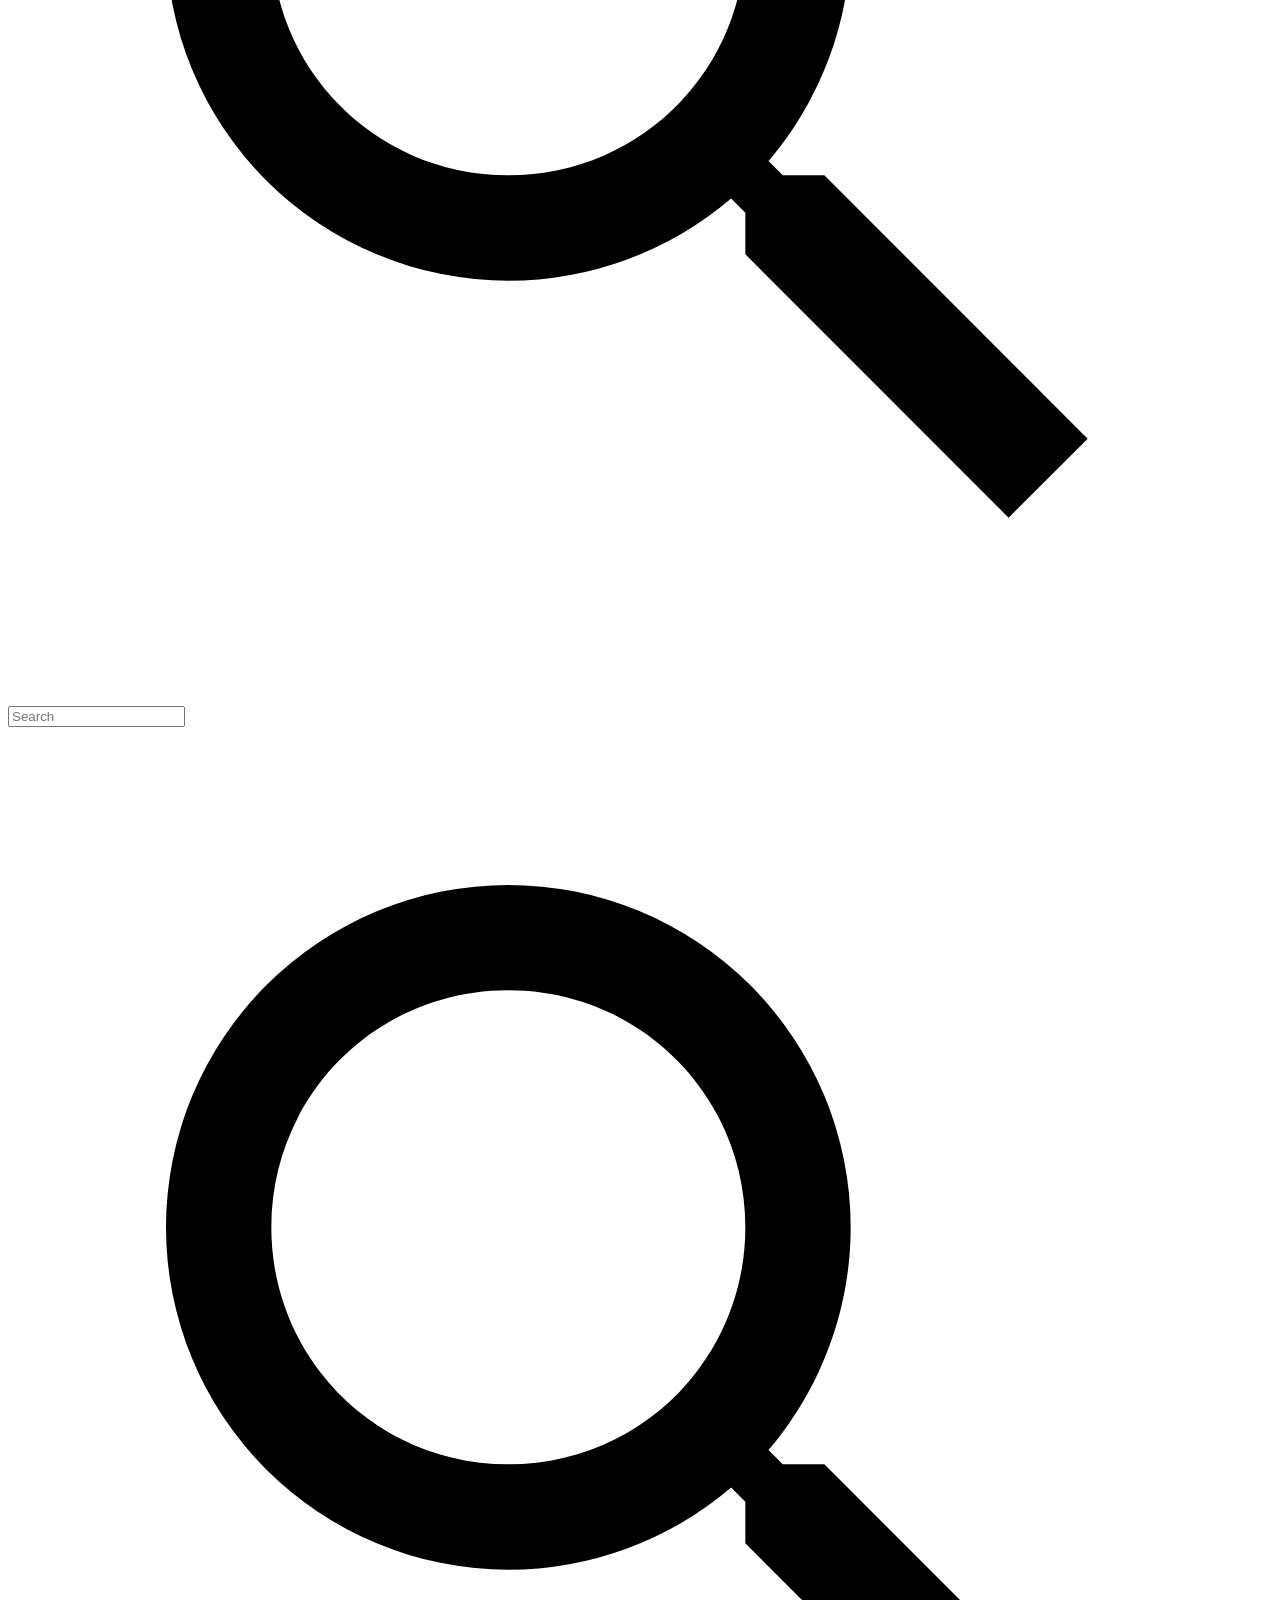
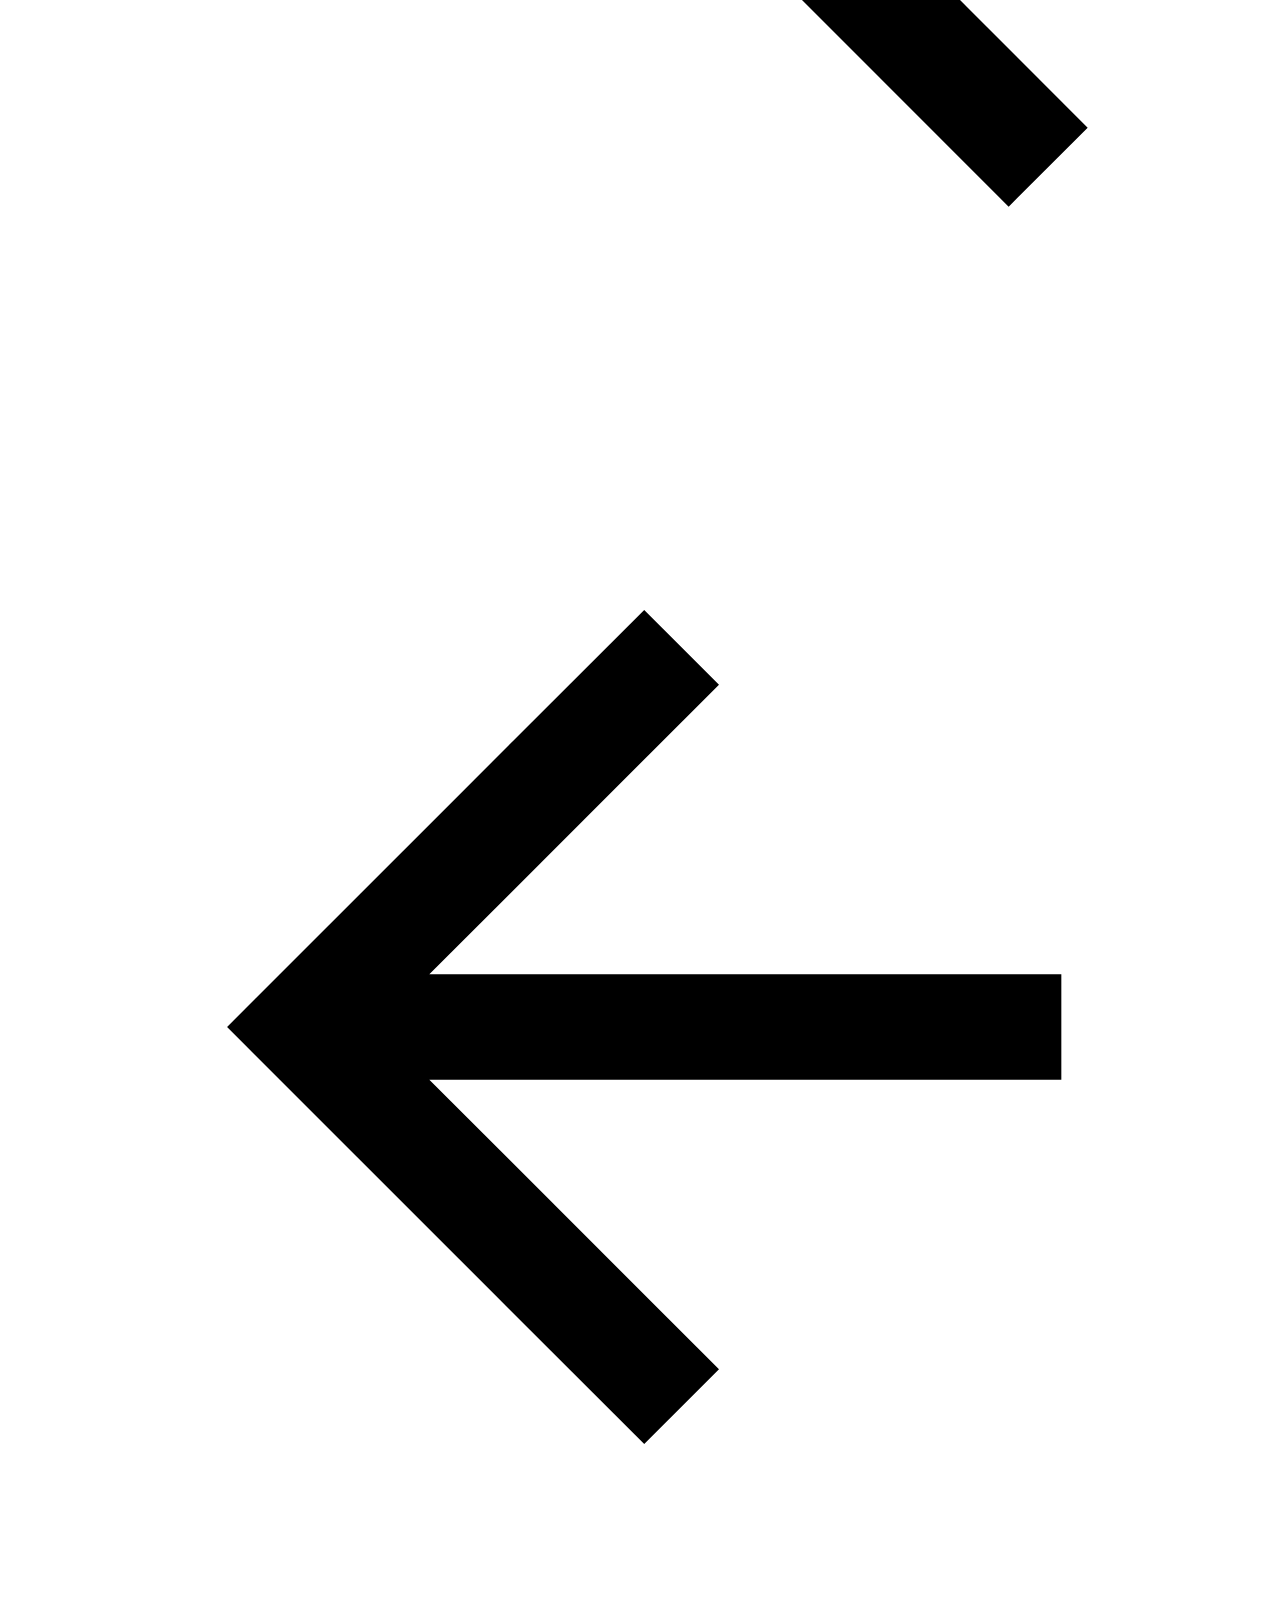
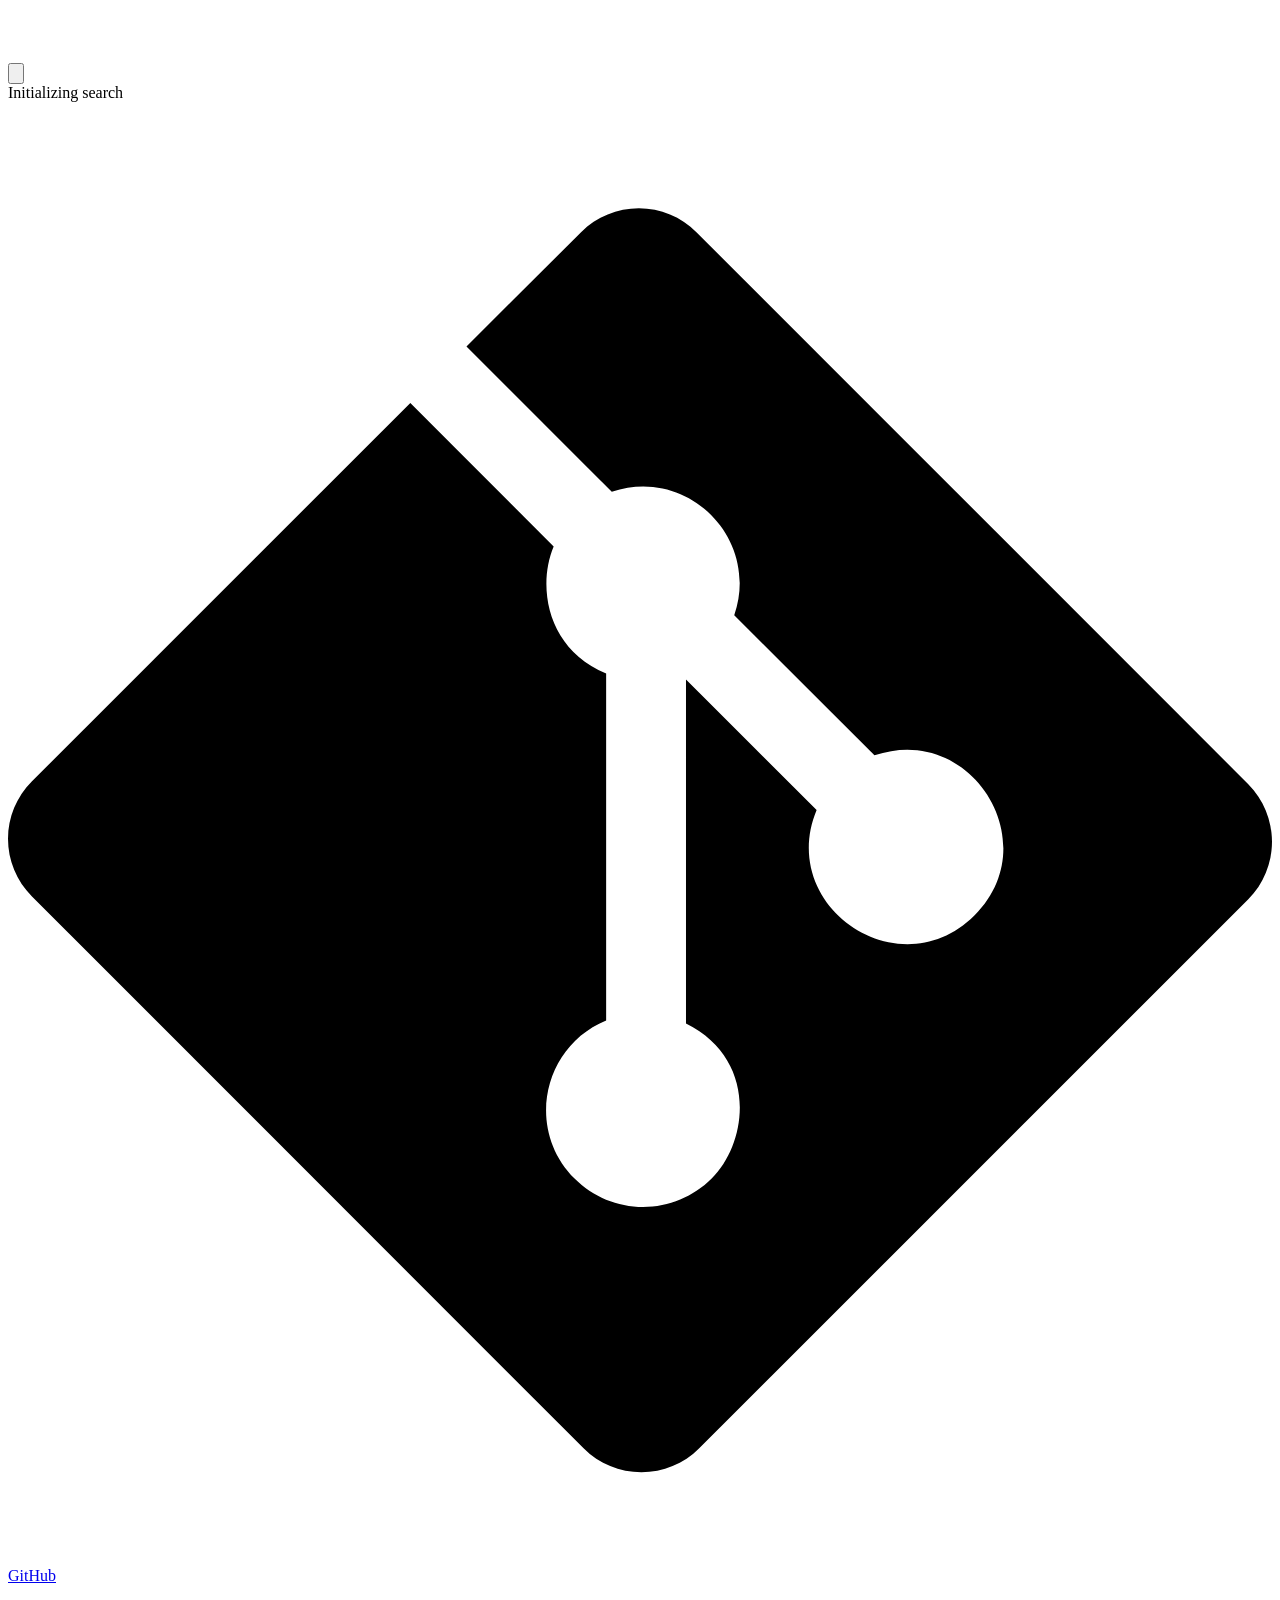
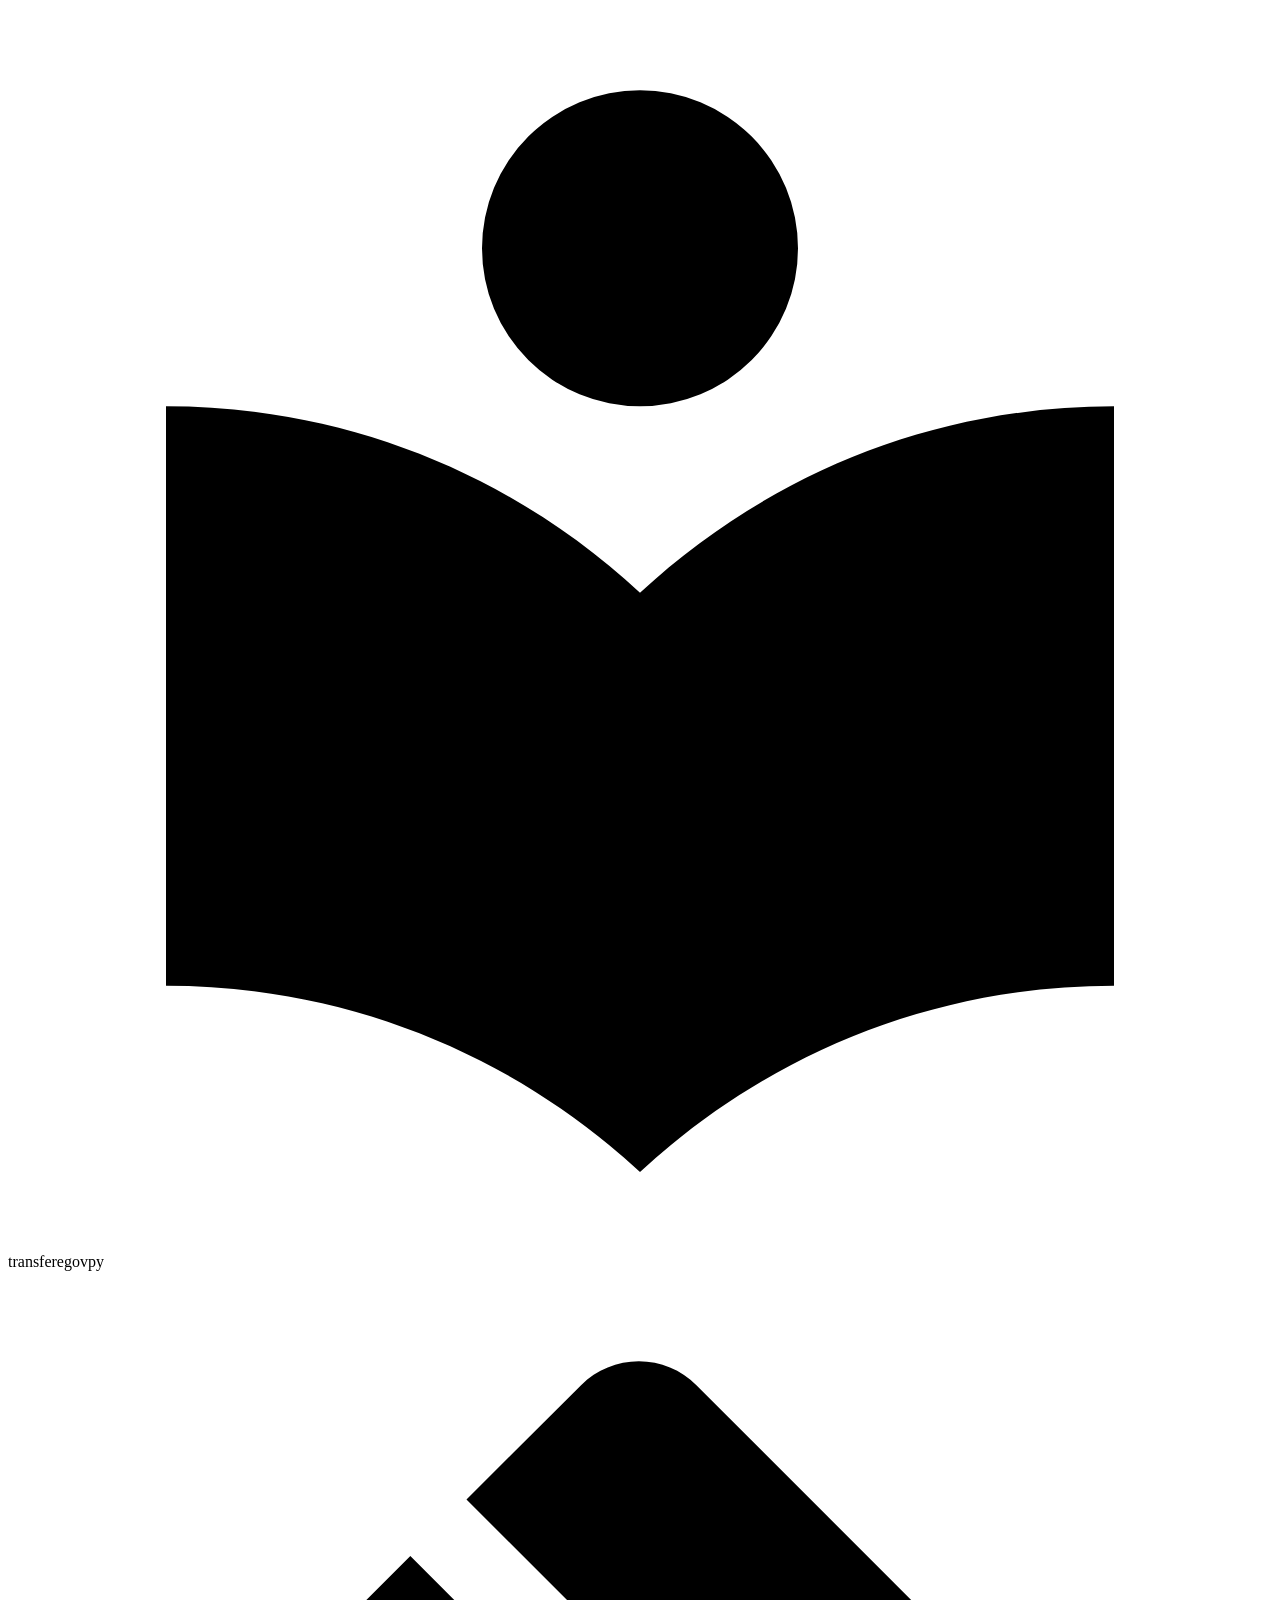
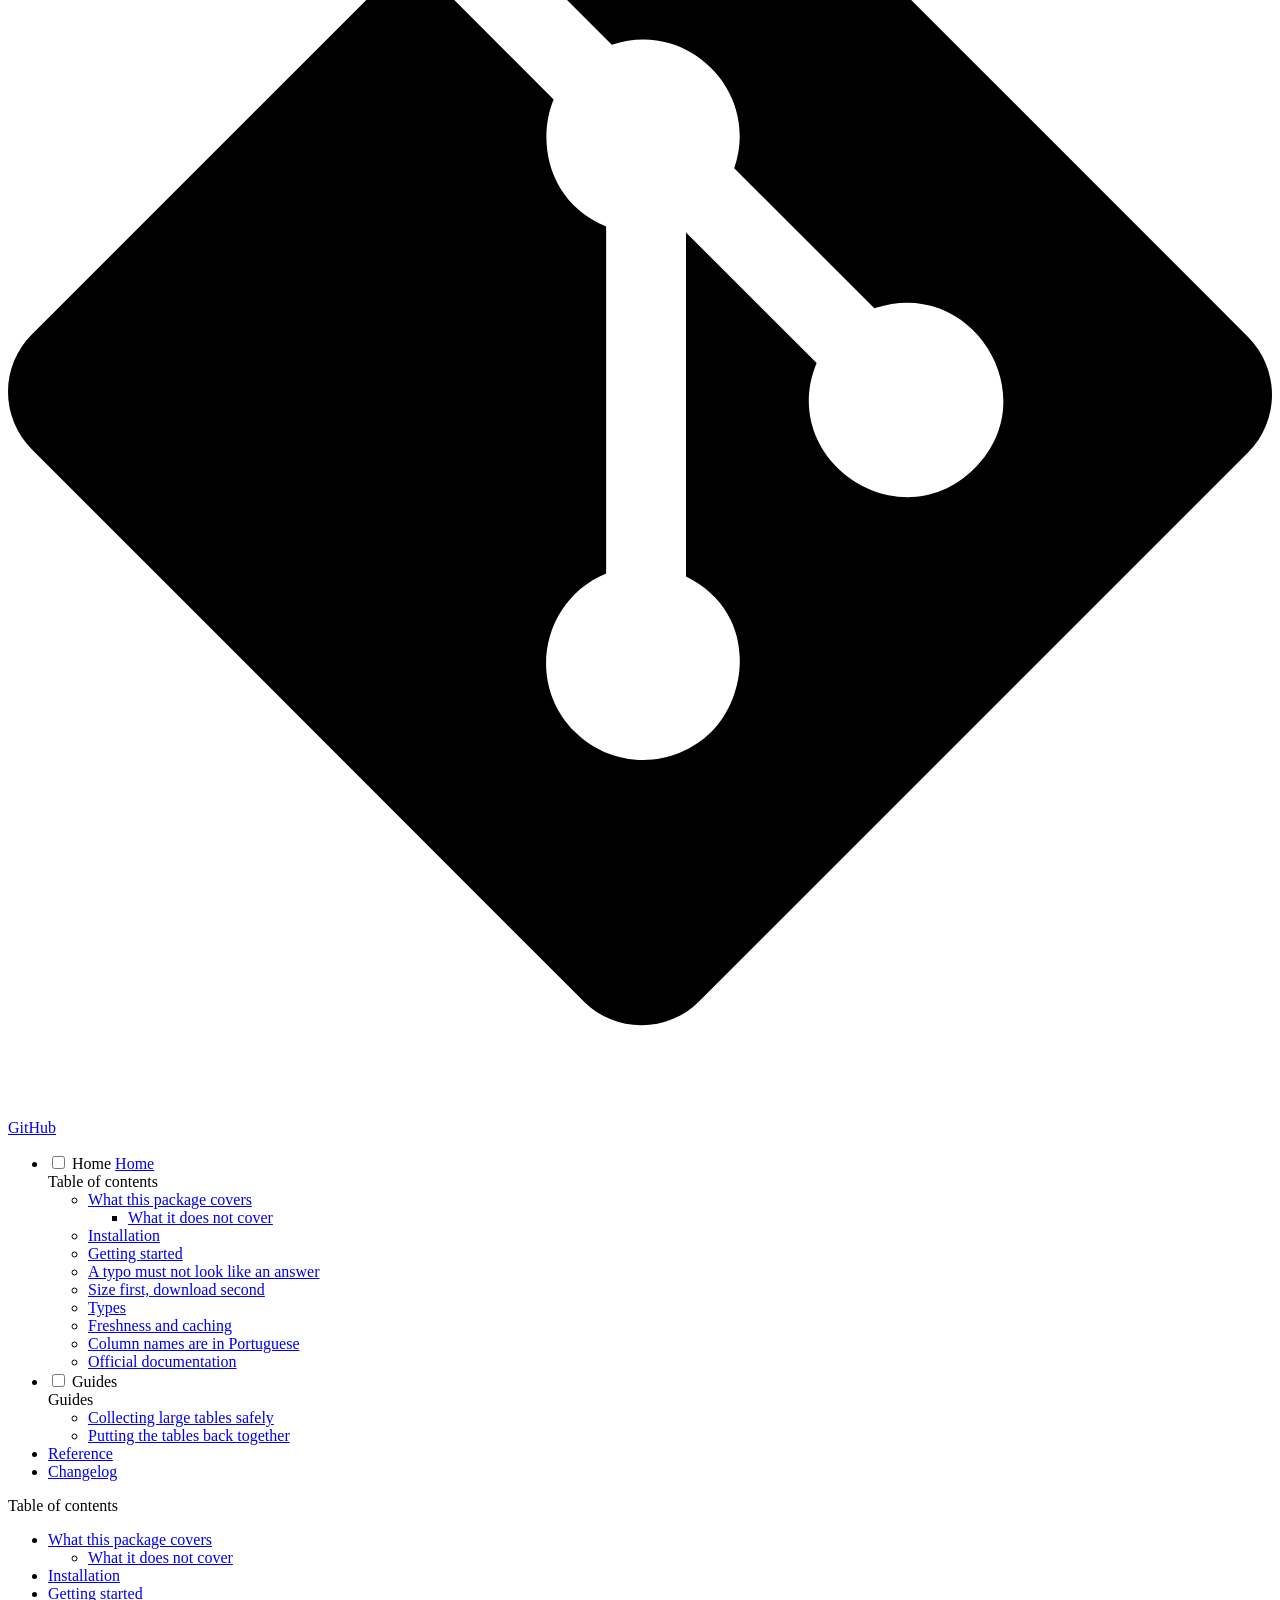
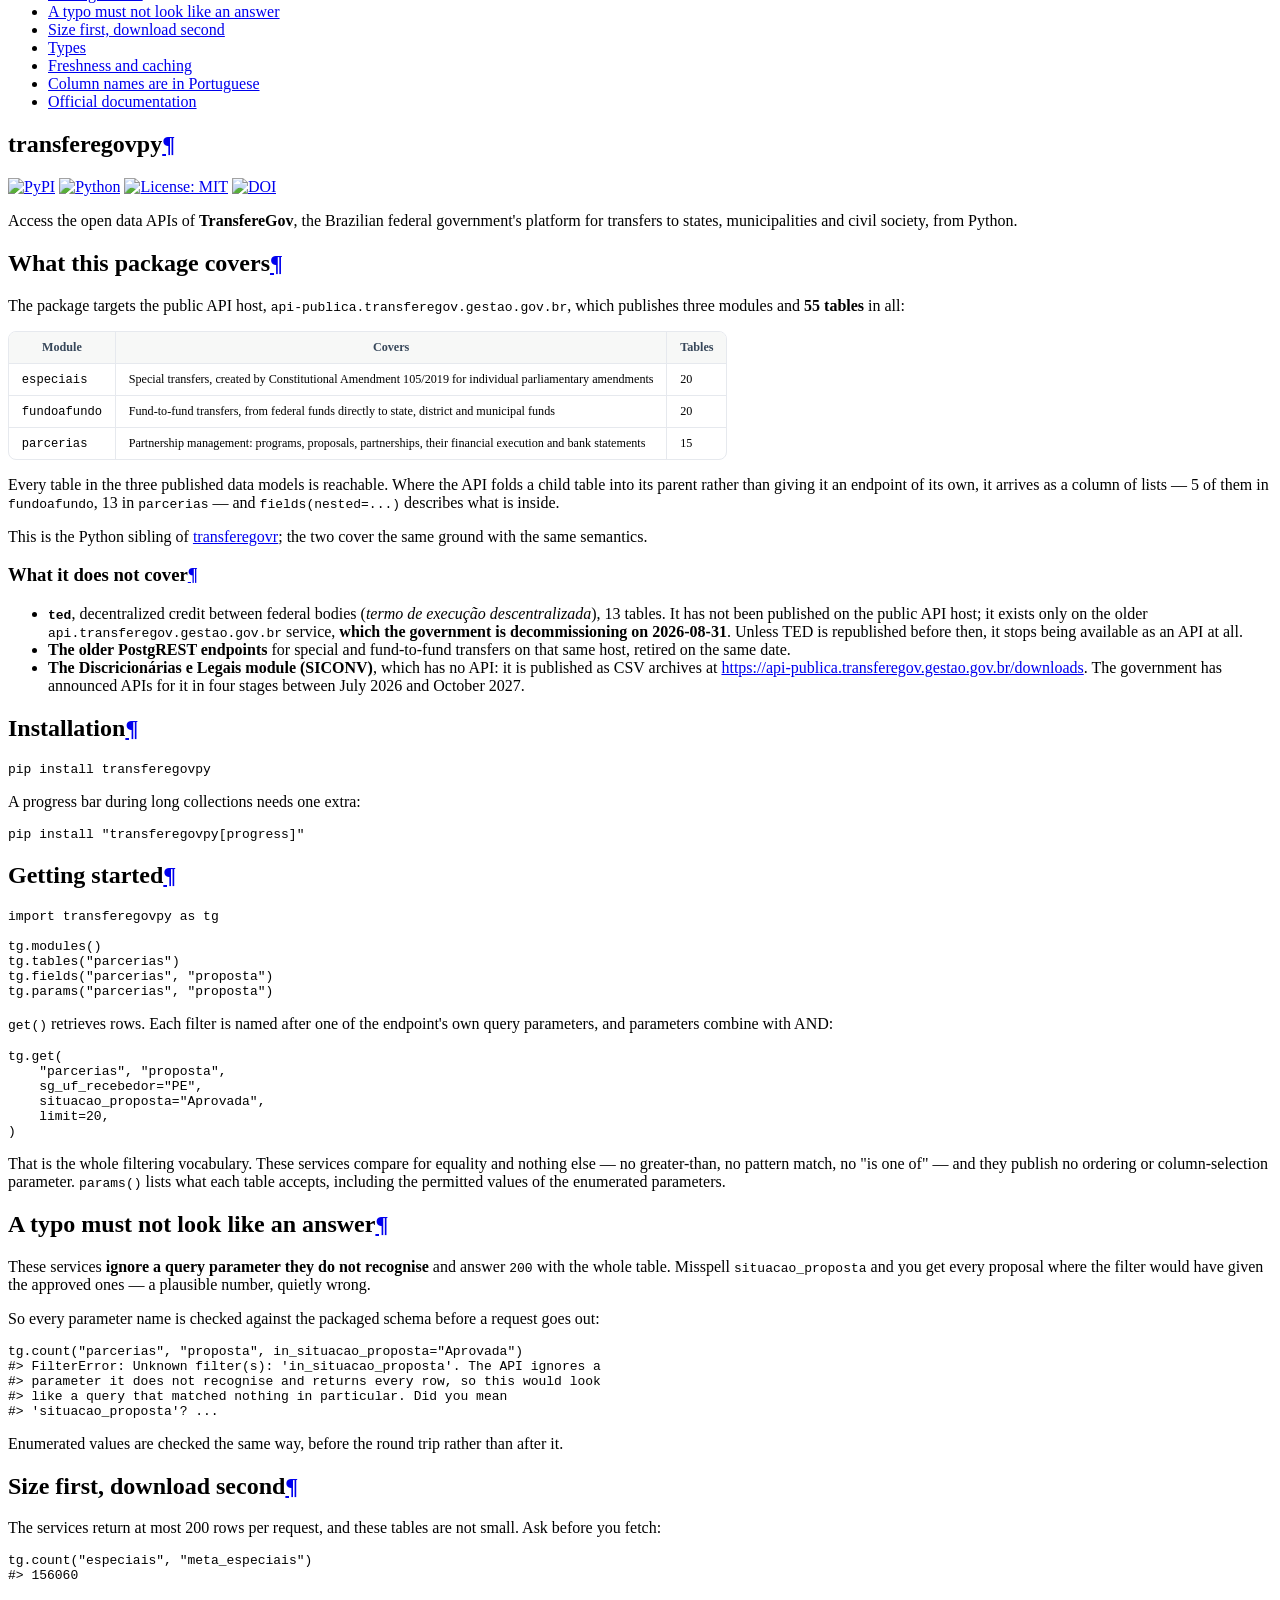
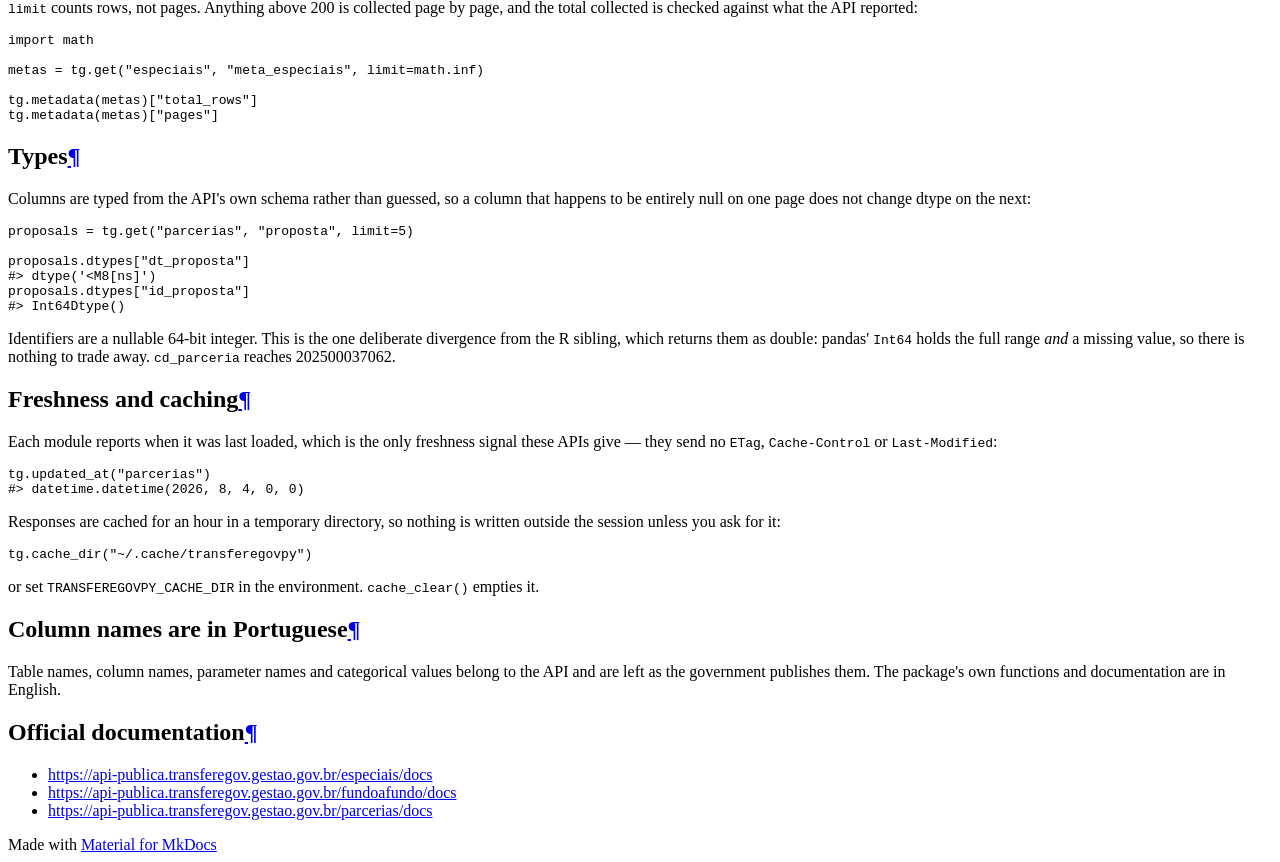
==== commit 13ffb210: "Deployed fab357a with MkDocs version: 1.6.1" ====
--- a/index.html
+++ b/index.html
@@ -324,6 +324,34 @@
     <ul class="md-nav__list" data-md-component="toc" data-md-scrollfix>
       
         <li class="md-nav__item">
+  <a href="#what-this-package-covers" class="md-nav__link">
+    <span class="md-ellipsis">
+      
+        What this package covers
+      
+    </span>
+  </a>
+  
+    <nav class="md-nav" aria-label="What this package covers">
+      <ul class="md-nav__list">
+        
+          <li class="md-nav__item">
+  <a href="#what-it-does-not-cover" class="md-nav__link">
+    <span class="md-ellipsis">
+      
+        What it does not cover
+      
+    </span>
+  </a>
+  
+</li>
+        
+      </ul>
+    </nav>
+  
+</li>
+      
+        <li class="md-nav__item">
   <a href="#installation" class="md-nav__link">
     <span class="md-ellipsis">
       
@@ -346,6 +374,17 @@
 </li>
       
         <li class="md-nav__item">
+  <a href="#a-typo-must-not-look-like-an-answer" class="md-nav__link">
+    <span class="md-ellipsis">
+      
+        A typo must not look like an answer
+      
+    </span>
+  </a>
+  
+</li>
+      
+        <li class="md-nav__item">
   <a href="#size-first-download-second" class="md-nav__link">
     <span class="md-ellipsis">
       
@@ -368,32 +407,10 @@
 </li>
       
         <li class="md-nav__item">
-  <a href="#caching" class="md-nav__link">
-    <span class="md-ellipsis">
-      
-        Caching
-      
-    </span>
-  </a>
-  
-</li>
-      
-        <li class="md-nav__item">
-  <a href="#two-things-that-bite" class="md-nav__link">
-    <span class="md-ellipsis">
-      
-        Two things that bite
-      
-    </span>
-  </a>
-  
-</li>
-      
-        <li class="md-nav__item">
-  <a href="#configuration" class="md-nav__link">
-    <span class="md-ellipsis">
-      
-        Configuration
+  <a href="#freshness-and-caching" class="md-nav__link">
+    <span class="md-ellipsis">
+      
+        Freshness and caching
       
     </span>
   </a>
@@ -412,54 +429,10 @@
 </li>
       
         <li class="md-nav__item">
-  <a href="#related" class="md-nav__link">
-    <span class="md-ellipsis">
-      
-        Related
-      
-    </span>
-  </a>
-  
-</li>
-      
-        <li class="md-nav__item">
   <a href="#official-documentation" class="md-nav__link">
     <span class="md-ellipsis">
       
         Official documentation
-      
-    </span>
-  </a>
-  
-</li>
-      
-        <li class="md-nav__item">
-  <a href="#citation" class="md-nav__link">
-    <span class="md-ellipsis">
-      
-        Citation
-      
-    </span>
-  </a>
-  
-</li>
-      
-        <li class="md-nav__item">
-  <a href="#releasing" class="md-nav__link">
-    <span class="md-ellipsis">
-      
-        Releasing
-      
-    </span>
-  </a>
-  
-</li>
-      
-        <li class="md-nav__item">
-  <a href="#license" class="md-nav__link">
-    <span class="md-ellipsis">
-      
-        License
       
     </span>
   </a>
@@ -670,6 +643,34 @@
     <ul class="md-nav__list" data-md-component="toc" data-md-scrollfix>
       
         <li class="md-nav__item">
+  <a href="#what-this-package-covers" class="md-nav__link">
+    <span class="md-ellipsis">
+      
+        What this package covers
+      
+    </span>
+  </a>
+  
+    <nav class="md-nav" aria-label="What this package covers">
+      <ul class="md-nav__list">
+        
+          <li class="md-nav__item">
+  <a href="#what-it-does-not-cover" class="md-nav__link">
+    <span class="md-ellipsis">
+      
+        What it does not cover
+      
+    </span>
+  </a>
+  
+</li>
+        
+      </ul>
+    </nav>
+  
+</li>
+      
+        <li class="md-nav__item">
   <a href="#installation" class="md-nav__link">
     <span class="md-ellipsis">
       
@@ -692,6 +693,17 @@
 </li>
       
         <li class="md-nav__item">
+  <a href="#a-typo-must-not-look-like-an-answer" class="md-nav__link">
+    <span class="md-ellipsis">
+      
+        A typo must not look like an answer
+      
+    </span>
+  </a>
+  
+</li>
+      
+        <li class="md-nav__item">
   <a href="#size-first-download-second" class="md-nav__link">
     <span class="md-ellipsis">
       
@@ -714,32 +726,10 @@
 </li>
       
         <li class="md-nav__item">
-  <a href="#caching" class="md-nav__link">
-    <span class="md-ellipsis">
-      
-        Caching
-      
-    </span>
-  </a>
-  
-</li>
-      
-        <li class="md-nav__item">
-  <a href="#two-things-that-bite" class="md-nav__link">
-    <span class="md-ellipsis">
-      
-        Two things that bite
-      
-    </span>
-  </a>
-  
-</li>
-      
-        <li class="md-nav__item">
-  <a href="#configuration" class="md-nav__link">
-    <span class="md-ellipsis">
-      
-        Configuration
+  <a href="#freshness-and-caching" class="md-nav__link">
+    <span class="md-ellipsis">
+      
+        Freshness and caching
       
     </span>
   </a>
@@ -758,54 +748,10 @@
 </li>
       
         <li class="md-nav__item">
-  <a href="#related" class="md-nav__link">
-    <span class="md-ellipsis">
-      
-        Related
-      
-    </span>
-  </a>
-  
-</li>
-      
-        <li class="md-nav__item">
   <a href="#official-documentation" class="md-nav__link">
     <span class="md-ellipsis">
       
         Official documentation
-      
-    </span>
-  </a>
-  
-</li>
-      
-        <li class="md-nav__item">
-  <a href="#citation" class="md-nav__link">
-    <span class="md-ellipsis">
-      
-        Citation
-      
-    </span>
-  </a>
-  
-</li>
-      
-        <li class="md-nav__item">
-  <a href="#releasing" class="md-nav__link">
-    <span class="md-ellipsis">
-      
-        Releasing
-      
-    </span>
-  </a>
-  
-</li>
-      
-        <li class="md-nav__item">
-  <a href="#license" class="md-nav__link">
-    <span class="md-ellipsis">
-      
-        License
       
     </span>
   </a>
@@ -837,7 +783,10 @@
 <p>Access the open data APIs of <strong>TransfereGov</strong>, the Brazilian federal
 government's platform for transfers to states, municipalities and civil
 society, from Python.</p>
-<p>The platform publishes three APIs, covering <strong>48 tables</strong> in all:</p>
+<h2 id="what-this-package-covers">What this package covers<a class="headerlink" href="#what-this-package-covers" title="Permanent link">&para;</a></h2>
+<p>The package targets the public API host,
+<code>api-publica.transferegov.gestao.gov.br</code>, which publishes three modules and
+<strong>55 tables</strong> in all:</p>
 <table>
 <thead>
 <tr>
@@ -848,28 +797,43 @@
 </thead>
 <tbody>
 <tr>
-<td><code>transferenciasespeciais</code></td>
+<td><code>especiais</code></td>
 <td>Special transfers, created by Constitutional Amendment 105/2019 for individual parliamentary amendments</td>
-<td>14</td>
+<td>20</td>
 </tr>
 <tr>
 <td><code>fundoafundo</code></td>
 <td>Fund-to-fund transfers, from federal funds directly to state, district and municipal funds</td>
-<td>21</td>
+<td>20</td>
 </tr>
 <tr>
-<td><code>ted</code></td>
-<td>Decentralized credit between federal bodies (<em>termo de execução descentralizada</em>)</td>
-<td>13</td>
+<td><code>parcerias</code></td>
+<td>Partnership management: programs, proposals, partnerships, their financial execution and bank statements</td>
+<td>15</td>
 </tr>
 </tbody>
 </table>
-<p>All three are <a href="https://postgrest.org">PostgREST</a> services, so this package
-exposes their filtering, column selection and ordering directly, rather than
-wrapping each table in a function of its own.</p>
+<p>Every table in the three published data models is reachable. Where the API
+folds a child table into its parent rather than giving it an endpoint of its
+own, it arrives as a column of lists — 5 of them in <code>fundoafundo</code>, 13 in
+<code>parcerias</code> — and <code>fields(nested=...)</code> describes what is inside.</p>
 <p>This is the Python sibling of
 <a href="https://strategicprojects.github.io/transferegovr/">transferegovr</a>; the two
 cover the same ground with the same semantics.</p>
+<h3 id="what-it-does-not-cover">What it does not cover<a class="headerlink" href="#what-it-does-not-cover" title="Permanent link">&para;</a></h3>
+<ul>
+<li><strong><code>ted</code></strong>, decentralized credit between federal bodies (<em>termo de execução
+  descentralizada</em>), 13 tables. It has not been published on the public API
+  host; it exists only on the older <code>api.transferegov.gestao.gov.br</code> service,
+  <strong>which the government is decommissioning on 2026-08-31</strong>. Unless TED is
+  republished before then, it stops being available as an API at all.</li>
+<li><strong>The older PostgREST endpoints</strong> for special and fund-to-fund transfers on
+  that same host, retired on the same date.</li>
+<li><strong>The Discricionárias e Legais module (SICONV)</strong>, which has no API: it is
+  published as CSV archives at
+  <a href="https://api-publica.transferegov.gestao.gov.br/downloads">https://api-publica.transferegov.gestao.gov.br/downloads</a>. The government
+  has announced APIs for it in four stages between July 2026 and October 2027.</li>
+</ul>
 <h2 id="installation">Installation<a class="headerlink" href="#installation" title="Permanent link">&para;</a></h2>
 <div class="highlight"><pre><span></span><code>pip<span class="w"> </span>install<span class="w"> </span>transferegovpy
 </code></pre></div>
@@ -880,170 +844,89 @@
 <div class="highlight"><pre><span></span><code><span class="kn">import</span><span class="w"> </span><span class="nn">transferegovpy</span><span class="w"> </span><span class="k">as</span><span class="w"> </span><span class="nn">tg</span>
 
 <span class="n">tg</span><span class="o">.</span><span class="n">modules</span><span class="p">()</span>
-<span class="n">tg</span><span class="o">.</span><span class="n">tables</span><span class="p">(</span><span class="s2">&quot;ted&quot;</span><span class="p">)</span>
-<span class="n">tg</span><span class="o">.</span><span class="n">fields</span><span class="p">(</span><span class="s2">&quot;ted&quot;</span><span class="p">,</span> <span class="s2">&quot;plano_acao&quot;</span><span class="p">)</span>
+<span class="n">tg</span><span class="o">.</span><span class="n">tables</span><span class="p">(</span><span class="s2">&quot;parcerias&quot;</span><span class="p">)</span>
+<span class="n">tg</span><span class="o">.</span><span class="n">fields</span><span class="p">(</span><span class="s2">&quot;parcerias&quot;</span><span class="p">,</span> <span class="s2">&quot;proposta&quot;</span><span class="p">)</span>
+<span class="n">tg</span><span class="o">.</span><span class="n">params</span><span class="p">(</span><span class="s2">&quot;parcerias&quot;</span><span class="p">,</span> <span class="s2">&quot;proposta&quot;</span><span class="p">)</span>
 </code></pre></div>
-<p><code>get()</code> retrieves rows. Name each filter after the column it applies to:</p>
-<div class="highlight"><pre><span></span><code><span class="n">tg</span><span class="o">.</span><span class="n">get</span><span class="p">(</span><span class="s2">&quot;ted&quot;</span><span class="p">,</span> <span class="s2">&quot;plano_acao&quot;</span><span class="p">,</span> <span class="n">aa_ano_plano_acao</span><span class="o">=</span><span class="mi">2024</span><span class="p">)</span>
-</code></pre></div>
-<p>A bare value means "equals", a bare list means "is one of", and the operators
-from <code>tg.operators()</code> cover the rest:</p>
+<p><code>get()</code> retrieves rows. Each filter is named after one of the endpoint's own
+query parameters, and parameters combine with AND:</p>
 <div class="highlight"><pre><span></span><code><span class="n">tg</span><span class="o">.</span><span class="n">get</span><span class="p">(</span>
-    <span class="s2">&quot;ted&quot;</span><span class="p">,</span> <span class="s2">&quot;plano_acao&quot;</span><span class="p">,</span>
-    <span class="n">aa_ano_plano_acao</span><span class="o">=</span><span class="n">tg</span><span class="o">.</span><span class="n">gte</span><span class="p">(</span><span class="mi">2024</span><span class="p">),</span>
-    <span class="n">sigla_unidade_descentralizada</span><span class="o">=</span><span class="p">[</span><span class="s2">&quot;CNPq&quot;</span><span class="p">,</span> <span class="s2">&quot;CAPES&quot;</span><span class="p">],</span>
-    <span class="n">tx_objeto_plano_acao</span><span class="o">=</span><span class="n">tg</span><span class="o">.</span><span class="n">ilike</span><span class="p">(</span><span class="s2">&quot;*pesquisa*&quot;</span><span class="p">),</span>
-    <span class="n">select</span><span class="o">=</span><span class="p">[</span><span class="s2">&quot;id_plano_acao&quot;</span><span class="p">,</span> <span class="s2">&quot;vl_total_plano_acao&quot;</span><span class="p">,</span> <span class="s2">&quot;dt_inicio_vigencia&quot;</span><span class="p">],</span>
-    <span class="n">order</span><span class="o">=</span><span class="s2">&quot;vl_total_plano_acao.desc&quot;</span><span class="p">,</span>
+    <span class="s2">&quot;parcerias&quot;</span><span class="p">,</span> <span class="s2">&quot;proposta&quot;</span><span class="p">,</span>
+    <span class="n">sg_uf_recebedor</span><span class="o">=</span><span class="s2">&quot;PE&quot;</span><span class="p">,</span>
+    <span class="n">situacao_proposta</span><span class="o">=</span><span class="s2">&quot;Aprovada&quot;</span><span class="p">,</span>
     <span class="n">limit</span><span class="o">=</span><span class="mi">20</span><span class="p">,</span>
 <span class="p">)</span>
 </code></pre></div>
-<p>Several conditions on one column go in a list, and the API combines them with
-AND:</p>
-<div class="highlight"><pre><span></span><code><span class="n">tg</span><span class="o">.</span><span class="n">get</span><span class="p">(</span>
-    <span class="s2">&quot;fundoafundo&quot;</span><span class="p">,</span> <span class="s2">&quot;plano_acao&quot;</span><span class="p">,</span>
-    <span class="n">data_inicio_vigencia_plano_acao</span><span class="o">=</span><span class="p">[</span><span class="n">tg</span><span class="o">.</span><span class="n">gte</span><span class="p">(</span><span class="s2">&quot;2024-01-01&quot;</span><span class="p">),</span> <span class="n">tg</span><span class="o">.</span><span class="n">lt</span><span class="p">(</span><span class="s2">&quot;2025-01-01&quot;</span><span class="p">)],</span>
-<span class="p">)</span>
+<p>That is the whole filtering vocabulary. These services compare for equality and
+nothing else — no greater-than, no pattern match, no "is one of" — and they
+publish no ordering or column-selection parameter. <code>params()</code> lists what each
+table accepts, including the permitted values of the enumerated parameters.</p>
+<h2 id="a-typo-must-not-look-like-an-answer">A typo must not look like an answer<a class="headerlink" href="#a-typo-must-not-look-like-an-answer" title="Permanent link">&para;</a></h2>
+<p>These services <strong>ignore a query parameter they do not recognise</strong> and answer
+<code>200</code> with the whole table. Misspell <code>situacao_proposta</code> and you get every
+proposal where the filter would have given the approved ones — a plausible
+number, quietly wrong.</p>
+<p>So every parameter name is checked against the packaged schema before a request
+goes out:</p>
+<div class="highlight"><pre><span></span><code><span class="n">tg</span><span class="o">.</span><span class="n">count</span><span class="p">(</span><span class="s2">&quot;parcerias&quot;</span><span class="p">,</span> <span class="s2">&quot;proposta&quot;</span><span class="p">,</span> <span class="n">in_situacao_proposta</span><span class="o">=</span><span class="s2">&quot;Aprovada&quot;</span><span class="p">)</span>
+<span class="c1">#&gt; FilterError: Unknown filter(s): &#39;in_situacao_proposta&#39;. The API ignores a</span>
+<span class="c1">#&gt; parameter it does not recognise and returns every row, so this would look</span>
+<span class="c1">#&gt; like a query that matched nothing in particular. Did you mean</span>
+<span class="c1">#&gt; &#39;situacao_proposta&#39;? ...</span>
 </code></pre></div>
-<p>If a column name ever collides with one of the keyword arguments, pass it
-through <code>filters=</code>:</p>
-<div class="highlight"><pre><span></span><code><span class="n">tg</span><span class="o">.</span><span class="n">get</span><span class="p">(</span><span class="s2">&quot;ted&quot;</span><span class="p">,</span> <span class="s2">&quot;plano_acao&quot;</span><span class="p">,</span> <span class="n">filters</span><span class="o">=</span><span class="p">{</span><span class="s2">&quot;select&quot;</span><span class="p">:</span> <span class="s2">&quot;something&quot;</span><span class="p">})</span>
+<p>Enumerated values are checked the same way, before the round trip rather than
+after it.</p>
+<h2 id="size-first-download-second">Size first, download second<a class="headerlink" href="#size-first-download-second" title="Permanent link">&para;</a></h2>
+<p>The services return at most 200 rows per request, and these tables are not
+small. Ask before you fetch:</p>
+<div class="highlight"><pre><span></span><code><span class="n">tg</span><span class="o">.</span><span class="n">count</span><span class="p">(</span><span class="s2">&quot;especiais&quot;</span><span class="p">,</span> <span class="s2">&quot;meta_especiais&quot;</span><span class="p">)</span>
+<span class="c1">#&gt; 156060</span>
 </code></pre></div>
-<h2 id="size-first-download-second">Size first, download second<a class="headerlink" href="#size-first-download-second" title="Permanent link">&para;</a></h2>
-<p>The service returns at most 1000 rows per request, and these tables are not
-small — the largest holds over a million rows, which is more than a thousand
-requests. Ask before you fetch:</p>
-<div class="highlight"><pre><span></span><code><span class="n">tg</span><span class="o">.</span><span class="n">count</span><span class="p">(</span><span class="s2">&quot;fundoafundo&quot;</span><span class="p">,</span> <span class="s2">&quot;gestao_financeira_lancamentos&quot;</span><span class="p">)</span>
-<span class="c1"># 1115444</span>
-</code></pre></div>
-<p>To size everything at once:</p>
-<div class="highlight"><pre><span></span><code><span class="n">tg</span><span class="o">.</span><span class="n">tables</span><span class="p">(</span><span class="n">counts</span><span class="o">=</span><span class="kc">True</span><span class="p">)</span><span class="o">.</span><span class="n">sort_values</span><span class="p">(</span><span class="s2">&quot;rows&quot;</span><span class="p">,</span> <span class="n">ascending</span><span class="o">=</span><span class="kc">False</span><span class="p">)</span>
-</code></pre></div>
-<p><code>limit</code> counts rows, not pages. Anything above 1000 is collected page by page,
-in an explicit order so that pages cannot overlap or skip rows, and the total
-collected is checked against what the API reported:</p>
+<p><code>limit</code> counts rows, not pages. Anything above 200 is collected page by page,
+and the total collected is checked against what the API reported:</p>
 <div class="highlight"><pre><span></span><code><span class="kn">import</span><span class="w"> </span><span class="nn">math</span>
 
-<span class="n">plans</span> <span class="o">=</span> <span class="n">tg</span><span class="o">.</span><span class="n">get</span><span class="p">(</span><span class="s2">&quot;ted&quot;</span><span class="p">,</span> <span class="s2">&quot;plano_acao&quot;</span><span class="p">,</span> <span class="n">limit</span><span class="o">=</span><span class="n">math</span><span class="o">.</span><span class="n">inf</span><span class="p">)</span>
-
-<span class="n">tg</span><span class="o">.</span><span class="n">metadata</span><span class="p">(</span><span class="n">plans</span><span class="p">)[</span><span class="s2">&quot;total_rows&quot;</span><span class="p">]</span>
-<span class="n">tg</span><span class="o">.</span><span class="n">metadata</span><span class="p">(</span><span class="n">plans</span><span class="p">)[</span><span class="s2">&quot;pages&quot;</span><span class="p">]</span>
+<span class="n">metas</span> <span class="o">=</span> <span class="n">tg</span><span class="o">.</span><span class="n">get</span><span class="p">(</span><span class="s2">&quot;especiais&quot;</span><span class="p">,</span> <span class="s2">&quot;meta_especiais&quot;</span><span class="p">,</span> <span class="n">limit</span><span class="o">=</span><span class="n">math</span><span class="o">.</span><span class="n">inf</span><span class="p">)</span>
+
+<span class="n">tg</span><span class="o">.</span><span class="n">metadata</span><span class="p">(</span><span class="n">metas</span><span class="p">)[</span><span class="s2">&quot;total_rows&quot;</span><span class="p">]</span>
+<span class="n">tg</span><span class="o">.</span><span class="n">metadata</span><span class="p">(</span><span class="n">metas</span><span class="p">)[</span><span class="s2">&quot;pages&quot;</span><span class="p">]</span>
 </code></pre></div>
 <h2 id="types">Types<a class="headerlink" href="#types" title="Permanent link">&para;</a></h2>
-<p>Columns are typed from the API's own schema rather than inferred, so a column
+<p>Columns are typed from the API's own schema rather than guessed, so a column
 that happens to be entirely null on one page does not change dtype on the next:</p>
-<div class="highlight"><pre><span></span><code><span class="n">plans</span> <span class="o">=</span> <span class="n">tg</span><span class="o">.</span><span class="n">get</span><span class="p">(</span><span class="s2">&quot;ted&quot;</span><span class="p">,</span> <span class="s2">&quot;plano_acao&quot;</span><span class="p">,</span> <span class="n">limit</span><span class="o">=</span><span class="mi">5</span><span class="p">)</span>
-
-<span class="n">plans</span><span class="o">.</span><span class="n">dtypes</span><span class="p">[</span><span class="s2">&quot;dt_inicio_vigencia&quot;</span><span class="p">]</span>   <span class="c1"># datetime64[ns]</span>
-<span class="n">plans</span><span class="o">.</span><span class="n">dtypes</span><span class="p">[</span><span class="s2">&quot;in_forma_execucao_direta&quot;</span><span class="p">]</span>  <span class="c1"># boolean</span>
-<span class="n">plans</span><span class="o">.</span><span class="n">dtypes</span><span class="p">[</span><span class="s2">&quot;id_plano_acao&quot;</span><span class="p">]</span>        <span class="c1"># Int64</span>
+<div class="highlight"><pre><span></span><code><span class="n">proposals</span> <span class="o">=</span> <span class="n">tg</span><span class="o">.</span><span class="n">get</span><span class="p">(</span><span class="s2">&quot;parcerias&quot;</span><span class="p">,</span> <span class="s2">&quot;proposta&quot;</span><span class="p">,</span> <span class="n">limit</span><span class="o">=</span><span class="mi">5</span><span class="p">)</span>
+
+<span class="n">proposals</span><span class="o">.</span><span class="n">dtypes</span><span class="p">[</span><span class="s2">&quot;dt_proposta&quot;</span><span class="p">]</span>
+<span class="c1">#&gt; dtype(&#39;&lt;M8[ns]&#39;)</span>
+<span class="n">proposals</span><span class="o">.</span><span class="n">dtypes</span><span class="p">[</span><span class="s2">&quot;id_proposta&quot;</span><span class="p">]</span>
+<span class="c1">#&gt; Int64Dtype()</span>
 </code></pre></div>
-<p>Identifiers declared as <code>bigint</code> come back as pandas' nullable <code>Int64</code>, which
-holds the full 64-bit range — the R sibling has to use a float for these,
-because R has no nullable integer that wide.</p>
-<h2 id="caching">Caching<a class="headerlink" href="#caching" title="Permanent link">&para;</a></h2>
-<p>Responses are cached for an hour in the session's temporary directory, so
-nothing is written outside the session unless you ask for it. To keep them
-between sessions:</p>
+<p>Identifiers are a nullable 64-bit integer. This is the one deliberate
+divergence from the R sibling, which returns them as double: pandas' <code>Int64</code>
+holds the full range <em>and</em> a missing value, so there is nothing to trade away.
+<code>cd_parceria</code> reaches 202500037062.</p>
+<h2 id="freshness-and-caching">Freshness and caching<a class="headerlink" href="#freshness-and-caching" title="Permanent link">&para;</a></h2>
+<p>Each module reports when it was last loaded, which is the only freshness signal
+these APIs give — they send no <code>ETag</code>, <code>Cache-Control</code> or <code>Last-Modified</code>:</p>
+<div class="highlight"><pre><span></span><code><span class="n">tg</span><span class="o">.</span><span class="n">updated_at</span><span class="p">(</span><span class="s2">&quot;parcerias&quot;</span><span class="p">)</span>
+<span class="c1">#&gt; datetime.datetime(2026, 8, 4, 0, 0)</span>
+</code></pre></div>
+<p>Responses are cached for an hour in a temporary directory, so nothing is
+written outside the session unless you ask for it:</p>
 <div class="highlight"><pre><span></span><code><span class="n">tg</span><span class="o">.</span><span class="n">cache_dir</span><span class="p">(</span><span class="s2">&quot;~/.cache/transferegovpy&quot;</span><span class="p">)</span>
 </code></pre></div>
-<p>or set <code>TRANSFEREGOVPY_CACHE_DIR</code> in your environment. <code>tg.cache_clear()</code>
-empties it.</p>
-<h2 id="two-things-that-bite">Two things that bite<a class="headerlink" href="#two-things-that-bite" title="Permanent link">&para;</a></h2>
-<ul>
-<li><strong>The 1000-row cap is silent.</strong> Ask for more and the service returns 1000
-  rows with a <code>206</code>, and nothing in the body says the result was cut short.
-  Only <code>Content-Range</code> does. <code>limit</code> counts rows and is met by fetching pages.</li>
-<li><strong>Offset pagination needs an order.</strong> A Postgres query without <code>ORDER BY</code> has
-  no defined row order, so page two can repeat page one and skip rows
-  elsewhere. Every request this package sends carries an explicit order, and
-  the rows collected are checked against the total the API reported.</li>
-</ul>
-<h2 id="configuration">Configuration<a class="headerlink" href="#configuration" title="Permanent link">&para;</a></h2>
-<div class="highlight"><pre><span></span><code><span class="n">tg</span><span class="o">.</span><span class="n">configure</span><span class="p">(</span>
-    <span class="n">requests_per_minute</span><span class="o">=</span><span class="mi">30</span><span class="p">,</span>   <span class="c1"># default 60</span>
-    <span class="n">max_tries</span><span class="o">=</span><span class="mi">6</span><span class="p">,</span>              <span class="c1"># default 4</span>
-    <span class="n">timeout</span><span class="o">=</span><span class="mi">120</span><span class="p">,</span>              <span class="c1"># seconds, default 60</span>
-    <span class="n">validate</span><span class="o">=</span><span class="kc">False</span><span class="p">,</span>           <span class="c1"># accept columns the packaged schema does not know</span>
-<span class="p">)</span>
-</code></pre></div>
+<p>or set <code>TRANSFEREGOVPY_CACHE_DIR</code> in the environment. <code>cache_clear()</code> empties
+it.</p>
 <h2 id="column-names-are-in-portuguese">Column names are in Portuguese<a class="headerlink" href="#column-names-are-in-portuguese" title="Permanent link">&para;</a></h2>
-<p>Table names, column names and categorical values belong to the API and are left
-as the government publishes them. The package's own functions, arguments and
-documentation are in English.</p>
-<h2 id="related">Related<a class="headerlink" href="#related" title="Permanent link">&para;</a></h2>
-<ul>
-<li><a href="https://strategicprojects.github.io/transferegovr/">transferegovr</a> — the
-  same APIs from R.</li>
-<li><a href="https://github.com/StrategicProjects/obrasgovr">obrasgovr</a> — the ObrasGov
-  public works API, which carries the coordinates TransfereGov does not.</li>
-</ul>
+<p>Table names, column names, parameter names and categorical values belong to the
+API and are left as the government publishes them. The package's own functions
+and documentation are in English.</p>
 <h2 id="official-documentation">Official documentation<a class="headerlink" href="#official-documentation" title="Permanent link">&para;</a></h2>
 <ul>
-<li><a href="https://docs.api.transferegov.gestao.gov.br/transferenciasespeciais/">https://docs.api.transferegov.gestao.gov.br/transferenciasespeciais/</a></li>
-<li><a href="https://docs.api.transferegov.gestao.gov.br/fundoafundo/">https://docs.api.transferegov.gestao.gov.br/fundoafundo/</a></li>
-<li><a href="https://docs.api.transferegov.gestao.gov.br/ted/">https://docs.api.transferegov.gestao.gov.br/ted/</a></li>
+<li><a href="https://api-publica.transferegov.gestao.gov.br/especiais/docs">https://api-publica.transferegov.gestao.gov.br/especiais/docs</a></li>
+<li><a href="https://api-publica.transferegov.gestao.gov.br/fundoafundo/docs">https://api-publica.transferegov.gestao.gov.br/fundoafundo/docs</a></li>
+<li><a href="https://api-publica.transferegov.gestao.gov.br/parcerias/docs">https://api-publica.transferegov.gestao.gov.br/parcerias/docs</a></li>
 </ul>
-<h2 id="citation">Citation<a class="headerlink" href="#citation" title="Permanent link">&para;</a></h2>
-<p>Each release is archived on Zenodo. The DOI above is the <em>concept</em> DOI: it
-always resolves to the latest version. To cite the exact version you used,
-take its own DOI from the <a href="https://doi.org/10.5281/zenodo.21729827">Zenodo record</a>.</p>
-<div class="highlight"><pre><span></span><code><span class="nc">@software</span><span class="p">{</span><span class="nl">transferegovpy</span><span class="p">,</span>
-<span class="w">  </span><span class="na">title</span><span class="w">   </span><span class="p">=</span><span class="w"> </span><span class="s">{transferegovpy: Access the TransfereGov open data APIs from Python}</span><span class="p">,</span>
-<span class="w">  </span><span class="na">author</span><span class="w">  </span><span class="p">=</span><span class="w"> </span><span class="s">{Leite, André and Vasconcelos, Hugo and Bezerra, Diogo and</span>
-<span class="s">             Wasiliew, Marcos and Amorim, Carlos and Nascimento Barreto, Júlia}</span><span class="p">,</span>
-<span class="w">  </span><span class="na">year</span><span class="w">    </span><span class="p">=</span><span class="w"> </span><span class="s">{2026}</span><span class="p">,</span>
-<span class="w">  </span><span class="na">doi</span><span class="w">     </span><span class="p">=</span><span class="w"> </span><span class="s">{10.5281/zenodo.21729827}</span><span class="p">,</span>
-<span class="w">  </span><span class="na">url</span><span class="w">     </span><span class="p">=</span><span class="w"> </span><span class="s">{https://github.com/StrategicProjects/transferegovpy}</span>
-<span class="p">}</span>
-</code></pre></div>
-<h2 id="releasing">Releasing<a class="headerlink" href="#releasing" title="Permanent link">&para;</a></h2>
-<p>Publication uses <a href="https://docs.pypi.org/trusted-publishers/">Trusted Publishing</a>,
-so no API token is stored anywhere. Register the publisher once on PyPI, under
-<em>Your projects → transferegovpy → Publishing</em>, or as a pending publisher before
-the first upload:</p>
-<table>
-<thead>
-<tr>
-<th>Field</th>
-<th>Value</th>
-</tr>
-</thead>
-<tbody>
-<tr>
-<td>PyPI Project Name</td>
-<td><code>transferegovpy</code></td>
-</tr>
-<tr>
-<td>Owner</td>
-<td><code>StrategicProjects</code></td>
-</tr>
-<tr>
-<td>Repository name</td>
-<td><code>transferegovpy</code></td>
-</tr>
-<tr>
-<td>Workflow name</td>
-<td><code>publish.yaml</code></td>
-</tr>
-<tr>
-<td>Environment name</td>
-<td><code>pypi</code></td>
-</tr>
-</tbody>
-</table>
-<p>The same on <a href="https://test.pypi.org">test.pypi.org</a>, which is a separate service
-with its own account and its own publisher registration. The environment name
-is arbitrary and only has to match the workflow, so <code>pypi</code> works there too.</p>
-<p>Then:</p>
-<div class="highlight"><pre><span></span><code><span class="c1"># a dry run to TestPyPI</span>
-gh<span class="w"> </span>workflow<span class="w"> </span>run<span class="w"> </span>publish.yaml<span class="w"> </span>-f<span class="w"> </span><span class="nv">target</span><span class="o">=</span>testpypi
-
-<span class="c1"># the real thing</span>
-gh<span class="w"> </span>release<span class="w"> </span>create<span class="w"> </span>v0.1.0<span class="w"> </span>--title<span class="w"> </span><span class="s2">&quot;transferegovpy 0.1.0&quot;</span><span class="w"> </span>--notes-file<span class="w"> </span>CHANGELOG.md
-</code></pre></div>
-<h2 id="license">License<a class="headerlink" href="#license" title="Permanent link">&para;</a></h2>
-<p>MIT</p>
 
 
 
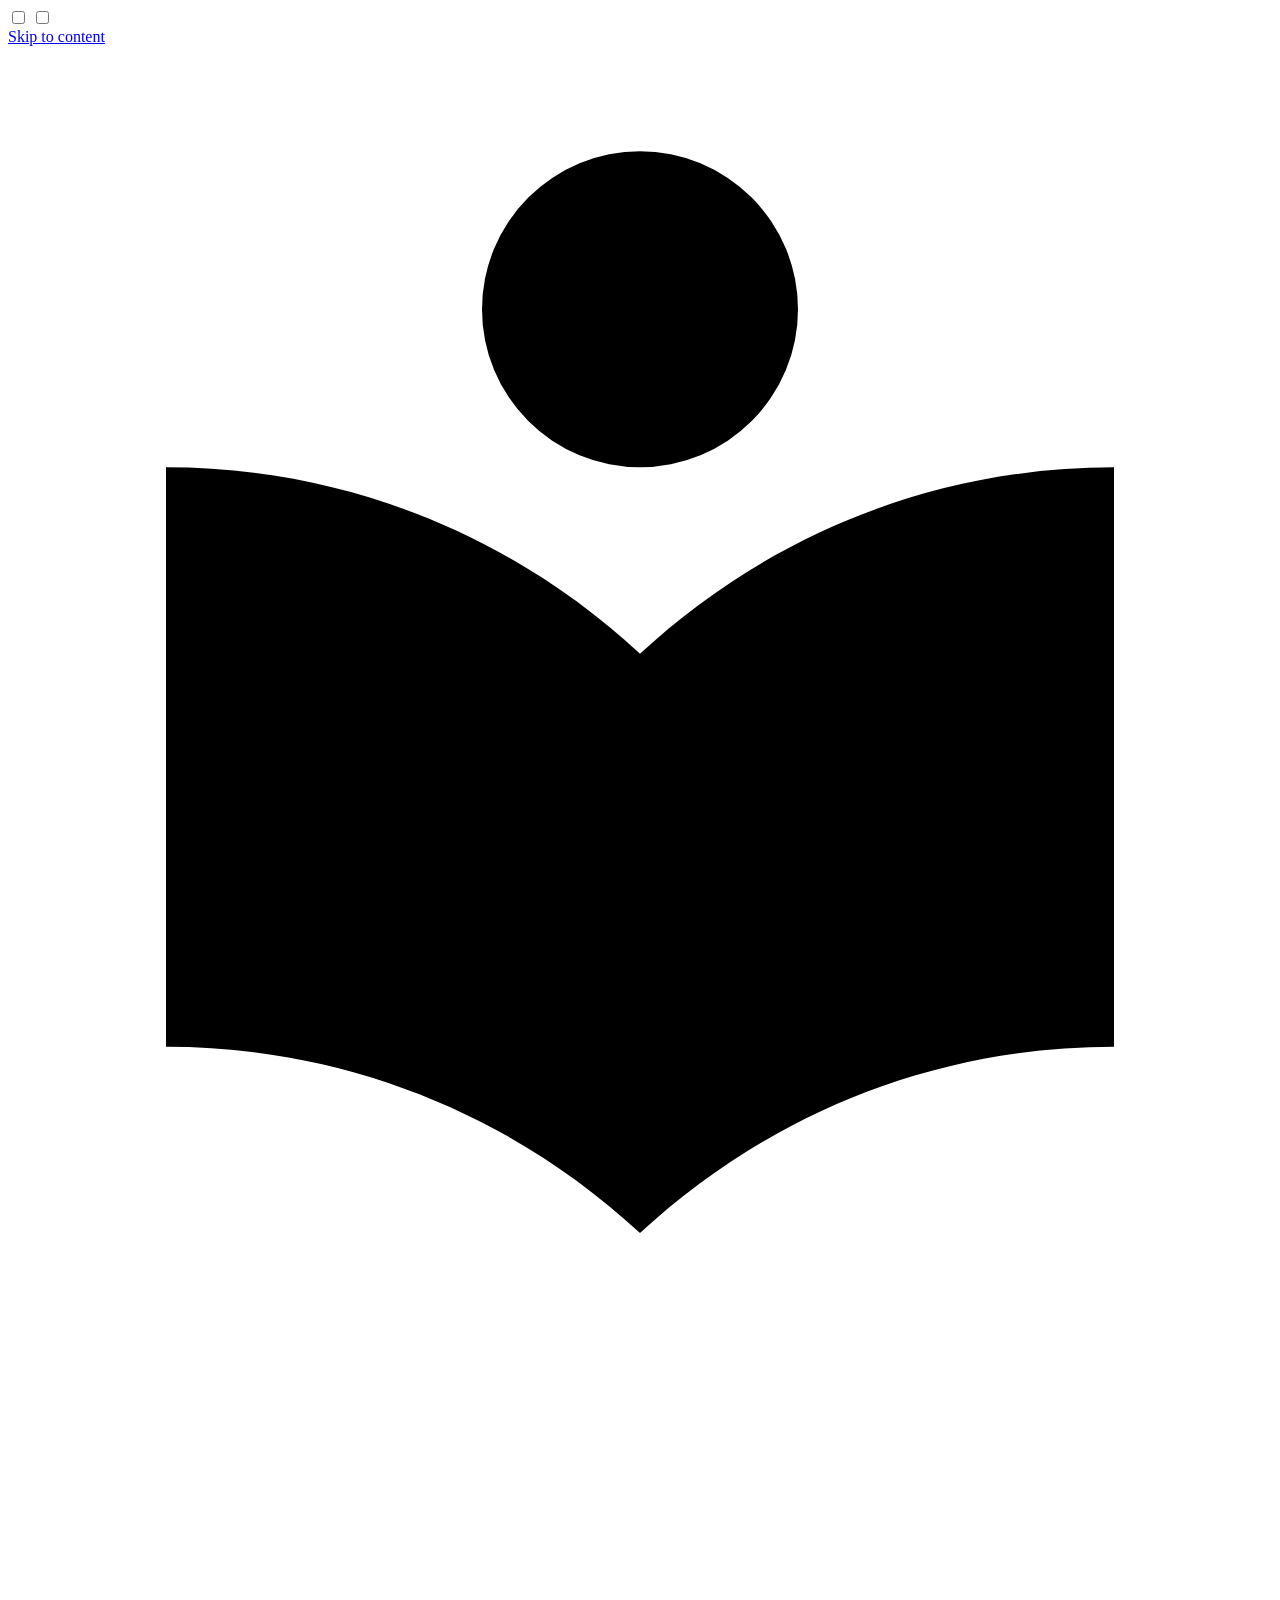
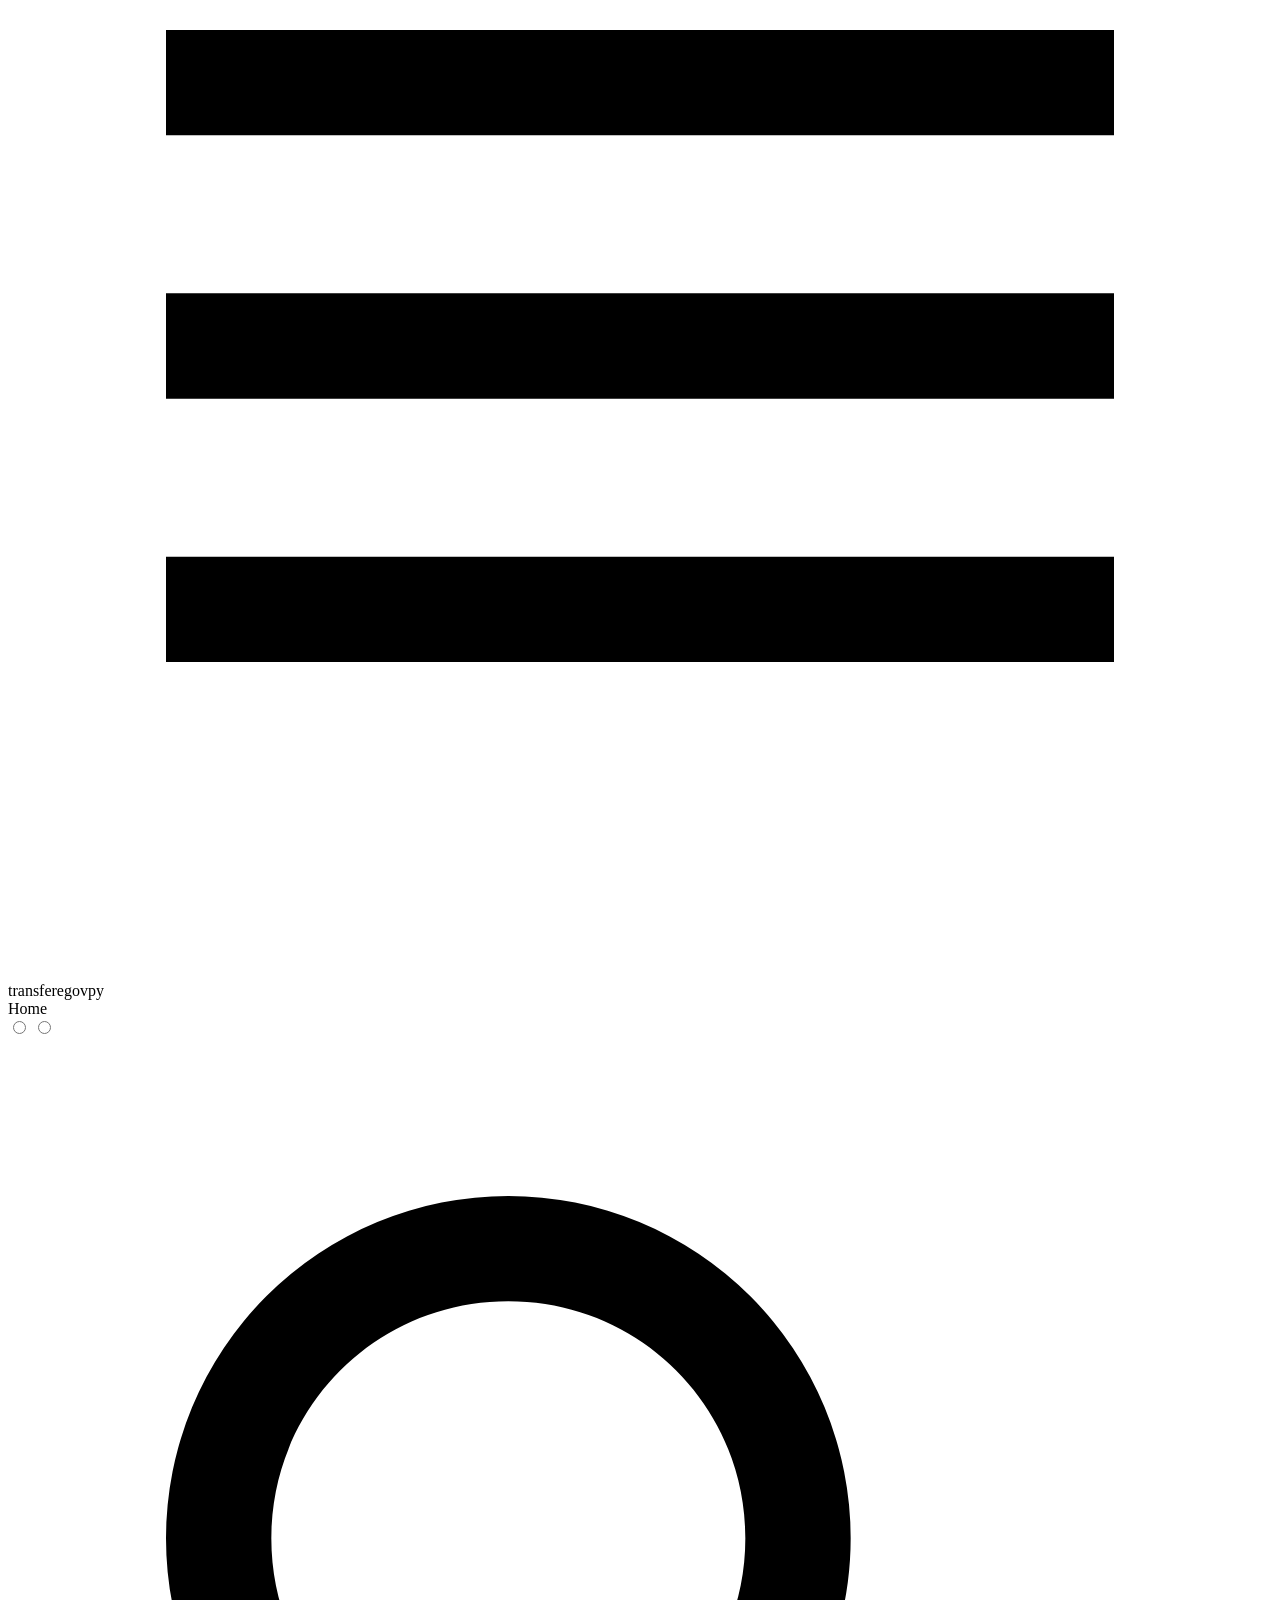
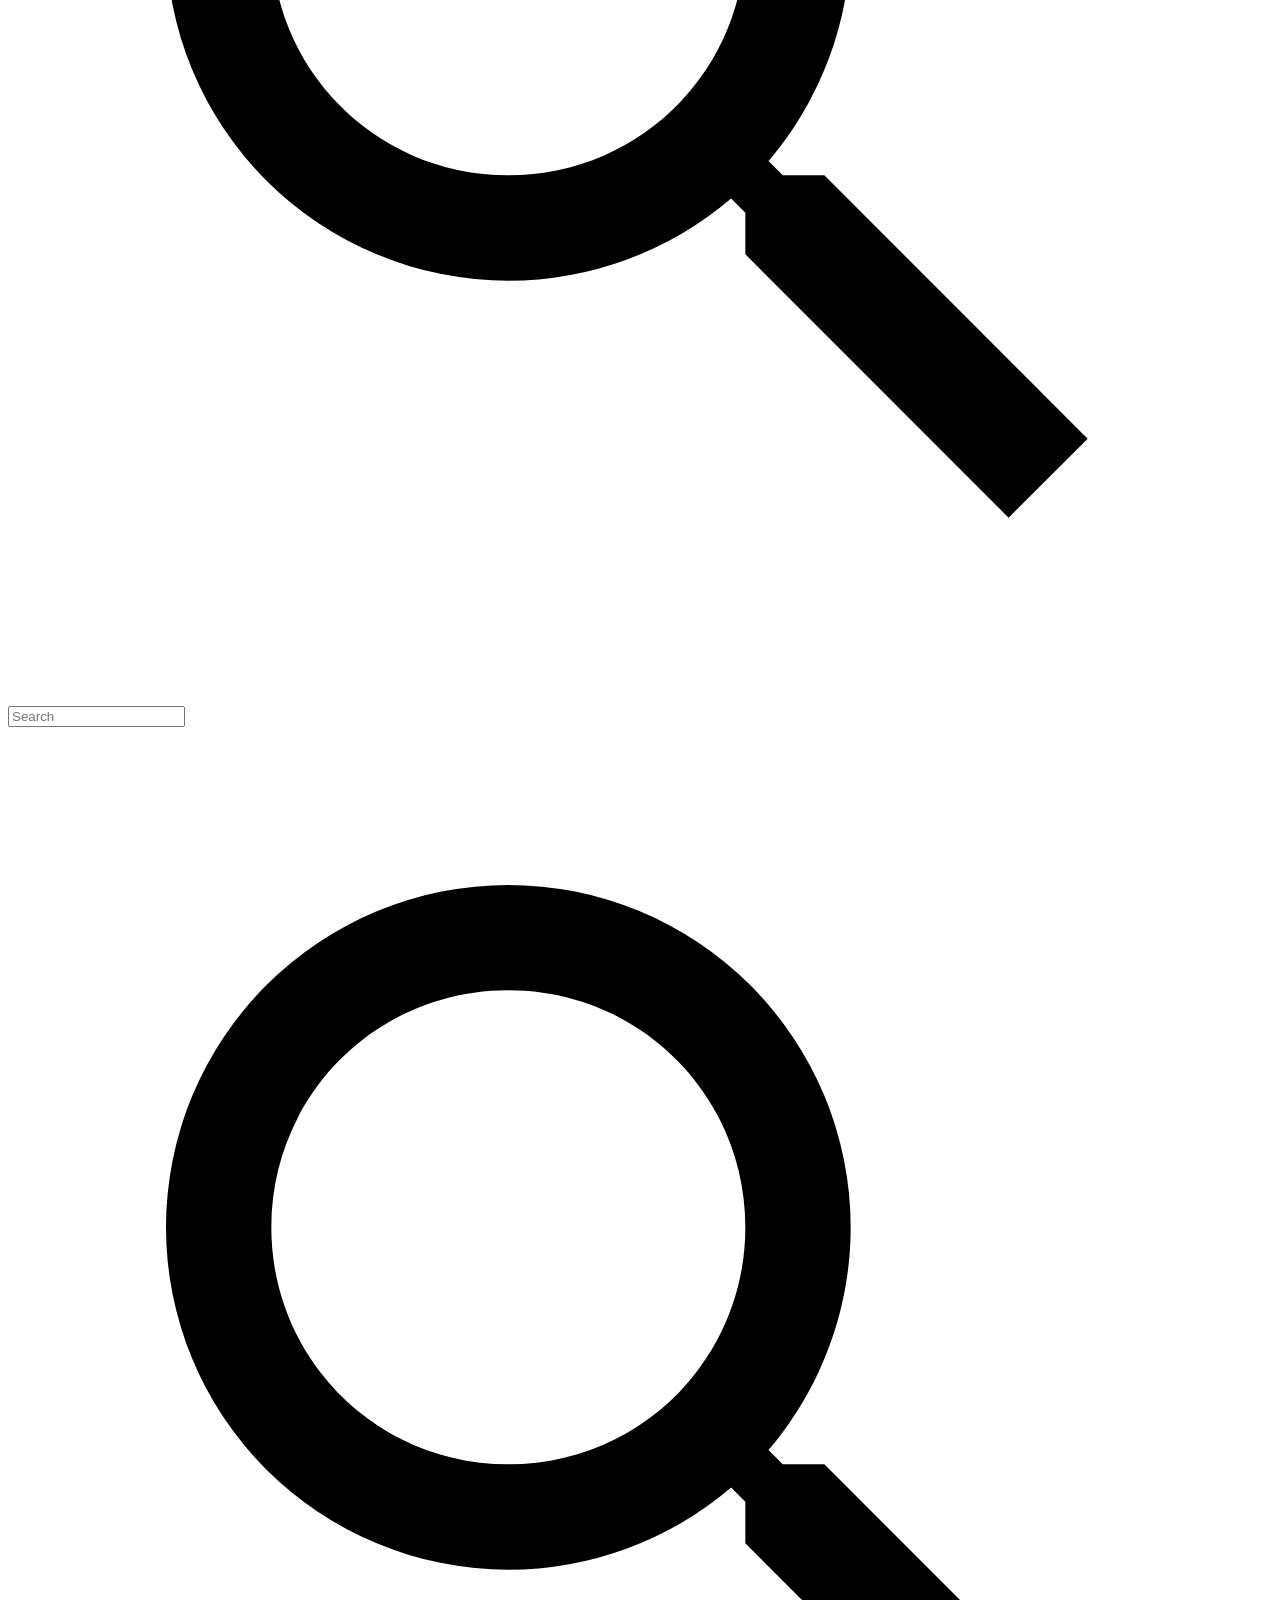
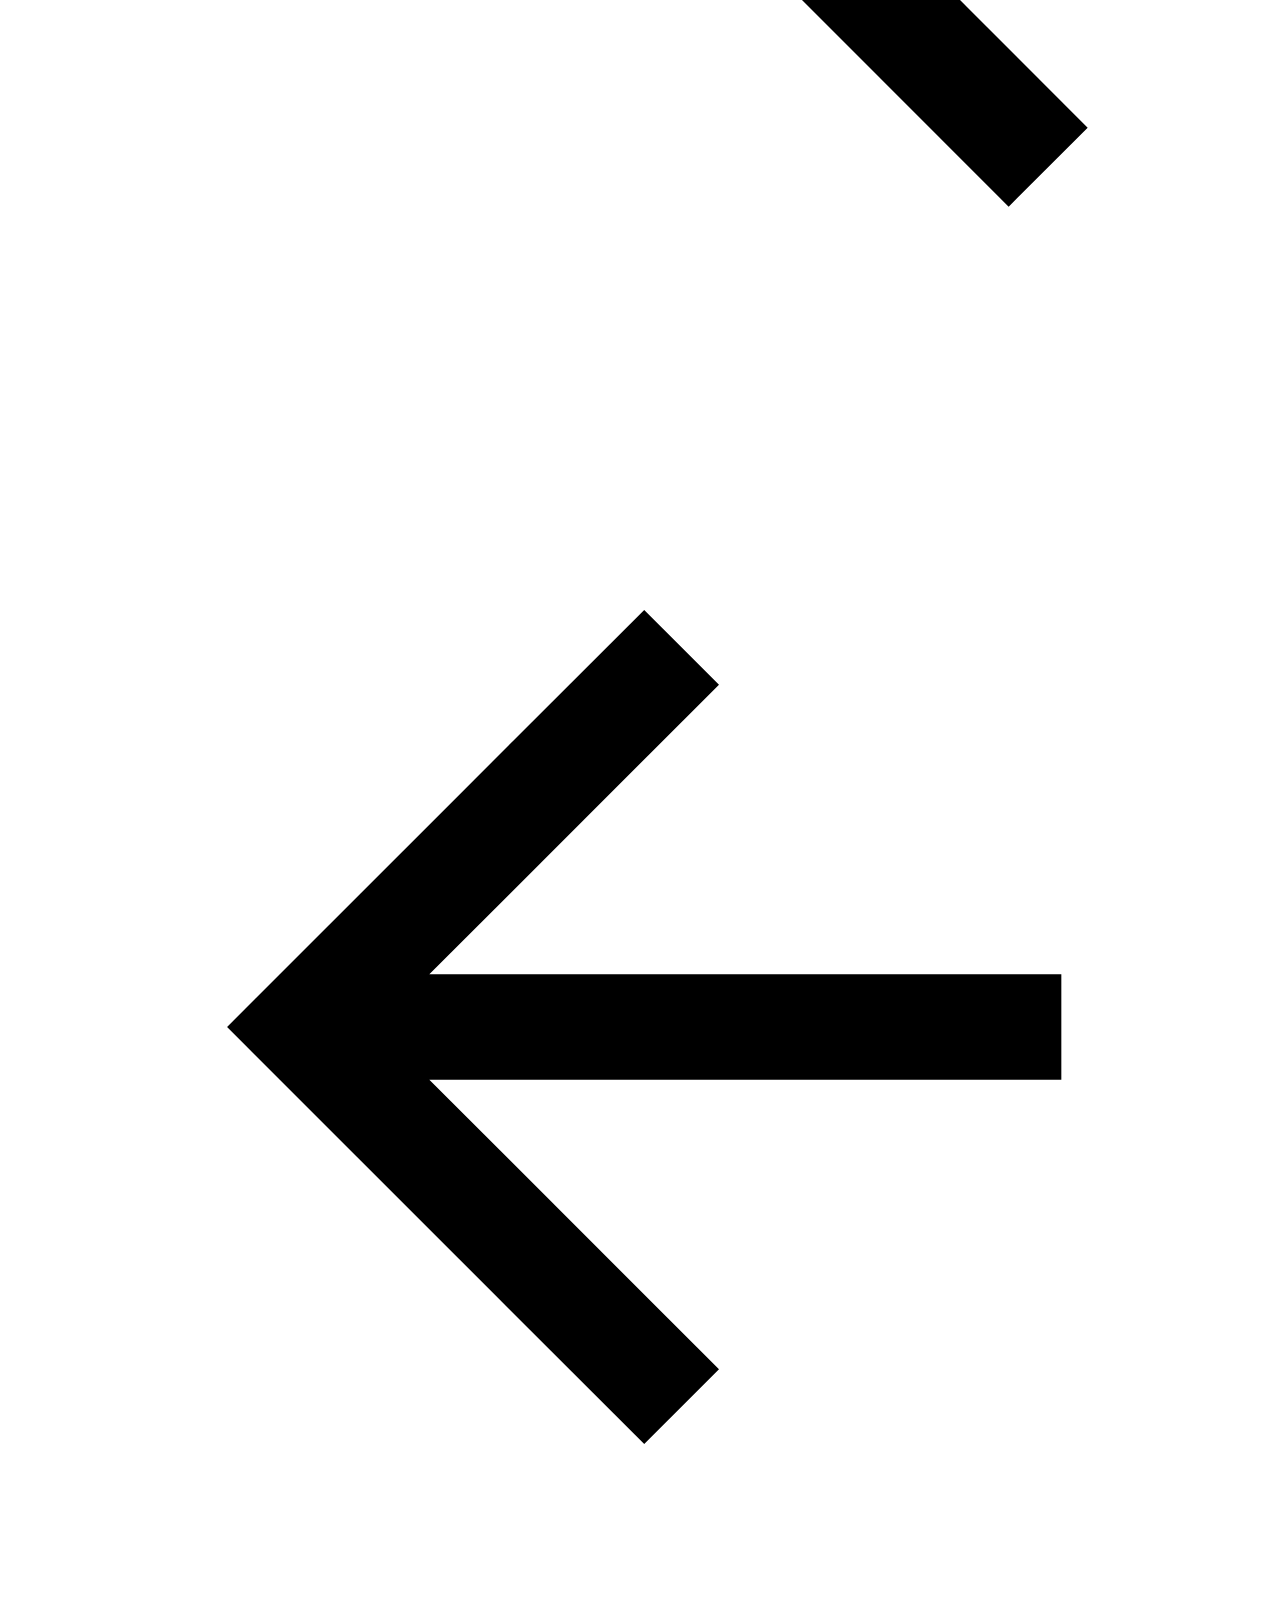
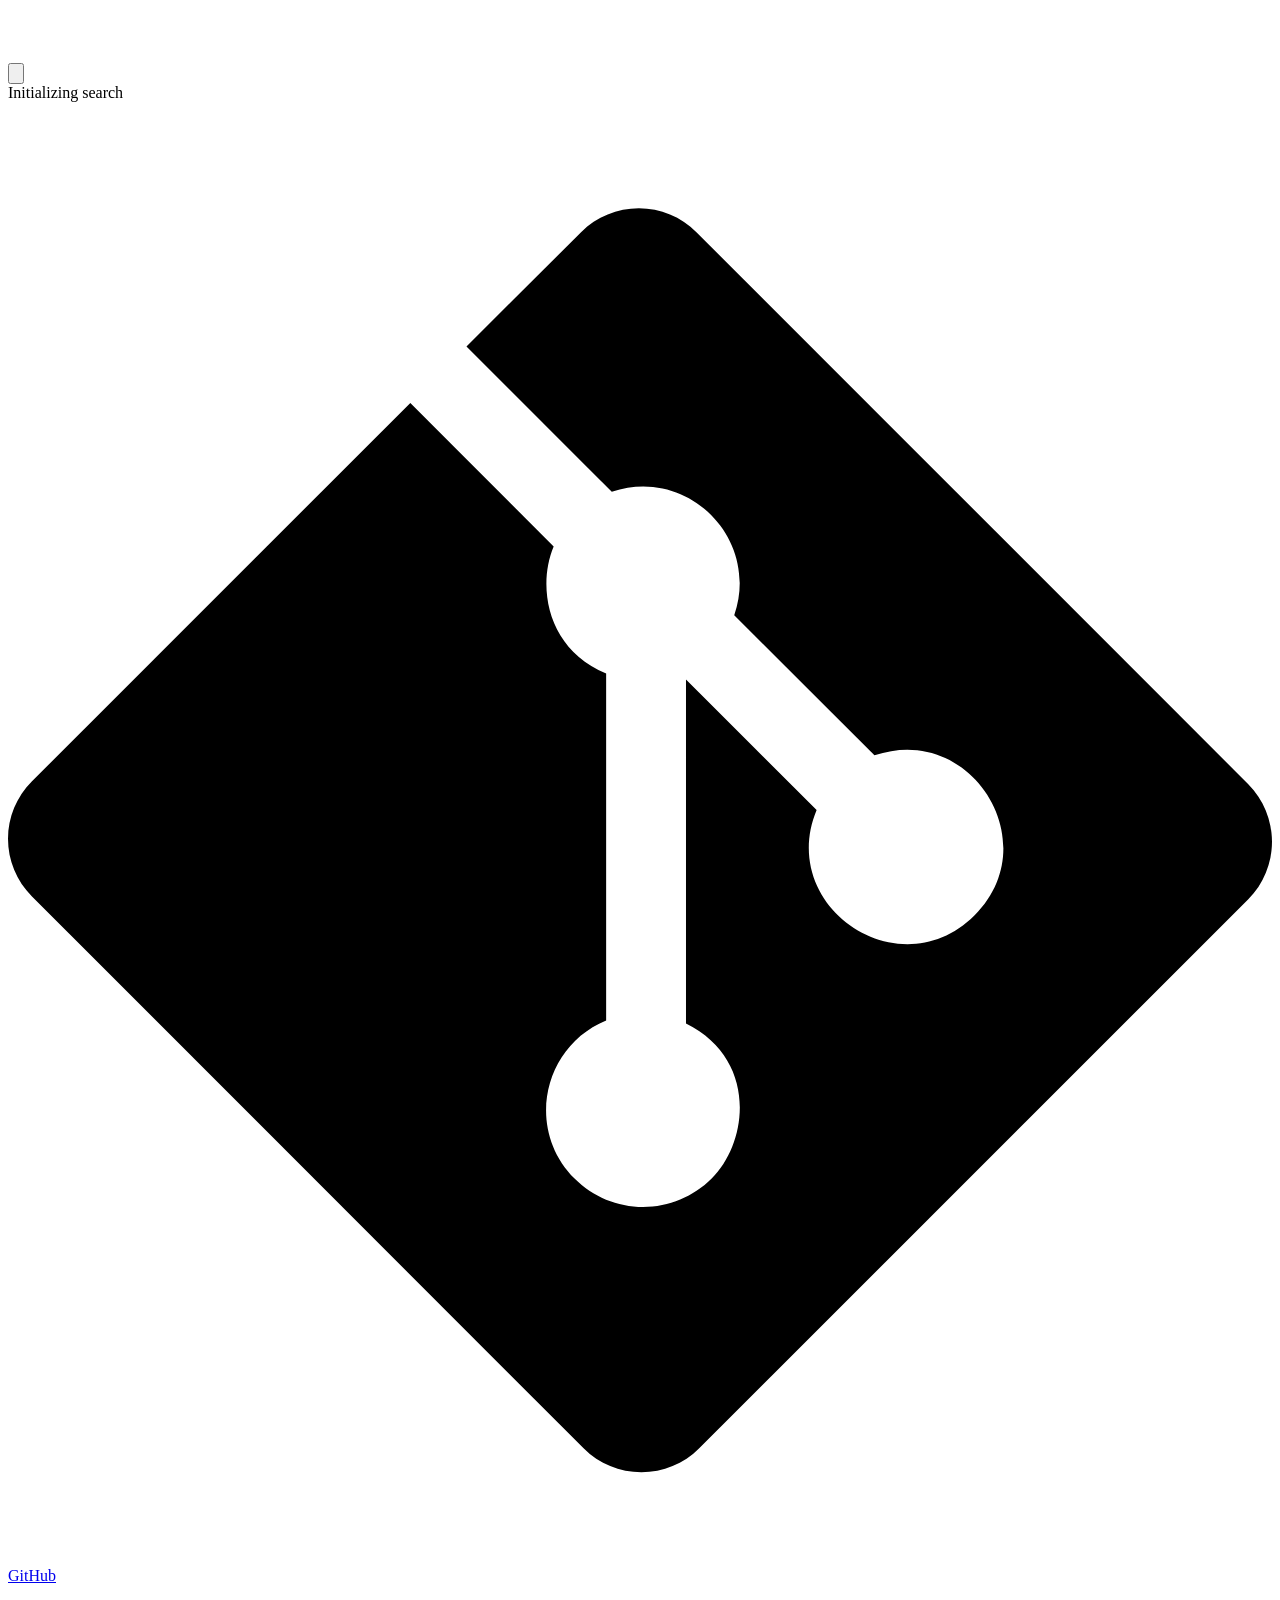
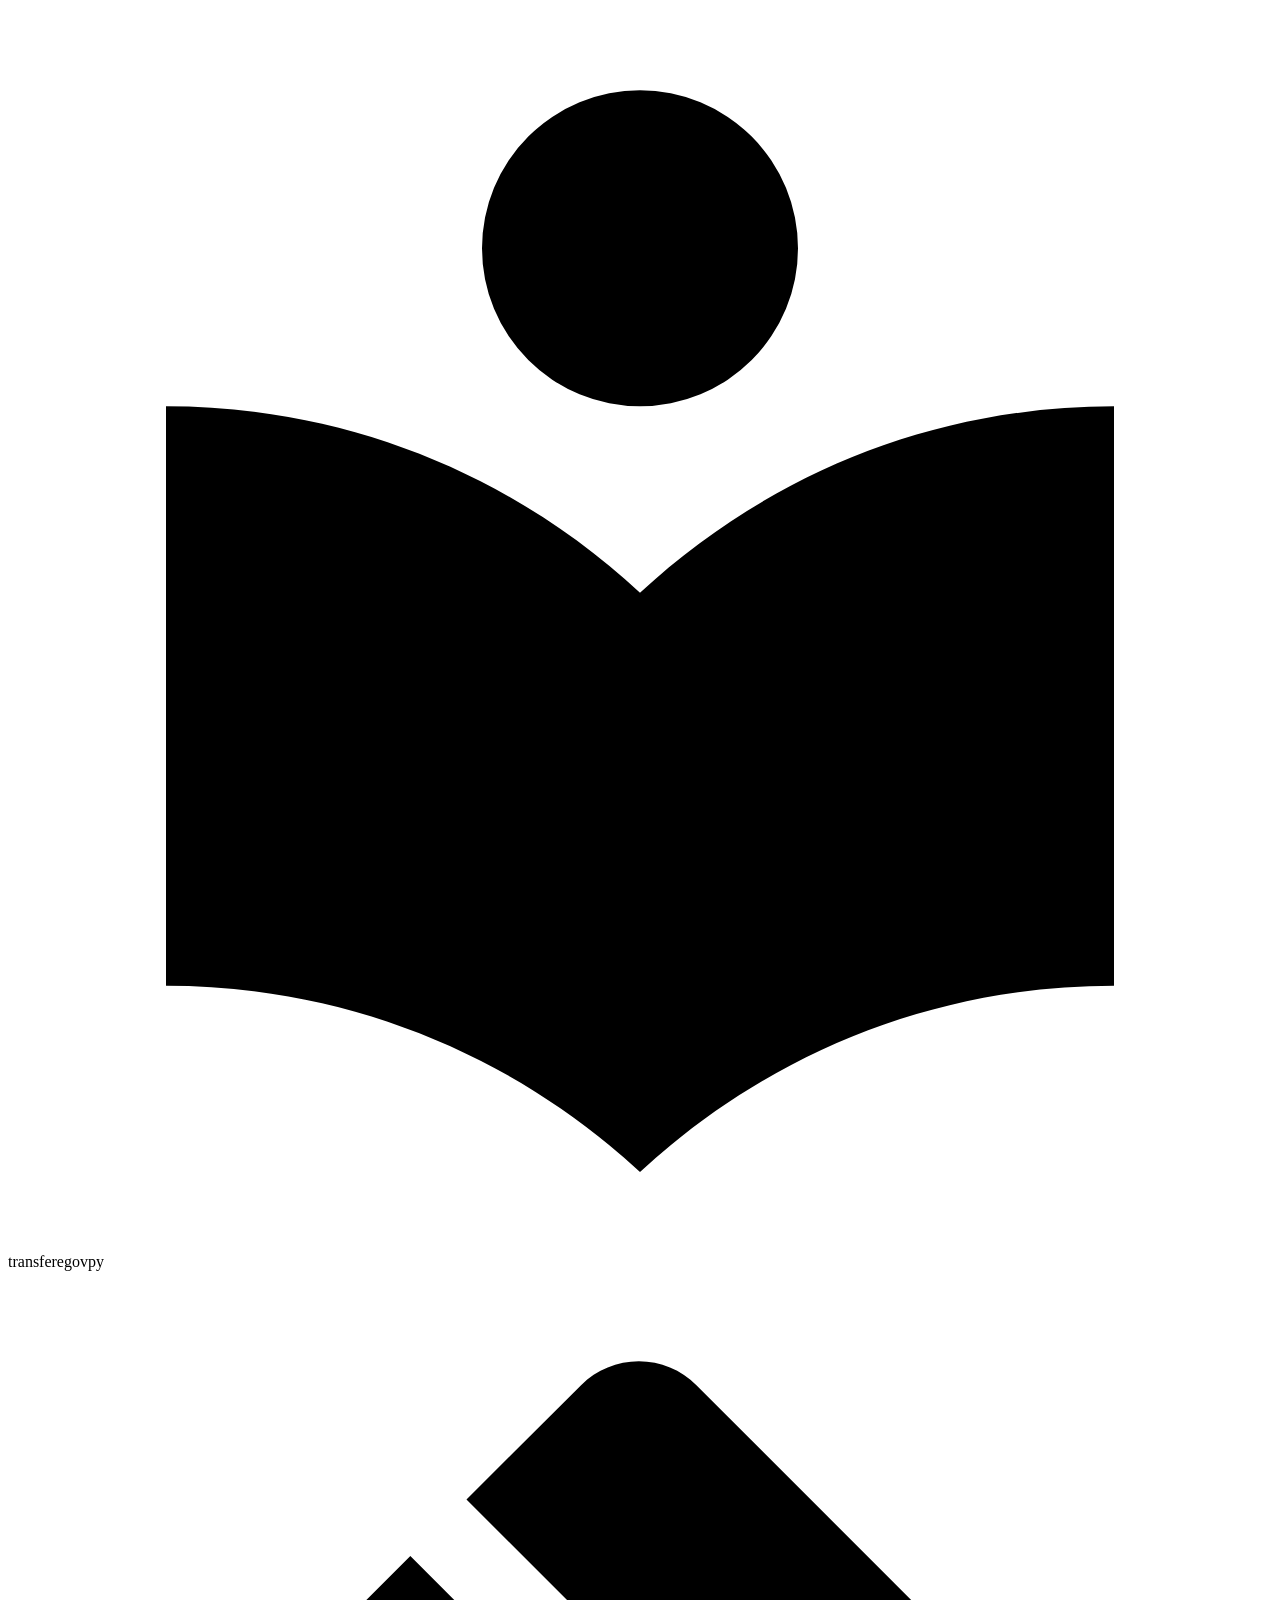
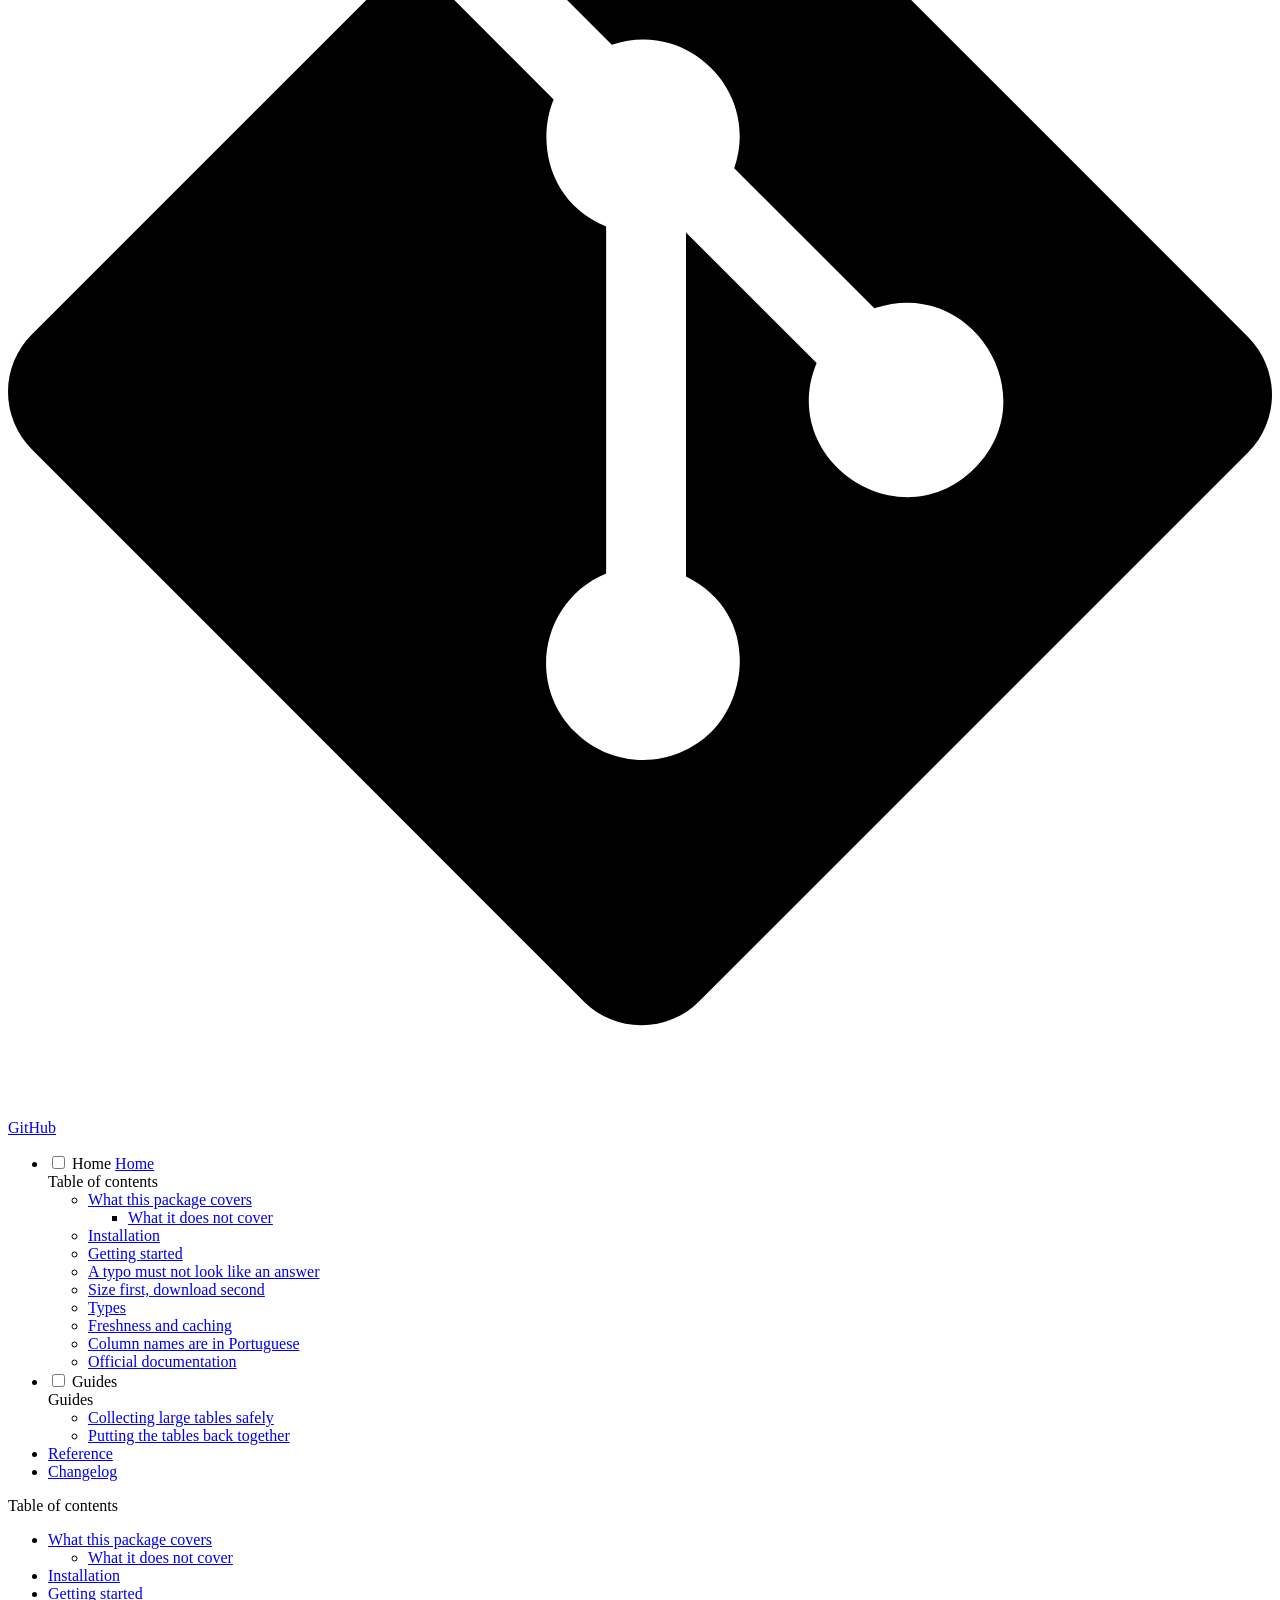
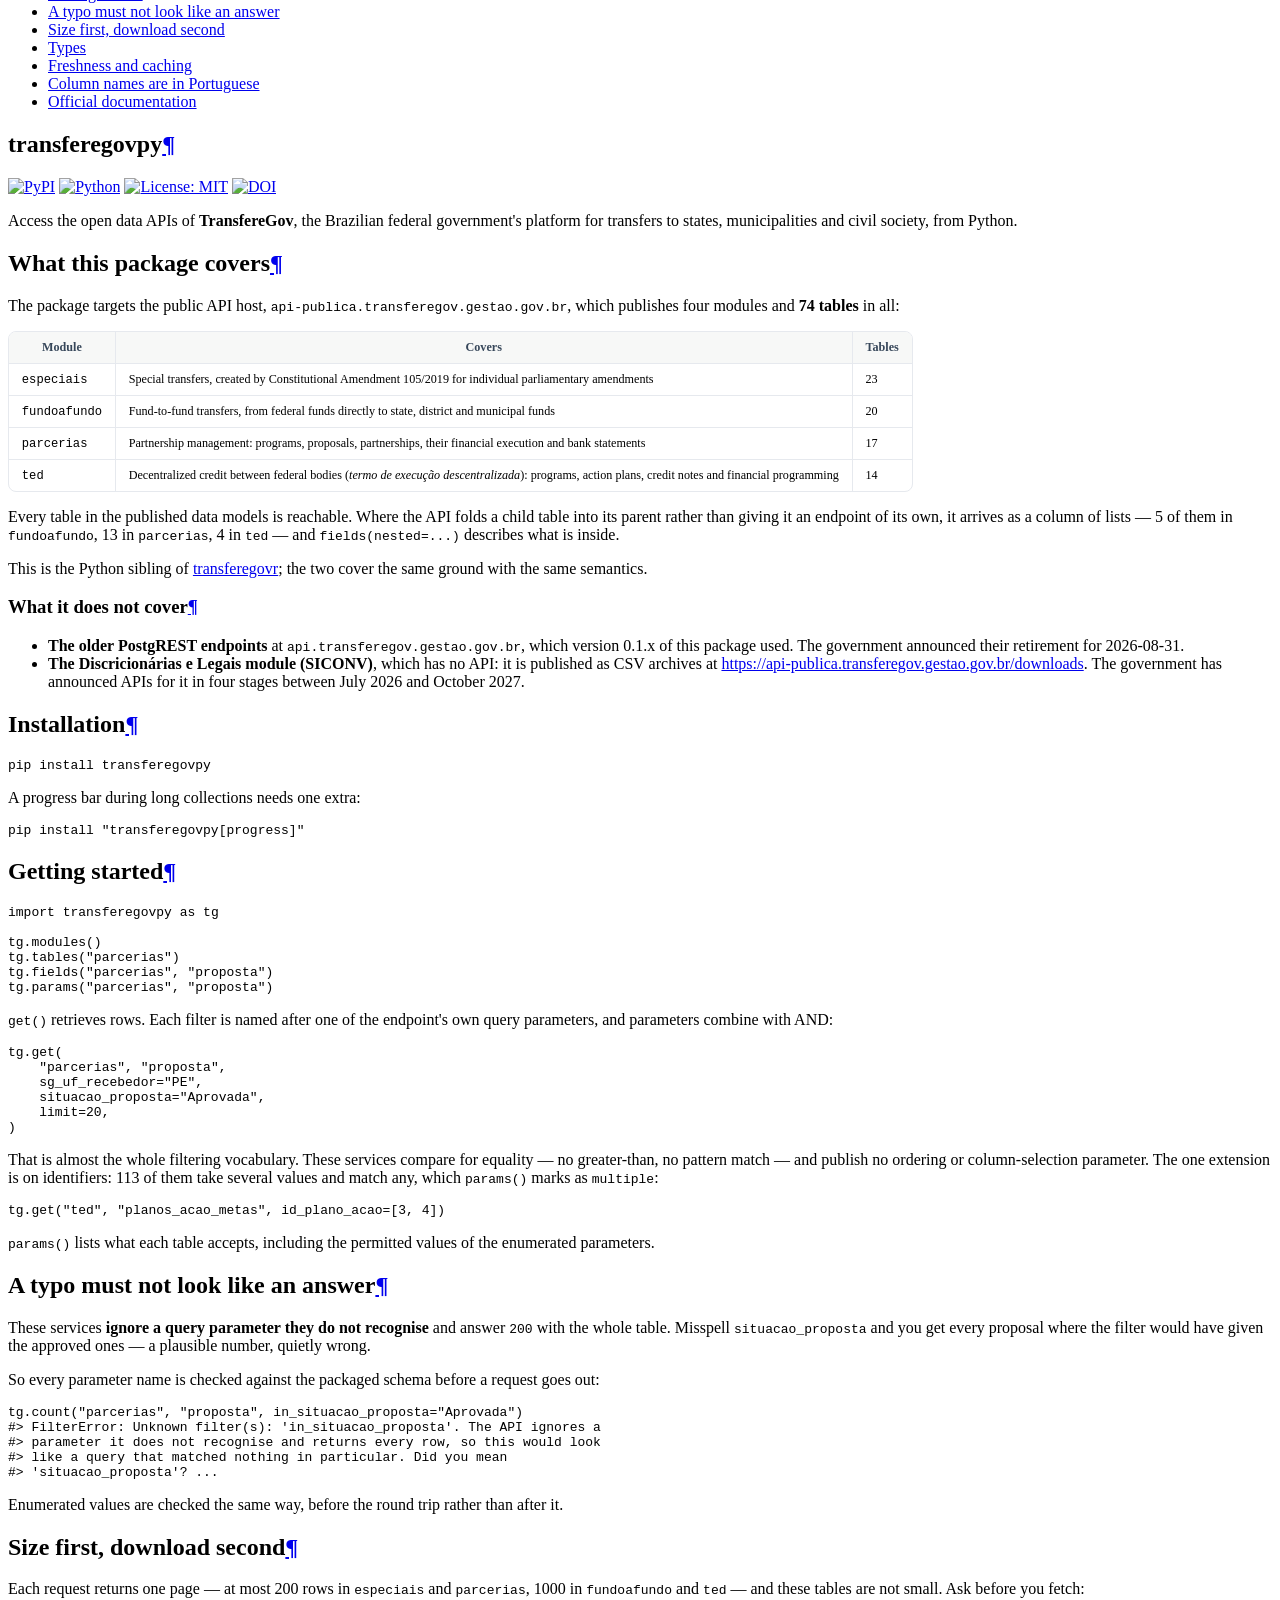
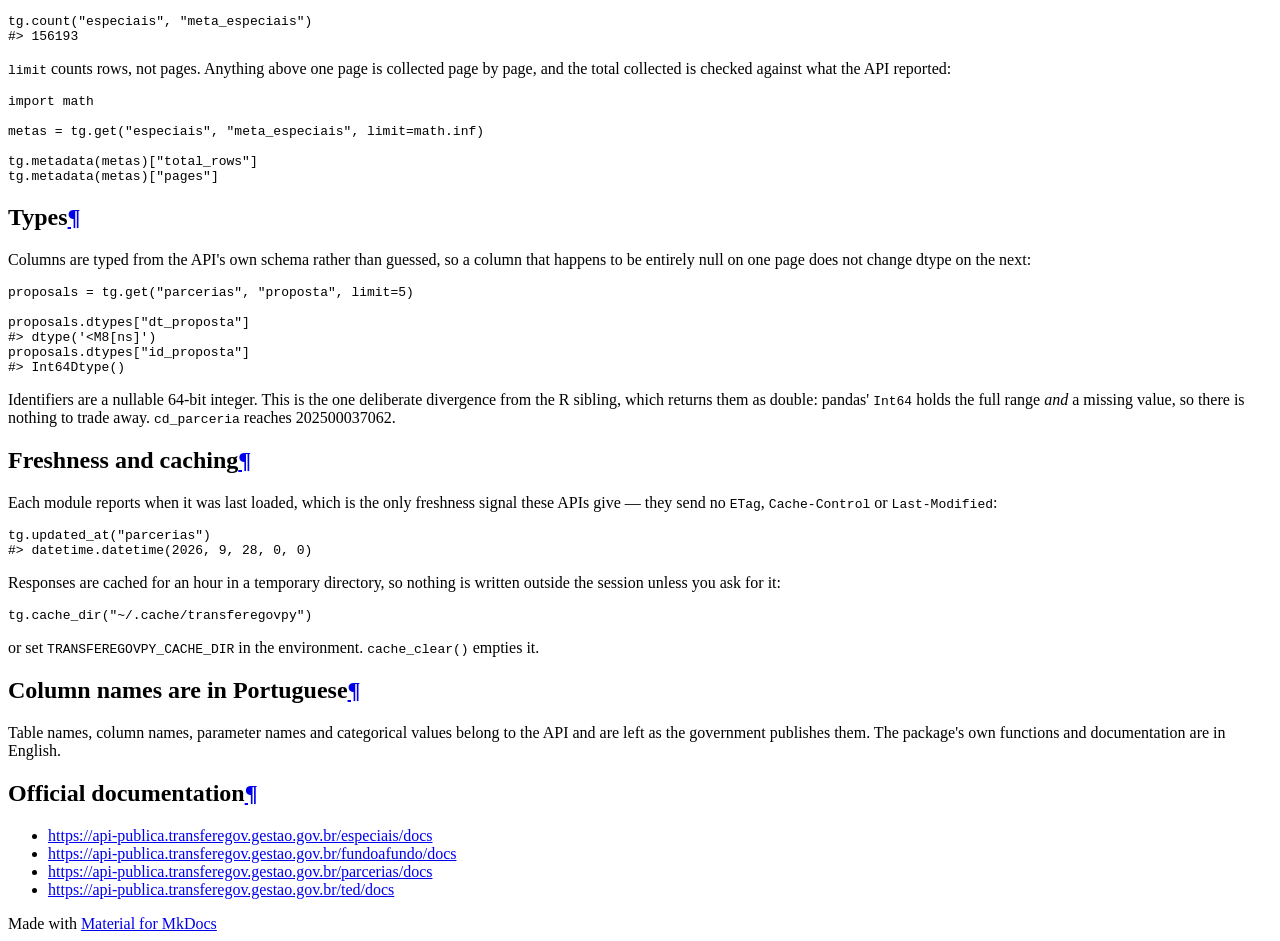
==== commit 01bdd45f: "Deployed 20d837b with MkDocs version: 1.6.1" ====
--- a/index.html
+++ b/index.html
@@ -785,8 +785,8 @@
 society, from Python.</p>
 <h2 id="what-this-package-covers">What this package covers<a class="headerlink" href="#what-this-package-covers" title="Permanent link">&para;</a></h2>
 <p>The package targets the public API host,
-<code>api-publica.transferegov.gestao.gov.br</code>, which publishes three modules and
-<strong>55 tables</strong> in all:</p>
+<code>api-publica.transferegov.gestao.gov.br</code>, which publishes four modules and
+<strong>74 tables</strong> in all:</p>
 <table>
 <thead>
 <tr>
@@ -799,7 +799,7 @@
 <tr>
 <td><code>especiais</code></td>
 <td>Special transfers, created by Constitutional Amendment 105/2019 for individual parliamentary amendments</td>
-<td>20</td>
+<td>23</td>
 </tr>
 <tr>
 <td><code>fundoafundo</code></td>
@@ -809,26 +809,27 @@
 <tr>
 <td><code>parcerias</code></td>
 <td>Partnership management: programs, proposals, partnerships, their financial execution and bank statements</td>
-<td>15</td>
+<td>17</td>
+</tr>
+<tr>
+<td><code>ted</code></td>
+<td>Decentralized credit between federal bodies (<em>termo de execução descentralizada</em>): programs, action plans, credit notes and financial programming</td>
+<td>14</td>
 </tr>
 </tbody>
 </table>
-<p>Every table in the three published data models is reachable. Where the API
-folds a child table into its parent rather than giving it an endpoint of its
-own, it arrives as a column of lists — 5 of them in <code>fundoafundo</code>, 13 in
-<code>parcerias</code> — and <code>fields(nested=...)</code> describes what is inside.</p>
+<p>Every table in the published data models is reachable. Where the API folds a
+child table into its parent rather than giving it an endpoint of its own, it
+arrives as a column of lists — 5 of them in <code>fundoafundo</code>, 13 in <code>parcerias</code>,
+4 in <code>ted</code> — and <code>fields(nested=...)</code> describes what is inside.</p>
 <p>This is the Python sibling of
 <a href="https://strategicprojects.github.io/transferegovr/">transferegovr</a>; the two
 cover the same ground with the same semantics.</p>
 <h3 id="what-it-does-not-cover">What it does not cover<a class="headerlink" href="#what-it-does-not-cover" title="Permanent link">&para;</a></h3>
 <ul>
-<li><strong><code>ted</code></strong>, decentralized credit between federal bodies (<em>termo de execução
-  descentralizada</em>), 13 tables. It has not been published on the public API
-  host; it exists only on the older <code>api.transferegov.gestao.gov.br</code> service,
-  <strong>which the government is decommissioning on 2026-08-31</strong>. Unless TED is
-  republished before then, it stops being available as an API at all.</li>
-<li><strong>The older PostgREST endpoints</strong> for special and fund-to-fund transfers on
-  that same host, retired on the same date.</li>
+<li><strong>The older PostgREST endpoints</strong> at <code>api.transferegov.gestao.gov.br</code>, which
+  version 0.1.x of this package used. The government announced their
+  retirement for 2026-08-31.</li>
 <li><strong>The Discricionárias e Legais module (SICONV)</strong>, which has no API: it is
   published as CSV archives at
   <a href="https://api-publica.transferegov.gestao.gov.br/downloads">https://api-publica.transferegov.gestao.gov.br/downloads</a>. The government
@@ -838,29 +839,33 @@
 <div class="highlight"><pre><span></span><code>pip<span class="w"> </span>install<span class="w"> </span>transferegovpy
 </code></pre></div>
 <p>A progress bar during long collections needs one extra:</p>
-<div class="highlight"><pre><span></span><code>pip<span class="w"> </span>install<span class="w"> </span><span class="s2">&quot;transferegovpy[progress]&quot;</span>
+<div class="highlight"><pre><span></span><code>pip<span class="w"> </span>install<span class="w"> </span><span class="s2">"transferegovpy[progress]"</span>
 </code></pre></div>
 <h2 id="getting-started">Getting started<a class="headerlink" href="#getting-started" title="Permanent link">&para;</a></h2>
 <div class="highlight"><pre><span></span><code><span class="kn">import</span><span class="w"> </span><span class="nn">transferegovpy</span><span class="w"> </span><span class="k">as</span><span class="w"> </span><span class="nn">tg</span>
 
 <span class="n">tg</span><span class="o">.</span><span class="n">modules</span><span class="p">()</span>
-<span class="n">tg</span><span class="o">.</span><span class="n">tables</span><span class="p">(</span><span class="s2">&quot;parcerias&quot;</span><span class="p">)</span>
-<span class="n">tg</span><span class="o">.</span><span class="n">fields</span><span class="p">(</span><span class="s2">&quot;parcerias&quot;</span><span class="p">,</span> <span class="s2">&quot;proposta&quot;</span><span class="p">)</span>
-<span class="n">tg</span><span class="o">.</span><span class="n">params</span><span class="p">(</span><span class="s2">&quot;parcerias&quot;</span><span class="p">,</span> <span class="s2">&quot;proposta&quot;</span><span class="p">)</span>
+<span class="n">tg</span><span class="o">.</span><span class="n">tables</span><span class="p">(</span><span class="s2">"parcerias"</span><span class="p">)</span>
+<span class="n">tg</span><span class="o">.</span><span class="n">fields</span><span class="p">(</span><span class="s2">"parcerias"</span><span class="p">,</span> <span class="s2">"proposta"</span><span class="p">)</span>
+<span class="n">tg</span><span class="o">.</span><span class="n">params</span><span class="p">(</span><span class="s2">"parcerias"</span><span class="p">,</span> <span class="s2">"proposta"</span><span class="p">)</span>
 </code></pre></div>
 <p><code>get()</code> retrieves rows. Each filter is named after one of the endpoint's own
 query parameters, and parameters combine with AND:</p>
 <div class="highlight"><pre><span></span><code><span class="n">tg</span><span class="o">.</span><span class="n">get</span><span class="p">(</span>
-    <span class="s2">&quot;parcerias&quot;</span><span class="p">,</span> <span class="s2">&quot;proposta&quot;</span><span class="p">,</span>
-    <span class="n">sg_uf_recebedor</span><span class="o">=</span><span class="s2">&quot;PE&quot;</span><span class="p">,</span>
-    <span class="n">situacao_proposta</span><span class="o">=</span><span class="s2">&quot;Aprovada&quot;</span><span class="p">,</span>
+    <span class="s2">"parcerias"</span><span class="p">,</span> <span class="s2">"proposta"</span><span class="p">,</span>
+    <span class="n">sg_uf_recebedor</span><span class="o">=</span><span class="s2">"PE"</span><span class="p">,</span>
+    <span class="n">situacao_proposta</span><span class="o">=</span><span class="s2">"Aprovada"</span><span class="p">,</span>
     <span class="n">limit</span><span class="o">=</span><span class="mi">20</span><span class="p">,</span>
 <span class="p">)</span>
 </code></pre></div>
-<p>That is the whole filtering vocabulary. These services compare for equality and
-nothing else — no greater-than, no pattern match, no "is one of" — and they
-publish no ordering or column-selection parameter. <code>params()</code> lists what each
-table accepts, including the permitted values of the enumerated parameters.</p>
+<p>That is almost the whole filtering vocabulary. These services compare for
+equality — no greater-than, no pattern match — and publish no ordering or
+column-selection parameter. The one extension is on identifiers: 113 of them
+take several values and match any, which <code>params()</code> marks as <code>multiple</code>:</p>
+<div class="highlight"><pre><span></span><code><span class="n">tg</span><span class="o">.</span><span class="n">get</span><span class="p">(</span><span class="s2">"ted"</span><span class="p">,</span> <span class="s2">"planos_acao_metas"</span><span class="p">,</span> <span class="n">id_plano_acao</span><span class="o">=</span><span class="p">[</span><span class="mi">3</span><span class="p">,</span> <span class="mi">4</span><span class="p">])</span>
+</code></pre></div>
+<p><code>params()</code> lists what each table accepts, including the permitted values of the
+enumerated parameters.</p>
 <h2 id="a-typo-must-not-look-like-an-answer">A typo must not look like an answer<a class="headerlink" href="#a-typo-must-not-look-like-an-answer" title="Permanent link">&para;</a></h2>
 <p>These services <strong>ignore a query parameter they do not recognise</strong> and answer
 <code>200</code> with the whole table. Misspell <code>situacao_proposta</code> and you get every
@@ -868,37 +873,38 @@
 number, quietly wrong.</p>
 <p>So every parameter name is checked against the packaged schema before a request
 goes out:</p>
-<div class="highlight"><pre><span></span><code><span class="n">tg</span><span class="o">.</span><span class="n">count</span><span class="p">(</span><span class="s2">&quot;parcerias&quot;</span><span class="p">,</span> <span class="s2">&quot;proposta&quot;</span><span class="p">,</span> <span class="n">in_situacao_proposta</span><span class="o">=</span><span class="s2">&quot;Aprovada&quot;</span><span class="p">)</span>
-<span class="c1">#&gt; FilterError: Unknown filter(s): &#39;in_situacao_proposta&#39;. The API ignores a</span>
+<div class="highlight"><pre><span></span><code><span class="n">tg</span><span class="o">.</span><span class="n">count</span><span class="p">(</span><span class="s2">"parcerias"</span><span class="p">,</span> <span class="s2">"proposta"</span><span class="p">,</span> <span class="n">in_situacao_proposta</span><span class="o">=</span><span class="s2">"Aprovada"</span><span class="p">)</span>
+<span class="c1">#&gt; FilterError: Unknown filter(s): 'in_situacao_proposta'. The API ignores a</span>
 <span class="c1">#&gt; parameter it does not recognise and returns every row, so this would look</span>
 <span class="c1">#&gt; like a query that matched nothing in particular. Did you mean</span>
-<span class="c1">#&gt; &#39;situacao_proposta&#39;? ...</span>
+<span class="c1">#&gt; 'situacao_proposta'? ...</span>
 </code></pre></div>
 <p>Enumerated values are checked the same way, before the round trip rather than
 after it.</p>
 <h2 id="size-first-download-second">Size first, download second<a class="headerlink" href="#size-first-download-second" title="Permanent link">&para;</a></h2>
-<p>The services return at most 200 rows per request, and these tables are not
-small. Ask before you fetch:</p>
-<div class="highlight"><pre><span></span><code><span class="n">tg</span><span class="o">.</span><span class="n">count</span><span class="p">(</span><span class="s2">&quot;especiais&quot;</span><span class="p">,</span> <span class="s2">&quot;meta_especiais&quot;</span><span class="p">)</span>
-<span class="c1">#&gt; 156060</span>
-</code></pre></div>
-<p><code>limit</code> counts rows, not pages. Anything above 200 is collected page by page,
-and the total collected is checked against what the API reported:</p>
+<p>Each request returns one page — at most 200 rows in <code>especiais</code> and
+<code>parcerias</code>, 1000 in <code>fundoafundo</code> and <code>ted</code> — and these tables are not small.
+Ask before you fetch:</p>
+<div class="highlight"><pre><span></span><code><span class="n">tg</span><span class="o">.</span><span class="n">count</span><span class="p">(</span><span class="s2">"especiais"</span><span class="p">,</span> <span class="s2">"meta_especiais"</span><span class="p">)</span>
+<span class="c1">#&gt; 156193</span>
+</code></pre></div>
+<p><code>limit</code> counts rows, not pages. Anything above one page is collected page by
+page, and the total collected is checked against what the API reported:</p>
 <div class="highlight"><pre><span></span><code><span class="kn">import</span><span class="w"> </span><span class="nn">math</span>
 
-<span class="n">metas</span> <span class="o">=</span> <span class="n">tg</span><span class="o">.</span><span class="n">get</span><span class="p">(</span><span class="s2">&quot;especiais&quot;</span><span class="p">,</span> <span class="s2">&quot;meta_especiais&quot;</span><span class="p">,</span> <span class="n">limit</span><span class="o">=</span><span class="n">math</span><span class="o">.</span><span class="n">inf</span><span class="p">)</span>
-
-<span class="n">tg</span><span class="o">.</span><span class="n">metadata</span><span class="p">(</span><span class="n">metas</span><span class="p">)[</span><span class="s2">&quot;total_rows&quot;</span><span class="p">]</span>
-<span class="n">tg</span><span class="o">.</span><span class="n">metadata</span><span class="p">(</span><span class="n">metas</span><span class="p">)[</span><span class="s2">&quot;pages&quot;</span><span class="p">]</span>
+<span class="n">metas</span> <span class="o">=</span> <span class="n">tg</span><span class="o">.</span><span class="n">get</span><span class="p">(</span><span class="s2">"especiais"</span><span class="p">,</span> <span class="s2">"meta_especiais"</span><span class="p">,</span> <span class="n">limit</span><span class="o">=</span><span class="n">math</span><span class="o">.</span><span class="n">inf</span><span class="p">)</span>
+
+<span class="n">tg</span><span class="o">.</span><span class="n">metadata</span><span class="p">(</span><span class="n">metas</span><span class="p">)[</span><span class="s2">"total_rows"</span><span class="p">]</span>
+<span class="n">tg</span><span class="o">.</span><span class="n">metadata</span><span class="p">(</span><span class="n">metas</span><span class="p">)[</span><span class="s2">"pages"</span><span class="p">]</span>
 </code></pre></div>
 <h2 id="types">Types<a class="headerlink" href="#types" title="Permanent link">&para;</a></h2>
 <p>Columns are typed from the API's own schema rather than guessed, so a column
 that happens to be entirely null on one page does not change dtype on the next:</p>
-<div class="highlight"><pre><span></span><code><span class="n">proposals</span> <span class="o">=</span> <span class="n">tg</span><span class="o">.</span><span class="n">get</span><span class="p">(</span><span class="s2">&quot;parcerias&quot;</span><span class="p">,</span> <span class="s2">&quot;proposta&quot;</span><span class="p">,</span> <span class="n">limit</span><span class="o">=</span><span class="mi">5</span><span class="p">)</span>
-
-<span class="n">proposals</span><span class="o">.</span><span class="n">dtypes</span><span class="p">[</span><span class="s2">&quot;dt_proposta&quot;</span><span class="p">]</span>
-<span class="c1">#&gt; dtype(&#39;&lt;M8[ns]&#39;)</span>
-<span class="n">proposals</span><span class="o">.</span><span class="n">dtypes</span><span class="p">[</span><span class="s2">&quot;id_proposta&quot;</span><span class="p">]</span>
+<div class="highlight"><pre><span></span><code><span class="n">proposals</span> <span class="o">=</span> <span class="n">tg</span><span class="o">.</span><span class="n">get</span><span class="p">(</span><span class="s2">"parcerias"</span><span class="p">,</span> <span class="s2">"proposta"</span><span class="p">,</span> <span class="n">limit</span><span class="o">=</span><span class="mi">5</span><span class="p">)</span>
+
+<span class="n">proposals</span><span class="o">.</span><span class="n">dtypes</span><span class="p">[</span><span class="s2">"dt_proposta"</span><span class="p">]</span>
+<span class="c1">#&gt; dtype('&lt;M8[ns]')</span>
+<span class="n">proposals</span><span class="o">.</span><span class="n">dtypes</span><span class="p">[</span><span class="s2">"id_proposta"</span><span class="p">]</span>
 <span class="c1">#&gt; Int64Dtype()</span>
 </code></pre></div>
 <p>Identifiers are a nullable 64-bit integer. This is the one deliberate
@@ -908,12 +914,12 @@
 <h2 id="freshness-and-caching">Freshness and caching<a class="headerlink" href="#freshness-and-caching" title="Permanent link">&para;</a></h2>
 <p>Each module reports when it was last loaded, which is the only freshness signal
 these APIs give — they send no <code>ETag</code>, <code>Cache-Control</code> or <code>Last-Modified</code>:</p>
-<div class="highlight"><pre><span></span><code><span class="n">tg</span><span class="o">.</span><span class="n">updated_at</span><span class="p">(</span><span class="s2">&quot;parcerias&quot;</span><span class="p">)</span>
-<span class="c1">#&gt; datetime.datetime(2026, 8, 4, 0, 0)</span>
+<div class="highlight"><pre><span></span><code><span class="n">tg</span><span class="o">.</span><span class="n">updated_at</span><span class="p">(</span><span class="s2">"parcerias"</span><span class="p">)</span>
+<span class="c1">#&gt; datetime.datetime(2026, 9, 28, 0, 0)</span>
 </code></pre></div>
 <p>Responses are cached for an hour in a temporary directory, so nothing is
 written outside the session unless you ask for it:</p>
-<div class="highlight"><pre><span></span><code><span class="n">tg</span><span class="o">.</span><span class="n">cache_dir</span><span class="p">(</span><span class="s2">&quot;~/.cache/transferegovpy&quot;</span><span class="p">)</span>
+<div class="highlight"><pre><span></span><code><span class="n">tg</span><span class="o">.</span><span class="n">cache_dir</span><span class="p">(</span><span class="s2">"~/.cache/transferegovpy"</span><span class="p">)</span>
 </code></pre></div>
 <p>or set <code>TRANSFEREGOVPY_CACHE_DIR</code> in the environment. <code>cache_clear()</code> empties
 it.</p>
@@ -926,6 +932,7 @@
 <li><a href="https://api-publica.transferegov.gestao.gov.br/especiais/docs">https://api-publica.transferegov.gestao.gov.br/especiais/docs</a></li>
 <li><a href="https://api-publica.transferegov.gestao.gov.br/fundoafundo/docs">https://api-publica.transferegov.gestao.gov.br/fundoafundo/docs</a></li>
 <li><a href="https://api-publica.transferegov.gestao.gov.br/parcerias/docs">https://api-publica.transferegov.gestao.gov.br/parcerias/docs</a></li>
+<li><a href="https://api-publica.transferegov.gestao.gov.br/ted/docs">https://api-publica.transferegov.gestao.gov.br/ted/docs</a></li>
 </ul>
 
 
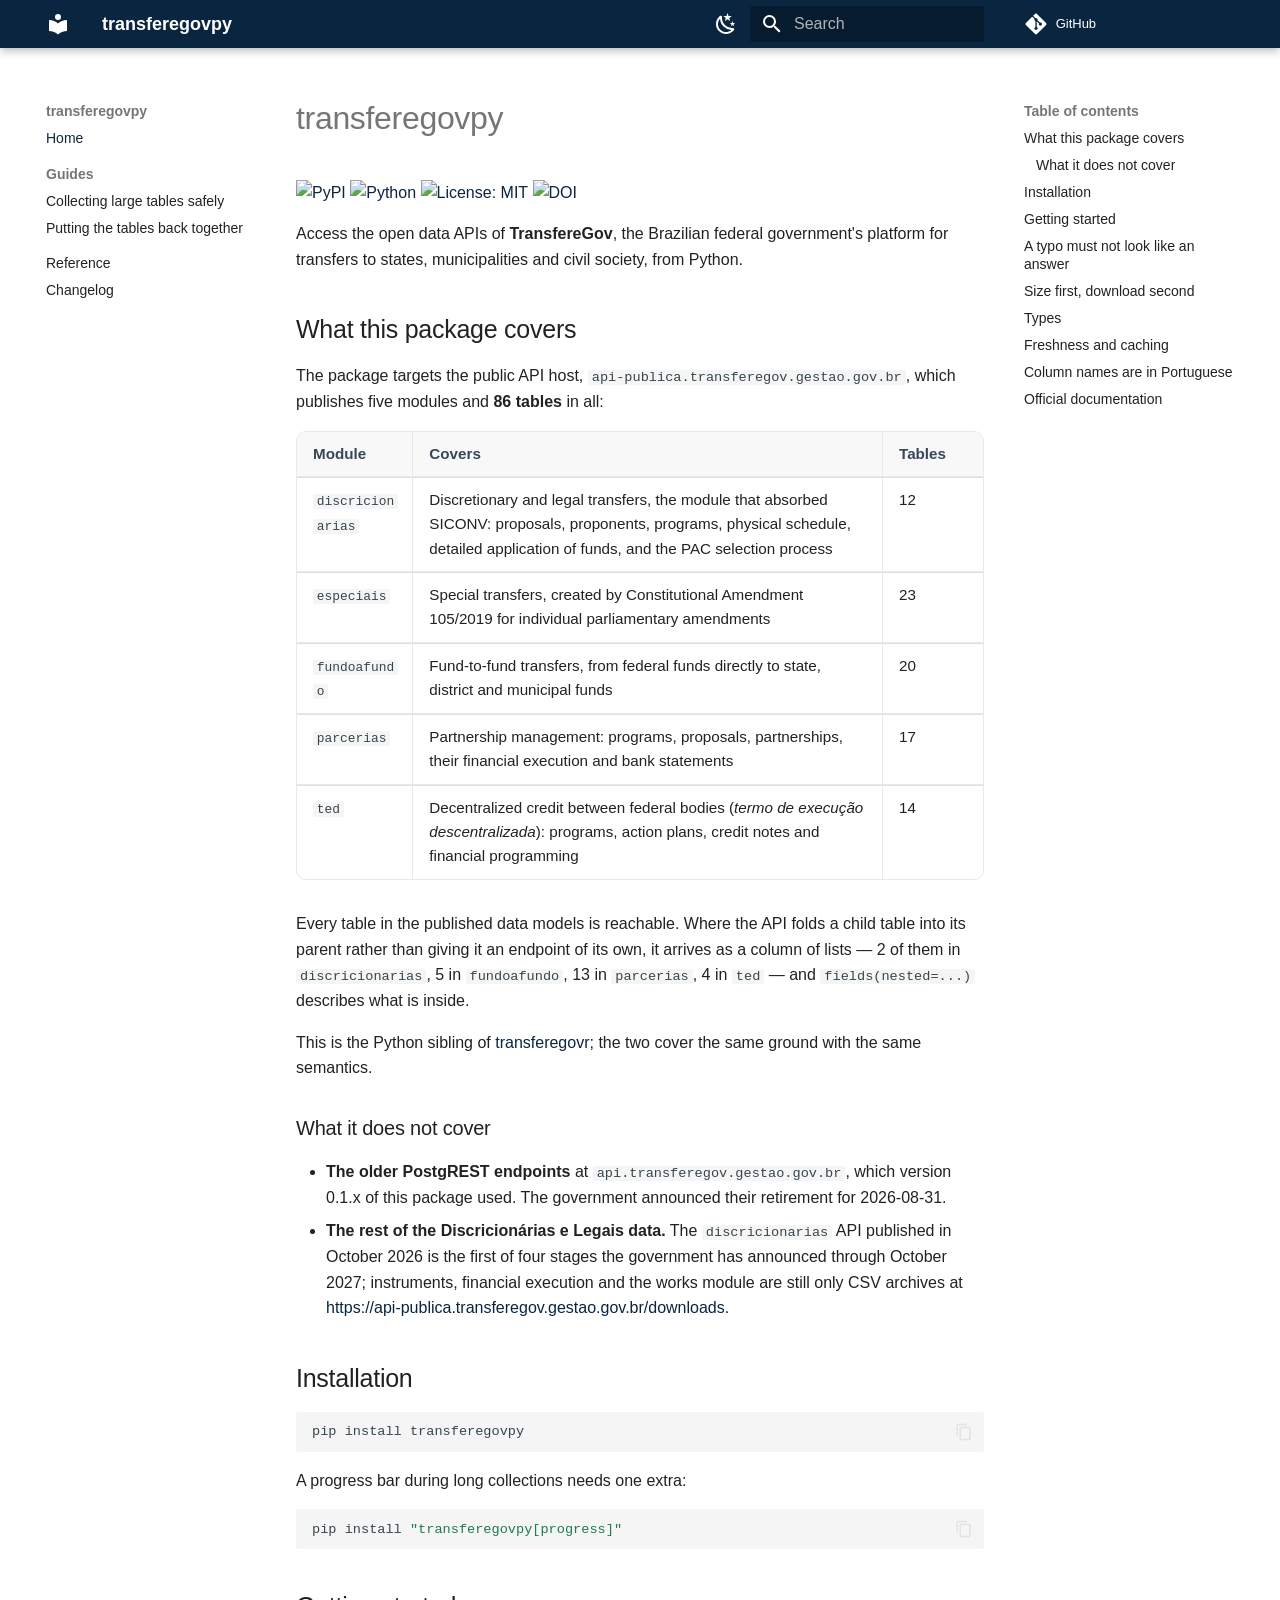
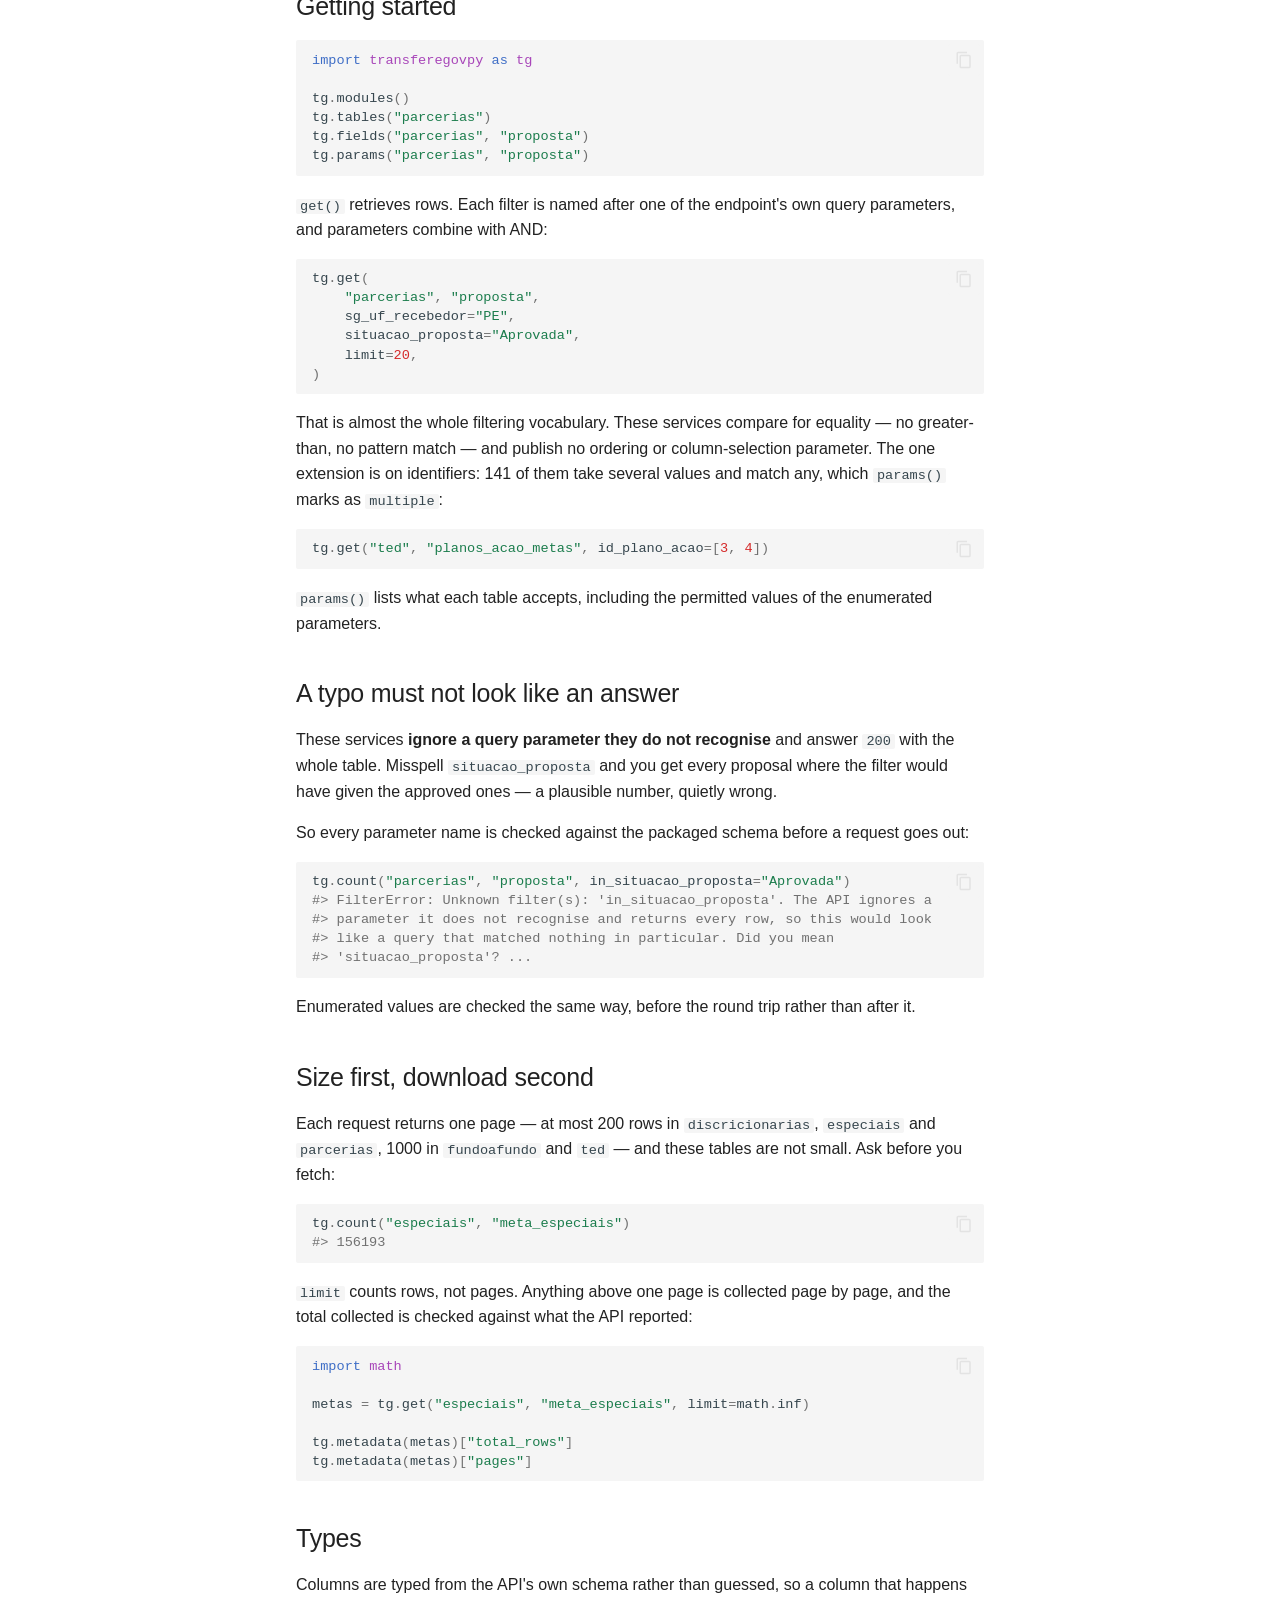
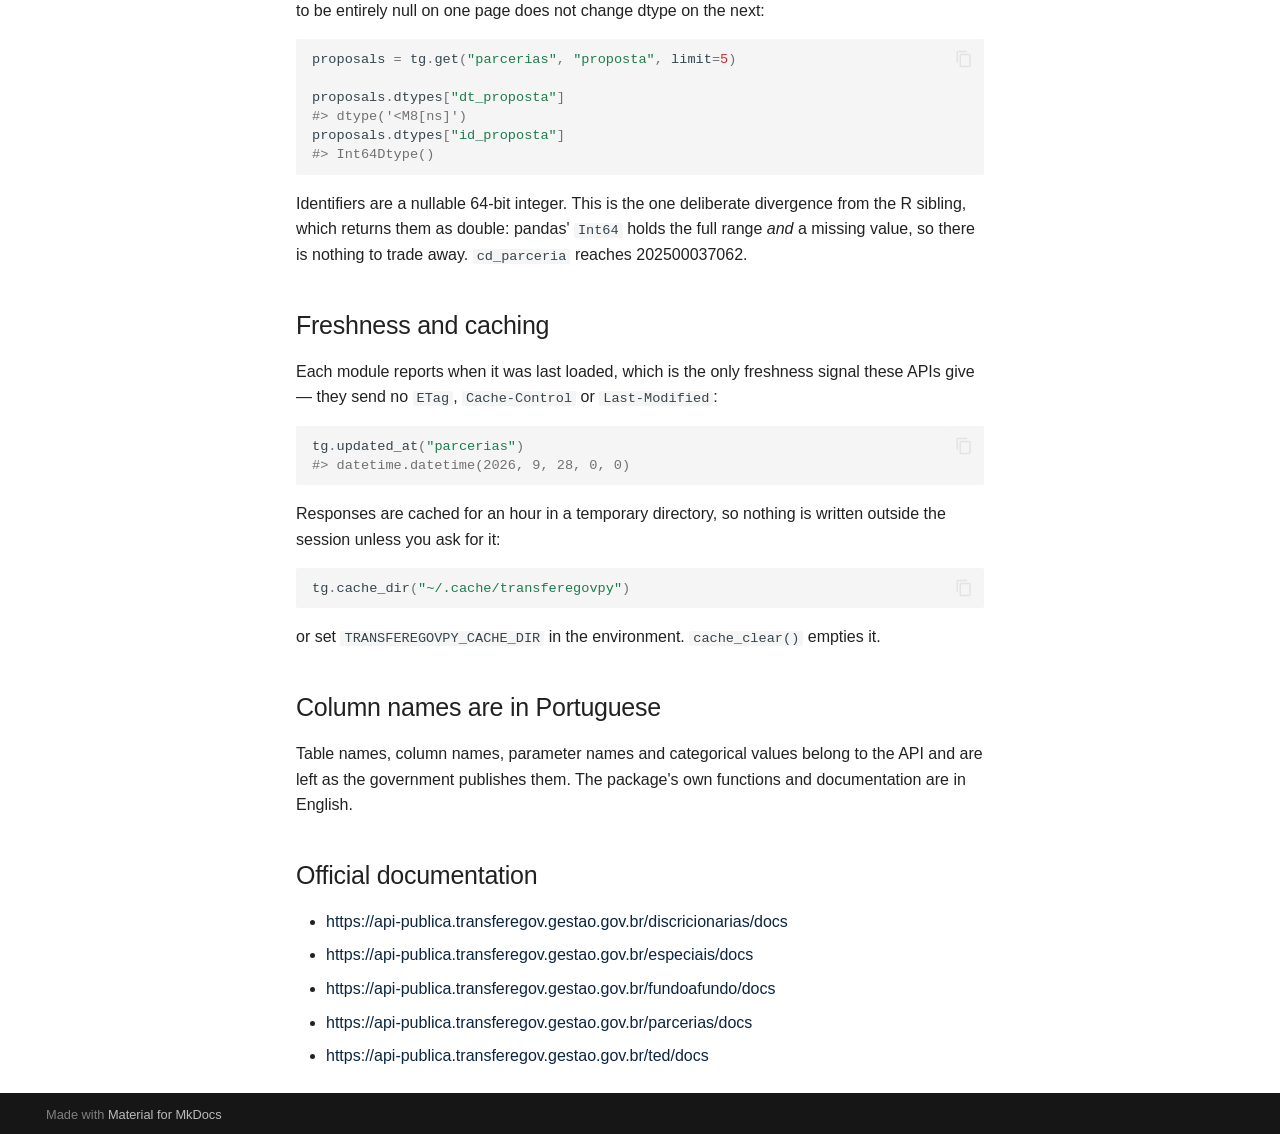
==== commit 2e49eada: "Deployed 6f4b64b with MkDocs version: 1.6.1" ====
--- a/index.html
+++ b/index.html
@@ -21,7 +21,7 @@
       
       
       <link rel="icon" href="assets/images/favicon.png">
-      <meta name="generator" content="mkdocs-1.6.1, mkdocs-material-9.7.7">
+      <meta name="generator" content="mkdocs-1.6.1, mkdocs-material-9.8.0">
     
     
       
@@ -29,10 +29,10 @@
       
     
     
-      <link rel="stylesheet" href="assets/stylesheets/main.ec1eaa64.min.css">
-      
-        
-        <link rel="stylesheet" href="assets/stylesheets/palette.ab4e12ef.min.css">
+      <link rel="stylesheet" href="assets/stylesheets/main.57a0d79d.min.css">
+      
+        
+        <link rel="stylesheet" href="assets/stylesheets/palette.fb2fffe2.min.css">
       
       
 
@@ -785,8 +785,8 @@
 society, from Python.</p>
 <h2 id="what-this-package-covers">What this package covers<a class="headerlink" href="#what-this-package-covers" title="Permanent link">&para;</a></h2>
 <p>The package targets the public API host,
-<code>api-publica.transferegov.gestao.gov.br</code>, which publishes four modules and
-<strong>74 tables</strong> in all:</p>
+<code>api-publica.transferegov.gestao.gov.br</code>, which publishes five modules and
+<strong>86 tables</strong> in all:</p>
 <table>
 <thead>
 <tr>
@@ -796,6 +796,11 @@
 </tr>
 </thead>
 <tbody>
+<tr>
+<td><code>discricionarias</code></td>
+<td>Discretionary and legal transfers, the module that absorbed SICONV: proposals, proponents, programs, physical schedule, detailed application of funds, and the PAC selection process</td>
+<td>12</td>
+</tr>
 <tr>
 <td><code>especiais</code></td>
 <td>Special transfers, created by Constitutional Amendment 105/2019 for individual parliamentary amendments</td>
@@ -820,8 +825,9 @@
 </table>
 <p>Every table in the published data models is reachable. Where the API folds a
 child table into its parent rather than giving it an endpoint of its own, it
-arrives as a column of lists — 5 of them in <code>fundoafundo</code>, 13 in <code>parcerias</code>,
-4 in <code>ted</code> — and <code>fields(nested=...)</code> describes what is inside.</p>
+arrives as a column of lists — 2 of them in <code>discricionarias</code>, 5 in
+<code>fundoafundo</code>, 13 in <code>parcerias</code>, 4 in <code>ted</code> — and <code>fields(nested=...)</code>
+describes what is inside.</p>
 <p>This is the Python sibling of
 <a href="https://strategicprojects.github.io/transferegovr/">transferegovr</a>; the two
 cover the same ground with the same semantics.</p>
@@ -830,10 +836,11 @@
 <li><strong>The older PostgREST endpoints</strong> at <code>api.transferegov.gestao.gov.br</code>, which
   version 0.1.x of this package used. The government announced their
   retirement for 2026-08-31.</li>
-<li><strong>The Discricionárias e Legais module (SICONV)</strong>, which has no API: it is
-  published as CSV archives at
-  <a href="https://api-publica.transferegov.gestao.gov.br/downloads">https://api-publica.transferegov.gestao.gov.br/downloads</a>. The government
-  has announced APIs for it in four stages between July 2026 and October 2027.</li>
+<li><strong>The rest of the Discricionárias e Legais data.</strong> The <code>discricionarias</code>
+  API published in October 2026 is the first of four stages the government
+  has announced through October 2027; instruments, financial execution and
+  the works module are still only CSV archives at
+  <a href="https://api-publica.transferegov.gestao.gov.br/downloads">https://api-publica.transferegov.gestao.gov.br/downloads</a>.</li>
 </ul>
 <h2 id="installation">Installation<a class="headerlink" href="#installation" title="Permanent link">&para;</a></h2>
 <div class="highlight"><pre><span></span><code>pip<span class="w"> </span>install<span class="w"> </span>transferegovpy
@@ -860,7 +867,7 @@
 </code></pre></div>
 <p>That is almost the whole filtering vocabulary. These services compare for
 equality — no greater-than, no pattern match — and publish no ordering or
-column-selection parameter. The one extension is on identifiers: 113 of them
+column-selection parameter. The one extension is on identifiers: 141 of them
 take several values and match any, which <code>params()</code> marks as <code>multiple</code>:</p>
 <div class="highlight"><pre><span></span><code><span class="n">tg</span><span class="o">.</span><span class="n">get</span><span class="p">(</span><span class="s2">"ted"</span><span class="p">,</span> <span class="s2">"planos_acao_metas"</span><span class="p">,</span> <span class="n">id_plano_acao</span><span class="o">=</span><span class="p">[</span><span class="mi">3</span><span class="p">,</span> <span class="mi">4</span><span class="p">])</span>
 </code></pre></div>
@@ -882,8 +889,9 @@
 <p>Enumerated values are checked the same way, before the round trip rather than
 after it.</p>
 <h2 id="size-first-download-second">Size first, download second<a class="headerlink" href="#size-first-download-second" title="Permanent link">&para;</a></h2>
-<p>Each request returns one page — at most 200 rows in <code>especiais</code> and
-<code>parcerias</code>, 1000 in <code>fundoafundo</code> and <code>ted</code> — and these tables are not small.
+<p>Each request returns one page — at most 200 rows in <code>discricionarias</code>,
+<code>especiais</code> and <code>parcerias</code>, 1000 in <code>fundoafundo</code> and <code>ted</code> — and these
+tables are not small.
 Ask before you fetch:</p>
 <div class="highlight"><pre><span></span><code><span class="n">tg</span><span class="o">.</span><span class="n">count</span><span class="p">(</span><span class="s2">"especiais"</span><span class="p">,</span> <span class="s2">"meta_especiais"</span><span class="p">)</span>
 <span class="c1">#&gt; 156193</span>
@@ -929,6 +937,7 @@
 and documentation are in English.</p>
 <h2 id="official-documentation">Official documentation<a class="headerlink" href="#official-documentation" title="Permanent link">&para;</a></h2>
 <ul>
+<li><a href="https://api-publica.transferegov.gestao.gov.br/discricionarias/docs">https://api-publica.transferegov.gestao.gov.br/discricionarias/docs</a></li>
 <li><a href="https://api-publica.transferegov.gestao.gov.br/especiais/docs">https://api-publica.transferegov.gestao.gov.br/especiais/docs</a></li>
 <li><a href="https://api-publica.transferegov.gestao.gov.br/fundoafundo/docs">https://api-publica.transferegov.gestao.gov.br/fundoafundo/docs</a></li>
 <li><a href="https://api-publica.transferegov.gestao.gov.br/parcerias/docs">https://api-publica.transferegov.gestao.gov.br/parcerias/docs</a></li>
@@ -989,10 +998,10 @@
     
       
       
-      <script id="__config" type="application/json">{"annotate": null, "base": ".", "features": ["navigation.sections", "navigation.top", "content.code.copy", "search.suggest"], "search": "assets/javascripts/workers/search.2c215733.min.js", "tags": null, "translations": {"clipboard.copied": "Copied to clipboard", "clipboard.copy": "Copy to clipboard", "search.result.more.one": "1 more on this page", "search.result.more.other": "# more on this page", "search.result.none": "No matching documents", "search.result.one": "1 matching document", "search.result.other": "# matching documents", "search.result.placeholder": "Type to start searching", "search.result.term.missing": "Missing", "select.version": "Select version"}, "version": null}</script>
-    
-    
-      <script src="assets/javascripts/bundle.d7400e89.min.js"></script>
+      <script id="__config" type="application/json">{"annotate": null, "base": ".", "features": ["navigation.sections", "navigation.top", "content.code.copy", "search.suggest"], "search": "assets/javascripts/workers/search.a7633da7.min.js", "tags": null, "translations": {"clipboard.copied": "Copied to clipboard", "clipboard.copy": "Copy to clipboard", "search.result.more.one": "1 more on this page", "search.result.more.other": "# more on this page", "search.result.none": "No matching documents", "search.result.one": "1 matching document", "search.result.other": "# matching documents", "search.result.placeholder": "Type to start searching", "search.result.term.missing": "Missing", "select.version": "Select version"}, "version": null}</script>
+    
+    
+      <script src="assets/javascripts/bundle.c21346df.min.js"></script>
       
     
   </body>
--- a/assets/stylesheets/main.57a0d79d.min.css
+++ b/assets/stylesheets/main.57a0d79d.min.css
@@ -0,0 +1,6 @@
+@charset "UTF-8";html{box-sizing:border-box;-webkit-text-size-adjust:none;-moz-text-size-adjust:none;text-size-adjust:none}*,:after,:before{box-sizing:inherit}@media(prefers-reduced-motion){*,:after,:before{transition:none!important}}body{margin:0;-webkit-font-smoothing:antialiased;-moz-osx-font-smoothing:grayscale;--md-text-font-family:var(--md-text-font, _),
+    -apple-system, BlinkMacSystemFont, Helvetica, Arial, sans-serif;--md-code-font-family:var(--md-code-font, _),
+    SFMono-Regular, Consolas, Menlo, monospace}.md-typeset code:not(.focus-visible),a,button,input,label{-webkit-tap-highlight-color:transparent}a{color:inherit;text-decoration:none}hr{box-sizing:initial;display:block;height:.05rem;padding:0;overflow:visible;border:0}small{font-size:80%}sub,sup{line-height:1em}img{border-style:none}table{border-spacing:0;border-collapse:initial}td,th{font-weight:400;vertical-align:top}button{padding:0;margin:0;font-family:inherit;font-size:inherit;background:#0000;border:0}input{border:0;outline:none}:root{--md-primary-fg-color:#4051b5;--md-primary-fg-color--light:#5d6cc0;--md-primary-fg-color--dark:#303fa1;--md-primary-bg-color:#fff;--md-primary-bg-color--light:#ffffffb3;--md-accent-fg-color:#526cfe;--md-accent-fg-color--transparent:#526cfe1a;--md-accent-bg-color:#fff;--md-accent-bg-color--light:#ffffffb3;--md-typeset-table-sort-icon:url("data:image/svg+xml;charset=utf-8,<svg xmlns='http://www.w3.org/2000/svg' viewBox='0 0 24 24'><path d='m18 21-4-4h3V7h-3l4-4 4 4h-3v10h3M2 19v-2h10v2M2 13v-2h7v2M2 7V5h4v2z'/></svg>");--md-typeset-table-sort-icon--asc:url("data:image/svg+xml;charset=utf-8,<svg xmlns='http://www.w3.org/2000/svg' viewBox='0 0 24 24'><path d='M19 17h3l-4 4-4-4h3V3h2M2 17h10v2H2M6 5v2H2V5m0 6h7v2H2z'/></svg>");--md-typeset-table-sort-icon--desc:url("data:image/svg+xml;charset=utf-8,<svg xmlns='http://www.w3.org/2000/svg' viewBox='0 0 24 24'><path d='M19 7h3l-4-4-4 4h3v14h2M2 17h10v2H2M6 5v2H2V5m0 6h7v2H2z'/></svg>")}[data-md-color-scheme=default]{color-scheme:light}[data-md-color-scheme=default] img[src$="#gh-dark-mode-only"],[data-md-color-scheme=default] img[src$="#only-dark"]{display:none}:root,[data-md-color-scheme=default]{--md-hue:225deg;--md-default-fg-color:#000000de;--md-default-fg-color--light:#0000008a;--md-default-fg-color--lighter:#00000052;--md-default-fg-color--lightest:#00000012;--md-default-bg-color:#fff;--md-default-bg-color--light:#ffffffb3;--md-default-bg-color--lighter:#ffffff4d;--md-default-bg-color--lightest:#ffffff1f;--md-code-fg-color:#36464e;--md-code-bg-color:#f5f5f5;--md-code-bg-color--light:#f5f5f5b3;--md-code-bg-color--lighter:#f5f5f54d;--md-code-hl-color:#4287ff;--md-code-hl-color--light:#4287ff1a;--md-code-hl-number-color:#d52a2a;--md-code-hl-special-color:#db1457;--md-code-hl-function-color:#a846b9;--md-code-hl-constant-color:#6e59d9;--md-code-hl-keyword-color:#3f6ec6;--md-code-hl-string-color:#1c7d4d;--md-code-hl-name-color:var(--md-code-fg-color);--md-code-hl-operator-color:var(--md-default-fg-color--light);--md-code-hl-punctuation-color:var(--md-default-fg-color--light);--md-code-hl-comment-color:var(--md-default-fg-color--light);--md-code-hl-generic-color:var(--md-default-fg-color--light);--md-code-hl-variable-color:var(--md-default-fg-color--light);--md-typeset-color:var(--md-default-fg-color);--md-typeset-a-color:var(--md-primary-fg-color);--md-typeset-del-color:#f5503d26;--md-typeset-ins-color:#0bd57026;--md-typeset-kbd-color:#fafafa;--md-typeset-kbd-accent-color:#fff;--md-typeset-kbd-border-color:#b8b8b8;--md-typeset-mark-color:#ffff0080;--md-typeset-table-color:#0000001f;--md-typeset-table-color--light:#00000009;--md-admonition-fg-color:var(--md-default-fg-color);--md-admonition-bg-color:var(--md-default-bg-color);--md-warning-fg-color:#000000de;--md-warning-bg-color:#ff9;--md-footer-fg-color:#fff;--md-footer-fg-color--light:#ffffffb3;--md-footer-fg-color--lighter:#ffffff73;--md-footer-bg-color:#000000de;--md-footer-bg-color--dark:#00000052;--md-shadow-z1:0 0.2rem 0.5rem #0000000d,
+    0 0 0.05rem #0000001a;--md-shadow-z2:0 0.2rem 0.5rem #0000001a,
+    0 0 0.05rem #00000040;--md-shadow-z3:0 0.2rem 0.5rem #0003,
+    0 0 0.05rem #00000059}.md-icon svg{display:block;width:1.2rem;height:1.2rem;fill:currentcolor}aside,body,input{font-family:var(--md-text-font-family);font-feature-settings:"kern","liga";color:var(--md-typeset-color)}code,kbd,pre{font-family:var(--md-code-font-family);font-feature-settings:"kern"}.md-typeset{font-size:.8rem;line-height:1.6;overflow-wrap:break-word;-webkit-print-color-adjust:exact;color-adjust:exact}@media print{.md-typeset{font-size:.68rem}.md-typeset code,.md-typeset kbd,.md-typeset pre{white-space:pre-wrap}}.md-typeset blockquote,.md-typeset dl,.md-typeset figure,.md-typeset ol,.md-typeset pre,.md-typeset ul{margin-top:1em;margin-bottom:1em}.md-typeset h1{margin:0 0 1.25em;font-size:2em;line-height:1.3;color:var(--md-default-fg-color--light)}.md-typeset h1,.md-typeset h2{font-weight:300;letter-spacing:-.01em}.md-typeset h2{margin:1.6em 0 .64em;font-size:1.5625em;line-height:1.4}.md-typeset h3{margin:1.6em 0 .8em;font-size:1.25em;font-weight:400;line-height:1.5;letter-spacing:-.01em}.md-typeset h2+h3{margin-top:.8em}.md-typeset h4{margin:1em 0;font-weight:700;letter-spacing:-.01em}.md-typeset h5,.md-typeset h6{margin:1.25em 0;font-size:.8em;font-weight:700;color:var(--md-default-fg-color--light);letter-spacing:-.01em}.md-typeset h5{text-transform:uppercase}.md-typeset h5 code{text-transform:none}.md-typeset hr{display:flow-root;margin:1.5em 0;border-bottom:.05rem solid var(--md-default-fg-color--lightest)}.md-typeset a{color:var(--md-typeset-a-color);word-break:break-word}.md-typeset a,.md-typeset a:before{transition:color 125ms}.md-typeset a:focus,.md-typeset a:hover{color:var(--md-accent-fg-color)}.md-typeset a:focus code,.md-typeset a:hover code{color:var(--md-accent-fg-color);background-color:var(--md-accent-fg-color--transparent)}.md-typeset a code{color:var(--md-typeset-a-color)}.md-typeset a.focus-visible{outline-color:var(--md-accent-fg-color);outline-offset:.2rem}.md-typeset code,.md-typeset kbd,.md-typeset pre{font-variant-ligatures:none;color:var(--md-code-fg-color);direction:ltr;transition:background-color 125ms}.md-typeset code{padding:0 .2941176471em;font-size:.85em;word-break:break-word;background-color:var(--md-code-bg-color);border-radius:.1rem;-webkit-box-decoration-break:clone;box-decoration-break:clone;transition:color 125ms,background-color 125ms}.md-typeset code:not(.focus-visible){outline:none}.md-typeset pre{position:relative;display:flow-root;line-height:1.4}.md-typeset pre>code{display:block;padding:.7720588235em 1.1764705882em;margin:0;overflow:auto;word-break:normal;touch-action:auto;scrollbar-color:var(--md-default-fg-color--lighter) #0000;scrollbar-width:thin;outline-color:var(--md-accent-fg-color);box-shadow:none;-webkit-box-decoration-break:slice;box-decoration-break:slice}.md-typeset pre>code:hover{scrollbar-color:var(--md-accent-fg-color) #0000}.md-typeset pre>code::-webkit-scrollbar{width:.2rem;height:.2rem}.md-typeset pre>code::-webkit-scrollbar-thumb{background-color:var(--md-default-fg-color--lighter)}.md-typeset pre>code::-webkit-scrollbar-thumb:hover{background-color:var(--md-accent-fg-color)}.md-typeset kbd{display:inline-block;padding:0 .6666666667em;font-size:.75em;color:var(--md-default-fg-color);word-break:break-word;vertical-align:text-top;background-color:var(--md-typeset-kbd-color);border-radius:.1rem;box-shadow:0 .1rem 0 .05rem var(--md-typeset-kbd-border-color),0 .1rem 0 var(--md-typeset-kbd-border-color),0 -.1rem .2rem var(--md-typeset-kbd-accent-color) inset}.md-typeset mark{color:inherit;word-break:break-word;background-color:var(--md-typeset-mark-color);-webkit-box-decoration-break:clone;box-decoration-break:clone}.md-typeset abbr{text-decoration:none;cursor:help}.md-typeset [data-preview],.md-typeset abbr{border-bottom:.05rem dotted var(--md-default-fg-color--light)}.md-typeset small{opacity:.75}[dir=ltr] .md-typeset sub,[dir=ltr] .md-typeset sup{margin-left:.078125em}[dir=rtl] .md-typeset sub,[dir=rtl] .md-typeset sup{margin-right:.078125em}[dir=ltr] .md-typeset blockquote{padding-left:.6rem;border-left:.2rem solid var(--md-default-fg-color--lighter)}[dir=rtl] .md-typeset blockquote{padding-right:.6rem;border-right:.2rem solid var(--md-default-fg-color--lighter)}.md-typeset blockquote{margin-left:0;margin-right:0;color:var(--md-default-fg-color--light)}.md-typeset ul{list-style-type:disc}.md-typeset ul[type]{list-style-type:revert-layer}[dir=ltr] .md-typeset ol,[dir=ltr] .md-typeset ol li ol,[dir=ltr] .md-typeset ol li ul,[dir=ltr] .md-typeset ul,[dir=ltr] .md-typeset ul li ol,[dir=ltr] .md-typeset ul li ul{margin-left:.625em}[dir=rtl] .md-typeset ol,[dir=rtl] .md-typeset ol li ol,[dir=rtl] .md-typeset ol li ul,[dir=rtl] .md-typeset ul,[dir=rtl] .md-typeset ul li ol,[dir=rtl] .md-typeset ul li ul{margin-right:.625em}.md-typeset ol,.md-typeset ul{padding:0}.md-typeset ol:not([hidden]),.md-typeset ul:not([hidden]){display:flow-root}.md-typeset ol ol,.md-typeset ul ol{list-style-type:lower-alpha}.md-typeset ol ol ol,.md-typeset ul ol ol{list-style-type:lower-roman}.md-typeset ol ol ol ol,.md-typeset ul ol ol ol{list-style-type:upper-alpha}.md-typeset ol ol ol ol ol,.md-typeset ul ol ol ol ol{list-style-type:upper-roman}.md-typeset ol[type],.md-typeset ul[type]{list-style-type:revert-layer}[dir=ltr] .md-typeset ol li,[dir=ltr] .md-typeset ul li{margin-left:1.25em}[dir=rtl] .md-typeset ol li,[dir=rtl] .md-typeset ul li{margin-right:1.25em}.md-typeset ol li,.md-typeset ul li{margin-bottom:.5em}.md-typeset ol li blockquote,.md-typeset ol li p,.md-typeset ul li blockquote,.md-typeset ul li p{margin:.5em 0}.md-typeset ol li:last-child,.md-typeset ul li:last-child{margin-bottom:0}.md-typeset ol li ol,.md-typeset ol li ul,.md-typeset ul li ol,.md-typeset ul li ul{margin-top:.5em;margin-bottom:.5em}[dir=ltr] .md-typeset dd{margin-left:1.875em}[dir=rtl] .md-typeset dd{margin-right:1.875em}.md-typeset dd{margin-top:1em;margin-bottom:1.5em}.md-typeset img,.md-typeset svg,.md-typeset video{max-width:100%;height:auto}.md-typeset img[align=left]{margin:1em 1em 1em 0}.md-typeset img[align=right]{margin:1em 0 1em 1em}.md-typeset img[align]:only-child{margin-top:0}.md-typeset figure{display:flow-root;width:fit-content;max-width:100%;margin:1em auto;text-align:center}.md-typeset figure img{display:block;margin:0 auto}.md-typeset figcaption{max-width:24rem;margin:1em auto;font-style:italic}.md-typeset iframe{max-width:100%}.md-typeset table:not([class]){display:inline-block;max-width:100%;overflow:auto;font-size:.64rem;touch-action:auto;background-color:var(--md-default-bg-color);border:.05rem solid var(--md-typeset-table-color);border-radius:.1rem}@media print{.md-typeset table:not([class]){display:table}}.md-typeset table:not([class])+*{margin-top:1.5em}.md-typeset table:not([class]) td>:first-child,.md-typeset table:not([class]) th>:first-child{margin-top:0}.md-typeset table:not([class]) td>:last-child,.md-typeset table:not([class]) th>:last-child{margin-bottom:0}.md-typeset table:not([class]) td:not([align]),.md-typeset table:not([class]) th:not([align]){text-align:left}[dir=rtl] .md-typeset table:not([class]) td:not([align]),[dir=rtl] .md-typeset table:not([class]) th:not([align]){text-align:right}.md-typeset table:not([class]) th{min-width:5rem;padding:.9375em 1.25em;font-weight:700;vertical-align:top}.md-typeset table:not([class]) td{padding:.9375em 1.25em;vertical-align:top;border-top:.05rem solid var(--md-typeset-table-color)}.md-typeset table:not([class]) tbody tr{transition:background-color 125ms}.md-typeset table:not([class]) tbody tr:hover{background-color:var(--md-typeset-table-color--light);box-shadow:0 .05rem 0 var(--md-default-bg-color) inset}.md-typeset table:not([class]) a{word-break:normal}.md-typeset table th[role=columnheader]{cursor:pointer}[dir=ltr] .md-typeset table th[role=columnheader]:after{margin-left:.5em}[dir=rtl] .md-typeset table th[role=columnheader]:after{margin-right:.5em}.md-typeset table th[role=columnheader]:after{display:inline-block;width:1.2em;height:1.2em;vertical-align:text-bottom;content:"";-webkit-mask-image:var(--md-typeset-table-sort-icon);mask-image:var(--md-typeset-table-sort-icon);-webkit-mask-repeat:no-repeat;mask-repeat:no-repeat;-webkit-mask-size:contain;mask-size:contain;transition:background-color 125ms}.md-typeset table th[role=columnheader]:hover:after{background-color:var(--md-default-fg-color--lighter)}.md-typeset table th[role=columnheader][aria-sort=ascending]:after{background-color:var(--md-default-fg-color--light);-webkit-mask-image:var(--md-typeset-table-sort-icon--asc);mask-image:var(--md-typeset-table-sort-icon--asc)}.md-typeset table th[role=columnheader][aria-sort=descending]:after{background-color:var(--md-default-fg-color--light);-webkit-mask-image:var(--md-typeset-table-sort-icon--desc);mask-image:var(--md-typeset-table-sort-icon--desc)}.md-typeset__scrollwrap{margin:1em -.8rem;overflow-x:auto;touch-action:auto}.md-typeset__table{display:inline-block;padding:0 .8rem;margin-bottom:.5em}@media print{.md-typeset__table{display:block}}html .md-typeset__table table{display:table;width:100%;margin:0;overflow:hidden}@media screen and (max-width:44.984375em){.md-content__inner>pre{margin:1em -.8rem}.md-content__inner>pre code{border-radius:0}}.md-typeset .md-author{position:relative;display:block;flex-shrink:0;width:1.6rem;height:1.6rem;overflow:hidden;border-radius:100%;transition:color 125ms,transform 125ms}.md-typeset .md-author img{display:block}.md-typeset .md-author--more{font-size:.6rem;font-weight:700;line-height:1.6rem;color:var(--md-default-fg-color--lighter);text-align:center;background:var(--md-default-fg-color--lightest)}.md-typeset .md-author--long{width:2.4rem;height:2.4rem}.md-typeset a.md-author{transform:scale(1)}.md-typeset a.md-author img{filter:grayscale(100%) opacity(75%);border-radius:100%;transition:filter 125ms}.md-typeset a.md-author:focus,.md-typeset a.md-author:hover{z-index:1;transform:scale(1.1)}.md-typeset a.md-author:focus img,.md-typeset a.md-author:hover img{filter:grayscale(0)}.md-banner{overflow:auto;color:var(--md-footer-fg-color);background-color:var(--md-footer-bg-color)}@media print{.md-banner{display:none}}.md-banner--warning{color:var(--md-warning-fg-color);background-color:var(--md-warning-bg-color)}.md-banner__inner{padding:0 .8rem;margin:.6rem auto;font-size:.7rem}[dir=ltr] .md-banner__button{float:right}[dir=rtl] .md-banner__button{float:left}.md-banner__button{color:inherit;cursor:pointer;transition:opacity .25s}.no-js .md-banner__button{display:none}.md-banner__button:hover{opacity:.7}html{height:100%;overflow-x:hidden;font-size:125%}@media screen and (min-width:100em){html{font-size:137.5%}}@media screen and (min-width:125em){html{font-size:150%}}body{position:relative;display:flex;flex-direction:column;width:100%;min-height:100%;font-size:.5rem;background-color:var(--md-default-bg-color)}@media print{body{display:block}}@media screen and (max-width:59.984375em){body[data-md-scrolllock]{position:fixed}}.md-grid{max-width:61rem;margin-left:auto;margin-right:auto}.md-container{display:flex;flex-grow:1;flex-direction:column}@media print{.md-container{display:block}}.md-main{flex-grow:1}.md-main__inner{display:flex;height:100%;margin-top:1.5rem}.md-ellipsis{overflow:hidden;text-overflow:ellipsis}.md-toggle{display:none}.md-option{position:absolute;width:0;height:0;opacity:0}.md-option:checked+label:not([hidden]){display:block}.md-option.focus-visible+label{outline-style:auto;outline-color:var(--md-accent-fg-color)}.md-skip{position:fixed;z-index:-1;padding:.3rem .5rem;margin:.5rem;font-size:.64rem;color:var(--md-default-bg-color);background-color:var(--md-default-fg-color);border-radius:.1rem;outline-color:var(--md-accent-fg-color);opacity:0;transform:translateY(.4rem)}.md-skip:focus{z-index:10;opacity:1;transition:transform .25s cubic-bezier(.4,0,.2,1),opacity 175ms 75ms;transform:translateY(0)}@page{margin:25mm}:root{--md-clipboard-icon:url("data:image/svg+xml;charset=utf-8,<svg xmlns='http://www.w3.org/2000/svg' viewBox='0 0 24 24'><path d='M19 21H8V7h11m0-2H8a2 2 0 0 0-2 2v14a2 2 0 0 0 2 2h11a2 2 0 0 0 2-2V7a2 2 0 0 0-2-2m-3-4H4a2 2 0 0 0-2 2v14h2V3h12z'/></svg>");--md-code-select-icon:url("data:image/svg+xml;charset=utf-8,<svg xmlns='http://www.w3.org/2000/svg' viewBox='0 0 24 24'><path d='M19 19h-4v2h4c1.1 0 2-.9 2-2v-4h-2m0-12h-4v2h4v4h2V5c0-1.1-.9-2-2-2M5 5h4V3H5c-1.1 0-2 .9-2 2v4h2m0 6H3v4c0 1.1.9 2 2 2h4v-2H5zm2-4h2v2H7zm4 0h2v2h-2zm4 0h2v2h-2zM7 7h2v2H7zm4 0h2v2h-2zm4 0h2v2h-2zm-8 8h2v2H7zm4 0h2v2h-2zm4 0h2v2h-2z'/></svg>");--md-code-copy-icon:url("data:image/svg+xml;charset=utf-8,<svg xmlns='http://www.w3.org/2000/svg' viewBox='0 0 24 24'><path d='M19 21H8V7h11m0-2H8a2 2 0 0 0-2 2v14a2 2 0 0 0 2 2h11a2 2 0 0 0 2-2V7a2 2 0 0 0-2-2m-3-4H4a2 2 0 0 0-2 2v14h2V3h12z'/></svg>")}.md-clipboard{z-index:1;width:1.5em;height:1.5em;color:var(--md-default-fg-color--lightest);cursor:pointer;border-radius:.1rem;outline-color:var(--md-accent-fg-color);outline-offset:.1rem;transition:color .25s}@media print{.md-clipboard{display:none}}.md-clipboard:not(.focus-visible){outline:none;-webkit-tap-highlight-color:transparent}:hover>.md-clipboard{color:var(--md-default-fg-color--light)}.md-clipboard:focus,.md-clipboard:hover{color:var(--md-accent-fg-color)}.md-clipboard:after{display:block;width:1.125em;height:1.125em;margin:0 auto;content:"";background-color:currentcolor;-webkit-mask-image:var(--md-clipboard-icon);mask-image:var(--md-clipboard-icon);-webkit-mask-repeat:no-repeat;mask-repeat:no-repeat;-webkit-mask-position:center;mask-position:center;-webkit-mask-size:contain;mask-size:contain}.md-clipboard--inline{cursor:pointer}.md-clipboard--inline code{transition:color .25s,background-color .25s}.md-clipboard--inline:focus code,.md-clipboard--inline:hover code{color:var(--md-accent-fg-color);background-color:var(--md-accent-fg-color--transparent)}.md-typeset .md-code__content{display:grid}.md-code__nav{position:absolute;top:.25em;right:.25em;z-index:1;display:flex;gap:.2rem;padding:.2rem;background-color:var(--md-code-bg-color--lighter);border-radius:.1rem;transition:background-color .25s}:hover>.md-code__nav{background-color:var(--md-code-bg-color--light)}.md-code__button{display:block;width:1.5em;height:1.5em;color:var(--md-default-fg-color--lightest);cursor:pointer;outline-color:var(--md-accent-fg-color);outline-offset:.1rem;transition:color .25s}:hover>*>.md-code__button{color:var(--md-default-fg-color--light)}.md-code__button.focus-visible,.md-code__button:hover{color:var(--md-accent-fg-color)}.md-code__button--active{color:var(--md-default-fg-color)!important}.md-code__button:after{display:block;width:1.125em;height:1.125em;margin:0 auto;content:"";background-color:currentcolor;-webkit-mask-repeat:no-repeat;mask-repeat:no-repeat;-webkit-mask-position:center;mask-position:center;-webkit-mask-size:contain;mask-size:contain}.md-code__button[data-md-type=select]:after{-webkit-mask-image:var(--md-code-select-icon);mask-image:var(--md-code-select-icon)}.md-code__button[data-md-type=copy]:after{-webkit-mask-image:var(--md-code-copy-icon);mask-image:var(--md-code-copy-icon)}@keyframes consent{0%{opacity:0;transform:translateY(100%)}to{opacity:1;transform:translateY(0)}}@keyframes overlay{0%{opacity:0}to{opacity:1}}.md-consent__overlay{position:fixed;top:0;z-index:5;width:100%;height:100%;background-color:#0000008a;-webkit-backdrop-filter:blur(.1rem);backdrop-filter:blur(.1rem);opacity:1;animation:overlay .25s both}.md-consent__inner{position:fixed;bottom:0;z-index:5;width:100%;max-height:100%;padding:0;overflow:auto;background-color:var(--md-default-bg-color);border:0;border-radius:.1rem;box-shadow:0 0 .2rem #0000001a,0 .2rem .4rem #0003;animation:consent .5s cubic-bezier(.1,.7,.1,1) both}.md-consent__form{padding:.8rem}.md-consent__settings{display:none;margin:1em 0}input:checked+.md-consent__settings{display:block}.md-consent__controls{margin-bottom:.8rem}.md-typeset .md-consent__controls .md-button{display:inline}@media screen and (max-width:44.984375em){.md-typeset .md-consent__controls .md-button{display:block;width:100%;margin-top:.4rem;text-align:center}}.md-consent label{cursor:pointer}.md-content{flex-grow:1;min-width:0}.md-content__inner{padding-top:.6rem;margin:0 .8rem 1.2rem}@media screen and (min-width:76.25em){[dir=ltr] .md-sidebar--primary:not([hidden])~.md-content>.md-content__inner,[dir=rtl] .md-sidebar--secondary:not([hidden])~.md-content>.md-content__inner{margin-left:1.2rem}[dir=ltr] .md-sidebar--secondary:not([hidden])~.md-content>.md-content__inner,[dir=rtl] .md-sidebar--primary:not([hidden])~.md-content>.md-content__inner{margin-right:1.2rem}}.md-content__inner:before{display:block;height:.4rem;content:""}.md-content__inner>:last-child{margin-bottom:0}[dir=ltr] .md-content__button{float:right;margin-left:.4rem}[dir=rtl] .md-content__button{float:left;margin-right:.4rem}.md-content__button{padding:0;margin:.4rem 0}@media print{.md-content__button{display:none}}.md-typeset .md-content__button{color:var(--md-default-fg-color--lighter)}.md-content__button svg{display:inline;vertical-align:top}[dir=rtl] .md-content__button svg{transform:scaleX(-1)}[dir=ltr] .md-dialog{right:.8rem}[dir=rtl] .md-dialog{left:.8rem}.md-dialog{position:fixed;bottom:.8rem;z-index:4;min-width:11.1rem;padding:.4rem .6rem;pointer-events:none;background-color:var(--md-default-fg-color);border-radius:.1rem;box-shadow:var(--md-shadow-z3);opacity:0;transition:transform 0s .4s,opacity .4s;transform:translateY(100%)}@media print{.md-dialog{display:none}}.md-dialog--active{pointer-events:auto;opacity:1;transition:transform .4s cubic-bezier(.075,.85,.175,1),opacity .4s;transform:translateY(0)}.md-dialog__inner{font-size:.7rem;color:var(--md-default-bg-color)}.md-feedback{margin:2em 0 1em;text-align:center}.md-feedback fieldset{padding:0;margin:0;border:none}.md-feedback__title{margin:1em auto;font-weight:700}.md-feedback__inner{position:relative}.md-feedback__list{position:relative;display:flex;flex-wrap:wrap;place-content:baseline center}.md-feedback__list:hover .md-icon:not(:disabled){color:var(--md-default-fg-color--lighter)}:disabled .md-feedback__list{min-height:1.8rem}.md-feedback__icon{flex-shrink:0;margin:0 .1rem;color:var(--md-default-fg-color--light);cursor:pointer;transition:color 125ms}.md-feedback__icon:not(:disabled).md-icon:hover{color:var(--md-accent-fg-color)}.md-feedback__icon:disabled{color:var(--md-default-fg-color--lightest);pointer-events:none}.md-feedback__note{position:relative;opacity:0;transition:transform .4s cubic-bezier(.1,.7,.1,1),opacity .15s;transform:translateY(.4rem)}.md-feedback__note>*{max-width:16rem;margin:0 auto}:disabled .md-feedback__note{opacity:1;transform:translateY(0)}@media print{.md-feedback,.md-footer{display:none}}.md-footer{color:var(--md-footer-fg-color);background-color:var(--md-footer-bg-color)}.md-footer__inner{justify-content:space-between;padding:.2rem;overflow:auto}.md-footer__inner:not([hidden]){display:flex}.md-footer__link{display:flex;flex-grow:.01;align-items:end;max-width:100%;margin-top:1rem;margin-bottom:.4rem;overflow:hidden;outline-color:var(--md-accent-fg-color);transition:opacity .25s}.md-footer__link:focus,.md-footer__link:hover{opacity:.7}[dir=rtl] .md-footer__link svg{transform:scaleX(-1)}@media screen and (max-width:44.984375em){.md-footer__link--prev{flex-shrink:0}.md-footer__link--prev .md-footer__title{display:none}}[dir=ltr] .md-footer__link--next{margin-left:auto}.md-footer__link--next{text-align:right}[dir=rtl] .md-footer__link--next{margin-right:auto;text-align:left}.md-footer__title{flex-grow:1;max-width:calc(100% - 2.4rem);padding:0 1rem;margin-bottom:.7rem;font-size:.9rem;white-space:nowrap}.md-footer__button{padding:.4rem;margin:.2rem}.md-footer__direction{font-size:.64rem;opacity:.7}.md-footer-meta{background-color:var(--md-footer-bg-color--dark)}.md-footer-meta__inner{display:flex;flex-wrap:wrap;justify-content:space-between;padding:.2rem}html .md-footer-meta.md-typeset a{color:var(--md-footer-fg-color--light)}html .md-footer-meta.md-typeset a:focus,html .md-footer-meta.md-typeset a:hover{color:var(--md-footer-fg-color)}.md-copyright{width:100%;padding:.4rem 0;margin:auto .6rem;font-size:.64rem;color:var(--md-footer-fg-color--lighter)}.md-copyright__highlight{color:var(--md-footer-fg-color--light)}.md-social{display:inline-flex;gap:.2rem;padding:.2rem 0 .6rem;margin:0 .4rem}@media screen and (min-width:45em){.md-copyright{width:auto}.md-social{padding:.6rem 0}}.md-social__link{display:inline-block;width:1.6rem;height:1.6rem;text-align:center}.md-social__link:before{line-height:1.9}.md-social__link svg{max-height:.8rem;vertical-align:-25%;fill:currentcolor}.md-typeset .md-button{display:inline-block;padding:.625em 2em;font-weight:700;color:var(--md-primary-fg-color);cursor:pointer;border:.1rem solid;border-radius:.1rem;transition:color 125ms,background-color 125ms,border-color 125ms}.md-typeset .md-button--primary{color:var(--md-primary-bg-color);background-color:var(--md-primary-fg-color);border-color:var(--md-primary-fg-color)}.md-typeset .md-button:focus,.md-typeset .md-button:hover{color:var(--md-accent-bg-color);background-color:var(--md-accent-fg-color);border-color:var(--md-accent-fg-color)}[dir=ltr] .md-typeset .md-input,[dir=rtl] .md-typeset .md-input{border-top-left-radius:.1rem}[dir=ltr] .md-typeset .md-input,[dir=rtl] .md-typeset .md-input{border-top-right-radius:.1rem}.md-typeset .md-input{height:1.8rem;padding:0 .6rem;font-size:.8rem;border-bottom:.1rem solid var(--md-default-fg-color--lighter);box-shadow:var(--md-shadow-z1);transition:border .25s,box-shadow .25s}.md-typeset .md-input:focus,.md-typeset .md-input:hover{border-bottom-color:var(--md-accent-fg-color);box-shadow:var(--md-shadow-z2)}.md-typeset .md-input--stretch{width:100%}.md-header{position:sticky;left:0;right:0;top:0;z-index:4;display:block;color:var(--md-primary-bg-color);background-color:var(--md-primary-fg-color);box-shadow:0 0 .2rem #0000,0 .2rem .4rem #0000}@media print{.md-header{display:none}}.md-header[hidden]{transition:transform .25s cubic-bezier(.8,0,.6,1),box-shadow .25s;transform:translateY(-100%)}.md-header--shadow{box-shadow:0 0 .2rem #0000001a,0 .2rem .4rem #0003;transition:transform .25s cubic-bezier(.1,.7,.1,1),box-shadow .25s}.md-header__inner{display:flex;align-items:center;padding:0 .2rem}.md-header__button{position:relative;z-index:1;padding:.4rem;margin:.2rem;color:currentcolor;vertical-align:middle;cursor:pointer;outline-color:var(--md-accent-fg-color);transition:opacity .25s}.md-header__button:hover{opacity:.7}.md-header__button:not([hidden]){display:inline-block}.md-header__button:not(.focus-visible){outline:none;-webkit-tap-highlight-color:transparent}.md-header__button.md-logo{padding:.4rem;margin:.2rem}@media screen and (max-width:76.234375em){.md-header__button.md-logo{display:none}}.md-header__button.md-logo img,.md-header__button.md-logo svg{display:block;width:auto;height:1.2rem;fill:currentcolor}@media screen and (min-width:60em){.md-header__button[for=__search]{display:none}}.no-js .md-header__button[for=__search]{display:none}[dir=rtl] .md-header__button[for=__search] svg{transform:scaleX(-1)}@media screen and (min-width:76.25em){.md-header__button[for=__drawer]{display:none}}.md-header__topic{position:absolute;display:flex;max-width:100%;white-space:nowrap;transition:transform .4s cubic-bezier(.1,.7,.1,1),opacity .15s}.md-header__topic+.md-header__topic{z-index:-1;pointer-events:none;opacity:0;transition:transform .4s cubic-bezier(1,.7,.1,.1),opacity .15s;transform:translateX(1.25rem)}[dir=rtl] .md-header__topic+.md-header__topic{transform:translateX(-1.25rem)}.md-draft,.md-header__topic:first-child,.md-nav__title{font-weight:700}[dir=ltr] .md-header__title{margin-left:1rem;margin-right:.4rem}[dir=rtl] .md-header__title{margin-right:1rem;margin-left:.4rem}.md-header__title{flex-grow:1;height:2.4rem;font-size:.9rem;line-height:2.4rem}.md-header__title--active .md-header__topic{z-index:-1;pointer-events:none;opacity:0;transition:transform .4s cubic-bezier(1,.7,.1,.1),opacity .15s;transform:translateX(-1.25rem)}[dir=rtl] .md-header__title--active .md-header__topic{transform:translateX(1.25rem)}.md-header__title--active .md-header__topic+.md-header__topic{z-index:0;pointer-events:auto;opacity:1;transition:transform .4s cubic-bezier(.1,.7,.1,1),opacity .15s;transform:translateX(0)}.md-header__title>.md-header__ellipsis{position:relative;width:100%;height:100%}.md-header__option{display:flex;flex-shrink:0;max-width:100%;white-space:nowrap;transition:max-width 0s .25s,opacity .25s .25s}[data-md-toggle=search]:checked~.md-header .md-header__option{max-width:0;opacity:0;transition:max-width,opacity}.md-header__option>input{bottom:0}.md-header__source{display:none}@media screen and (min-width:60em){[dir=ltr] .md-header__source{margin-left:1rem}[dir=rtl] .md-header__source{margin-right:1rem}.md-header__source{display:block;width:11.7rem;max-width:11.7rem}}@media screen and (min-width:76.25em){[dir=ltr] .md-header__source{margin-left:1.4rem}[dir=rtl] .md-header__source{margin-right:1.4rem}}.md-meta{font-size:.7rem;line-height:1.3;color:var(--md-default-fg-color--light)}.md-meta__list{display:inline-flex;flex-wrap:wrap;padding:0;margin:0;list-style:none}.md-meta__item:not(:last-child):after{margin-left:.2rem;margin-right:.2rem;content:"·"}.md-meta__link{color:var(--md-typeset-a-color)}.md-meta__link:focus,.md-meta__link:hover{color:var(--md-accent-fg-color)}.md-draft{display:inline-block;padding-left:.5714285714em;padding-right:.5714285714em;color:#fff;background-color:#ff1744;border-radius:.125em}:root{--md-nav-icon--prev:url("data:image/svg+xml;charset=utf-8,<svg xmlns='http://www.w3.org/2000/svg' viewBox='0 0 24 24'><path d='M20 11v2H8l5.5 5.5-1.42 1.42L4.16 12l7.92-7.92L13.5 5.5 8 11z'/></svg>");--md-nav-icon--next:url("data:image/svg+xml;charset=utf-8,<svg xmlns='http://www.w3.org/2000/svg' viewBox='0 0 24 24'><path d='M8.59 16.58 13.17 12 8.59 7.41 10 6l6 6-6 6z'/></svg>");--md-toc-icon:url("data:image/svg+xml;charset=utf-8,<svg xmlns='http://www.w3.org/2000/svg' viewBox='0 0 24 24'><path d='M3 9h14V7H3zm0 4h14v-2H3zm0 4h14v-2H3zm16 0h2v-2h-2zm0-10v2h2V7zm0 6h2v-2h-2z'/></svg>");--md-path-icon:url("data:image/svg+xml;charset=utf-8,<svg xmlns='http://www.w3.org/2000/svg' viewBox='0 0 24 24'><path d='M8.59 16.58 13.17 12 8.59 7.41 10 6l6 6-6 6z'/></svg>");--md-post-pin-icon:url("data:image/svg+xml;charset=utf-8,<svg xmlns='http://www.w3.org/2000/svg' viewBox='0 0 24 24'><path d='M16 12V4h1V2H7v2h1v8l-2 2v2h5.2v6h1.6v-6H18v-2z'/></svg>");--md-progress-value:0;--md-progress-delay:400ms;--md-search-result-icon:url("data:image/svg+xml;charset=utf-8,<svg xmlns='http://www.w3.org/2000/svg' viewBox='0 0 24 24'><path d='M14 2H6a2 2 0 0 0-2 2v16a2 2 0 0 0 2 2h7c-.41-.25-.8-.56-1.14-.9-.33-.33-.61-.7-.86-1.1H6V4h7v5h5v1.18c.71.16 1.39.43 2 .82V8zm6.31 16.9c1.33-2.11.69-4.9-1.4-6.22-2.11-1.33-4.91-.68-6.22 1.4-1.34 2.11-.69 4.89 1.4 6.22 1.46.93 3.32.93 4.79.02L22 23.39 23.39 22zm-3.81.1a2.5 2.5 0 0 1-2.5-2.5 2.5 2.5 0 0 1 2.5-2.5 2.5 2.5 0 0 1 2.5 2.5 2.5 2.5 0 0 1-2.5 2.5'/></svg>")}.md-nav,.md-nav__link .md-typeset{font-size:.7rem;line-height:1.3}.md-nav__title{display:block;padding:0 .6rem;overflow:hidden;color:var(--md-default-fg-color--light);text-overflow:ellipsis}.md-nav__title .md-nav__button{display:none}.md-nav__title .md-nav__button img{width:auto;height:100%}.md-nav__title .md-nav__button.md-logo img,.md-nav__title .md-nav__button.md-logo svg{display:block;width:auto;max-width:100%;height:2.4rem;object-fit:contain;fill:currentcolor}.md-nav__list{padding:0;margin:0;list-style:none}.md-nav__link{display:flex;gap:.4rem;align-items:flex-start;margin-top:.625em;scroll-snap-align:start;transition:color 125ms}.md-nav__link--passed,.md-nav__link--passed code{color:var(--md-default-fg-color--light)}.md-nav__item .md-nav__link--active,.md-nav__item .md-nav__link--active code{color:var(--md-typeset-a-color)}.md-nav__link .md-ellipsis{position:relative}.md-nav__link .md-ellipsis code{word-break:normal}[dir=ltr] .md-nav__link .md-icon:last-child{margin-left:auto}[dir=rtl] .md-nav__link .md-icon:last-child{margin-right:auto}.md-nav__link svg{position:relative;flex-shrink:0;height:1.3em;fill:currentcolor}.md-nav__link[for]:focus,.md-nav__link[for]:hover,.md-nav__link[href]:focus,.md-nav__link[href]:hover{color:var(--md-accent-fg-color);cursor:pointer}.md-nav__link[for]:focus code,.md-nav__link[for]:hover code,.md-nav__link[href]:focus code,.md-nav__link[href]:hover code{color:var(--md-accent-fg-color);background-color:var(--md-accent-fg-color--transparent)}.md-nav__link.focus-visible,.md-pagination__link.focus-visible{outline-color:var(--md-accent-fg-color);outline-offset:.2rem}.md-nav--primary .md-nav__link[for=__toc]{display:none}.md-nav--primary .md-nav__link[for=__toc] .md-icon:after{display:block;width:100%;height:100%;background-color:currentcolor;-webkit-mask-image:var(--md-toc-icon);mask-image:var(--md-toc-icon)}.md-nav--primary .md-nav__link[for=__toc]~.md-nav,.md-nav__source{display:none}.md-nav__container>.md-nav__link{margin-top:0}.md-nav__container>.md-nav__link:first-child{flex-grow:1;min-width:0}.md-nav__icon{flex-shrink:0}@media screen and (max-width:76.234375em){.md-nav--primary,.md-nav--primary .md-nav{position:absolute;left:0;right:0;top:0;z-index:1;display:flex;flex-direction:column;height:100%;background-color:var(--md-default-bg-color)}.md-nav--primary .md-nav__item,.md-nav--primary .md-nav__title{font-size:.8rem;line-height:1.5}.md-nav--primary .md-nav__title{position:relative;height:5.6rem;padding:3rem .8rem .2rem;line-height:2.4rem;color:var(--md-default-fg-color--light);white-space:nowrap;cursor:pointer;background-color:var(--md-default-fg-color--lightest)}[dir=ltr] .md-nav--primary .md-nav__title .md-nav__icon{left:.4rem}[dir=rtl] .md-nav--primary .md-nav__title .md-nav__icon{right:.4rem}.md-nav--primary .md-nav__title .md-nav__icon{position:absolute;top:.4rem;display:block;width:1.2rem;height:1.2rem;margin:.2rem}.md-nav--primary .md-nav__title .md-nav__icon:after{display:block;width:100%;height:100%;content:"";background-color:currentcolor;-webkit-mask-image:var(--md-nav-icon--prev);mask-image:var(--md-nav-icon--prev);-webkit-mask-repeat:no-repeat;mask-repeat:no-repeat;-webkit-mask-position:center;mask-position:center;-webkit-mask-size:contain;mask-size:contain}.md-nav--primary .md-nav__title~.md-nav__list{overflow-y:auto;touch-action:pan-y;scroll-snap-type:y mandatory;background-color:var(--md-default-bg-color);box-shadow:0 .05rem 0 var(--md-default-fg-color--lightest) inset}.md-nav--primary .md-nav__title~.md-nav__list>:first-child{border-top:0}.md-nav--primary .md-nav__title[for=__drawer]{font-weight:700;color:var(--md-primary-bg-color);background-color:var(--md-primary-fg-color)}.md-nav--primary .md-nav__title .md-logo{position:absolute;left:.2rem;right:.2rem;top:.2rem;display:block;padding:.4rem;margin:.2rem}.md-nav--primary .md-nav__list{flex:1}.md-nav--primary .md-nav__item{border-top:.05rem solid var(--md-default-fg-color--lightest)}.md-nav--primary .md-nav__item--active>.md-nav__link{color:var(--md-typeset-a-color)}.md-nav--primary .md-nav__item--active>.md-nav__link:focus,.md-nav--primary .md-nav__item--active>.md-nav__link:hover{color:var(--md-accent-fg-color)}.md-nav--primary .md-nav__link{padding:.6rem .8rem;margin-top:0}.md-nav--primary .md-nav__link svg{margin-top:.1em}.md-nav--primary .md-nav__link>.md-nav__link{padding:0}[dir=ltr] .md-nav--primary .md-nav__link .md-nav__icon{margin-right:-.2rem}[dir=rtl] .md-nav--primary .md-nav__link .md-nav__icon{margin-left:-.2rem}.md-nav--primary .md-nav__link .md-nav__icon{width:1.2rem;height:1.2rem;font-size:1.2rem}.md-nav--primary .md-nav__link .md-nav__icon:after{display:block;width:100%;height:100%;content:"";background-color:currentcolor;-webkit-mask-image:var(--md-nav-icon--next);mask-image:var(--md-nav-icon--next);-webkit-mask-repeat:no-repeat;mask-repeat:no-repeat;-webkit-mask-position:center;mask-position:center;-webkit-mask-size:contain;mask-size:contain}[dir=rtl] .md-nav--primary .md-nav__icon:after{transform:scale(-1)}.md-nav--primary .md-nav--secondary .md-nav{position:static;background-color:initial}[dir=ltr] .md-nav--primary .md-nav--secondary .md-nav .md-nav__link{padding-left:1.4rem}[dir=rtl] .md-nav--primary .md-nav--secondary .md-nav .md-nav__link{padding-right:1.4rem}[dir=ltr] .md-nav--primary .md-nav--secondary .md-nav .md-nav .md-nav__link{padding-left:2rem}[dir=rtl] .md-nav--primary .md-nav--secondary .md-nav .md-nav .md-nav__link{padding-right:2rem}[dir=ltr] .md-nav--primary .md-nav--secondary .md-nav .md-nav .md-nav .md-nav__link{padding-left:2.6rem}[dir=rtl] .md-nav--primary .md-nav--secondary .md-nav .md-nav .md-nav .md-nav__link{padding-right:2.6rem}[dir=ltr] .md-nav--primary .md-nav--secondary .md-nav .md-nav .md-nav .md-nav .md-nav__link{padding-left:3.2rem}[dir=rtl] .md-nav--primary .md-nav--secondary .md-nav .md-nav .md-nav .md-nav .md-nav__link{padding-right:3.2rem}.md-nav--secondary{background-color:initial}.md-nav__toggle~.md-nav{display:flex;opacity:0;transition:transform .25s cubic-bezier(.8,0,.6,1),opacity 125ms 50ms;transform:translateX(100%)}[dir=rtl] .md-nav__toggle~.md-nav{transform:translateX(-100%)}.md-nav__toggle:checked~.md-nav{opacity:1;transition:transform .25s cubic-bezier(.4,0,.2,1),opacity 125ms 125ms;transform:translateX(0)}.md-nav__toggle:checked~.md-nav>.md-nav__list{backface-visibility:hidden}}@media screen and (max-width:59.984375em){.md-nav--primary .md-nav__link[for=__toc]{display:flex}.md-nav--primary .md-nav__link[for=__toc] .md-icon:after{content:""}.md-nav--primary .md-nav__link[for=__toc]+.md-nav__link{display:none}.md-nav--primary .md-nav__link[for=__toc]~.md-nav{display:flex}.md-nav__source{display:block;padding:0 .2rem;color:var(--md-primary-bg-color);background-color:var(--md-primary-fg-color--dark)}}@media screen and (min-width:60em) and (max-width:76.234375em){.md-nav--integrated .md-nav__link[for=__toc]{display:flex}.md-nav--integrated .md-nav__link[for=__toc] .md-icon:after{content:""}.md-nav--integrated .md-nav__link[for=__toc]+.md-nav__link{display:none}.md-nav--integrated .md-nav__link[for=__toc]~.md-nav{display:flex}}@media screen and (min-width:60em){.md-nav{margin-bottom:-.4rem}.md-nav--secondary .md-nav__title{position:sticky;top:0;z-index:1;background:var(--md-default-bg-color);box-shadow:0 0 .4rem .4rem var(--md-default-bg-color)}.md-nav--secondary .md-nav__title[for=__toc]{scroll-snap-align:start}.md-nav--secondary .md-nav__title .md-nav__icon{display:none}[dir=ltr] .md-nav--secondary .md-nav__list{padding-left:.6rem}[dir=rtl] .md-nav--secondary .md-nav__list{padding-right:.6rem}.md-nav--secondary .md-nav__list{padding-bottom:.4rem}[dir=ltr] .md-nav--secondary .md-nav__item>.md-nav__link{margin-right:.4rem}[dir=rtl] .md-nav--secondary .md-nav__item>.md-nav__link{margin-left:.4rem}}@media screen and (min-width:76.25em){.md-nav{margin-bottom:-.4rem;transition:max-height .25s cubic-bezier(.86,0,.07,1)}.md-nav--primary .md-nav__title{position:sticky;top:0;z-index:1;background:var(--md-default-bg-color);box-shadow:0 0 .4rem .4rem var(--md-default-bg-color)}.md-nav--primary .md-nav__title[for=__drawer]{scroll-snap-align:start}.md-nav--primary .md-nav__title .md-nav__icon{display:none}[dir=ltr] .md-nav--primary .md-nav__list{padding-left:.6rem}[dir=rtl] .md-nav--primary .md-nav__list{padding-right:.6rem}.md-nav--primary .md-nav__list{padding-bottom:.4rem}[dir=ltr] .md-nav--primary .md-nav__item>.md-nav__link{margin-right:.4rem}[dir=rtl] .md-nav--primary .md-nav__item>.md-nav__link{margin-left:.4rem}.md-nav__toggle~.md-nav{display:grid;grid-template-rows:minmax(.4rem,0fr);visibility:collapse;opacity:0;transition:grid-template-rows .25s cubic-bezier(.86,0,.07,1),opacity .25s,visibility 0s .25s}.md-nav__toggle~.md-nav>.md-nav__list{overflow:hidden}.md-nav__toggle.md-toggle--indeterminate~.md-nav,.md-nav__toggle:checked~.md-nav{grid-template-rows:minmax(.4rem,1fr);visibility:visible;opacity:1;transition:grid-template-rows .25s cubic-bezier(.86,0,.07,1),opacity .15s .1s,visibility}.md-nav__toggle.md-toggle--indeterminate~.md-nav{transition:none}.md-nav__item--nested>.md-nav>.md-nav__title{display:none}.md-nav__item--section{display:block;margin:1.25em 0}.md-nav__item--section:last-child{margin-bottom:0}.md-nav__item--section>.md-nav__link{font-weight:700}.md-nav--lifted>.md-nav__list>.md-nav__item>[for],.md-nav__item--section>.md-nav__link[for]{color:var(--md-default-fg-color--light)}.md-nav--lifted>.md-nav__list>.md-nav__item--active>.md-nav__link:not(.md-nav__container),.md-nav__item--section>.md-nav__link:not(.md-nav__container){pointer-events:none}.md-nav__item--section>.md-nav__link .md-icon,.md-nav__item--section>.md-nav__link>[for]{display:none}[dir=ltr] .md-nav__item--section>.md-nav{margin-left:-.6rem}[dir=rtl] .md-nav__item--section>.md-nav{margin-right:-.6rem}.md-nav__item--section>.md-nav{display:block;visibility:visible;opacity:1}.md-nav__item--section>.md-nav>.md-nav__list>.md-nav__item{padding:0}.md-nav__icon{width:.9rem;height:.9rem;border-radius:100%;transition:background-color .25s}.md-nav__icon:hover{background-color:var(--md-accent-fg-color--transparent)}.md-nav__icon:after{display:inline-block;width:100%;height:100%;vertical-align:-.1rem;content:"";background-color:currentcolor;border-radius:100%;-webkit-mask-image:var(--md-nav-icon--next);mask-image:var(--md-nav-icon--next);-webkit-mask-repeat:no-repeat;mask-repeat:no-repeat;-webkit-mask-position:center;mask-position:center;-webkit-mask-size:contain;mask-size:contain;transition:transform .25s}[dir=rtl] .md-nav__icon:after{transform:rotate(180deg)}.md-nav__item--nested .md-nav__toggle:checked~.md-nav__link .md-nav__icon:after,.md-nav__item--nested .md-toggle--indeterminate~.md-nav__link .md-nav__icon:after{transform:rotate(90deg)}.md-nav--lifted>.md-nav__list>.md-nav__item,.md-nav--lifted>.md-nav__title{display:none}.md-nav--lifted>.md-nav__list>.md-nav__item--active{display:block}.md-nav--lifted>.md-nav__list>.md-nav__item--active>.md-nav__link{position:sticky;top:0;z-index:1;margin-top:0;background:var(--md-default-bg-color);box-shadow:0 0 .4rem .4rem var(--md-default-bg-color)}.md-nav--lifted>.md-nav__list>.md-nav__item--active.md-nav__item--section{margin:0}[dir=ltr] .md-nav--lifted>.md-nav__list>.md-nav__item>.md-nav:not(.md-nav--secondary){margin-left:-.6rem}[dir=rtl] .md-nav--lifted>.md-nav__list>.md-nav__item>.md-nav:not(.md-nav--secondary){margin-right:-.6rem}.md-nav--lifted .md-nav[data-md-level="1"]{grid-template-rows:minmax(.4rem,1fr);visibility:visible;opacity:1}[dir=ltr] .md-nav--integrated>.md-nav__list>.md-nav__item--active .md-nav--secondary{border-left:.05rem solid var(--md-primary-fg-color)}[dir=rtl] .md-nav--integrated>.md-nav__list>.md-nav__item--active .md-nav--secondary{border-right:.05rem solid var(--md-primary-fg-color)}.md-nav--integrated>.md-nav__list>.md-nav__item--active .md-nav--secondary{display:block;margin-bottom:1.25em;visibility:visible;opacity:1}.md-nav--integrated>.md-nav__list>.md-nav__item--active .md-nav--secondary>.md-nav__list{padding-bottom:0;overflow:visible}.md-nav--integrated>.md-nav__list>.md-nav__item--active .md-nav--secondary>.md-nav__title{display:none}}.md-pagination{gap:.4rem;font-size:.8rem;font-weight:700}.md-pagination,.md-pagination>*{display:flex;align-items:center;justify-content:center}.md-pagination>*{min-width:1.8rem;height:1.8rem;text-align:center;border-radius:.2rem}.md-pagination__current{color:var(--md-default-fg-color--light);background-color:var(--md-default-fg-color--lightest)}.md-pagination__link{transition:color 125ms,background-color 125ms}.md-pagination__link:focus,.md-pagination__link:hover{color:var(--md-accent-fg-color);background-color:var(--md-accent-fg-color--transparent)}.md-pagination__link:focus svg,.md-pagination__link:hover svg{color:var(--md-accent-fg-color)}.md-pagination__link svg{display:block;width:1.2rem;max-height:100%;color:var(--md-default-fg-color--lighter);fill:currentcolor}.md-path{padding-top:1.2rem;margin:0 .8rem;overflow:auto;font-size:.7rem}.md-path:not([hidden]){display:block}@media screen and (min-width:76.25em){.md-path{margin:0 1.2rem}}.md-path__list{display:flex;gap:.2rem;align-items:center;padding:0;margin:0;list-style:none}.md-path__item:not(:first-child){display:inline-flex;gap:.2rem;white-space:nowrap}.md-path__item:not(:first-child):before{display:inline;width:.8rem;height:.8rem;content:"";background-color:var(--md-default-fg-color--lighter);-webkit-mask-image:var(--md-path-icon);mask-image:var(--md-path-icon)}.md-path__link{display:flex;align-items:center;color:var(--md-default-fg-color--light)}.md-path__link:focus,.md-path__link:hover,.md-post .md-post__meta a:focus,.md-post .md-post__meta a:hover{color:var(--md-accent-fg-color)}.md-post__back{padding-bottom:1.2rem;margin-bottom:1.2rem;border-bottom:.05rem solid var(--md-default-fg-color--lightest)}@media screen and (max-width:76.234375em){.md-post__back{display:none}}[dir=rtl] .md-post__back svg{transform:scaleX(-1)}.md-post__authors{display:flex;flex-direction:column;gap:.6rem;margin:0 .6rem 1.2rem}.md-post .md-post__meta a{transition:color 125ms}.md-post__title{font-weight:700;color:var(--md-default-fg-color--light)}.md-post--excerpt{margin-bottom:3.2rem}.md-post--excerpt .md-post__header{display:flex;gap:.6rem;align-items:center;min-height:1.6rem}.md-post--excerpt .md-post__authors{display:inline-flex;flex-direction:row;gap:.2rem;align-items:center;min-height:2.4rem;margin:0}[dir=ltr] .md-post--excerpt .md-post__meta .md-meta__list{margin-right:.4rem}[dir=rtl] .md-post--excerpt .md-post__meta .md-meta__list{margin-left:.4rem}.md-post--excerpt .md-post__content>:first-child{--md-scroll-margin:6rem;margin-top:0}.md-post>.md-nav--secondary{margin:1em 0}.md-pin{padding:.2rem;margin-top:-.05rem;background:var(--md-default-fg-color--lightest);border-radius:1rem}.md-pin:after{display:block;width:.6rem;height:.6rem;margin:0 auto;content:"";background-color:currentcolor;-webkit-mask-image:var(--md-post-pin-icon);mask-image:var(--md-post-pin-icon);-webkit-mask-repeat:no-repeat;mask-repeat:no-repeat;-webkit-mask-position:center;mask-position:center;-webkit-mask-size:contain;mask-size:contain}.md-profile{display:flex;gap:.6rem;align-items:center;width:100%;font-size:.7rem;line-height:1.4}.md-profile__description{flex-grow:1}.md-content--post{display:flex}.md-content--post>.md-content__inner{flex-grow:1;min-width:0}@media screen and (min-width:76.25em){[dir=ltr] .md-content--post>.md-content__inner{margin-left:1.2rem}[dir=rtl] .md-content--post>.md-content__inner{margin-right:1.2rem}}@media screen and (max-width:76.234375em){.md-content--post{flex-flow:column-reverse}.md-sidebar.md-sidebar--post{position:static;width:100%;padding:0}.md-sidebar.md-sidebar--post .md-sidebar__scrollwrap{overflow:visible}.md-sidebar.md-sidebar--post .md-sidebar__inner{padding:0}.md-sidebar.md-sidebar--post .md-post__meta{margin-left:.6rem;margin-right:.6rem}.md-sidebar.md-sidebar--post .md-nav__item{display:inline;border:none}.md-sidebar.md-sidebar--post .md-nav__list{display:inline-flex;flex-wrap:wrap;gap:.6rem;padding-top:.6rem;padding-bottom:.6rem}.md-sidebar.md-sidebar--post .md-nav__link{padding:0}.md-sidebar.md-sidebar--post .md-nav{position:static;height:auto;margin-bottom:0}}.md-progress{position:fixed;top:0;z-index:4;width:100%;height:.075rem;background:var(--md-primary-bg-color);opacity:min(clamp(0,var(--md-progress-value),1),clamp(0,100 - var(--md-progress-value),1));transition:transform .5s cubic-bezier(.19,1,.22,1),opacity .25s var(--md-progress-delay);transform:scaleX(calc(var(--md-progress-value) * 1%));transform-origin:left}.md-search{position:relative}.no-js .md-search{display:none}.md-search__overlay{z-index:1;opacity:0}@media screen and (max-width:59.984375em){[dir=ltr] .md-search__overlay{left:-2.2rem}[dir=rtl] .md-search__overlay{right:-2.2rem}.md-search__overlay{position:absolute;top:-1rem;width:2rem;height:2rem;overflow:hidden;pointer-events:none;background-color:var(--md-default-bg-color);border-radius:1rem;transition:transform .3s .1s,opacity .2s .2s;transform-origin:center}[data-md-toggle=search]:checked~.md-header .md-search__overlay{opacity:1;transition:transform .4s,opacity .1s}}@media screen and (min-width:60em){.md-search{padding:.2rem 0}[dir=ltr] .md-search__overlay{left:0}[dir=rtl] .md-search__overlay{right:0}.md-search__overlay{position:fixed;top:0;width:0;height:0;cursor:pointer;background-color:#0000008a;transition:width 0s .25s,height 0s .25s,opacity .25s}[data-md-toggle=search]:checked~.md-header .md-search__overlay{width:100%;height:200vh;opacity:1;transition:width,height,opacity .25s}}@media screen and (max-width:29.984375em){[data-md-toggle=search]:checked~.md-header .md-search__overlay{transform:scale(45)}}@media screen and (min-width:30em) and (max-width:44.984375em){[data-md-toggle=search]:checked~.md-header .md-search__overlay{transform:scale(60)}}@media screen and (min-width:45em) and (max-width:59.984375em){[data-md-toggle=search]:checked~.md-header .md-search__overlay{transform:scale(75)}}.md-search__inner,.md-search__scrollwrap,.md-sidebar__scrollwrap{backface-visibility:hidden}@media screen and (max-width:59.984375em){[dir=ltr] .md-search__inner{left:0}.md-search__inner{position:fixed;top:0;z-index:2;width:0;height:0;overflow:hidden;opacity:0;transition:width 0s .3s,height 0s .3s,transform .15s cubic-bezier(.4,0,.2,1) .15s,opacity .15s .15s;transform:translateX(5%)}[dir=rtl] .md-search__inner{right:0;transform:translateX(-5%)}[data-md-toggle=search]:checked~.md-header .md-search__inner{width:100%;height:100%;opacity:1;transition:width,height,transform .15s cubic-bezier(.1,.7,.1,1) .15s,opacity .15s .15s;transform:translateX(0)}}@media screen and (min-width:60em){[dir=ltr] .md-search__inner{float:right}[dir=rtl] .md-search__inner{float:left}.md-search__inner{position:relative;width:11.7rem;padding:.1rem 0;transition:width .25s cubic-bezier(.1,.7,.1,1)}}@media screen and (min-width:60em) and (max-width:76.234375em){[data-md-toggle=search]:checked~.md-header .md-search__inner{width:23.4rem}}@media screen and (min-width:76.25em){[data-md-toggle=search]:checked~.md-header .md-search__inner{width:34.4rem}}.md-search__form{position:relative;z-index:2;height:2.4rem;background-color:var(--md-default-bg-color);box-shadow:0 0 .6rem #0000;transition:color .25s,background-color .25s}@media screen and (min-width:60em){.md-search__form{height:1.8rem;background-color:#00000042;border-radius:.1rem}.md-search__form:hover{background-color:#ffffff1f}}[data-md-toggle=search]:checked~.md-header .md-search__form{color:var(--md-default-fg-color);background-color:var(--md-default-bg-color);border-radius:.1rem .1rem 0 0;box-shadow:0 0 .6rem #00000012}[dir=ltr] .md-search__input{padding-left:3.6rem;padding-right:2.2rem}[dir=rtl] .md-search__input{padding-right:3.6rem;padding-left:2.2rem}.md-search__input{position:relative;z-index:2;width:100%;height:100%;font-size:.9rem;text-overflow:ellipsis;background:#0000}.md-search__input::placeholder{transition:color .25s}.md-search__input::placeholder,.md-search__input~.md-search__icon{color:var(--md-default-fg-color--light)}.md-search__input::-ms-clear{display:none}@media screen and (max-width:59.984375em){.md-search__input{width:100%;height:2.4rem;font-size:.9rem}}.md-search__icon{display:inline-block;width:1.2rem;height:1.2rem;cursor:pointer;transition:color .25s,opacity .25s}.md-search__icon:hover{opacity:.7}[dir=ltr] .md-search__icon[for=__search]{left:.5rem}[dir=rtl] .md-search__icon[for=__search]{right:.5rem}.md-search__icon[for=__search]{position:absolute;top:.3rem;z-index:2}[dir=rtl] .md-search__icon[for=__search] svg{transform:scaleX(-1)}@media screen and (max-width:59.984375em){[dir=ltr] .md-search__icon[for=__search]{left:.8rem}[dir=rtl] .md-search__icon[for=__search]{right:.8rem}.md-search__icon[for=__search]{top:.6rem}.md-search__icon[for=__search] svg:first-child{display:none}}@media screen and (min-width:60em){[dir=ltr] .md-search__input{padding-left:2.2rem}[dir=rtl] .md-search__input{padding-right:2.2rem}.md-search__input{font-size:.8rem;color:inherit}.md-search__input::placeholder{color:var(--md-primary-bg-color--light)}.md-search__input+.md-search__icon{color:var(--md-primary-bg-color)}[data-md-toggle=search]:checked~.md-header .md-search__input{text-overflow:clip}[data-md-toggle=search]:checked~.md-header .md-search__input+.md-search__icon{color:var(--md-default-fg-color--light)}[data-md-toggle=search]:checked~.md-header .md-search__input::placeholder{color:#0000}.md-search__icon[for=__search]{pointer-events:none}.md-search__icon[for=__search] svg:last-child{display:none}}[dir=ltr] .md-search__options{right:.5rem}[dir=rtl] .md-search__options{left:.5rem}.md-search__options{position:absolute;top:.3rem;z-index:2;pointer-events:none}@media screen and (max-width:59.984375em){[dir=ltr] .md-search__options{right:.8rem}[dir=rtl] .md-search__options{left:.8rem}.md-search__options{top:.6rem}}[dir=ltr] .md-search__options>.md-icon{margin-left:.2rem}[dir=rtl] .md-search__options>.md-icon{margin-right:.2rem}.md-search__options>.md-icon{color:var(--md-default-fg-color--light);opacity:0;transition:transform .15s cubic-bezier(.1,.7,.1,1),opacity .15s;transform:scale(.75)}.md-search__options>.md-icon:not(.focus-visible){outline:none;-webkit-tap-highlight-color:transparent}[data-md-toggle=search]:checked~.md-header .md-search__input:valid~.md-search__options>.md-icon{pointer-events:auto;opacity:1;transform:scale(1)}[data-md-toggle=search]:checked~.md-header .md-search__input:valid~.md-search__options>.md-icon:hover{opacity:.7}[dir=ltr] .md-search__suggest{padding-left:3.6rem;padding-right:2.2rem}[dir=rtl] .md-search__suggest{padding-right:3.6rem;padding-left:2.2rem}.md-search__suggest{position:absolute;top:0;display:flex;align-items:center;width:100%;height:100%;font-size:.9rem;color:var(--md-default-fg-color--lighter);white-space:pre;opacity:0;transition:opacity 50ms}[data-md-toggle=search]:checked~.md-header .md-search__suggest{opacity:1;transition:opacity .3s .1s}[dir=ltr] .md-search__output,[dir=rtl] .md-search__output{border-bottom-left-radius:.1rem}[dir=ltr] .md-search__output,[dir=rtl] .md-search__output{border-bottom-right-radius:.1rem}.md-search__output{position:absolute;z-index:1;width:100%;overflow:hidden}@media screen and (max-width:59.984375em){.md-search__output{top:2.4rem;bottom:0}}.md-search__scrollwrap{height:100%;overflow-y:auto;touch-action:pan-y;background-color:var(--md-default-bg-color)}@media(max-resolution:1dppx){.md-search__scrollwrap{transform:translateZ(0)}}@media screen and (min-width:60em) and (max-width:76.234375em){.md-search__scrollwrap{width:23.4rem}}@media screen and (min-width:76.25em){.md-search__scrollwrap{width:34.4rem}}@media screen and (min-width:60em){[dir=ltr] .md-search__suggest{padding-left:2.2rem}[dir=rtl] .md-search__suggest{padding-right:2.2rem}.md-search__suggest{font-size:.8rem}.md-search__output{top:1.9rem;opacity:0;transition:opacity .4s}[data-md-toggle=search]:checked~.md-header .md-search__output{box-shadow:var(--md-shadow-z3);opacity:1}.md-search__scrollwrap{max-height:0;scrollbar-color:var(--md-default-fg-color--lighter) #0000;scrollbar-width:thin}[data-md-toggle=search]:checked~.md-header .md-search__scrollwrap{max-height:75vh}.md-search__scrollwrap:hover{scrollbar-color:var(--md-accent-fg-color) #0000}.md-search__scrollwrap::-webkit-scrollbar{width:.2rem;height:.2rem}.md-search__scrollwrap::-webkit-scrollbar-thumb{background-color:var(--md-default-fg-color--lighter)}.md-search__scrollwrap::-webkit-scrollbar-thumb:hover{background-color:var(--md-accent-fg-color)}}.md-search-result{color:var(--md-default-fg-color);word-break:break-word}.md-search-result__meta{padding:0 .8rem;font-size:.64rem;line-height:1.8rem;color:var(--md-default-fg-color--light);scroll-snap-align:start;background-color:var(--md-default-fg-color--lightest)}@media screen and (min-width:60em){[dir=ltr] .md-search-result__meta{padding-left:2.2rem}[dir=rtl] .md-search-result__meta{padding-right:2.2rem}}.md-search-result__list{padding:0;margin:0;list-style:none;-webkit-user-select:none;user-select:none}.md-search-result__item{box-shadow:0 -.05rem var(--md-default-fg-color--lightest)}.md-search-result__item:first-child{box-shadow:none}.md-search-result__link{display:block;scroll-snap-align:start;outline:none;transition:background-color .25s}.md-search-result__link:focus,.md-search-result__link:hover{background-color:var(--md-accent-fg-color--transparent)}.md-search-result__link:last-child p:last-child{margin-bottom:.6rem}.md-search-result__more>summary{position:sticky;top:0;z-index:1;display:block;cursor:pointer;scroll-snap-align:start;outline:none}.md-search-result__more>summary::marker{display:none}.md-search-result__more>summary::-webkit-details-marker{display:none}.md-search-result__more>summary>div{padding:.75em .8rem;font-size:.64rem;color:var(--md-typeset-a-color);transition:color .25s,background-color .25s}@media screen and (min-width:60em){[dir=ltr] .md-search-result__more>summary>div{padding-left:2.2rem}[dir=rtl] .md-search-result__more>summary>div{padding-right:2.2rem}}.md-search-result__more>summary:focus>div,.md-search-result__more>summary:hover>div{color:var(--md-accent-fg-color);background-color:var(--md-accent-fg-color--transparent)}.md-search-result__more[open]>summary{background-color:var(--md-default-bg-color)}.md-search-result__article{position:relative;padding:0 .8rem;overflow:hidden}@media screen and (min-width:60em){[dir=ltr] .md-search-result__article{padding-left:2.2rem}[dir=rtl] .md-search-result__article{padding-right:2.2rem}}[dir=ltr] .md-search-result__icon{left:0}[dir=rtl] .md-search-result__icon{right:0}.md-search-result__icon{position:absolute;width:1.2rem;height:1.2rem;margin:.5rem;color:var(--md-default-fg-color--light)}@media screen and (max-width:59.984375em){.md-search-result__icon{display:none}}.md-search-result__icon:after{display:inline-block;width:100%;height:100%;content:"";background-color:currentcolor;-webkit-mask-image:var(--md-search-result-icon);mask-image:var(--md-search-result-icon);-webkit-mask-repeat:no-repeat;mask-repeat:no-repeat;-webkit-mask-position:center;mask-position:center;-webkit-mask-size:contain;mask-size:contain}[dir=rtl] .md-search-result__icon:after{transform:scaleX(-1)}.md-search-result .md-typeset{font-size:.64rem;line-height:1.6;color:var(--md-default-fg-color--light)}.md-search-result .md-typeset h1{margin:.55rem 0;font-size:.8rem;font-weight:400;line-height:1.4;color:var(--md-default-fg-color)}.md-search-result .md-typeset h1 mark,.md-search-result .md-typeset h2 mark{text-decoration:none}.md-search-result .md-typeset h2{font-weight:700;line-height:1.6}.md-search-result .md-typeset h2,.md-search-result__terms{margin:.5em 0;font-size:.64rem;color:var(--md-default-fg-color)}.md-search-result__terms{display:block;font-style:italic}.md-search-result mark{color:var(--md-accent-fg-color);text-decoration:underline;background-color:initial}.md-select{position:relative;z-index:1}.md-select__inner{position:absolute;top:calc(100% - .2rem);left:50%;max-height:0;margin-top:.2rem;color:var(--md-default-fg-color);background-color:var(--md-default-bg-color);border-radius:.1rem;box-shadow:var(--md-shadow-z2);opacity:0;transition:transform .25s 375ms,opacity .25s .25s,max-height 0s .5s;transform:translate3d(-50%,.3rem,0)}.md-select:focus-within .md-select__inner,.md-select:hover .md-select__inner{max-height:10rem;opacity:1;transition:transform .25s cubic-bezier(.1,.7,.1,1),opacity .25s,max-height;transform:translate3d(-50%,0,0)}.md-select__inner:after{position:absolute;top:0;left:50%;width:0;height:0;margin-top:-.2rem;margin-left:-.2rem;content:"";border:.2rem solid #0000;border-top:0;border-bottom-color:var(--md-default-bg-color)}.md-select__list{max-height:inherit;padding:0;margin:0;overflow:auto;font-size:.8rem;list-style-type:none;border-radius:.1rem}.md-select__item{line-height:1.8rem}[dir=ltr] .md-select__link{padding-left:.6rem;padding-right:1.2rem}[dir=rtl] .md-select__link{padding-right:.6rem;padding-left:1.2rem}.md-select__link{display:block;width:100%;cursor:pointer;scroll-snap-align:start;outline:none;transition:background-color .25s,color .25s}.md-select__link:focus,.md-select__link:hover{color:var(--md-accent-fg-color)}.md-select__link:focus{background-color:var(--md-default-fg-color--lightest)}.md-sidebar{position:sticky;top:2.4rem;flex-shrink:0;align-self:flex-start;width:12.1rem;padding:1.2rem 0}@media print{.md-sidebar{display:none}}@media screen and (max-width:76.234375em){[dir=ltr] .md-sidebar--primary{left:-12.1rem}[dir=rtl] .md-sidebar--primary{right:-12.1rem}.md-sidebar--primary{position:fixed;top:0;z-index:5;display:block;width:12.1rem;height:100%;background-color:var(--md-default-bg-color);transition:transform .25s cubic-bezier(.4,0,.2,1),box-shadow .25s;transform:translateX(0)}[data-md-toggle=drawer]:checked~.md-container .md-sidebar--primary{box-shadow:var(--md-shadow-z3);transform:translateX(12.1rem)}[dir=rtl] [data-md-toggle=drawer]:checked~.md-container .md-sidebar--primary{transform:translateX(-12.1rem)}.md-sidebar--primary .md-sidebar__scrollwrap{position:absolute;top:0;right:0;bottom:0;left:0;margin:0;overflow:hidden;scroll-snap-type:none}}@media screen and (min-width:76.25em){.md-sidebar{height:0}.no-js .md-sidebar{height:auto}.md-header--lifted~.md-container .md-sidebar{top:4.8rem}}.md-sidebar--secondary{display:none;order:2}@media screen and (min-width:60em){.md-sidebar--secondary{height:0}.no-js .md-sidebar--secondary{height:auto}.md-sidebar--secondary:not([hidden]){display:block}.md-sidebar--secondary .md-sidebar__scrollwrap{touch-action:pan-y}.md-sidebar__scrollwrap{scrollbar-gutter:stable;scrollbar-width:thin}}.md-sidebar__scrollwrap{margin:0 .2rem;overflow-y:auto;scrollbar-color:var(--md-default-fg-color--lighter) #0000}.md-sidebar__scrollwrap::-webkit-scrollbar{width:.2rem;height:.2rem}.md-sidebar__scrollwrap:focus-within,.md-sidebar__scrollwrap:hover{scrollbar-color:var(--md-accent-fg-color) #0000}.md-sidebar__scrollwrap:focus-within::-webkit-scrollbar-thumb,.md-sidebar__scrollwrap:hover::-webkit-scrollbar-thumb{background-color:var(--md-default-fg-color--lighter)}.md-sidebar__scrollwrap:focus-within::-webkit-scrollbar-thumb:hover,.md-sidebar__scrollwrap:hover::-webkit-scrollbar-thumb:hover{background-color:var(--md-accent-fg-color)}@supports selector(::-webkit-scrollbar){.md-sidebar__scrollwrap{scrollbar-gutter:auto}[dir=ltr] .md-sidebar__inner{padding-right:calc(100% - 11.5rem)}[dir=rtl] .md-sidebar__inner{padding-left:calc(100% - 11.5rem)}}@media screen and (max-width:76.234375em){.md-overlay{position:fixed;top:0;z-index:5;width:0;height:0;background-color:#0000008a;opacity:0;transition:width 0s .25s,height 0s .25s,opacity .25s}[data-md-toggle=drawer]:checked~.md-overlay{width:100%;height:100%;opacity:1;transition:width,height,opacity .25s}}@keyframes facts{0%{height:0}to{height:.65rem}}@keyframes fact{0%{opacity:0;transform:translateY(100%)}50%{opacity:0}to{opacity:1;transform:translateY(0)}}:root{--md-source-forks-icon:url("data:image/svg+xml;charset=utf-8,<svg xmlns='http://www.w3.org/2000/svg' viewBox='0 0 16 16'><path d='M5 5.372v.878c0 .414.336.75.75.75h4.5a.75.75 0 0 0 .75-.75v-.878a2.25 2.25 0 1 1 1.5 0v.878a2.25 2.25 0 0 1-2.25 2.25h-1.5v2.128a2.251 2.251 0 1 1-1.5 0V8.5h-1.5A2.25 2.25 0 0 1 3.5 6.25v-.878a2.25 2.25 0 1 1 1.5 0M5 3.25a.75.75 0 1 0-1.5 0 .75.75 0 0 0 1.5 0m6.75.75a.75.75 0 1 0 0-1.5.75.75 0 0 0 0 1.5m-3 8.75a.75.75 0 1 0-1.5 0 .75.75 0 0 0 1.5 0'/></svg>");--md-source-repositories-icon:url("data:image/svg+xml;charset=utf-8,<svg xmlns='http://www.w3.org/2000/svg' viewBox='0 0 16 16'><path d='M2 2.5A2.5 2.5 0 0 1 4.5 0h8.75a.75.75 0 0 1 .75.75v12.5a.75.75 0 0 1-.75.75h-2.5a.75.75 0 0 1 0-1.5h1.75v-2h-8a1 1 0 0 0-.714 1.7.75.75 0 1 1-1.072 1.05A2.5 2.5 0 0 1 2 11.5Zm10.5-1h-8a1 1 0 0 0-1 1v6.708A2.5 2.5 0 0 1 4.5 9h8ZM5 12.25a.25.25 0 0 1 .25-.25h3.5a.25.25 0 0 1 .25.25v3.25a.25.25 0 0 1-.4.2l-1.45-1.087a.25.25 0 0 0-.3 0L5.4 15.7a.25.25 0 0 1-.4-.2Z'/></svg>");--md-source-stars-icon:url("data:image/svg+xml;charset=utf-8,<svg xmlns='http://www.w3.org/2000/svg' viewBox='0 0 16 16'><path d='M8 .25a.75.75 0 0 1 .673.418l1.882 3.815 4.21.612a.75.75 0 0 1 .416 1.279l-3.046 2.97.719 4.192a.751.751 0 0 1-1.088.791L8 12.347l-3.766 1.98a.75.75 0 0 1-1.088-.79l.72-4.194L.818 6.374a.75.75 0 0 1 .416-1.28l4.21-.611L7.327.668A.75.75 0 0 1 8 .25m0 2.445L6.615 5.5a.75.75 0 0 1-.564.41l-3.097.45 2.24 2.184a.75.75 0 0 1 .216.664l-.528 3.084 2.769-1.456a.75.75 0 0 1 .698 0l2.77 1.456-.53-3.084a.75.75 0 0 1 .216-.664l2.24-2.183-3.096-.45a.75.75 0 0 1-.564-.41z'/></svg>");--md-source-version-icon:url("data:image/svg+xml;charset=utf-8,<svg xmlns='http://www.w3.org/2000/svg' viewBox='0 0 16 16'><path d='M1 7.775V2.75C1 1.784 1.784 1 2.75 1h5.025c.464 0 .91.184 1.238.513l6.25 6.25a1.75 1.75 0 0 1 0 2.474l-5.026 5.026a1.75 1.75 0 0 1-2.474 0l-6.25-6.25A1.75 1.75 0 0 1 1 7.775m1.5 0c0 .066.026.13.073.177l6.25 6.25a.25.25 0 0 0 .354 0l5.025-5.025a.25.25 0 0 0 0-.354l-6.25-6.25a.25.25 0 0 0-.177-.073H2.75a.25.25 0 0 0-.25.25ZM6 5a1 1 0 1 1 0 2 1 1 0 0 1 0-2'/></svg>");--md-status:url("data:image/svg+xml;charset=utf-8,<svg xmlns='http://www.w3.org/2000/svg' viewBox='0 0 24 24'><path d='M11 9h2V7h-2m1 13c-4.41 0-8-3.59-8-8s3.59-8 8-8 8 3.59 8 8-3.59 8-8 8m0-18A10 10 0 0 0 2 12a10 10 0 0 0 10 10 10 10 0 0 0 10-10A10 10 0 0 0 12 2m-1 15h2v-6h-2z'/></svg>");--md-status--new:url("data:image/svg+xml;charset=utf-8,<svg xmlns='http://www.w3.org/2000/svg' viewBox='0 0 24 24'><path d='m23 12-2.44-2.78.34-3.68-3.61-.82-1.89-3.18L12 3 8.6 1.54 6.71 4.72l-3.61.81.34 3.68L1 12l2.44 2.78-.34 3.69 3.61.82 1.89 3.18L12 21l3.4 1.46 1.89-3.18 3.61-.82-.34-3.68zm-10 5h-2v-2h2zm0-4h-2V7h2z'/></svg>");--md-status--deprecated:url("data:image/svg+xml;charset=utf-8,<svg xmlns='http://www.w3.org/2000/svg' viewBox='0 0 24 24'><path d='M9 3v1H4v2h1v13a2 2 0 0 0 2 2h10a2 2 0 0 0 2-2V6h1V4h-5V3zm0 5h2v9H9zm4 0h2v9h-2z'/></svg>");--md-status--encrypted:url("data:image/svg+xml;charset=utf-8,<svg xmlns='http://www.w3.org/2000/svg' viewBox='0 0 24 24'><path d='M12 1 3 5v6c0 5.55 3.84 10.74 9 12 5.16-1.26 9-6.45 9-12V5zm0 6c1.4 0 2.8 1.1 2.8 2.5V11c.6 0 1.2.6 1.2 1.3v3.5c0 .6-.6 1.2-1.3 1.2H9.2c-.6 0-1.2-.6-1.2-1.3v-3.5c0-.6.6-1.2 1.2-1.2V9.5C9.2 8.1 10.6 7 12 7m0 1.2c-.8 0-1.5.5-1.5 1.3V11h3V9.5c0-.8-.7-1.3-1.5-1.3'/></svg>");--md-tag-icon:url("data:image/svg+xml;charset=utf-8,<svg xmlns='http://www.w3.org/2000/svg' viewBox='0 0 24 24'><path d='m5.41 21 .71-4h-4l.35-2h4l1.06-6h-4l.35-2h4l.71-4h2l-.71 4h6l.71-4h2l-.71 4h4l-.35 2h-4l-1.06 6h4l-.35 2h-4l-.71 4h-2l.71-4h-6l-.71 4zM9.53 9l-1.06 6h6l1.06-6z'/></svg>")}.md-source{display:block;font-size:.65rem;line-height:1.2;white-space:nowrap;outline-color:var(--md-accent-fg-color);backface-visibility:hidden;transition:opacity .25s}.md-source:hover{opacity:.7}.md-source__icon{display:inline-block;width:2rem;height:2.4rem;vertical-align:middle}[dir=ltr] .md-source__icon svg{margin-left:.6rem}[dir=rtl] .md-source__icon svg{margin-right:.6rem}.md-source__icon svg{margin-top:.6rem}[dir=ltr] .md-source__icon+.md-source__repository{padding-left:2rem;margin-left:-2rem}[dir=rtl] .md-source__icon+.md-source__repository{padding-right:2rem;margin-right:-2rem}[dir=ltr] .md-source__repository{margin-left:.6rem}[dir=rtl] .md-source__repository{margin-right:.6rem}.md-source__repository{display:inline-block;max-width:calc(100% - 1.2rem);overflow:hidden;text-overflow:ellipsis;vertical-align:middle}.md-source__facts{display:flex;gap:.4rem;width:100%;padding:0;margin:.1rem 0 0;overflow:hidden;font-size:.55rem;list-style-type:none;opacity:.75}.md-source__repository--active .md-source__facts{animation:facts .25s ease-in}.md-source__fact{overflow:hidden;text-overflow:ellipsis}.md-source__repository--active .md-source__fact{animation:fact .4s ease-out}[dir=ltr] .md-source__fact:before{margin-right:.1rem}[dir=rtl] .md-source__fact:before{margin-left:.1rem}.md-source__fact:before{display:inline-block;width:.6rem;height:.6rem;vertical-align:text-top;content:"";background-color:currentcolor;-webkit-mask-repeat:no-repeat;mask-repeat:no-repeat;-webkit-mask-position:center;mask-position:center;-webkit-mask-size:contain;mask-size:contain}.md-source__fact:nth-child(1n+2){flex-shrink:0}.md-source__fact--version:before{-webkit-mask-image:var(--md-source-version-icon);mask-image:var(--md-source-version-icon)}.md-source__fact--stars:before{-webkit-mask-image:var(--md-source-stars-icon);mask-image:var(--md-source-stars-icon)}.md-source__fact--forks:before{-webkit-mask-image:var(--md-source-forks-icon);mask-image:var(--md-source-forks-icon)}.md-source__fact--repositories:before{-webkit-mask-image:var(--md-source-repositories-icon);mask-image:var(--md-source-repositories-icon)}.md-source-file{margin:1em 0}[dir=ltr] .md-source-file__fact{margin-right:.6rem}[dir=rtl] .md-source-file__fact{margin-left:.6rem}.md-source-file__fact{display:inline-flex;gap:.3rem;align-items:center;font-size:.68rem;color:var(--md-default-fg-color--light)}.md-source-file__fact .md-icon{flex-shrink:0;margin-bottom:.05rem}[dir=ltr] .md-source-file__fact .md-author{float:left}[dir=rtl] .md-source-file__fact .md-author{float:right}.md-source-file__fact .md-author,[dir=rtl] .md-tabs__list{margin-right:.2rem}.md-source-file__fact svg{width:.9rem}.md-status:after{display:inline-block;width:1.125em;height:1.125em;vertical-align:text-bottom;content:"";background-color:var(--md-default-fg-color--light);-webkit-mask-image:var(--md-status);mask-image:var(--md-status);-webkit-mask-repeat:no-repeat;mask-repeat:no-repeat;-webkit-mask-position:center;mask-position:center;-webkit-mask-size:contain;mask-size:contain}.md-status:hover:after{background-color:currentcolor}.md-status--new:after{-webkit-mask-image:var(--md-status--new);mask-image:var(--md-status--new)}.md-status--deprecated:after{-webkit-mask-image:var(--md-status--deprecated);mask-image:var(--md-status--deprecated)}.md-status--encrypted:after{-webkit-mask-image:var(--md-status--encrypted);mask-image:var(--md-status--encrypted)}.md-tabs{z-index:3;display:block;width:100%;overflow:auto;line-height:1.3;color:var(--md-primary-bg-color);background-color:var(--md-primary-fg-color)}@media print{.md-tabs{display:none}}@media screen and (max-width:76.234375em){.md-tabs{display:none}}.md-tabs[hidden]{pointer-events:none}[dir=ltr] .md-tabs__list{margin-left:.2rem}.md-tabs__list{display:flex;padding:0;margin:0;overflow:auto;white-space:nowrap;list-style:none;contain:content;scrollbar-width:none}.md-tabs__list::-webkit-scrollbar{display:none}.md-tabs__item{height:2.4rem;padding-left:.6rem;padding-right:.6rem}.md-tabs__item--active .md-tabs__link{color:inherit;opacity:1}.md-tabs__link{display:flex;margin-top:.8rem;font-size:.7rem;outline-color:var(--md-accent-fg-color);outline-offset:.2rem;backface-visibility:hidden;opacity:.7;transition:transform .4s cubic-bezier(.1,.7,.1,1),opacity .25s}.md-tabs__link:focus,.md-tabs__link:hover{color:inherit;opacity:1}[dir=ltr] .md-tabs__link svg{margin-right:.4rem}[dir=rtl] .md-tabs__link svg{margin-left:.4rem}.md-tabs__link svg{height:1.3em;fill:currentcolor}.md-tabs__item:nth-child(2) .md-tabs__link{transition-delay:20ms}.md-tabs__item:nth-child(3) .md-tabs__link{transition-delay:40ms}.md-tabs__item:nth-child(4) .md-tabs__link{transition-delay:60ms}.md-tabs__item:nth-child(5) .md-tabs__link{transition-delay:80ms}.md-tabs__item:nth-child(6) .md-tabs__link{transition-delay:.1s}.md-tabs__item:nth-child(7) .md-tabs__link{transition-delay:.12s}.md-tabs__item:nth-child(8) .md-tabs__link{transition-delay:.14s}.md-tabs__item:nth-child(9) .md-tabs__link{transition-delay:.16s}.md-tabs__item:nth-child(10) .md-tabs__link{transition-delay:.18s}.md-tabs__item:nth-child(11) .md-tabs__link{transition-delay:.2s}.md-tabs__item:nth-child(12) .md-tabs__link{transition-delay:.22s}.md-tabs__item:nth-child(13) .md-tabs__link{transition-delay:.24s}.md-tabs__item:nth-child(14) .md-tabs__link{transition-delay:.26s}.md-tabs__item:nth-child(15) .md-tabs__link{transition-delay:.28s}.md-tabs__item:nth-child(16) .md-tabs__link{transition-delay:.3s}.md-tabs[hidden] .md-tabs__link{opacity:0;transition:transform 0s .1s,opacity .1s;transform:translateY(50%)}.md-typeset .md-tags:not([hidden]){display:inline-flex;flex-wrap:wrap;gap:.5em;margin-top:-.125em;margin-bottom:.75em}.md-typeset .md-tag{display:inline-flex;gap:.5em;align-items:center;padding:.3125em .78125em;font-size:.64rem;font-size:calc(min(.8em,.64rem));font-weight:700;line-height:1.6;letter-spacing:normal;background:var(--md-default-fg-color--lightest);border-radius:2.4rem}.md-typeset .md-tag[href]{color:inherit;outline:none;-webkit-tap-highlight-color:transparent;transition:color 125ms,background-color 125ms}.md-typeset .md-tag[href]:focus,.md-typeset .md-tag[href]:hover{color:var(--md-accent-bg-color);background-color:var(--md-accent-fg-color)}[id]>.md-typeset .md-tag{vertical-align:text-top}.md-typeset .md-tag-shadow{opacity:.5}.md-typeset .md-tag-icon:before{display:inline-block;width:1.2em;height:1.2em;vertical-align:text-bottom;content:"";background-color:var(--md-default-fg-color--lighter);-webkit-mask-image:var(--md-tag-icon);mask-image:var(--md-tag-icon);-webkit-mask-repeat:no-repeat;mask-repeat:no-repeat;-webkit-mask-position:center;mask-position:center;-webkit-mask-size:contain;mask-size:contain;transition:background-color 125ms}.md-typeset .md-tag-icon[href]:focus:before,.md-typeset .md-tag-icon[href]:hover:before{background-color:var(--md-accent-bg-color)}@keyframes pulse{0%{transform:scale(.95)}75%{transform:scale(1)}to{transform:scale(.95)}}:root{--md-annotation-bg-icon:url("data:image/svg+xml;charset=utf-8,<svg xmlns='http://www.w3.org/2000/svg' viewBox='0 0 24 24'><path d='M12 2A10 10 0 0 0 2 12a10 10 0 0 0 10 10 10 10 0 0 0 10-10A10 10 0 0 0 12 2'/></svg>");--md-annotation-icon:url("data:image/svg+xml;charset=utf-8,<svg xmlns='http://www.w3.org/2000/svg' viewBox='0 0 24 24'><path d='M17 13h-4v4h-2v-4H7v-2h4V7h2v4h4m-5-9A10 10 0 0 0 2 12a10 10 0 0 0 10 10 10 10 0 0 0 10-10A10 10 0 0 0 12 2'/></svg>");--md-tooltip-width:20rem;--md-tooltip-tail:0.3rem}.md-tooltip{position:absolute;top:var(--md-tooltip-y);left:clamp(.8rem + var(--md-tooltip-0,0rem),var(--md-tooltip-x),100vw - .8rem + var(--md-tooltip-0,0rem) - var(--md-tooltip-width));z-index:0;width:var(--md-tooltip-width);max-width:calc(100vw - 1.6rem);font-family:var(--md-text-font-family);color:var(--md-default-fg-color);background-color:var(--md-default-bg-color);border-radius:.1rem;box-shadow:var(--md-shadow-z2);opacity:0;transition:transform 0s .25s,opacity .25s,z-index .25s;transform:translateY(-.4rem);backface-visibility:hidden}.md-tooltip--active{z-index:2;opacity:1;transition:transform .25s cubic-bezier(.1,.7,.1,1),opacity .25s,z-index;transform:translateY(0)}.md-tooltip--inline{width:auto;font-weight:700;-webkit-user-select:none;user-select:none}.md-tooltip--inline:not(.md-tooltip--active){transform:translateY(.2rem) scale(.9)}.md-tooltip--inline .md-tooltip__inner{padding:.2rem .4rem;font-size:.5rem}[hidden]+.md-tooltip--inline{display:none}.focus-visible>.md-tooltip,.md-tooltip:target{outline:var(--md-accent-fg-color) auto}.md-tooltip__inner{padding:.8rem;font-size:.64rem}.md-tooltip2__inner.md-typeset>:first-child,.md-tooltip__inner.md-typeset>:first-child{margin-top:0}.md-tooltip2__inner.md-typeset>:last-child,.md-tooltip__inner.md-typeset>:last-child{margin-bottom:0}.md-annotation{font-style:normal;font-weight:400;text-align:initial;white-space:normal;vertical-align:text-bottom;outline:none}[dir=rtl] .md-annotation{direction:rtl}code .md-annotation{font-family:var(--md-code-font-family);font-size:inherit}.md-annotation:not([hidden]){display:inline-block;line-height:1.25}.md-annotation__index{position:relative;z-index:0;display:inline-block;margin-left:.4ch;margin-right:.4ch;vertical-align:text-top;cursor:pointer;-webkit-user-select:none;user-select:none;outline:none;overflow:hidden;border-radius:.01px}.md-annotation .md-annotation__index{transition:z-index .25s}@media screen{.md-annotation__index{width:2.2ch}[data-md-visible]>.md-annotation__index{animation:pulse 2s infinite}.md-annotation__index:before{background:var(--md-default-bg-color);-webkit-mask-image:var(--md-annotation-bg-icon);mask-image:var(--md-annotation-bg-icon)}.md-annotation__index:after,.md-annotation__index:before{position:absolute;top:-.1ch;z-index:-1;width:2.2ch;height:2.2ch;content:"";-webkit-mask-repeat:no-repeat;mask-repeat:no-repeat;-webkit-mask-position:center;mask-position:center;-webkit-mask-size:contain;mask-size:contain}.md-annotation__index:after{background-color:var(--md-default-fg-color--lighter);-webkit-mask-image:var(--md-annotation-icon);mask-image:var(--md-annotation-icon);transition:background-color .25s,transform .25s;transform:scale(1.0001)}.md-tooltip--active+.md-annotation__index:after{transform:rotate(45deg)}.md-tooltip--active+.md-annotation__index:after,:hover>.md-annotation__index:after{background-color:var(--md-accent-fg-color)}}.md-tooltip--active+.md-annotation__index{z-index:2;transition-duration:0s;animation-play-state:paused}.md-annotation__index [data-md-annotation-id]{display:inline-block}@media print{.md-annotation__index [data-md-annotation-id]{padding:0 .6ch;font-weight:700;color:var(--md-default-bg-color);white-space:nowrap;background:var(--md-default-fg-color--lighter);border-radius:2ch}.md-annotation__index [data-md-annotation-id]:after{content:attr(data-md-annotation-id)}}.md-typeset .md-annotation-list{list-style:none!important;counter-reset:annotation}.md-typeset .md-annotation-list li{position:relative}[dir=ltr] .md-typeset .md-annotation-list li:before{left:-2.125em}[dir=rtl] .md-typeset .md-annotation-list li:before{right:-2.125em}.md-typeset .md-annotation-list li:before{position:absolute;top:.25em;min-width:2ch;height:2ch;padding:0 .6ch;font-size:.8875em;font-weight:700;line-height:1.25;color:var(--md-default-bg-color);text-align:center;content:counter(annotation);counter-increment:annotation;background:var(--md-default-fg-color--lighter);border-radius:2ch}.md-tooltip2{position:absolute;top:calc(var(--md-tooltip-host-y) + var(--md-tooltip-y));z-index:0;width:100%;font-family:var(--md-text-font-family);color:var(--md-default-fg-color);pointer-events:none;opacity:0;transition:transform 0s .25s,opacity .25s,z-index .25s;transform:translateY(-.4rem);transform-origin:calc(var(--md-tooltip-host-x) + var(--md-tooltip-x)) 0;backface-visibility:hidden}.md-tooltip2:before{position:absolute;left:clamp(1.2rem,var(--md-tooltip-host-x) + var(--md-tooltip-x) - var(--md-tooltip-tail),100vw - 1.2rem - 2 * var(--md-tooltip-tail));z-index:1;display:block;content:"";border-left:var(--md-tooltip-tail) solid #0000;border-right:var(--md-tooltip-tail) solid #0000}.md-tooltip2--top:before{bottom:calc(.025rem + -1 * var(--md-tooltip-tail));filter:drop-shadow(0 1px 0 hsla(0,0%,0%,.05));border-top:var(--md-tooltip-tail) solid var(--md-default-bg-color)}.md-tooltip2--bottom:before{top:calc(.025rem + -1 * var(--md-tooltip-tail));filter:drop-shadow(0 -1px 0 hsla(0,0%,0%,.05));border-bottom:var(--md-tooltip-tail) solid var(--md-default-bg-color)}.md-tooltip2--active{z-index:2;opacity:1;transition:transform .4s cubic-bezier(0,1,.5,1),opacity .25s,z-index;transform:translateY(0)}.md-tooltip2__inner{position:relative;left:clamp(.8rem,-.8rem + var(--md-tooltip-host-x),100vw - .8rem - var(--md-tooltip-width));max-width:calc(100vw - 1.6rem);max-height:40vh;scrollbar-gutter:stable;scrollbar-width:thin;background-color:var(--md-default-bg-color);border-radius:.1rem;box-shadow:var(--md-shadow-z2)}.md-tooltip2__inner::-webkit-scrollbar{width:.2rem;height:.2rem}.md-tooltip2__inner::-webkit-scrollbar-thumb{background-color:var(--md-default-fg-color--lighter)}.md-tooltip2__inner::-webkit-scrollbar-thumb:hover{background-color:var(--md-accent-fg-color)}[role=dialog]>.md-tooltip2__inner{width:var(--md-tooltip-width);padding:0 .8rem;overflow:auto;font-size:.64rem;pointer-events:auto}[role=dialog]>.md-tooltip2__inner:after,[role=dialog]>.md-tooltip2__inner:before{position:sticky;z-index:10;display:block;width:100%;height:.8rem;content:""}[role=dialog]>.md-tooltip2__inner:before{top:0;background:linear-gradient(var(--md-default-bg-color),#0000 75%)}[role=dialog]>.md-tooltip2__inner:after{bottom:0;background:linear-gradient(#0000,var(--md-default-bg-color) 75%)}[role=tooltip]>.md-tooltip2__inner{left:clamp(.8rem,var(--md-tooltip-host-x) + var(--md-tooltip-x) - var(--md-tooltip-width) / 2,100vw - .8rem - var(--md-tooltip-width));width:fit-content;max-width:calc(min(100vw - 1.6rem,400px));padding:.2rem .4rem;font-size:.5rem;font-weight:700;-webkit-user-select:none;user-select:none}[dir=ltr] .md-top{margin-left:50%}.md-top{position:fixed;top:3.2rem;z-index:2;display:block;padding:.4rem .8rem;font-size:.7rem;color:var(--md-default-fg-color--light);cursor:pointer;background-color:var(--md-default-bg-color);border-radius:1.6rem;outline:none;box-shadow:var(--md-shadow-z2);transition:color 125ms,background-color 125ms,transform 125ms cubic-bezier(.4,0,.2,1),opacity 125ms;transform:translate(-50%)}@media print{.md-top{display:none}}[dir=rtl] .md-top{margin-right:50%;transform:translate(50%)}.md-top[hidden]{pointer-events:none;opacity:0;transition-duration:0s;transform:translate(-50%,.2rem)}[dir=rtl] .md-top[hidden]{transform:translate(50%,.2rem)}.md-top:focus,.md-top:hover{color:var(--md-accent-bg-color);background-color:var(--md-accent-fg-color)}.md-top svg{display:inline-block;vertical-align:-.5em}@keyframes hoverfix{0%{pointer-events:none}}:root{--md-version-icon:url("data:image/svg+xml;charset=utf-8,<svg xmlns='http://www.w3.org/2000/svg' viewBox='0 0 320 512'>\3c !--! Font Awesome Free 7.1.0 by @fontawesome - https://fontawesome.com License - https://fontawesome.com/license/free (Icons: CC BY 4.0, Fonts: SIL OFL 1.1, Code: MIT License) Copyright 2025 Fonticons, Inc.--><path d='M140.3 376.8c12.6 10.2 31.1 9.5 42.8-2.2l128-128c9.2-9.2 11.9-22.9 6.9-34.9S301.4 192 288.5 192h-256c-12.9 0-24.6 7.8-29.6 19.8s-2.2 25.7 7 34.8l128 128z'/></svg>");--md-admonition-icon--note:url("data:image/svg+xml;charset=utf-8,<svg xmlns='http://www.w3.org/2000/svg' viewBox='0 0 24 24'><path d='M12 2C6.47 2 2 6.47 2 12s4.47 10 10 10 10-4.47 10-10S17.53 2 12 2m3.1 5.07c.14 0 .28.05.4.16l1.27 1.27c.23.22.23.57 0 .78l-1 1-2.05-2.05 1-1c.1-.11.24-.16.38-.16m-1.97 1.74 2.06 2.06-6.06 6.06H7.07v-2.06z'/></svg>");--md-admonition-icon--abstract:url("data:image/svg+xml;charset=utf-8,<svg xmlns='http://www.w3.org/2000/svg' viewBox='0 0 24 24'><path d='M17 9H7V7h10m0 6H7v-2h10m-3 6H7v-2h7M12 3a1 1 0 0 1 1 1 1 1 0 0 1-1 1 1 1 0 0 1-1-1 1 1 0 0 1 1-1m7 0h-4.18C14.4 1.84 13.3 1 12 1s-2.4.84-2.82 2H5a2 2 0 0 0-2 2v14a2 2 0 0 0 2 2h14a2 2 0 0 0 2-2V5a2 2 0 0 0-2-2'/></svg>");--md-admonition-icon--info:url("data:image/svg+xml;charset=utf-8,<svg xmlns='http://www.w3.org/2000/svg' viewBox='0 0 24 24'><path d='M13 9h-2V7h2m0 10h-2v-6h2m-1-9A10 10 0 0 0 2 12a10 10 0 0 0 10 10 10 10 0 0 0 10-10A10 10 0 0 0 12 2'/></svg>");--md-admonition-icon--tip:url("data:image/svg+xml;charset=utf-8,<svg xmlns='http://www.w3.org/2000/svg' viewBox='0 0 24 24'><path d='M17.66 11.2c-.23-.3-.51-.56-.77-.82-.67-.6-1.43-1.03-2.07-1.66C13.33 7.26 13 4.85 13.95 3c-.95.23-1.78.75-2.49 1.32-2.59 2.08-3.61 5.75-2.39 8.9.04.1.08.2.08.33 0 .22-.15.42-.35.5-.23.1-.47.04-.66-.12a.6.6 0 0 1-.14-.17c-1.13-1.43-1.31-3.48-.55-5.12C5.78 10 4.87 12.3 5 14.47c.06.5.12 1 .29 1.5.14.6.41 1.2.71 1.73 1.08 1.73 2.95 2.97 4.96 3.22 2.14.27 4.43-.12 6.07-1.6 1.83-1.66 2.47-4.32 1.53-6.6l-.13-.26c-.21-.46-.77-1.26-.77-1.26m-3.16 6.3c-.28.24-.74.5-1.1.6-1.12.4-2.24-.16-2.9-.82 1.19-.28 1.9-1.16 2.11-2.05.17-.8-.15-1.46-.28-2.23-.12-.74-.1-1.37.17-2.06.19.38.39.76.63 1.06.77 1 1.98 1.44 2.24 2.8.04.14.06.28.06.43.03.82-.33 1.72-.93 2.27'/></svg>");--md-admonition-icon--success:url("data:image/svg+xml;charset=utf-8,<svg xmlns='http://www.w3.org/2000/svg' viewBox='0 0 24 24'><path d='M21 7 9 19l-5.5-5.5 1.41-1.41L9 16.17 19.59 5.59z'/></svg>");--md-admonition-icon--question:url("data:image/svg+xml;charset=utf-8,<svg xmlns='http://www.w3.org/2000/svg' viewBox='0 0 24 24'><path d='m15.07 11.25-.9.92C13.45 12.89 13 13.5 13 15h-2v-.5c0-1.11.45-2.11 1.17-2.83l1.24-1.26c.37-.36.59-.86.59-1.41a2 2 0 0 0-2-2 2 2 0 0 0-2 2H8a4 4 0 0 1 4-4 4 4 0 0 1 4 4 3.2 3.2 0 0 1-.93 2.25M13 19h-2v-2h2M12 2A10 10 0 0 0 2 12a10 10 0 0 0 10 10 10 10 0 0 0 10-10c0-5.53-4.5-10-10-10'/></svg>");--md-admonition-icon--warning:url("data:image/svg+xml;charset=utf-8,<svg xmlns='http://www.w3.org/2000/svg' viewBox='0 0 24 24'><path d='M13 14h-2V9h2m0 9h-2v-2h2M1 21h22L12 2z'/></svg>");--md-admonition-icon--failure:url("data:image/svg+xml;charset=utf-8,<svg xmlns='http://www.w3.org/2000/svg' viewBox='0 0 24 24'><path d='M19 6.41 17.59 5 12 10.59 6.41 5 5 6.41 10.59 12 5 17.59 6.41 19 12 13.41 17.59 19 19 17.59 13.41 12z'/></svg>");--md-admonition-icon--danger:url("data:image/svg+xml;charset=utf-8,<svg xmlns='http://www.w3.org/2000/svg' viewBox='0 0 24 24'><path d='m11.5 20 4.86-9.73H13V4l-5 9.73h3.5zM12 2c2.75 0 5.1 1 7.05 2.95S22 9.25 22 12s-1 5.1-2.95 7.05S14.75 22 12 22s-5.1-1-7.05-2.95S2 14.75 2 12s1-5.1 2.95-7.05S9.25 2 12 2'/></svg>");--md-admonition-icon--bug:url("data:image/svg+xml;charset=utf-8,<svg xmlns='http://www.w3.org/2000/svg' viewBox='0 0 24 24'><path d='M11 13h2v1h-2zm10-8v6c0 5.5-3.8 10.7-9 12-5.2-1.3-9-6.5-9-12V5l9-4zm-4 5h-2.2c-.2-.6-.6-1.1-1.1-1.5l1.2-1.2-.7-.7L12.8 8H12c-.2 0-.5 0-.7.1L9.9 6.6l-.8.8 1.2 1.2c-.5.3-.9.8-1.1 1.4H7v1h2v1H7v1h2v1H7v1h2.2c.4 1.2 1.5 2 2.8 2s2.4-.8 2.8-2H17v-1h-2v-1h2v-1h-2v-1h2zm-6 2h2v-1h-2z'/></svg>");--md-admonition-icon--example:url("data:image/svg+xml;charset=utf-8,<svg xmlns='http://www.w3.org/2000/svg' viewBox='0 0 24 24'><path d='M7 2v2h1v14a4 4 0 0 0 4 4 4 4 0 0 0 4-4V4h1V2zm4 14c-.6 0-1-.4-1-1s.4-1 1-1 1 .4 1 1-.4 1-1 1m2-4c-.6 0-1-.4-1-1s.4-1 1-1 1 .4 1 1-.4 1-1 1m1-5h-4V4h4z'/></svg>");--md-admonition-icon--quote:url("data:image/svg+xml;charset=utf-8,<svg xmlns='http://www.w3.org/2000/svg' viewBox='0 0 24 24'><path d='M14 17h3l2-4V7h-6v6h3M6 17h3l2-4V7H5v6h3z'/></svg>");--md-footnotes-icon:url("data:image/svg+xml;charset=utf-8,<svg xmlns='http://www.w3.org/2000/svg' viewBox='0 0 24 24'><path d='M19 7v4H5.83l3.58-3.59L8 6l-6 6 6 6 1.41-1.42L5.83 13H21V7z'/></svg>");--md-details-icon:url("data:image/svg+xml;charset=utf-8,<svg xmlns='http://www.w3.org/2000/svg' viewBox='0 0 24 24'><path d='M8.59 16.58 13.17 12 8.59 7.41 10 6l6 6-6 6z'/></svg>");--md-tabbed-icon--prev:url("data:image/svg+xml;charset=utf-8,<svg xmlns='http://www.w3.org/2000/svg' viewBox='0 0 24 24'><path d='M15.41 16.58 10.83 12l4.58-4.59L14 6l-6 6 6 6z'/></svg>");--md-tabbed-icon--next:url("data:image/svg+xml;charset=utf-8,<svg xmlns='http://www.w3.org/2000/svg' viewBox='0 0 24 24'><path d='M8.59 16.58 13.17 12 8.59 7.41 10 6l6 6-6 6z'/></svg>");--md-tasklist-icon:url("data:image/svg+xml;charset=utf-8,<svg xmlns='http://www.w3.org/2000/svg' viewBox='0 0 24 24'><path d='M1 12C1 5.925 5.925 1 12 1s11 4.925 11 11-4.925 11-11 11S1 18.075 1 12m16.28-2.72a.75.75 0 0 0-.018-1.042.75.75 0 0 0-1.042-.018l-5.97 5.97-2.47-2.47a.75.75 0 0 0-1.042.018.75.75 0 0 0-.018 1.042l3 3a.75.75 0 0 0 1.06 0Z'/></svg>");--md-tasklist-icon--checked:url("data:image/svg+xml;charset=utf-8,<svg xmlns='http://www.w3.org/2000/svg' viewBox='0 0 24 24'><path d='M1 12C1 5.925 5.925 1 12 1s11 4.925 11 11-4.925 11-11 11S1 18.075 1 12m16.28-2.72a.75.75 0 0 0-.018-1.042.75.75 0 0 0-1.042-.018l-5.97 5.97-2.47-2.47a.75.75 0 0 0-1.042.018.75.75 0 0 0-.018 1.042l3 3a.75.75 0 0 0 1.06 0Z'/></svg>")}.md-version{flex-shrink:0;height:2.4rem;font-size:.8rem}[dir=ltr] .md-version__current{margin-left:1.4rem;margin-right:.4rem}[dir=rtl] .md-version__current{margin-right:1.4rem;margin-left:.4rem}.md-version__current{position:relative;top:.05rem;color:inherit;cursor:pointer;outline:none}[dir=ltr] .md-version__current:after{margin-left:.4rem}[dir=rtl] .md-version__current:after{margin-right:.4rem}.md-version__current:after{display:inline-block;width:.4rem;height:.6rem;content:"";background-color:currentcolor;-webkit-mask-image:var(--md-version-icon);mask-image:var(--md-version-icon);-webkit-mask-repeat:no-repeat;mask-repeat:no-repeat;-webkit-mask-position:center;mask-position:center;-webkit-mask-size:contain;mask-size:contain}.md-version__alias{margin-left:.3rem;opacity:.7}.md-version__list{position:absolute;top:.15rem;z-index:3;max-height:0;padding:0;margin:.2rem .8rem;overflow:auto;color:var(--md-default-fg-color);list-style-type:none;scroll-snap-type:y mandatory;background-color:var(--md-default-bg-color);border-radius:.1rem;box-shadow:var(--md-shadow-z2);opacity:0;transition:max-height 0s .5s,opacity .25s .25s}.md-version:focus-within .md-version__list,.md-version:hover .md-version__list{max-height:10rem;opacity:1;transition:max-height,opacity .25s}@media(hover:none),(pointer:coarse){.md-version:hover .md-version__list{animation:hoverfix .25s forwards}.md-version:focus-within .md-version__list{animation:none}}.md-version__item{line-height:1.8rem}[dir=ltr] .md-version__link{padding-left:.6rem;padding-right:1.2rem}[dir=rtl] .md-version__link{padding-right:.6rem;padding-left:1.2rem}.md-version__link{display:block;width:100%;white-space:nowrap;cursor:pointer;scroll-snap-align:start;outline:none;transition:color .25s,background-color .25s}.md-version__link:focus,.md-version__link:hover{color:var(--md-accent-fg-color)}.md-version__link:focus{background-color:var(--md-default-fg-color--lightest)}.md-typeset .admonition,.md-typeset details{display:flow-root;padding:0 .6rem;margin:1.5625em 0;font-size:.64rem;color:var(--md-admonition-fg-color);background-color:var(--md-admonition-bg-color);border:.075rem solid #448aff;border-radius:.2rem;box-shadow:var(--md-shadow-z1);transition:box-shadow 125ms;page-break-inside:avoid}@media print{.md-typeset .admonition,.md-typeset details{box-shadow:none}}.md-typeset .admonition:focus-within,.md-typeset details:focus-within{box-shadow:0 0 0 .2rem #448aff1a}.md-typeset .admonition>*,.md-typeset details>*{box-sizing:border-box}.md-typeset .admonition .admonition,.md-typeset .admonition details,.md-typeset details .admonition,.md-typeset details details{margin-top:1em;margin-bottom:1em}.md-typeset .admonition .md-typeset__scrollwrap,.md-typeset details .md-typeset__scrollwrap{margin:1em -.6rem}.md-typeset .admonition .md-typeset__table,.md-typeset details .md-typeset__table{padding:0 .6rem}.md-typeset .admonition>.tabbed-set:only-child,.md-typeset details>.tabbed-set:only-child{margin-top:0}html .md-typeset .admonition>:last-child,html .md-typeset details>:last-child{margin-bottom:.6rem}[dir=ltr] .md-typeset .admonition-title,[dir=ltr] .md-typeset summary{padding-left:2rem;padding-right:.6rem;border-left-width:.2rem;border-top-left-radius:.1rem}[dir=rtl] .md-typeset .admonition-title,[dir=rtl] .md-typeset summary{padding-right:2rem;padding-left:.6rem;border-right-width:.2rem;border-top-left-radius:.1rem}[dir=ltr] .md-typeset .admonition-title,[dir=ltr] .md-typeset summary,[dir=rtl] .md-typeset .admonition-title,[dir=rtl] .md-typeset summary{border-top-right-radius:.1rem}.md-typeset .admonition-title,.md-typeset summary{position:relative;padding-top:.4rem;padding-bottom:.4rem;margin:0 -.6rem;font-weight:700;background-color:#448aff1a;border:none}html .md-typeset .admonition-title:last-child,html .md-typeset summary:last-child{margin-bottom:0}[dir=ltr] .md-typeset .admonition-title:before,[dir=ltr] .md-typeset summary:before{left:.6rem}[dir=rtl] .md-typeset .admonition-title:before,[dir=rtl] .md-typeset summary:before{right:.6rem}.md-typeset .admonition-title:before,.md-typeset summary:before{position:absolute;top:.625em;width:1rem;height:1rem;content:"";background-color:#448aff;-webkit-mask-image:var(--md-admonition-icon--note);mask-image:var(--md-admonition-icon--note);-webkit-mask-repeat:no-repeat;mask-repeat:no-repeat;-webkit-mask-position:center;mask-position:center;-webkit-mask-size:contain;mask-size:contain}.md-typeset .admonition-title code,.md-typeset summary code{box-shadow:0 0 0 .05rem var(--md-default-fg-color--lightest)}.md-typeset .admonition.note,.md-typeset details.note{border-color:#448aff}.md-typeset .admonition.note:focus-within,.md-typeset details.note:focus-within{box-shadow:0 0 0 .2rem #448aff1a}.md-typeset .note>.admonition-title,.md-typeset .note>summary{background-color:#448aff1a}.md-typeset .note>.admonition-title:before,.md-typeset .note>summary:before{background-color:#448aff;-webkit-mask-image:var(--md-admonition-icon--note);mask-image:var(--md-admonition-icon--note)}.md-typeset .note>.admonition-title:after,.md-typeset .note>summary:after{color:#448aff}.md-typeset .admonition.abstract,.md-typeset details.abstract{border-color:#00b0ff}.md-typeset .admonition.abstract:focus-within,.md-typeset details.abstract:focus-within{box-shadow:0 0 0 .2rem #00b0ff1a}.md-typeset .abstract>.admonition-title,.md-typeset .abstract>summary{background-color:#00b0ff1a}.md-typeset .abstract>.admonition-title:before,.md-typeset .abstract>summary:before{background-color:#00b0ff;-webkit-mask-image:var(--md-admonition-icon--abstract);mask-image:var(--md-admonition-icon--abstract)}.md-typeset .abstract>.admonition-title:after,.md-typeset .abstract>summary:after{color:#00b0ff}.md-typeset .admonition.info,.md-typeset details.info{border-color:#00b8d4}.md-typeset .admonition.info:focus-within,.md-typeset details.info:focus-within{box-shadow:0 0 0 .2rem #00b8d41a}.md-typeset .info>.admonition-title,.md-typeset .info>summary{background-color:#00b8d41a}.md-typeset .info>.admonition-title:before,.md-typeset .info>summary:before{background-color:#00b8d4;-webkit-mask-image:var(--md-admonition-icon--info);mask-image:var(--md-admonition-icon--info)}.md-typeset .info>.admonition-title:after,.md-typeset .info>summary:after{color:#00b8d4}.md-typeset .admonition.tip,.md-typeset details.tip{border-color:#00bfa5}.md-typeset .admonition.tip:focus-within,.md-typeset details.tip:focus-within{box-shadow:0 0 0 .2rem #00bfa51a}.md-typeset .tip>.admonition-title,.md-typeset .tip>summary{background-color:#00bfa51a}.md-typeset .tip>.admonition-title:before,.md-typeset .tip>summary:before{background-color:#00bfa5;-webkit-mask-image:var(--md-admonition-icon--tip);mask-image:var(--md-admonition-icon--tip)}.md-typeset .tip>.admonition-title:after,.md-typeset .tip>summary:after{color:#00bfa5}.md-typeset .admonition.success,.md-typeset details.success{border-color:#00c853}.md-typeset .admonition.success:focus-within,.md-typeset details.success:focus-within{box-shadow:0 0 0 .2rem #00c8531a}.md-typeset .success>.admonition-title,.md-typeset .success>summary{background-color:#00c8531a}.md-typeset .success>.admonition-title:before,.md-typeset .success>summary:before{background-color:#00c853;-webkit-mask-image:var(--md-admonition-icon--success);mask-image:var(--md-admonition-icon--success)}.md-typeset .success>.admonition-title:after,.md-typeset .success>summary:after{color:#00c853}.md-typeset .admonition.question,.md-typeset details.question{border-color:#64dd17}.md-typeset .admonition.question:focus-within,.md-typeset details.question:focus-within{box-shadow:0 0 0 .2rem #64dd171a}.md-typeset .question>.admonition-title,.md-typeset .question>summary{background-color:#64dd171a}.md-typeset .question>.admonition-title:before,.md-typeset .question>summary:before{background-color:#64dd17;-webkit-mask-image:var(--md-admonition-icon--question);mask-image:var(--md-admonition-icon--question)}.md-typeset .question>.admonition-title:after,.md-typeset .question>summary:after{color:#64dd17}.md-typeset .admonition.warning,.md-typeset details.warning{border-color:#ff9100}.md-typeset .admonition.warning:focus-within,.md-typeset details.warning:focus-within{box-shadow:0 0 0 .2rem #ff91001a}.md-typeset .warning>.admonition-title,.md-typeset .warning>summary{background-color:#ff91001a}.md-typeset .warning>.admonition-title:before,.md-typeset .warning>summary:before{background-color:#ff9100;-webkit-mask-image:var(--md-admonition-icon--warning);mask-image:var(--md-admonition-icon--warning)}.md-typeset .warning>.admonition-title:after,.md-typeset .warning>summary:after{color:#ff9100}.md-typeset .admonition.failure,.md-typeset details.failure{border-color:#ff5252}.md-typeset .admonition.failure:focus-within,.md-typeset details.failure:focus-within{box-shadow:0 0 0 .2rem #ff52521a}.md-typeset .failure>.admonition-title,.md-typeset .failure>summary{background-color:#ff52521a}.md-typeset .failure>.admonition-title:before,.md-typeset .failure>summary:before{background-color:#ff5252;-webkit-mask-image:var(--md-admonition-icon--failure);mask-image:var(--md-admonition-icon--failure)}.md-typeset .failure>.admonition-title:after,.md-typeset .failure>summary:after{color:#ff5252}.md-typeset .admonition.danger,.md-typeset details.danger{border-color:#ff1744}.md-typeset .admonition.danger:focus-within,.md-typeset details.danger:focus-within{box-shadow:0 0 0 .2rem #ff17441a}.md-typeset .danger>.admonition-title,.md-typeset .danger>summary{background-color:#ff17441a}.md-typeset .danger>.admonition-title:before,.md-typeset .danger>summary:before{background-color:#ff1744;-webkit-mask-image:var(--md-admonition-icon--danger);mask-image:var(--md-admonition-icon--danger)}.md-typeset .danger>.admonition-title:after,.md-typeset .danger>summary:after{color:#ff1744}.md-typeset .admonition.bug,.md-typeset details.bug{border-color:#f50057}.md-typeset .admonition.bug:focus-within,.md-typeset details.bug:focus-within{box-shadow:0 0 0 .2rem #f500571a}.md-typeset .bug>.admonition-title,.md-typeset .bug>summary{background-color:#f500571a}.md-typeset .bug>.admonition-title:before,.md-typeset .bug>summary:before{background-color:#f50057;-webkit-mask-image:var(--md-admonition-icon--bug);mask-image:var(--md-admonition-icon--bug)}.md-typeset .bug>.admonition-title:after,.md-typeset .bug>summary:after{color:#f50057}.md-typeset .admonition.example,.md-typeset details.example{border-color:#7c4dff}.md-typeset .admonition.example:focus-within,.md-typeset details.example:focus-within{box-shadow:0 0 0 .2rem #7c4dff1a}.md-typeset .example>.admonition-title,.md-typeset .example>summary{background-color:#7c4dff1a}.md-typeset .example>.admonition-title:before,.md-typeset .example>summary:before{background-color:#7c4dff;-webkit-mask-image:var(--md-admonition-icon--example);mask-image:var(--md-admonition-icon--example)}.md-typeset .example>.admonition-title:after,.md-typeset .example>summary:after{color:#7c4dff}.md-typeset .admonition.quote,.md-typeset details.quote{border-color:#9e9e9e}.md-typeset .admonition.quote:focus-within,.md-typeset details.quote:focus-within{box-shadow:0 0 0 .2rem #9e9e9e1a}.md-typeset .quote>.admonition-title,.md-typeset .quote>summary{background-color:#9e9e9e1a}.md-typeset .quote>.admonition-title:before,.md-typeset .quote>summary:before{background-color:#9e9e9e;-webkit-mask-image:var(--md-admonition-icon--quote);mask-image:var(--md-admonition-icon--quote)}.md-typeset .quote>.admonition-title:after,.md-typeset .quote>summary:after{color:#9e9e9e}.md-typeset .footnote{font-size:.64rem;color:var(--md-default-fg-color--light)}[dir=ltr] .md-typeset .footnote>ol{margin-left:0}[dir=rtl] .md-typeset .footnote>ol{margin-right:0}.md-typeset .footnote>ol>li{transition:color 125ms}.md-typeset .footnote>ol>li:target{color:var(--md-default-fg-color)}.md-typeset .footnote>ol>li:focus-within .footnote-backref{opacity:1;transition:none;transform:translateX(0)}.md-typeset .footnote>ol>li:hover .footnote-backref,.md-typeset .footnote>ol>li:target .footnote-backref{opacity:1;transform:translateX(0)}.md-typeset .footnote>ol>li>:first-child{margin-top:0}.md-typeset .footnote-ref{font-size:.75em;font-weight:700}html .md-typeset .footnote-ref{outline-offset:.1rem}.md-typeset [id^="fnref:"]:target>.footnote-ref{outline:auto}.md-typeset .footnote-backref{display:inline-block;font-size:0;color:var(--md-typeset-a-color);vertical-align:text-bottom;opacity:0;transition:color .25s,transform .25s .25s,opacity 125ms .25s;transform:translateX(.25rem)}@media print{.md-typeset .footnote-backref{color:var(--md-typeset-a-color);opacity:1;transform:translateX(0)}}[dir=rtl] .md-typeset .footnote-backref{transform:translateX(-.25rem)}.md-typeset .footnote-backref:hover{color:var(--md-accent-fg-color)}.md-typeset .footnote-backref:before{display:inline-block;width:.8rem;height:.8rem;content:"";background-color:currentcolor;-webkit-mask-image:var(--md-footnotes-icon);mask-image:var(--md-footnotes-icon);-webkit-mask-repeat:no-repeat;mask-repeat:no-repeat;-webkit-mask-position:center;mask-position:center;-webkit-mask-size:contain;mask-size:contain}[dir=rtl] .md-typeset .footnote-backref:before{transform:scaleX(-1)}[dir=ltr] .md-typeset .headerlink{margin-left:.5rem}[dir=rtl] .md-typeset .headerlink{margin-right:.5rem}.md-typeset .headerlink{display:inline-block;color:var(--md-default-fg-color--lighter);opacity:0;transition:color .25s,opacity 125ms}@media print{.md-typeset .headerlink{display:none}}.md-typeset .headerlink:focus,.md-typeset :hover>.headerlink,.md-typeset :target>.headerlink{opacity:1;transition:color .25s,opacity 125ms}.md-typeset .headerlink:focus,.md-typeset .headerlink:hover,.md-typeset :target>.headerlink{color:var(--md-accent-fg-color)}.md-typeset :target{--md-scroll-margin:3.6rem;--md-scroll-offset:0rem;scroll-margin-top:calc(var(--md-scroll-margin) - var(--md-scroll-offset))}@media screen and (min-width:76.25em){.md-header--lifted~.md-container .md-typeset :target{--md-scroll-margin:6rem}}.md-typeset h1:target,.md-typeset h2:target,.md-typeset h3:target{--md-scroll-offset:0.2rem}.md-typeset h4:target{--md-scroll-offset:0.15rem}.md-typeset div.arithmatex{overflow:auto}@media screen and (max-width:44.984375em){.md-typeset div.arithmatex{margin:0 -.8rem}.md-typeset div.arithmatex>*{width:min-content}}.md-typeset div.arithmatex>*{padding:0 .8rem;margin-left:auto!important;margin-right:auto!important;touch-action:auto}.md-typeset div.arithmatex>* mjx-container{margin:0!important}.md-typeset div.arithmatex mjx-assistive-mml{height:0}.md-typeset .katex-html svg{max-width:revert}.md-typeset del.critic{background-color:var(--md-typeset-del-color)}.md-typeset .critic.comment,.md-typeset del.critic,.md-typeset ins.critic{-webkit-box-decoration-break:clone;box-decoration-break:clone}.md-typeset ins.critic{background-color:var(--md-typeset-ins-color)}.md-typeset .critic.comment{color:var(--md-code-hl-comment-color)}.md-typeset .critic.comment:before{content:"/* "}.md-typeset .critic.comment:after{content:" */"}.md-typeset .critic.block{display:block;padding-left:.8rem;padding-right:.8rem;margin:1em 0;overflow:auto;box-shadow:none}.md-typeset .critic.block>:first-child{margin-top:.5em}.md-typeset .critic.block>:last-child{margin-bottom:.5em}.md-typeset details{display:flow-root;padding-top:0;overflow:visible}.md-typeset details[open]>summary:after{transform:rotate(90deg)}.md-typeset details:not([open]){padding-bottom:0;box-shadow:none}.md-typeset details:not([open])>summary{border-radius:.1rem}[dir=ltr] .md-typeset summary{padding-right:1.8rem;border-top-left-radius:.1rem}[dir=rtl] .md-typeset summary{padding-left:1.8rem;border-top-left-radius:.1rem}[dir=ltr] .md-typeset summary,[dir=rtl] .md-typeset summary{border-top-right-radius:.1rem}.md-typeset summary{display:block;min-height:1rem;overflow:hidden;cursor:pointer}.md-typeset summary.focus-visible{outline-color:var(--md-accent-fg-color);outline-offset:.2rem}.md-typeset summary:not(.focus-visible){outline:none;-webkit-tap-highlight-color:transparent}[dir=ltr] .md-typeset summary:after{right:.4rem}.md-typeset summary:after{position:absolute;top:.625em;width:1rem;height:1rem;content:"";background-color:currentcolor;-webkit-mask-image:var(--md-details-icon);mask-image:var(--md-details-icon);-webkit-mask-repeat:no-repeat;mask-repeat:no-repeat;-webkit-mask-position:center;mask-position:center;-webkit-mask-size:contain;mask-size:contain;transition:transform .25s;transform:rotate(0deg)}[dir=rtl] .md-typeset summary:after{left:.4rem;transform:rotate(180deg)}.md-typeset summary::marker{display:none}.md-typeset summary::-webkit-details-marker{display:none}.md-typeset .emojione,.md-typeset .gemoji,.md-typeset .twemoji{--md-icon-size:1.125em;display:inline-flex;height:var(--md-icon-size);vertical-align:text-top}.md-typeset .emojione svg,.md-typeset .gemoji svg,.md-typeset .twemoji svg{width:var(--md-icon-size);max-height:100%;fill:currentcolor}.md-typeset .lg,.md-typeset .xl,.md-typeset .xxl,.md-typeset .xxxl{vertical-align:text-bottom}.md-typeset .middle{vertical-align:middle}.md-typeset .lg{--md-icon-size:1.5em}.md-typeset .xl{--md-icon-size:2.25em}.md-typeset .xxl{--md-icon-size:3em}.md-typeset .xxxl{--md-icon-size:4em}.highlight .o,.highlight .ow{color:var(--md-code-hl-operator-color)}.highlight .p{color:var(--md-code-hl-punctuation-color)}.highlight .cpf,.highlight .l,.highlight .s,.highlight .s1,.highlight .s2,.highlight .sb,.highlight .sc,.highlight .si,.highlight .ss{color:var(--md-code-hl-string-color)}.highlight .cp,.highlight .se,.highlight .sh,.highlight .sr,.highlight .sx{color:var(--md-code-hl-special-color)}.highlight .il,.highlight .m,.highlight .mb,.highlight .mf,.highlight .mh,.highlight .mi,.highlight .mo{color:var(--md-code-hl-number-color)}.highlight .k,.highlight .kd,.highlight .kn,.highlight .kp,.highlight .kr,.highlight .kt{color:var(--md-code-hl-keyword-color)}.highlight .kc,.highlight .n{color:var(--md-code-hl-name-color)}.highlight .bp,.highlight .nb,.highlight .no{color:var(--md-code-hl-constant-color)}.highlight .nc,.highlight .ne,.highlight .nf,.highlight .nn{color:var(--md-code-hl-function-color)}.highlight .nd,.highlight .ni,.highlight .nl,.highlight .nt{color:var(--md-code-hl-keyword-color)}.highlight .c,.highlight .c1,.highlight .ch,.highlight .cm,.highlight .cs,.highlight .sd{color:var(--md-code-hl-comment-color)}.highlight .na,.highlight .nv,.highlight .vc,.highlight .vg,.highlight .vi{color:var(--md-code-hl-variable-color)}.highlight .ge,.highlight .gh,.highlight .go,.highlight .gp,.highlight .gr,.highlight .gs,.highlight .gt,.highlight .gu{color:var(--md-code-hl-generic-color)}.highlight .gd,.highlight .gi{padding:0 .125em;margin:0 -.125em;border-radius:.1rem}.highlight .gd{background-color:var(--md-typeset-del-color)}.highlight .gi{background-color:var(--md-typeset-ins-color)}.highlight .hll{display:block;padding:0 1.1764705882em;margin:0 -1.1764705882em;background-color:var(--md-code-hl-color--light);box-shadow:2px 0 0 0 var(--md-code-hl-color) inset}.highlight span.filename{position:relative;display:flow-root;padding:.6617647059em 1.1764705882em;margin-top:1em;font-size:.85em;font-weight:700;background-color:var(--md-code-bg-color);border-bottom:.05rem solid var(--md-default-fg-color--lightest);border-top-left-radius:.1rem;border-top-right-radius:.1rem}.highlight span.filename+pre{margin-top:0}.highlight span.filename+pre>code{border-top-left-radius:0;border-top-right-radius:0}.highlight [data-linenos]:before{position:sticky;left:-1.1764705882em;z-index:3;float:left;padding-left:1.1764705882em;margin-right:1.1764705882em;margin-left:-1.1764705882em;color:var(--md-default-fg-color--light);content:attr(data-linenos);-webkit-user-select:none;user-select:none;background-color:var(--md-code-bg-color);box-shadow:-.05rem 0 var(--md-default-fg-color--lightest) inset}.highlight code a[id]{position:absolute;visibility:hidden}.highlight code[data-md-copying]{display:initial}.highlight code[data-md-copying] .hll{display:contents}.highlight code[data-md-copying] .md-annotation{display:none}.highlighttable{display:flow-root}.highlighttable tbody,.highlighttable td{display:block;padding:0}.highlighttable tr{display:flex}.highlighttable pre{margin:0}.highlighttable th.filename{flex-grow:1;padding:0;text-align:left}.highlighttable th.filename span.filename{margin-top:0}.highlighttable .linenos{padding:.7720588235em 0 .7720588235em 1.1764705882em;font-size:.85em;-webkit-user-select:none;user-select:none;background-color:var(--md-code-bg-color);border-top-left-radius:.1rem;border-bottom-left-radius:.1rem}.highlighttable .linenodiv{box-shadow:-.05rem 0 var(--md-default-fg-color--lightest) inset}.highlighttable .linenodiv pre{color:var(--md-default-fg-color--light);text-align:right}.highlighttable .linenodiv span[class]{padding-right:.5882352941em}.highlighttable .code{flex:1;min-width:0}.linenodiv a{color:inherit}.md-typeset .highlighttable{margin:1em 0;direction:ltr}.md-typeset .highlighttable>tbody>tr>.code>div>pre>code{border-top-left-radius:0;border-bottom-left-radius:0}.md-typeset .highlight+.result{padding:0 1em;margin-top:calc(-1.125em);overflow:visible;border:.05rem solid var(--md-code-bg-color);border-top-width:.1rem;border-bottom-right-radius:.1rem;border-bottom-left-radius:.1rem}.md-typeset .highlight+.result:after{display:block;clear:both;content:""}@media screen and (max-width:44.984375em){.md-content__inner>.highlight{margin:1em -.8rem}.md-content__inner>.highlight>.filename,.md-content__inner>.highlight>.highlighttable>tbody>tr>.code>div>pre>code,.md-content__inner>.highlight>.highlighttable>tbody>tr>.filename span.filename,.md-content__inner>.highlight>.highlighttable>tbody>tr>.linenos,.md-content__inner>.highlight>pre>code{border-radius:0}.md-content__inner>.highlight+.result{margin-left:-.8rem;margin-right:-.8rem;border-left-width:0;border-right-width:0;border-radius:0}}.md-typeset .keys kbd:after,.md-typeset .keys kbd:before{position:relative;margin:0;color:inherit;-moz-osx-font-smoothing:initial;-webkit-font-smoothing:initial}.md-typeset .keys span{padding:0 .2em;color:var(--md-default-fg-color--light)}.md-typeset .keys .key-alt:before,.md-typeset .keys .key-left-alt:before,.md-typeset .keys .key-right-alt:before{padding-right:.4em;content:"⎇"}.md-typeset .keys .key-command:before,.md-typeset .keys .key-left-command:before,.md-typeset .keys .key-right-command:before{padding-right:.4em;content:"⌘"}.md-typeset .keys .key-control:before,.md-typeset .keys .key-left-control:before,.md-typeset .keys .key-right-control:before{padding-right:.4em;content:"⌃"}.md-typeset .keys .key-left-meta:before,.md-typeset .keys .key-meta:before,.md-typeset .keys .key-right-meta:before{padding-right:.4em;content:"◆"}.md-typeset .keys .key-left-option:before,.md-typeset .keys .key-option:before,.md-typeset .keys .key-right-option:before{padding-right:.4em;content:"⌥"}.md-typeset .keys .key-left-shift:before,.md-typeset .keys .key-right-shift:before,.md-typeset .keys .key-shift:before{padding-right:.4em;content:"⇧"}.md-typeset .keys .key-left-super:before,.md-typeset .keys .key-right-super:before,.md-typeset .keys .key-super:before{padding-right:.4em;content:"❖"}.md-typeset .keys .key-left-windows:before,.md-typeset .keys .key-right-windows:before,.md-typeset .keys .key-windows:before{padding-right:.4em;content:"⊞"}.md-typeset .keys .key-arrow-down:before{padding-right:.4em;content:"↓"}.md-typeset .keys .key-arrow-left:before{padding-right:.4em;content:"←"}.md-typeset .keys .key-arrow-right:before{padding-right:.4em;content:"→"}.md-typeset .keys .key-arrow-up:before{padding-right:.4em;content:"↑"}.md-typeset .keys .key-backspace:before{padding-right:.4em;content:"⌫"}.md-typeset .keys .key-backtab:before{padding-right:.4em;content:"⇤"}.md-typeset .keys .key-caps-lock:before{padding-right:.4em;content:"⇪"}.md-typeset .keys .key-clear:before{padding-right:.4em;content:"⌧"}.md-typeset .keys .key-context-menu:before{padding-right:.4em;content:"☰"}.md-typeset .keys .key-delete:before{padding-right:.4em;content:"⌦"}.md-typeset .keys .key-eject:before{padding-right:.4em;content:"⏏"}.md-typeset .keys .key-end:before{padding-right:.4em;content:"⤓"}.md-typeset .keys .key-escape:before{padding-right:.4em;content:"⎋"}.md-typeset .keys .key-home:before{padding-right:.4em;content:"⤒"}.md-typeset .keys .key-insert:before{padding-right:.4em;content:"⎀"}.md-typeset .keys .key-page-down:before{padding-right:.4em;content:"⇟"}.md-typeset .keys .key-page-up:before{padding-right:.4em;content:"⇞"}.md-typeset .keys .key-print-screen:before{padding-right:.4em;content:"⎙"}.md-typeset .keys .key-tab:after{padding-left:.4em;content:"⇥"}.md-typeset .keys .key-num-enter:after{padding-left:.4em;content:"⌤"}.md-typeset .keys .key-enter:after{padding-left:.4em;content:"⏎"}.md-typeset .tabbed-set{position:relative;display:flex;flex-flow:column wrap;margin:1em 0;border-radius:.1rem}.md-typeset .tabbed-set>input{position:absolute;width:0;height:0;opacity:0}.md-typeset .tabbed-set>input:target{--md-scroll-offset:0.625em}.md-typeset .tabbed-set>input.focus-visible~.tabbed-labels:before{background-color:var(--md-accent-fg-color)}.md-typeset .tabbed-labels{display:flex;max-width:100%;overflow:auto;scrollbar-width:none;box-shadow:0 -.05rem var(--md-default-fg-color--lightest) inset;-ms-overflow-style:none}@media print{.md-typeset .tabbed-labels{display:contents}.md-typeset .tabbed-labels>label:first-child{order:1}.md-typeset .tabbed-labels>label:nth-child(2){order:2}.md-typeset .tabbed-labels>label:nth-child(3){order:3}.md-typeset .tabbed-labels>label:nth-child(4){order:4}.md-typeset .tabbed-labels>label:nth-child(5){order:5}.md-typeset .tabbed-labels>label:nth-child(6){order:6}.md-typeset .tabbed-labels>label:nth-child(7){order:7}.md-typeset .tabbed-labels>label:nth-child(8){order:8}.md-typeset .tabbed-labels>label:nth-child(9){order:9}.md-typeset .tabbed-labels>label:nth-child(10){order:10}.md-typeset .tabbed-labels>label:nth-child(11){order:11}.md-typeset .tabbed-labels>label:nth-child(12){order:12}.md-typeset .tabbed-labels>label:nth-child(13){order:13}.md-typeset .tabbed-labels>label:nth-child(14){order:14}.md-typeset .tabbed-labels>label:nth-child(15){order:15}.md-typeset .tabbed-labels>label:nth-child(16){order:16}.md-typeset .tabbed-labels>label:nth-child(17){order:17}.md-typeset .tabbed-labels>label:nth-child(18){order:18}.md-typeset .tabbed-labels>label:nth-child(19){order:19}.md-typeset .tabbed-labels>label:nth-child(20){order:20}}@media screen{.js .md-typeset .tabbed-labels{position:relative}.js .md-typeset .tabbed-labels:before{position:absolute;bottom:0;left:0;display:block;width:var(--md-indicator-width);height:2px;content:"";background:var(--md-default-fg-color);transition:width 225ms,background-color .25s,transform .25s;transition-timing-function:cubic-bezier(.4,0,.2,1);transform:translateX(var(--md-indicator-x))}}.md-typeset .tabbed-labels::-webkit-scrollbar{display:none}.md-typeset .tabbed-labels>label{flex-shrink:0;width:auto;padding:.78125em 1.25em .625em;font-size:.64rem;font-weight:700;color:var(--md-default-fg-color--light);white-space:nowrap;cursor:pointer;scroll-margin-inline-start:1rem;border-bottom:.1rem solid #0000;border-radius:.1rem .1rem 0 0;transition:background-color .25s,color .25s}.md-typeset .tabbed-labels>label:hover{color:var(--md-default-fg-color)}.md-typeset .tabbed-labels>label>[href]:first-child{color:inherit}.md-typeset .tabbed-labels--linked>label{padding:0}.md-typeset .tabbed-labels--linked>label>a{display:block;padding:.78125em 1.25em .625em}.md-typeset .tabbed-content{width:100%}@media print{.md-typeset .tabbed-content{display:contents}}.md-typeset .tabbed-block{display:none}@media print{.md-typeset .tabbed-block{display:block}.md-typeset .tabbed-block:first-child{order:1}.md-typeset .tabbed-block:nth-child(2){order:2}.md-typeset .tabbed-block:nth-child(3){order:3}.md-typeset .tabbed-block:nth-child(4){order:4}.md-typeset .tabbed-block:nth-child(5){order:5}.md-typeset .tabbed-block:nth-child(6){order:6}.md-typeset .tabbed-block:nth-child(7){order:7}.md-typeset .tabbed-block:nth-child(8){order:8}.md-typeset .tabbed-block:nth-child(9){order:9}.md-typeset .tabbed-block:nth-child(10){order:10}.md-typeset .tabbed-block:nth-child(11){order:11}.md-typeset .tabbed-block:nth-child(12){order:12}.md-typeset .tabbed-block:nth-child(13){order:13}.md-typeset .tabbed-block:nth-child(14){order:14}.md-typeset .tabbed-block:nth-child(15){order:15}.md-typeset .tabbed-block:nth-child(16){order:16}.md-typeset .tabbed-block:nth-child(17){order:17}.md-typeset .tabbed-block:nth-child(18){order:18}.md-typeset .tabbed-block:nth-child(19){order:19}.md-typeset .tabbed-block:nth-child(20){order:20}}.md-typeset .tabbed-block>.highlight:first-child>pre,.md-typeset .tabbed-block>pre:first-child{margin:0}.md-typeset .tabbed-block>.highlight:first-child>pre>code,.md-typeset .tabbed-block>pre:first-child>code{border-top-left-radius:0;border-top-right-radius:0}.md-typeset .tabbed-block>.highlight:first-child>.filename{margin:0;border-top-left-radius:0;border-top-right-radius:0}.md-typeset .tabbed-block>.highlight:first-child>.highlighttable{margin:0}.md-typeset .tabbed-block>.highlight:first-child>.highlighttable>tbody>tr>.filename span.filename,.md-typeset .tabbed-block>.highlight:first-child>.highlighttable>tbody>tr>.linenos{margin:0;border-top-left-radius:0;border-top-right-radius:0}.md-typeset .tabbed-block>.highlight:first-child>.highlighttable>tbody>tr>.code>div>pre>code{border-top-left-radius:0;border-top-right-radius:0}.md-typeset .tabbed-block>.highlight:first-child+.result{margin-top:-.125em}.md-typeset .tabbed-block>.tabbed-set{margin:0}.md-typeset .tabbed-button{display:block;align-self:center;width:.9rem;height:.9rem;margin-top:.1rem;color:var(--md-default-fg-color--light);pointer-events:auto;cursor:pointer;border-radius:100%;transition:background-color .25s}.md-typeset .tabbed-button:hover{color:var(--md-accent-fg-color);background-color:var(--md-accent-fg-color--transparent)}.md-typeset .tabbed-button:after{display:block;width:100%;height:100%;content:"";background-color:currentcolor;-webkit-mask-image:var(--md-tabbed-icon--prev);mask-image:var(--md-tabbed-icon--prev);-webkit-mask-repeat:no-repeat;mask-repeat:no-repeat;-webkit-mask-position:center;mask-position:center;-webkit-mask-size:contain;mask-size:contain;transition:background-color .25s,transform .25s}.md-typeset .tabbed-control{position:absolute;display:flex;justify-content:start;width:1.2rem;height:1.9rem;pointer-events:none;background:linear-gradient(to right,var(--md-default-bg-color) 60%,#0000);transition:opacity 125ms}[dir=rtl] .md-typeset .tabbed-control{transform:rotate(180deg)}.md-typeset .tabbed-control[hidden]{opacity:0}.md-typeset .tabbed-control--next{right:0;justify-content:end;background:linear-gradient(to left,var(--md-default-bg-color) 60%,#0000)}.md-typeset .tabbed-control--next .tabbed-button:after{-webkit-mask-image:var(--md-tabbed-icon--next);mask-image:var(--md-tabbed-icon--next)}@media screen and (max-width:44.984375em){[dir=ltr] .md-content__inner>.tabbed-set .tabbed-labels,[dir=rtl] .md-content__inner>.tabbed-set .tabbed-labels:after{padding-left:.8rem}[dir=ltr] .md-content__inner>.tabbed-set .tabbed-labels:after,[dir=rtl] .md-content__inner>.tabbed-set .tabbed-labels{padding-right:.8rem}.md-content__inner>.tabbed-set .tabbed-labels{max-width:100vw;margin:0 -.8rem;scroll-padding-inline-start:.8rem}.md-content__inner>.tabbed-set .tabbed-labels:after{content:""}[dir=ltr] .md-content__inner>.tabbed-set .tabbed-labels~.tabbed-control--prev,[dir=rtl] .md-content__inner>.tabbed-set .tabbed-labels~.tabbed-control--next{padding-left:.8rem;margin-left:-.8rem}[dir=ltr] .md-content__inner>.tabbed-set .tabbed-labels~.tabbed-control--next,[dir=rtl] .md-content__inner>.tabbed-set .tabbed-labels~.tabbed-control--prev{padding-right:.8rem;margin-right:-.8rem}.md-content__inner>.tabbed-set .tabbed-labels~.tabbed-control--next,.md-content__inner>.tabbed-set .tabbed-labels~.tabbed-control--prev{width:2rem}}@media screen{.md-typeset .tabbed-set>input:first-child:checked~.tabbed-labels>:first-child,.md-typeset .tabbed-set>input:nth-child(10):checked~.tabbed-labels>:nth-child(10),.md-typeset .tabbed-set>input:nth-child(11):checked~.tabbed-labels>:nth-child(11),.md-typeset .tabbed-set>input:nth-child(12):checked~.tabbed-labels>:nth-child(12),.md-typeset .tabbed-set>input:nth-child(13):checked~.tabbed-labels>:nth-child(13),.md-typeset .tabbed-set>input:nth-child(14):checked~.tabbed-labels>:nth-child(14),.md-typeset .tabbed-set>input:nth-child(15):checked~.tabbed-labels>:nth-child(15),.md-typeset .tabbed-set>input:nth-child(16):checked~.tabbed-labels>:nth-child(16),.md-typeset .tabbed-set>input:nth-child(17):checked~.tabbed-labels>:nth-child(17),.md-typeset .tabbed-set>input:nth-child(18):checked~.tabbed-labels>:nth-child(18),.md-typeset .tabbed-set>input:nth-child(19):checked~.tabbed-labels>:nth-child(19),.md-typeset .tabbed-set>input:nth-child(2):checked~.tabbed-labels>:nth-child(2),.md-typeset .tabbed-set>input:nth-child(20):checked~.tabbed-labels>:nth-child(20),.md-typeset .tabbed-set>input:nth-child(3):checked~.tabbed-labels>:nth-child(3),.md-typeset .tabbed-set>input:nth-child(4):checked~.tabbed-labels>:nth-child(4),.md-typeset .tabbed-set>input:nth-child(5):checked~.tabbed-labels>:nth-child(5),.md-typeset .tabbed-set>input:nth-child(6):checked~.tabbed-labels>:nth-child(6),.md-typeset .tabbed-set>input:nth-child(7):checked~.tabbed-labels>:nth-child(7),.md-typeset .tabbed-set>input:nth-child(8):checked~.tabbed-labels>:nth-child(8),.md-typeset .tabbed-set>input:nth-child(9):checked~.tabbed-labels>:nth-child(9){color:var(--md-default-fg-color)}.md-typeset .no-js .tabbed-set>input:first-child:checked~.tabbed-labels>:first-child,.md-typeset .no-js .tabbed-set>input:nth-child(10):checked~.tabbed-labels>:nth-child(10),.md-typeset .no-js .tabbed-set>input:nth-child(11):checked~.tabbed-labels>:nth-child(11),.md-typeset .no-js .tabbed-set>input:nth-child(12):checked~.tabbed-labels>:nth-child(12),.md-typeset .no-js .tabbed-set>input:nth-child(13):checked~.tabbed-labels>:nth-child(13),.md-typeset .no-js .tabbed-set>input:nth-child(14):checked~.tabbed-labels>:nth-child(14),.md-typeset .no-js .tabbed-set>input:nth-child(15):checked~.tabbed-labels>:nth-child(15),.md-typeset .no-js .tabbed-set>input:nth-child(16):checked~.tabbed-labels>:nth-child(16),.md-typeset .no-js .tabbed-set>input:nth-child(17):checked~.tabbed-labels>:nth-child(17),.md-typeset .no-js .tabbed-set>input:nth-child(18):checked~.tabbed-labels>:nth-child(18),.md-typeset .no-js .tabbed-set>input:nth-child(19):checked~.tabbed-labels>:nth-child(19),.md-typeset .no-js .tabbed-set>input:nth-child(2):checked~.tabbed-labels>:nth-child(2),.md-typeset .no-js .tabbed-set>input:nth-child(20):checked~.tabbed-labels>:nth-child(20),.md-typeset .no-js .tabbed-set>input:nth-child(3):checked~.tabbed-labels>:nth-child(3),.md-typeset .no-js .tabbed-set>input:nth-child(4):checked~.tabbed-labels>:nth-child(4),.md-typeset .no-js .tabbed-set>input:nth-child(5):checked~.tabbed-labels>:nth-child(5),.md-typeset .no-js .tabbed-set>input:nth-child(6):checked~.tabbed-labels>:nth-child(6),.md-typeset .no-js .tabbed-set>input:nth-child(7):checked~.tabbed-labels>:nth-child(7),.md-typeset .no-js .tabbed-set>input:nth-child(8):checked~.tabbed-labels>:nth-child(8),.md-typeset .no-js .tabbed-set>input:nth-child(9):checked~.tabbed-labels>:nth-child(9),.md-typeset [role=dialog] .tabbed-set>input:first-child:checked~.tabbed-labels>:first-child,.md-typeset [role=dialog] .tabbed-set>input:nth-child(10):checked~.tabbed-labels>:nth-child(10),.md-typeset [role=dialog] .tabbed-set>input:nth-child(11):checked~.tabbed-labels>:nth-child(11),.md-typeset [role=dialog] .tabbed-set>input:nth-child(12):checked~.tabbed-labels>:nth-child(12),.md-typeset [role=dialog] .tabbed-set>input:nth-child(13):checked~.tabbed-labels>:nth-child(13),.md-typeset [role=dialog] .tabbed-set>input:nth-child(14):checked~.tabbed-labels>:nth-child(14),.md-typeset [role=dialog] .tabbed-set>input:nth-child(15):checked~.tabbed-labels>:nth-child(15),.md-typeset [role=dialog] .tabbed-set>input:nth-child(16):checked~.tabbed-labels>:nth-child(16),.md-typeset [role=dialog] .tabbed-set>input:nth-child(17):checked~.tabbed-labels>:nth-child(17),.md-typeset [role=dialog] .tabbed-set>input:nth-child(18):checked~.tabbed-labels>:nth-child(18),.md-typeset [role=dialog] .tabbed-set>input:nth-child(19):checked~.tabbed-labels>:nth-child(19),.md-typeset [role=dialog] .tabbed-set>input:nth-child(2):checked~.tabbed-labels>:nth-child(2),.md-typeset [role=dialog] .tabbed-set>input:nth-child(20):checked~.tabbed-labels>:nth-child(20),.md-typeset [role=dialog] .tabbed-set>input:nth-child(3):checked~.tabbed-labels>:nth-child(3),.md-typeset [role=dialog] .tabbed-set>input:nth-child(4):checked~.tabbed-labels>:nth-child(4),.md-typeset [role=dialog] .tabbed-set>input:nth-child(5):checked~.tabbed-labels>:nth-child(5),.md-typeset [role=dialog] .tabbed-set>input:nth-child(6):checked~.tabbed-labels>:nth-child(6),.md-typeset [role=dialog] .tabbed-set>input:nth-child(7):checked~.tabbed-labels>:nth-child(7),.md-typeset [role=dialog] .tabbed-set>input:nth-child(8):checked~.tabbed-labels>:nth-child(8),.md-typeset [role=dialog] .tabbed-set>input:nth-child(9):checked~.tabbed-labels>:nth-child(9),.no-js .md-typeset .tabbed-set>input:first-child:checked~.tabbed-labels>:first-child,.no-js .md-typeset .tabbed-set>input:nth-child(10):checked~.tabbed-labels>:nth-child(10),.no-js .md-typeset .tabbed-set>input:nth-child(11):checked~.tabbed-labels>:nth-child(11),.no-js .md-typeset .tabbed-set>input:nth-child(12):checked~.tabbed-labels>:nth-child(12),.no-js .md-typeset .tabbed-set>input:nth-child(13):checked~.tabbed-labels>:nth-child(13),.no-js .md-typeset .tabbed-set>input:nth-child(14):checked~.tabbed-labels>:nth-child(14),.no-js .md-typeset .tabbed-set>input:nth-child(15):checked~.tabbed-labels>:nth-child(15),.no-js .md-typeset .tabbed-set>input:nth-child(16):checked~.tabbed-labels>:nth-child(16),.no-js .md-typeset .tabbed-set>input:nth-child(17):checked~.tabbed-labels>:nth-child(17),.no-js .md-typeset .tabbed-set>input:nth-child(18):checked~.tabbed-labels>:nth-child(18),.no-js .md-typeset .tabbed-set>input:nth-child(19):checked~.tabbed-labels>:nth-child(19),.no-js .md-typeset .tabbed-set>input:nth-child(2):checked~.tabbed-labels>:nth-child(2),.no-js .md-typeset .tabbed-set>input:nth-child(20):checked~.tabbed-labels>:nth-child(20),.no-js .md-typeset .tabbed-set>input:nth-child(3):checked~.tabbed-labels>:nth-child(3),.no-js .md-typeset .tabbed-set>input:nth-child(4):checked~.tabbed-labels>:nth-child(4),.no-js .md-typeset .tabbed-set>input:nth-child(5):checked~.tabbed-labels>:nth-child(5),.no-js .md-typeset .tabbed-set>input:nth-child(6):checked~.tabbed-labels>:nth-child(6),.no-js .md-typeset .tabbed-set>input:nth-child(7):checked~.tabbed-labels>:nth-child(7),.no-js .md-typeset .tabbed-set>input:nth-child(8):checked~.tabbed-labels>:nth-child(8),.no-js .md-typeset .tabbed-set>input:nth-child(9):checked~.tabbed-labels>:nth-child(9),[role=dialog] .md-typeset .tabbed-set>input:first-child:checked~.tabbed-labels>:first-child,[role=dialog] .md-typeset .tabbed-set>input:nth-child(10):checked~.tabbed-labels>:nth-child(10),[role=dialog] .md-typeset .tabbed-set>input:nth-child(11):checked~.tabbed-labels>:nth-child(11),[role=dialog] .md-typeset .tabbed-set>input:nth-child(12):checked~.tabbed-labels>:nth-child(12),[role=dialog] .md-typeset .tabbed-set>input:nth-child(13):checked~.tabbed-labels>:nth-child(13),[role=dialog] .md-typeset .tabbed-set>input:nth-child(14):checked~.tabbed-labels>:nth-child(14),[role=dialog] .md-typeset .tabbed-set>input:nth-child(15):checked~.tabbed-labels>:nth-child(15),[role=dialog] .md-typeset .tabbed-set>input:nth-child(16):checked~.tabbed-labels>:nth-child(16),[role=dialog] .md-typeset .tabbed-set>input:nth-child(17):checked~.tabbed-labels>:nth-child(17),[role=dialog] .md-typeset .tabbed-set>input:nth-child(18):checked~.tabbed-labels>:nth-child(18),[role=dialog] .md-typeset .tabbed-set>input:nth-child(19):checked~.tabbed-labels>:nth-child(19),[role=dialog] .md-typeset .tabbed-set>input:nth-child(2):checked~.tabbed-labels>:nth-child(2),[role=dialog] .md-typeset .tabbed-set>input:nth-child(20):checked~.tabbed-labels>:nth-child(20),[role=dialog] .md-typeset .tabbed-set>input:nth-child(3):checked~.tabbed-labels>:nth-child(3),[role=dialog] .md-typeset .tabbed-set>input:nth-child(4):checked~.tabbed-labels>:nth-child(4),[role=dialog] .md-typeset .tabbed-set>input:nth-child(5):checked~.tabbed-labels>:nth-child(5),[role=dialog] .md-typeset .tabbed-set>input:nth-child(6):checked~.tabbed-labels>:nth-child(6),[role=dialog] .md-typeset .tabbed-set>input:nth-child(7):checked~.tabbed-labels>:nth-child(7),[role=dialog] .md-typeset .tabbed-set>input:nth-child(8):checked~.tabbed-labels>:nth-child(8),[role=dialog] .md-typeset .tabbed-set>input:nth-child(9):checked~.tabbed-labels>:nth-child(9){border-color:var(--md-default-fg-color)}}.md-typeset .tabbed-set>input:first-child.focus-visible~.tabbed-labels>:first-child,.md-typeset .tabbed-set>input:nth-child(10).focus-visible~.tabbed-labels>:nth-child(10),.md-typeset .tabbed-set>input:nth-child(11).focus-visible~.tabbed-labels>:nth-child(11),.md-typeset .tabbed-set>input:nth-child(12).focus-visible~.tabbed-labels>:nth-child(12),.md-typeset .tabbed-set>input:nth-child(13).focus-visible~.tabbed-labels>:nth-child(13),.md-typeset .tabbed-set>input:nth-child(14).focus-visible~.tabbed-labels>:nth-child(14),.md-typeset .tabbed-set>input:nth-child(15).focus-visible~.tabbed-labels>:nth-child(15),.md-typeset .tabbed-set>input:nth-child(16).focus-visible~.tabbed-labels>:nth-child(16),.md-typeset .tabbed-set>input:nth-child(17).focus-visible~.tabbed-labels>:nth-child(17),.md-typeset .tabbed-set>input:nth-child(18).focus-visible~.tabbed-labels>:nth-child(18),.md-typeset .tabbed-set>input:nth-child(19).focus-visible~.tabbed-labels>:nth-child(19),.md-typeset .tabbed-set>input:nth-child(2).focus-visible~.tabbed-labels>:nth-child(2),.md-typeset .tabbed-set>input:nth-child(20).focus-visible~.tabbed-labels>:nth-child(20),.md-typeset .tabbed-set>input:nth-child(3).focus-visible~.tabbed-labels>:nth-child(3),.md-typeset .tabbed-set>input:nth-child(4).focus-visible~.tabbed-labels>:nth-child(4),.md-typeset .tabbed-set>input:nth-child(5).focus-visible~.tabbed-labels>:nth-child(5),.md-typeset .tabbed-set>input:nth-child(6).focus-visible~.tabbed-labels>:nth-child(6),.md-typeset .tabbed-set>input:nth-child(7).focus-visible~.tabbed-labels>:nth-child(7),.md-typeset .tabbed-set>input:nth-child(8).focus-visible~.tabbed-labels>:nth-child(8),.md-typeset .tabbed-set>input:nth-child(9).focus-visible~.tabbed-labels>:nth-child(9){color:var(--md-accent-fg-color)}.md-typeset .tabbed-set>input:first-child:checked~.tabbed-content>:first-child,.md-typeset .tabbed-set>input:nth-child(10):checked~.tabbed-content>:nth-child(10),.md-typeset .tabbed-set>input:nth-child(11):checked~.tabbed-content>:nth-child(11),.md-typeset .tabbed-set>input:nth-child(12):checked~.tabbed-content>:nth-child(12),.md-typeset .tabbed-set>input:nth-child(13):checked~.tabbed-content>:nth-child(13),.md-typeset .tabbed-set>input:nth-child(14):checked~.tabbed-content>:nth-child(14),.md-typeset .tabbed-set>input:nth-child(15):checked~.tabbed-content>:nth-child(15),.md-typeset .tabbed-set>input:nth-child(16):checked~.tabbed-content>:nth-child(16),.md-typeset .tabbed-set>input:nth-child(17):checked~.tabbed-content>:nth-child(17),.md-typeset .tabbed-set>input:nth-child(18):checked~.tabbed-content>:nth-child(18),.md-typeset .tabbed-set>input:nth-child(19):checked~.tabbed-content>:nth-child(19),.md-typeset .tabbed-set>input:nth-child(2):checked~.tabbed-content>:nth-child(2),.md-typeset .tabbed-set>input:nth-child(20):checked~.tabbed-content>:nth-child(20),.md-typeset .tabbed-set>input:nth-child(3):checked~.tabbed-content>:nth-child(3),.md-typeset .tabbed-set>input:nth-child(4):checked~.tabbed-content>:nth-child(4),.md-typeset .tabbed-set>input:nth-child(5):checked~.tabbed-content>:nth-child(5),.md-typeset .tabbed-set>input:nth-child(6):checked~.tabbed-content>:nth-child(6),.md-typeset .tabbed-set>input:nth-child(7):checked~.tabbed-content>:nth-child(7),.md-typeset .tabbed-set>input:nth-child(8):checked~.tabbed-content>:nth-child(8),.md-typeset .tabbed-set>input:nth-child(9):checked~.tabbed-content>:nth-child(9){display:block}.md-typeset .task-list-item{position:relative;list-style-type:none}[dir=ltr] .md-typeset .task-list-item [type=checkbox]{left:-2em}[dir=rtl] .md-typeset .task-list-item [type=checkbox]{right:-2em}.md-typeset .task-list-item [type=checkbox]{position:absolute;top:.45em}.md-typeset .task-list-control [type=checkbox]{z-index:-1;opacity:0}[dir=ltr] .md-typeset .task-list-indicator:before{left:-1.5em}[dir=rtl] .md-typeset .task-list-indicator:before{right:-1.5em}.md-typeset .task-list-indicator:before{position:absolute;top:.15em;width:1.25em;height:1.25em;content:"";background-color:var(--md-default-fg-color--lightest);-webkit-mask-image:var(--md-tasklist-icon);mask-image:var(--md-tasklist-icon);-webkit-mask-repeat:no-repeat;mask-repeat:no-repeat;-webkit-mask-position:center;mask-position:center;-webkit-mask-size:contain;mask-size:contain}.md-typeset [type=checkbox]:checked+.task-list-indicator:before{background-color:#00e676;-webkit-mask-image:var(--md-tasklist-icon--checked);mask-image:var(--md-tasklist-icon--checked)}@media print{.giscus,[id=__comments]{display:none}}:root>*{--md-mermaid-font-family:var(--md-text-font-family), sans-serif;--md-mermaid-edge-color:var(--md-code-fg-color);--md-mermaid-node-bg-color:var(--md-accent-fg-color--transparent);--md-mermaid-node-fg-color:var(--md-accent-fg-color);--md-mermaid-label-bg-color:var(--md-default-bg-color);--md-mermaid-label-fg-color:var(--md-code-fg-color);--md-mermaid-sequence-actor-bg-color:var(--md-mermaid-label-bg-color);--md-mermaid-sequence-actor-fg-color:var(--md-mermaid-label-fg-color);--md-mermaid-sequence-actor-border-color:var(--md-mermaid-node-fg-color);--md-mermaid-sequence-actor-line-color:var(--md-default-fg-color--lighter);--md-mermaid-sequence-actorman-bg-color:var(--md-mermaid-label-bg-color);--md-mermaid-sequence-actorman-line-color:var(--md-mermaid-node-fg-color);--md-mermaid-sequence-box-bg-color:var(--md-mermaid-node-bg-color);--md-mermaid-sequence-box-fg-color:var(--md-mermaid-edge-color);--md-mermaid-sequence-label-bg-color:var(--md-mermaid-node-bg-color);--md-mermaid-sequence-label-fg-color:var(--md-mermaid-node-fg-color);--md-mermaid-sequence-loop-bg-color:var(--md-mermaid-node-bg-color);--md-mermaid-sequence-loop-fg-color:var(--md-mermaid-edge-color);--md-mermaid-sequence-loop-border-color:var(--md-mermaid-node-fg-color);--md-mermaid-sequence-message-fg-color:var(--md-mermaid-edge-color);--md-mermaid-sequence-message-line-color:var(--md-mermaid-edge-color);--md-mermaid-sequence-note-bg-color:var(--md-mermaid-label-bg-color);--md-mermaid-sequence-note-fg-color:var(--md-mermaid-edge-color);--md-mermaid-sequence-note-border-color:var(--md-mermaid-label-fg-color);--md-mermaid-sequence-number-bg-color:var(--md-mermaid-node-fg-color);--md-mermaid-sequence-number-fg-color:var(--md-accent-bg-color)}.mermaid{margin:1em 0;line-height:normal}.md-typeset .grid{display:grid;grid-template-columns:repeat(auto-fit,minmax(min(100%,16rem),1fr));grid-gap:.4rem;margin:1em 0}.md-typeset .grid.cards>ol,.md-typeset .grid.cards>ul{display:contents}.md-typeset .grid.cards>ol>li,.md-typeset .grid.cards>ul>li,.md-typeset .grid>.card{display:block;padding:.8rem;margin:0;border:.05rem solid var(--md-default-fg-color--lightest);border-radius:.1rem;transition:border .25s,box-shadow .25s}.md-typeset .grid.cards>ol>li:focus-within,.md-typeset .grid.cards>ol>li:hover,.md-typeset .grid.cards>ul>li:focus-within,.md-typeset .grid.cards>ul>li:hover,.md-typeset .grid>.card:focus-within,.md-typeset .grid>.card:hover{border-color:#0000;box-shadow:var(--md-shadow-z2)}.md-typeset .grid.cards>ol>li>hr,.md-typeset .grid.cards>ul>li>hr,.md-typeset .grid>.card>hr{margin-top:1em;margin-bottom:1em}.md-typeset .grid.cards>ol>li>:first-child,.md-typeset .grid.cards>ul>li>:first-child,.md-typeset .grid>.card>:first-child{margin-top:0}.md-typeset .grid.cards>ol>li>:last-child,.md-typeset .grid.cards>ul>li>:last-child,.md-typeset .grid>.card>:last-child{margin-bottom:0}.md-typeset .grid>*,.md-typeset .grid>.admonition,.md-typeset .grid>.highlight>*,.md-typeset .grid>.highlighttable,.md-typeset .grid>.md-typeset details,.md-typeset .grid>.tabbed-set,.md-typeset .grid>details,.md-typeset .grid>pre{margin-top:0;margin-bottom:0}.md-typeset .grid>.highlight>pre:only-child,.md-typeset .grid>.highlight>pre>code,.md-typeset .grid>.highlighttable,.md-typeset .grid>.highlighttable>tbody,.md-typeset .grid>.highlighttable>tbody>tr,.md-typeset .grid>.highlighttable>tbody>tr>.code,.md-typeset .grid>.highlighttable>tbody>tr>.code>.highlight,.md-typeset .grid>.highlighttable>tbody>tr>.code>.highlight>pre,.md-typeset .grid>.highlighttable>tbody>tr>.code>.highlight>pre>code{height:100%}@media screen and (min-width:45em){[dir=ltr] .md-typeset .inline{float:left;margin-right:.8rem}[dir=rtl] .md-typeset .inline{float:right;margin-left:.8rem}.md-typeset .inline{width:11.7rem;margin-top:0;margin-bottom:.8rem}[dir=ltr] .md-typeset .inline.end{float:right;margin-left:.8rem;margin-right:0}[dir=rtl] .md-typeset .inline.end{float:left;margin-right:.8rem;margin-left:0}}
--- a/assets/stylesheets/palette.fb2fffe2.min.css
+++ b/assets/stylesheets/palette.fb2fffe2.min.css
@@ -0,0 +1,4 @@
+@media screen{[data-md-color-scheme=slate]{color-scheme:dark;--md-default-fg-color:hsla(var(--md-hue), 15%, 90%, 0.82);--md-default-fg-color--light:hsla(var(--md-hue), 15%, 90%, 0.56);--md-default-fg-color--lighter:hsla(var(--md-hue), 15%, 90%, 0.32);--md-default-fg-color--lightest:hsla(var(--md-hue), 15%, 90%, 0.12);--md-default-bg-color:hsla(var(--md-hue), 15%, 14%, 1);--md-default-bg-color--light:hsla(var(--md-hue), 15%, 14%, 0.54);--md-default-bg-color--lighter:hsla(var(--md-hue), 15%, 14%, 0.26);--md-default-bg-color--lightest:hsla(var(--md-hue), 15%, 14%, 0.07);--md-code-fg-color:hsla(var(--md-hue), 18%, 86%, 0.82);--md-code-bg-color:hsla(var(--md-hue), 15%, 18%, 1);--md-code-bg-color--light:hsla(var(--md-hue), 15%, 18%, 0.9);--md-code-bg-color--lighter:hsla(var(--md-hue), 15%, 18%, 0.54);--md-code-hl-color:#2977ff;--md-code-hl-color--light:#2977ff1a;--md-code-hl-number-color:#e6695b;--md-code-hl-special-color:#f06090;--md-code-hl-function-color:#c973d9;--md-code-hl-constant-color:#9383e2;--md-code-hl-keyword-color:#6791e0;--md-code-hl-string-color:#2fb170;--md-code-hl-name-color:var(--md-code-fg-color);--md-code-hl-operator-color:var(--md-default-fg-color--light);--md-code-hl-punctuation-color:var(--md-default-fg-color--light);--md-code-hl-comment-color:var(--md-default-fg-color--light);--md-code-hl-generic-color:var(--md-default-fg-color--light);--md-code-hl-variable-color:var(--md-default-fg-color--light);--md-typeset-color:var(--md-default-fg-color);--md-typeset-a-color:var(--md-primary-fg-color);--md-typeset-kbd-color:hsla(var(--md-hue), 15%, 90%, 0.12);--md-typeset-kbd-accent-color:hsla(var(--md-hue), 15%, 90%, 0.2);--md-typeset-kbd-border-color:hsla(var(--md-hue), 15%, 14%, 1);--md-typeset-mark-color:#4287ff4d;--md-typeset-table-color:hsla(var(--md-hue), 15%, 95%, 0.12);--md-typeset-table-color--light:hsla(var(--md-hue), 15%, 95%, 0.035);--md-admonition-fg-color:var(--md-default-fg-color);--md-admonition-bg-color:var(--md-default-bg-color);--md-footer-bg-color:hsla(var(--md-hue), 15%, 10%, 0.87);--md-footer-bg-color--dark:hsla(var(--md-hue), 15%, 8%, 1);--md-shadow-z1:0 0.2rem 0.5rem #0000000d,
+      0 0 0.05rem #0000001a;--md-shadow-z2:0 0.2rem 0.5rem #00000040,
+      0 0 0.05rem #00000040;--md-shadow-z3:0 0.2rem 0.5rem #0006,
+      0 0 0.05rem #00000059}[data-md-color-scheme=slate] img[src$="#gh-light-mode-only"],[data-md-color-scheme=slate] img[src$="#only-light"]{display:none}[data-md-color-scheme=slate][data-md-color-primary=pink]{--md-typeset-a-color:#ed5487}[data-md-color-scheme=slate][data-md-color-primary=purple]{--md-typeset-a-color:#c46fd3}[data-md-color-scheme=slate][data-md-color-primary=deep-purple]{--md-typeset-a-color:#a47bea}[data-md-color-scheme=slate][data-md-color-primary=indigo]{--md-typeset-a-color:#5488e8}[data-md-color-scheme=slate][data-md-color-primary=teal]{--md-typeset-a-color:#00ccb8}[data-md-color-scheme=slate][data-md-color-primary=green]{--md-typeset-a-color:#71c174}[data-md-color-scheme=slate][data-md-color-primary=deep-orange]{--md-typeset-a-color:#ff764d}[data-md-color-scheme=slate][data-md-color-primary=brown]{--md-typeset-a-color:#c1775c}[data-md-color-scheme=slate][data-md-color-primary=black],[data-md-color-scheme=slate][data-md-color-primary=blue-grey],[data-md-color-scheme=slate][data-md-color-primary=grey],[data-md-color-scheme=slate][data-md-color-primary=white]{--md-typeset-a-color:#5e8bde}[data-md-color-switching] *,[data-md-color-switching] :after,[data-md-color-switching] :before{transition-duration:0s!important}}[data-md-color-accent=red]{--md-accent-fg-color:#ff1a47;--md-accent-fg-color--transparent:#ff1a471a}[data-md-color-accent=blue],[data-md-color-accent=cyan],[data-md-color-accent=deep-purple],[data-md-color-accent=green],[data-md-color-accent=indigo],[data-md-color-accent=light-blue],[data-md-color-accent=light-green],[data-md-color-accent=pink],[data-md-color-accent=purple],[data-md-color-accent=red],[data-md-color-accent=teal]{--md-accent-bg-color:#fff;--md-accent-bg-color--light:#ffffffb3}[data-md-color-accent=pink]{--md-accent-fg-color:#f50056;--md-accent-fg-color--transparent:#f500561a}[data-md-color-accent=purple]{--md-accent-fg-color:#df41fb;--md-accent-fg-color--transparent:#df41fb1a}[data-md-color-accent=deep-purple]{--md-accent-fg-color:#7c4dff;--md-accent-fg-color--transparent:#7c4dff1a}[data-md-color-accent=indigo]{--md-accent-fg-color:#526cfe;--md-accent-fg-color--transparent:#526cfe1a}[data-md-color-accent=blue]{--md-accent-fg-color:#4287ff;--md-accent-fg-color--transparent:#4287ff1a}[data-md-color-accent=light-blue]{--md-accent-fg-color:#0091eb;--md-accent-fg-color--transparent:#0091eb1a}[data-md-color-accent=cyan]{--md-accent-fg-color:#00bad6;--md-accent-fg-color--transparent:#00bad61a}[data-md-color-accent=teal]{--md-accent-fg-color:#00bda4;--md-accent-fg-color--transparent:#00bda41a}[data-md-color-accent=green]{--md-accent-fg-color:#00c753;--md-accent-fg-color--transparent:#00c7531a}[data-md-color-accent=light-green]{--md-accent-fg-color:#63de17;--md-accent-fg-color--transparent:#63de171a}[data-md-color-accent=lime]{--md-accent-fg-color:#b0eb00;--md-accent-fg-color--transparent:#b0eb001a}[data-md-color-accent=amber],[data-md-color-accent=lime],[data-md-color-accent=orange],[data-md-color-accent=yellow]{--md-accent-bg-color:#000000de;--md-accent-bg-color--light:#0000008a}[data-md-color-accent=yellow]{--md-accent-fg-color:hsl(50,100%,50%);--md-accent-fg-color--transparent:hsla(50,100%,50%,.1)}[data-md-color-accent=amber]{--md-accent-fg-color:#fa0;--md-accent-fg-color--transparent:#ffaa001a}[data-md-color-accent=orange]{--md-accent-fg-color:hsl(34,100%,50%);--md-accent-fg-color--transparent:hsla(34,100%,50%,.1)}[data-md-color-accent=deep-orange]{--md-accent-fg-color:#ff6e42;--md-accent-fg-color--transparent:#ff6e421a;--md-accent-bg-color:#fff;--md-accent-bg-color--light:#ffffffb3}[data-md-color-primary=red]{--md-primary-fg-color:#ef5552;--md-primary-fg-color--light:#e57171;--md-primary-fg-color--dark:#e53734}[data-md-color-primary=blue],[data-md-color-primary=cyan],[data-md-color-primary=deep-purple],[data-md-color-primary=green],[data-md-color-primary=indigo],[data-md-color-primary=light-blue],[data-md-color-primary=light-green],[data-md-color-primary=pink],[data-md-color-primary=purple],[data-md-color-primary=red],[data-md-color-primary=teal]{--md-primary-bg-color:#fff;--md-primary-bg-color--light:#ffffffb3}[data-md-color-primary=pink]{--md-primary-fg-color:#e92063;--md-primary-fg-color--light:#ec417a;--md-primary-fg-color--dark:#c3185d}[data-md-color-primary=purple]{--md-primary-fg-color:#ab47bd;--md-primary-fg-color--light:#bb69c9;--md-primary-fg-color--dark:#8c24a8}[data-md-color-primary=deep-purple]{--md-primary-fg-color:#7e56c2;--md-primary-fg-color--light:#9574cd;--md-primary-fg-color--dark:#673ab6}[data-md-color-primary=indigo]{--md-primary-fg-color:#4051b5;--md-primary-fg-color--light:#5d6cc0;--md-primary-fg-color--dark:#303fa1}[data-md-color-primary=blue]{--md-primary-fg-color:#2094f3;--md-primary-fg-color--light:hsl(207,90%,61%);--md-primary-fg-color--dark:#1975d2}[data-md-color-primary=light-blue]{--md-primary-fg-color:#02a6f2;--md-primary-fg-color--light:#28b5f6;--md-primary-fg-color--dark:#0287cf}[data-md-color-primary=cyan]{--md-primary-fg-color:#00bdd6;--md-primary-fg-color--light:#25c5da;--md-primary-fg-color--dark:#0097a8}[data-md-color-primary=teal]{--md-primary-fg-color:#009485;--md-primary-fg-color--light:#26a699;--md-primary-fg-color--dark:#007a6c}[data-md-color-primary=green]{--md-primary-fg-color:#4cae4f;--md-primary-fg-color--light:#68bb6c;--md-primary-fg-color--dark:#398e3d}[data-md-color-primary=light-green]{--md-primary-fg-color:#8bc34b;--md-primary-fg-color--light:#9ccc66;--md-primary-fg-color--dark:#689f38}[data-md-color-primary=lime]{--md-primary-fg-color:#cbdc38;--md-primary-fg-color--light:#d3e156;--md-primary-fg-color--dark:#b0b52c}[data-md-color-primary=amber],[data-md-color-primary=lime],[data-md-color-primary=orange],[data-md-color-primary=yellow]{--md-primary-bg-color:#000000de;--md-primary-bg-color--light:#0000008a}[data-md-color-primary=yellow]{--md-primary-fg-color:#ffec3d;--md-primary-fg-color--light:#ffee57;--md-primary-fg-color--dark:#fbc02d}[data-md-color-primary=amber]{--md-primary-fg-color:#ffc105;--md-primary-fg-color--light:#ffc929;--md-primary-fg-color--dark:hsl(38,100%,50%)}[data-md-color-primary=orange]{--md-primary-fg-color:#ffa724;--md-primary-fg-color--light:#ffa724;--md-primary-fg-color--dark:#fa8900}[data-md-color-primary=deep-orange]{--md-primary-fg-color:#ff6e42;--md-primary-fg-color--light:#ff8a66;--md-primary-fg-color--dark:#f4511f}[data-md-color-primary=blue-grey],[data-md-color-primary=brown],[data-md-color-primary=deep-orange],[data-md-color-primary=grey]{--md-primary-bg-color:#fff;--md-primary-bg-color--light:#ffffffb3}[data-md-color-primary=brown]{--md-primary-fg-color:#795649;--md-primary-fg-color--light:#8d6e62;--md-primary-fg-color--dark:#5d4037}[data-md-color-primary=grey]{--md-primary-fg-color:#757575;--md-primary-fg-color--light:#9e9e9e;--md-primary-fg-color--dark:#616161;--md-typeset-a-color:#4051b5}[data-md-color-primary=blue-grey]{--md-primary-fg-color:#546d78;--md-primary-fg-color--light:#607c8a;--md-primary-fg-color--dark:#455a63;--md-typeset-a-color:#4051b5}[data-md-color-primary=light-green]:not([data-md-color-scheme=slate]){--md-typeset-a-color:#72ad2e}[data-md-color-primary=lime]:not([data-md-color-scheme=slate]){--md-typeset-a-color:#8b990a}[data-md-color-primary=yellow]:not([data-md-color-scheme=slate]){--md-typeset-a-color:#b8a500}[data-md-color-primary=amber]:not([data-md-color-scheme=slate]){--md-typeset-a-color:#d19d00}[data-md-color-primary=orange]:not([data-md-color-scheme=slate]){--md-typeset-a-color:#e68a00}[data-md-color-primary=white]{--md-primary-fg-color:hsla(var(--md-hue), 0%, 100%, 1);--md-primary-fg-color--light:hsla(var(--md-hue), 0%, 100%, 0.7);--md-primary-fg-color--dark:hsla(var(--md-hue), 0%, 0%, 0.07);--md-primary-bg-color:hsla(var(--md-hue), 0%, 0%, 0.87);--md-primary-bg-color--light:hsla(var(--md-hue), 0%, 0%, 0.54);--md-typeset-a-color:#4051b5}[data-md-color-primary=white] .md-button{color:var(--md-typeset-a-color)}[data-md-color-primary=white] .md-button--primary{color:hsla(var(--md-hue),0%,100%,1);background-color:var(--md-typeset-a-color);border-color:var(--md-typeset-a-color)}@media screen and (min-width:60em){[data-md-color-primary=white] .md-search__form{background-color:hsla(var(--md-hue),0%,0%,.07)}[data-md-color-primary=white] .md-search__form:hover{background-color:hsla(var(--md-hue),0%,0%,.32)}[data-md-color-primary=white] .md-search__input+.md-search__icon{color:hsla(var(--md-hue),0%,0%,.87)}}@media screen and (min-width:76.25em){[data-md-color-primary=white] .md-tabs{border-bottom:.05rem solid #00000012}}[data-md-color-primary=black]{--md-primary-fg-color:hsla(var(--md-hue), 15%, 9%, 1);--md-primary-fg-color--light:hsla(var(--md-hue), 15%, 9%, 0.54);--md-primary-fg-color--dark:hsla(var(--md-hue), 15%, 9%, 1);--md-primary-bg-color:hsla(var(--md-hue), 15%, 100%, 1);--md-primary-bg-color--light:hsla(var(--md-hue), 15%, 100%, 0.7);--md-typeset-a-color:#4051b5}[data-md-color-primary=black] .md-button{color:var(--md-typeset-a-color)}[data-md-color-primary=black] .md-button--primary{color:hsla(var(--md-hue),0%,100%,1);background-color:var(--md-typeset-a-color);border-color:var(--md-typeset-a-color)}[data-md-color-primary=black] .md-header{background-color:hsla(var(--md-hue),15%,9%,1)}@media screen and (max-width:59.984375em){[data-md-color-primary=black] .md-nav__source{background-color:hsla(var(--md-hue),15%,11%,.87)}}@media screen and (max-width:76.234375em){html [data-md-color-primary=black] .md-nav--primary .md-nav__title[for=__drawer]{background-color:hsla(var(--md-hue),15%,9%,1)}}@media screen and (min-width:76.25em){[data-md-color-primary=black] .md-tabs{background-color:hsla(var(--md-hue),15%,9%,1)}}
